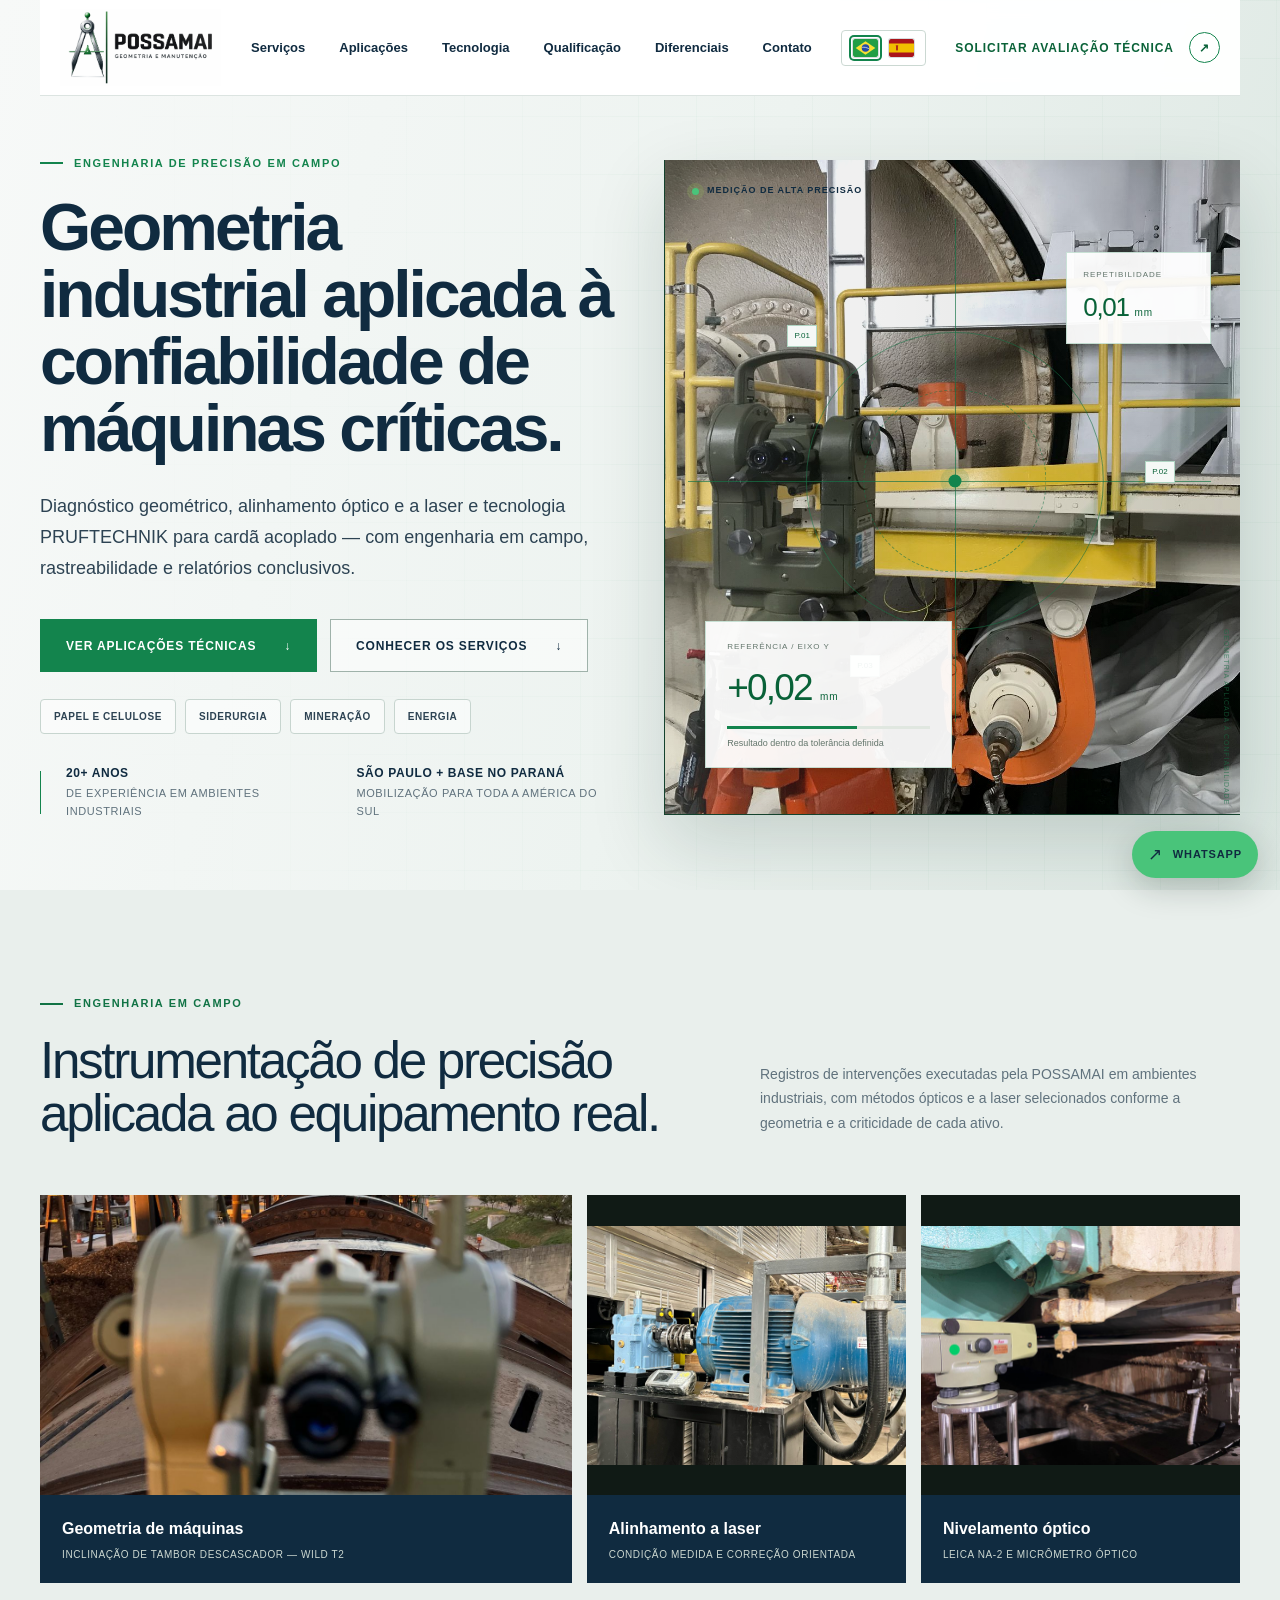
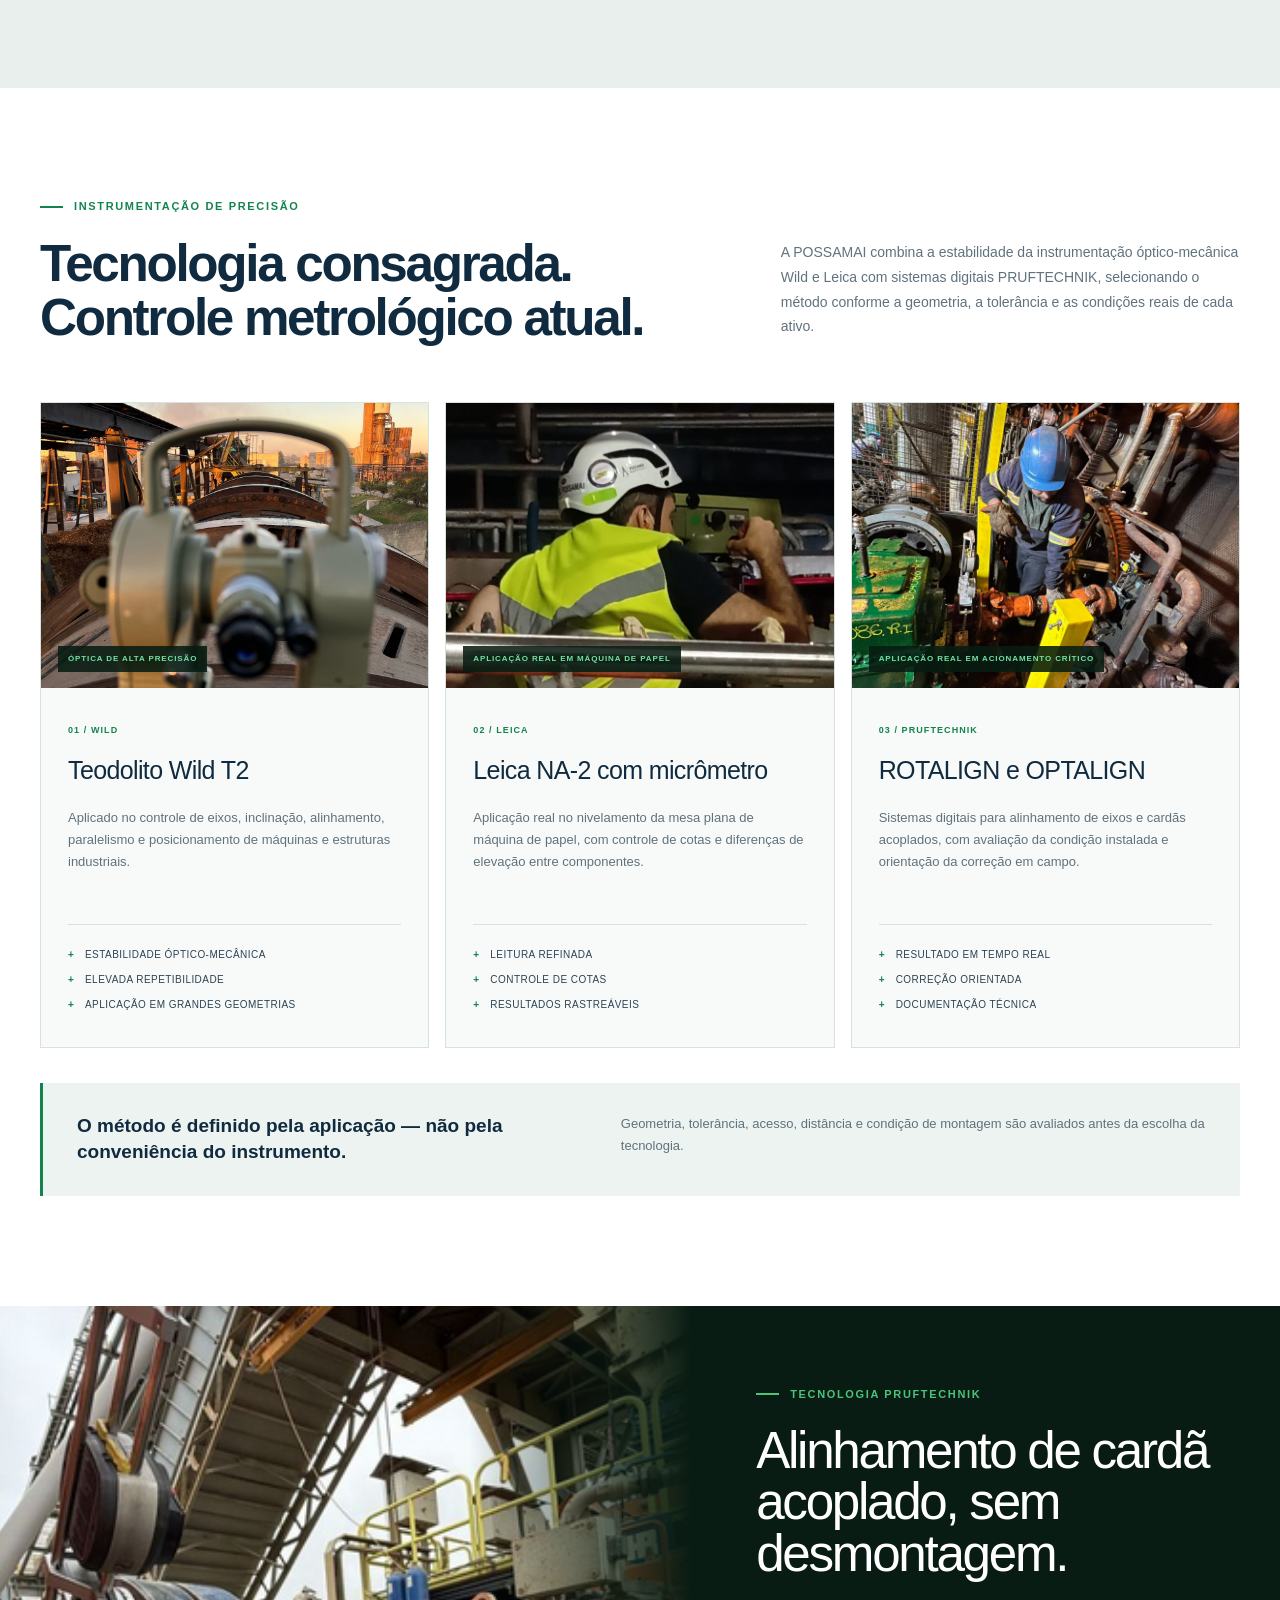
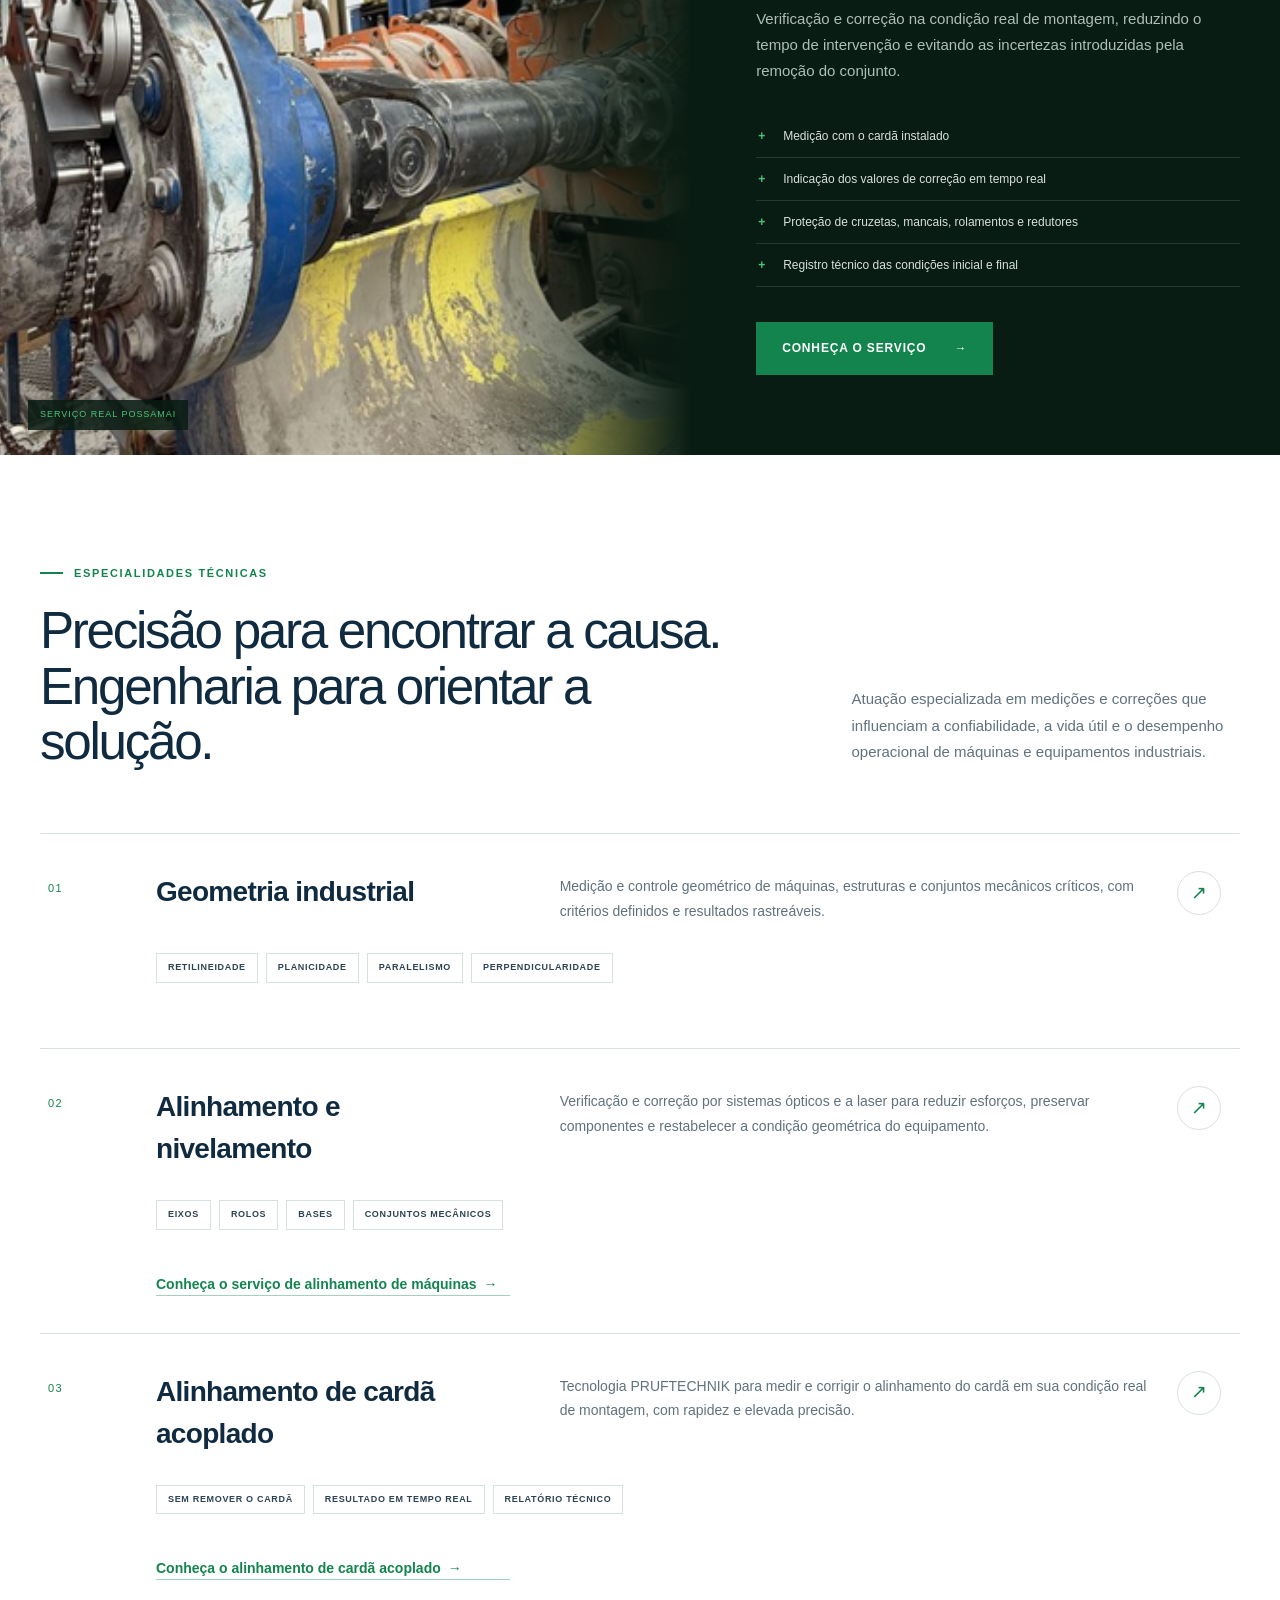
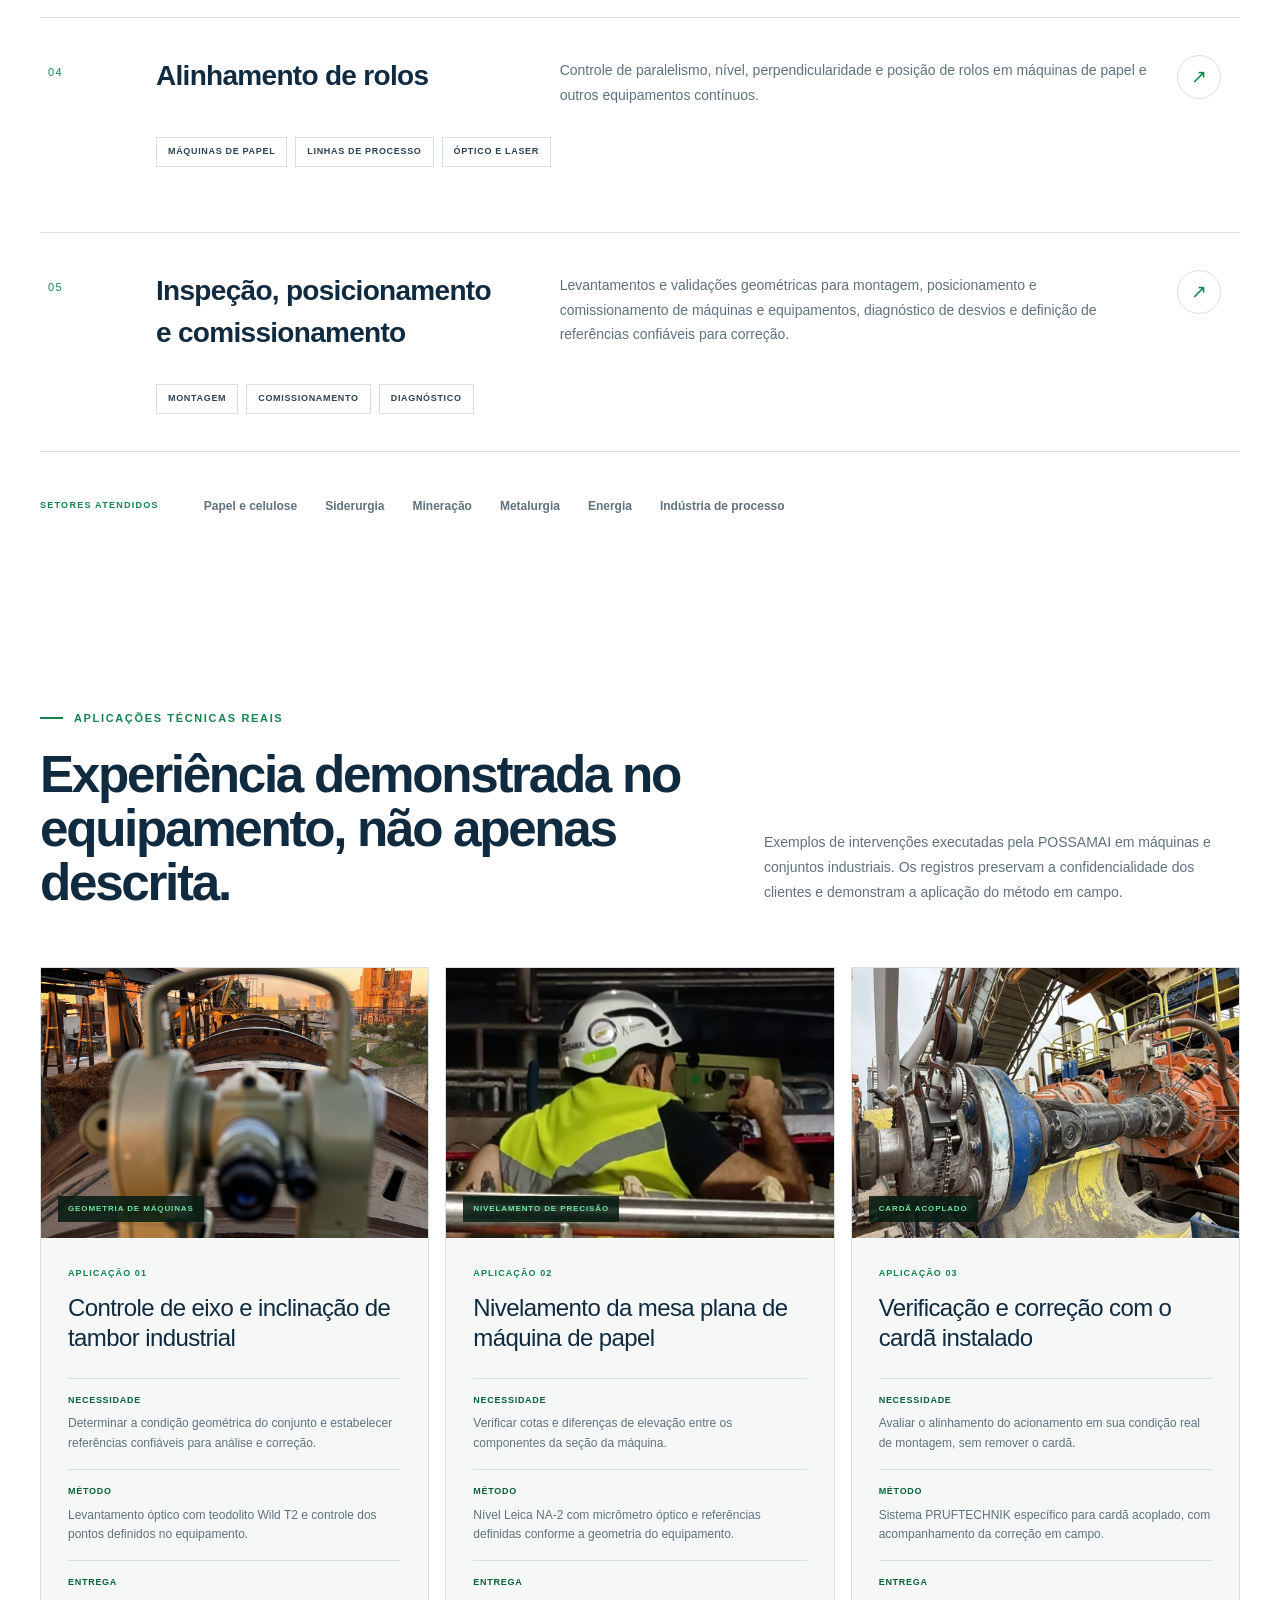
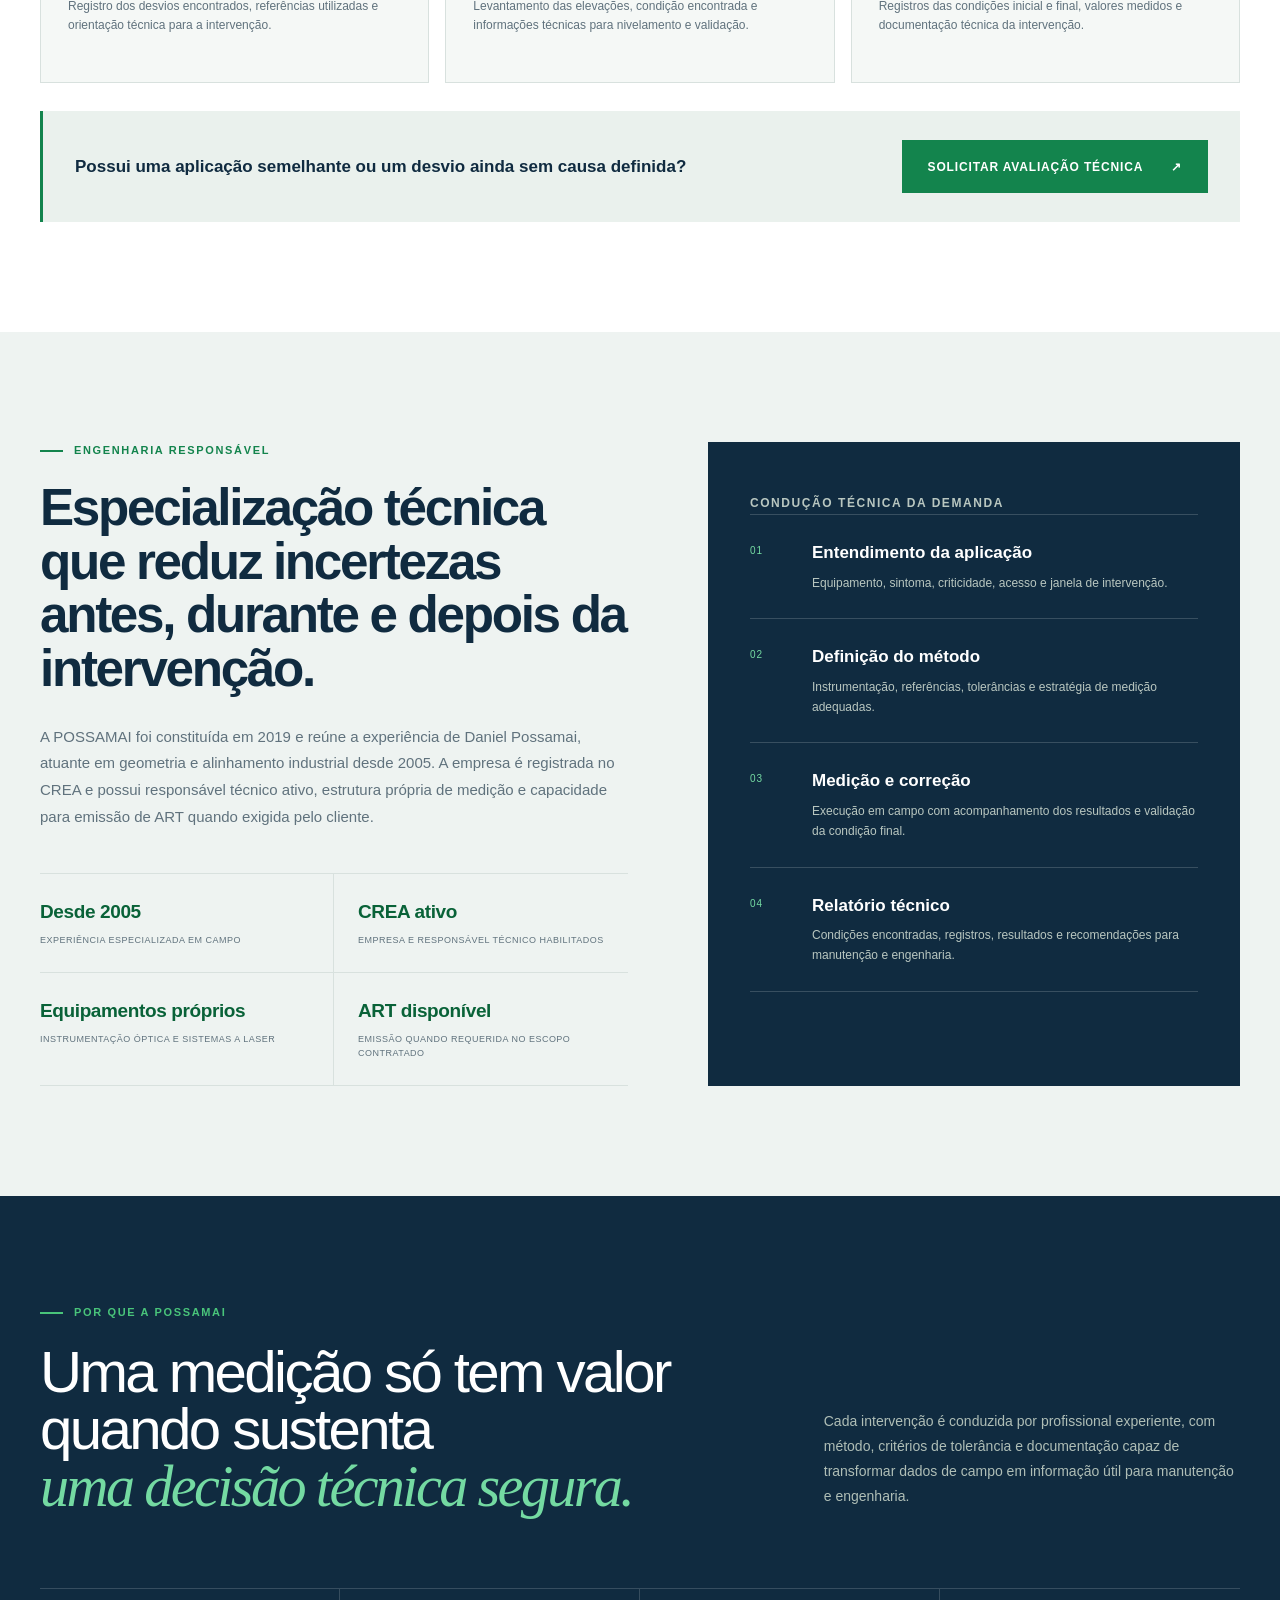
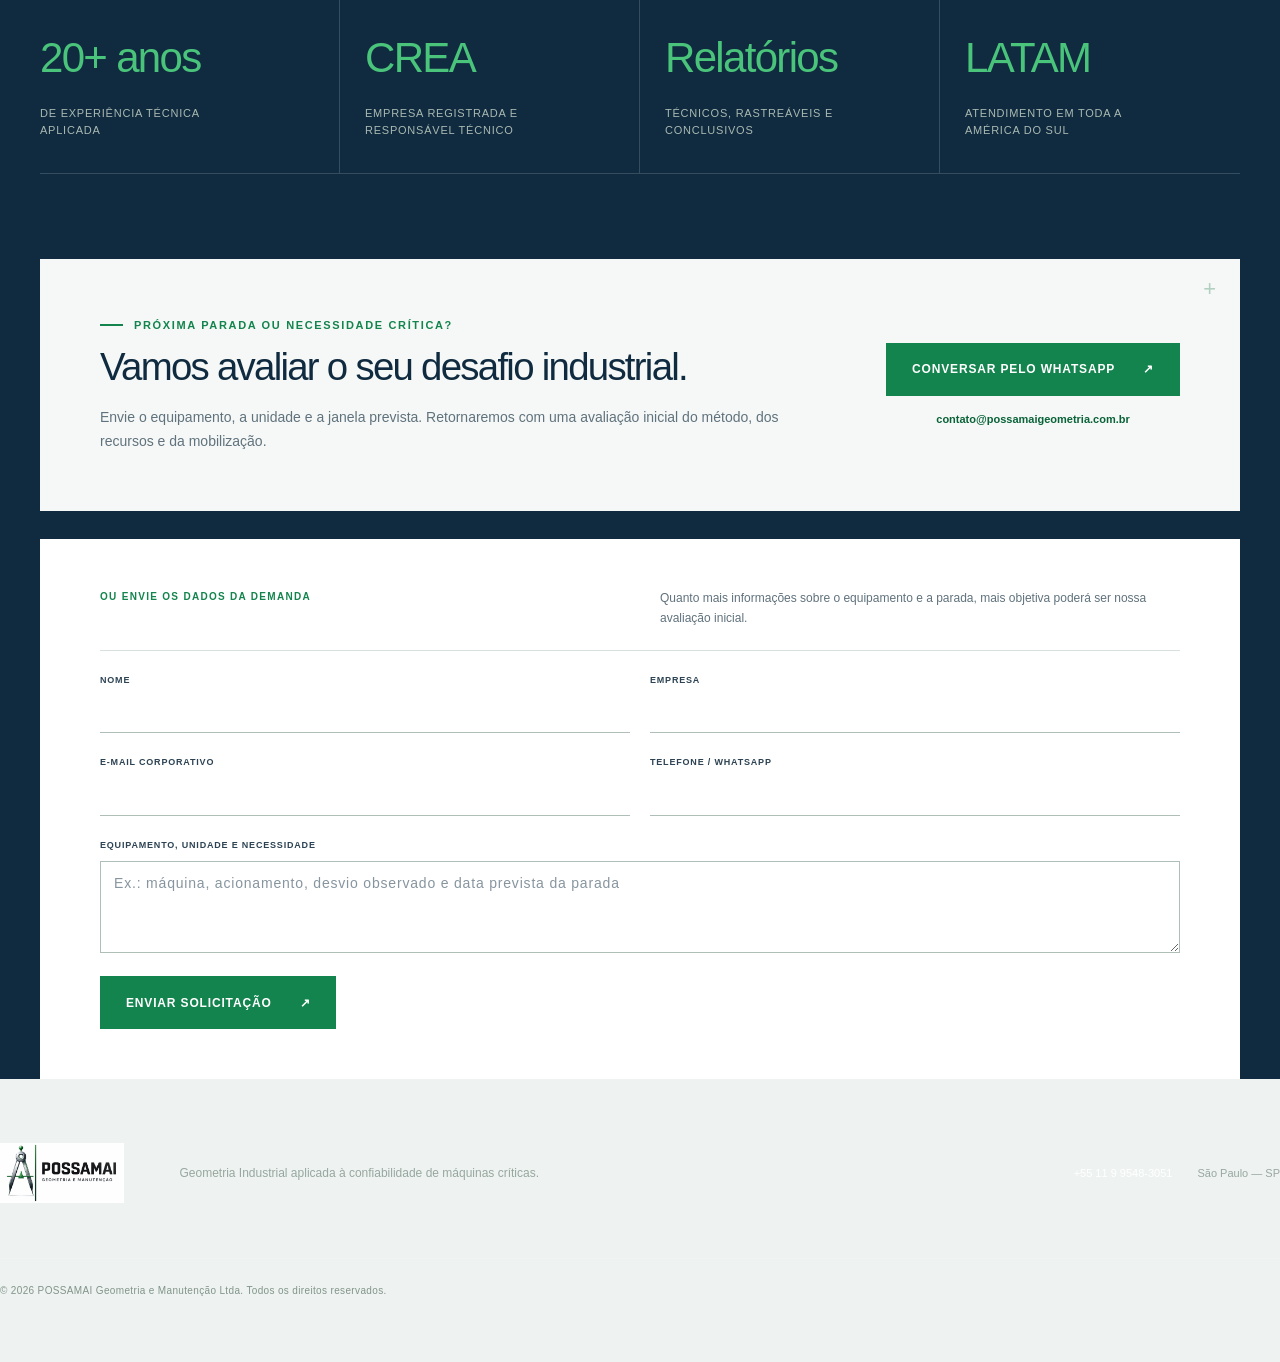
==== index.html @ 249a7a60 "Atualiza navegação e conteúdo bilíngue" ====
<!doctype html>
<html lang="pt-BR">
  <head>
    <meta charset="utf-8" />
    <meta name="viewport" content="width=device-width, initial-scale=1" />
    <link rel="preload" href="/possamai-logo-oficial.png" as="image" />
    <link rel="preload" href="/servico-geometria-teodolito.jpg" as="image" />
    <link rel="stylesheet" href="/assets/index-DDiiaOSm.css" />
    <link rel="stylesheet" href="/assets/qualification.css" />
    <link rel="stylesheet" href="/assets/cases.css" />
    <title>Geometria Industrial e Alinhamento de Máquinas | POSSAMAI</title>
    <meta
      name="description"
      content="Geometria industrial, alinhamento e nivelamento óptico e a laser e alinhamento de cardã acoplado. Engenharia de precisão e atendimento na América do Sul."
    />
    <meta
      name="keywords"
      content="geometria industrial,alinhamento industrial,alinhamento de máquinas,alinhamento de cardã acoplado,alinhamento a laser,nivelamento óptico,metrologia industrial"
    />
    <meta name="robots" content="index, follow" />
    <meta
      property="og:title"
      content="Geometria Industrial e Alinhamento de Máquinas | POSSAMAI"
    />
    <meta
      property="og:description"
      content="Engenharia de precisão para geometria industrial, alinhamento de máquinas e cardã acoplado."
    />
    <meta property="og:url" content="https://possamaigeometria.com.br/" />
    <meta property="og:site_name" content="POSSAMAI Geometria e Manutenção" />
    <meta property="og:type" content="website" />
    <meta property="og:locale" content="pt_BR" />
    <meta
      property="og:image"
      content="https://possamaigeometria.com.br/possamai-logo-oficial.png"
    />
    <meta property="og:image:width" content="886" />
    <meta property="og:image:height" content="443" />
    <meta
      property="og:image:alt"
      content="POSSAMAI Geometria e Manutenção Ltda."
    />
    <meta name="twitter:card" content="summary_large_image" />
    <meta
      name="twitter:title"
      content="Geometria Industrial e Alinhamento de Máquinas | POSSAMAI"
    />
    <meta
      name="twitter:description"
      content="Engenharia de precisão para geometria industrial, alinhamento de máquinas e cardã acoplado."
    />
    <meta
      name="twitter:image"
      content="https://possamaigeometria.com.br/possamai-logo-oficial.png"
    />
    <meta name="twitter:image:width" content="886" />
    <meta name="twitter:image:height" content="443" />
    <meta
      name="twitter:image:alt"
      content="POSSAMAI Geometria e Manutenção Ltda."
    />
    <link
      rel="shortcut icon"
      href="https://possamaigeometria.com.br/favicon.svg"
    />
    <link rel="icon" href="https://possamaigeometria.com.br/favicon.svg" />
    <link rel="canonical" href="https://possamaigeometria.com.br/" />
    <meta name="codex-preview" content="development" />
    <link
      rel="preload"
      href="/assets/_vinext_fonts/geist-8ac0455e797f/geist-ff2310f5.woff2"
      as="font"
      type="font/woff2"
      crossorigin
    />
    <link
      rel="preload"
      href="/assets/_vinext_fonts/geist-8ac0455e797f/geist-875ccdd4.woff2"
      as="font"
      type="font/woff2"
      crossorigin
    />
    <link
      rel="preload"
      href="/assets/_vinext_fonts/geist-8ac0455e797f/geist-52306abf.woff2"
      as="font"
      type="font/woff2"
      crossorigin
    />
    <link
      rel="preload"
      href="/assets/_vinext_fonts/geist-8ac0455e797f/geist-001175b1.woff2"
      as="font"
      type="font/woff2"
      crossorigin
    />
    <link
      rel="preload"
      href="/assets/_vinext_fonts/geist-8ac0455e797f/geist-98bbbccb.woff2"
      as="font"
      type="font/woff2"
      crossorigin
    />
    <link
      rel="preload"
      href="/assets/_vinext_fonts/geist-mono-00e989178794/geist-mono-f6b33328.woff2"
      as="font"
      type="font/woff2"
      crossorigin
    />
    <link
      rel="preload"
      href="/assets/_vinext_fonts/geist-mono-00e989178794/geist-mono-44e03052.woff2"
      as="font"
      type="font/woff2"
      crossorigin
    />
    <link
      rel="preload"
      href="/assets/_vinext_fonts/geist-mono-00e989178794/geist-mono-0638449e.woff2"
      as="font"
      type="font/woff2"
      crossorigin
    />
    <link
      rel="preload"
      href="/assets/_vinext_fonts/geist-mono-00e989178794/geist-mono-971fb274.woff2"
      as="font"
      type="font/woff2"
      crossorigin
    />
    <link
      rel="preload"
      href="/assets/_vinext_fonts/geist-mono-00e989178794/geist-mono-44745446.woff2"
      as="font"
      type="font/woff2"
      crossorigin
    />
    <link
      rel="preload"
      href="/assets/_vinext_fonts/geist-mono-00e989178794/geist-mono-013b2f2f.woff2"
      as="font"
      type="font/woff2"
      crossorigin
    />
    <style data-vinext-fonts>
      /* cyrillic-ext */
      @font-face {
        font-family: "Geist";
        font-style: normal;
        font-weight: 100 900;
        font-display: swap;
        src: url(/assets/_vinext_fonts/geist-8ac0455e797f/geist-ff2310f5.woff2)
          format("woff2");
        unicode-range: U+0460-052F, U+1C80-1C8A, U+20B4, U+2DE0-2DFF,
          U+A640-A69F, U+FE2E-FE2F;
      }
      /* cyrillic */
      @font-face {
        font-family: "Geist";
        font-style: normal;
        font-weight: 100 900;
        font-display: swap;
        src: url(/assets/_vinext_fonts/geist-8ac0455e797f/geist-875ccdd4.woff2)
          format("woff2");
        unicode-range: U+0301, U+0400-045F, U+0490-0491, U+04B0-04B1, U+2116;
      }
      /* vietnamese */
      @font-face {
        font-family: "Geist";
        font-style: normal;
        font-weight: 100 900;
        font-display: swap;
        src: url(/assets/_vinext_fonts/geist-8ac0455e797f/geist-52306abf.woff2)
          format("woff2");
        unicode-range: U+0102-0103, U+0110-0111, U+0128-0129, U+0168-0169,
          U+01A0-01A1, U+01AF-01B0, U+0300-0301, U+0303-0304, U+0308-0309,
          U+0323, U+0329, U+1EA0-1EF9, U+20AB;
      }
      /* latin-ext */
      @font-face {
        font-family: "Geist";
        font-style: normal;
        font-weight: 100 900;
        font-display: swap;
        src: url(/assets/_vinext_fonts/geist-8ac0455e797f/geist-001175b1.woff2)
          format("woff2");
        unicode-range: U+0100-02BA, U+02BD-02C5, U+02C7-02CC, U+02CE-02D7,
          U+02DD-02FF, U+0304, U+0308, U+0329, U+1D00-1DBF, U+1E00-1E9F,
          U+1EF2-1EFF, U+2020, U+20A0-20AB, U+20AD-20C0, U+2113, U+2C60-2C7F,
          U+A720-A7FF;
      }
      /* latin */
      @font-face {
        font-family: "Geist";
        font-style: normal;
        font-weight: 100 900;
        font-display: swap;
        src: url(/assets/_vinext_fonts/geist-8ac0455e797f/geist-98bbbccb.woff2)
          format("woff2");
        unicode-range: U+0000-00FF, U+0131, U+0152-0153, U+02BB-02BC, U+02C6,
          U+02DA, U+02DC, U+0304, U+0308, U+0329, U+2000-206F, U+20AC, U+2122,
          U+2191, U+2193, U+2212, U+2215, U+FEFF, U+FFFD;
      }

      .__font_geist_0tvmz3h {
        font-family: "Geist", sans-serif;
      }

      .__variable_geist_0tvmz3h {
        --font-geist-sans: "Geist", sans-serif;
      }

      /* cyrillic-ext */
      @font-face {
        font-family: "Geist Mono";
        font-style: normal;
        font-weight: 100 900;
        font-display: swap;
        src: url(/assets/_vinext_fonts/geist-mono-00e989178794/geist-mono-f6b33328.woff2)
          format("woff2");
        unicode-range: U+0460-052F, U+1C80-1C8A, U+20B4, U+2DE0-2DFF,
          U+A640-A69F, U+FE2E-FE2F;
      }
      /* cyrillic */
      @font-face {
        font-family: "Geist Mono";
        font-style: normal;
        font-weight: 100 900;
        font-display: swap;
        src: url(/assets/_vinext_fonts/geist-mono-00e989178794/geist-mono-44e03052.woff2)
          format("woff2");
        unicode-range: U+0301, U+0400-045F, U+0490-0491, U+04B0-04B1, U+2116;
      }
      /* symbols2 */
      @font-face {
        font-family: "Geist Mono";
        font-style: normal;
        font-weight: 100 900;
        font-display: swap;
        src: url(/assets/_vinext_fonts/geist-mono-00e989178794/geist-mono-0638449e.woff2)
          format("woff2");
        unicode-range: U+2000-2001, U+2004-2008, U+200A, U+23B8-23BD,
          U+2500-259F;
      }
      /* vietnamese */
      @font-face {
        font-family: "Geist Mono";
        font-style: normal;
        font-weight: 100 900;
        font-display: swap;
        src: url(/assets/_vinext_fonts/geist-mono-00e989178794/geist-mono-971fb274.woff2)
          format("woff2");
        unicode-range: U+0102-0103, U+0110-0111, U+0128-0129, U+0168-0169,
          U+01A0-01A1, U+01AF-01B0, U+0300-0301, U+0303-0304, U+0308-0309,
          U+0323, U+0329, U+1EA0-1EF9, U+20AB;
      }
      /* latin-ext */
      @font-face {
        font-family: "Geist Mono";
        font-style: normal;
        font-weight: 100 900;
        font-display: swap;
        src: url(/assets/_vinext_fonts/geist-mono-00e989178794/geist-mono-44745446.woff2)
          format("woff2");
        unicode-range: U+0100-02BA, U+02BD-02C5, U+02C7-02CC, U+02CE-02D7,
          U+02DD-02FF, U+0304, U+0308, U+0329, U+1D00-1DBF, U+1E00-1E9F,
          U+1EF2-1EFF, U+2020, U+20A0-20AB, U+20AD-20C0, U+2113, U+2C60-2C7F,
          U+A720-A7FF;
      }
      /* latin */
      @font-face {
        font-family: "Geist Mono";
        font-style: normal;
        font-weight: 100 900;
        font-display: swap;
        src: url(/assets/_vinext_fonts/geist-mono-00e989178794/geist-mono-013b2f2f.woff2)
          format("woff2");
        unicode-range: U+0000-00FF, U+0131, U+0152-0153, U+02BB-02BC, U+02C6,
          U+02DA, U+02DC, U+0304, U+0308, U+0329, U+2000-206F, U+20AC, U+2122,
          U+2191, U+2193, U+2212, U+2215, U+FEFF, U+FFFD;
      }

      .__font_geist_mono_1diim1n {
        font-family: "Geist Mono", sans-serif;
      }

      .__variable_geist_mono_1diim1n {
        --font-geist-mono: "Geist Mono", sans-serif;
      }
    </style>
    <link rel="stylesheet" href="/assets/language.css" />
    <link rel="stylesheet" href="/assets/mobile-nav.css" />
    <link
      rel="alternate"
      hreflang="pt-BR"
      href="https://possamaigeometria.com.br/"
    />
    <link
      rel="alternate"
      hreflang="es"
      href="https://possamaigeometria.com.br/es/"
    />
    <link
      rel="alternate"
      hreflang="x-default"
      href="https://possamaigeometria.com.br/"
    />
    <!-- Google tag (gtag.js) -->
    <script
      async
      src="https://www.googletagmanager.com/gtag/js?id=G-YQ3QPMF4WR"
    ></script>
    <script>
      window.dataLayer = window.dataLayer || [];
      function gtag() {
        dataLayer.push(arguments);
      }
      gtag("js", new Date());
      gtag("config", "G-YQ3QPMF4WR");
    </script>
  </head>
  <body class="__variable_geist_0tvmz3h __variable_geist_mono_1diim1n">
    <main>
      <script type="application/ld+json">
        {
          "@context": "https://schema.org",
          "@type": "ProfessionalService",
          "name": "POSSAMAI Geometria e Manutenção Ltda.",
          "url": "https://possamaigeometria.com.br",
          "telephone": "+55 11 99548-3051",
          "email": "contato@possamaigeometria.com.br",
          "description": "Empresa especializada em geometria industrial, alinhamento e nivelamento óptico e a laser e alinhamento de cardã acoplado.",
          "address": {
            "@type": "PostalAddress",
            "addressLocality": "São Paulo",
            "addressRegion": "SP",
            "addressCountry": "BR"
          },
          "areaServed": "South America",
          "knowsAbout": [
            "Geometria industrial",
            "Alinhamento de máquinas",
            "Nivelamento óptico",
            "Alinhamento a laser",
            "Alinhamento de cardã acoplado",
            "Metrologia industrial",
            "Comissionamento geométrico",
            "Posicionamento de máquinas"
          ],
          "logo": "https://possamaigeometria.com.br/possamai-logo-oficial.png"
        }
      </script>
      <header class="site-header">
        <a class="brand" href="#inicio" aria-label="POSSAMAI — início"
          ><img
            class="official-logo header-logo"
            src="/possamai-logo-oficial.png"
            alt="POSSAMAI Geometria e Manutenção Ltda."
        /></a>
        <nav class="main-nav" aria-label="Navegação principal">
          <a href="#servicos">Serviços</a><a href="#aplicacoes">Aplicações</a
          ><a href="#tecnologia">Tecnologia</a
          ><a href="#qualificacao">Qualificação</a
          ><a href="#diferenciais">Diferenciais</a
          ><a href="#contato">Contato</a>
        </nav>
        <div class="lang-switch" aria-label="Selecionar idioma">
          <a href="/" lang="pt-BR" class="active" aria-current="page"
            ><img src="/assets/flag-br.svg" alt="" aria-hidden="true" /><span
              class="visually-hidden"
              >Português do Brasil</span
            ></a
          ><a href="/es/" lang="es"
            ><img src="/assets/flag-es.svg" alt="" aria-hidden="true" /><span
              class="visually-hidden"
              >Español</span
            ></a
          >
        </div>
        <button
          class="mobile-menu-toggle"
          type="button"
          aria-expanded="false"
          aria-controls="mobile-menu"
          aria-label="Abrir menu de navegação"
        >
          <span aria-hidden="true"></span><span aria-hidden="true"></span
          ><span aria-hidden="true"></span>
        </button>
        <a
          class="header-cta"
          href="https://wa.me/5511995483051?text=Ol%C3%A1%2C%20gostaria%20de%20solicitar%20uma%20avalia%C3%A7%C3%A3o%20t%C3%A9cnica%20para%20um%20servi%C3%A7o%20de%20geometria%20ou%20alinhamento%20industrial."
          target="_blank"
          rel="noreferrer"
          >Solicitar avaliação técnica <span aria-hidden="true">↗</span></a
        >
        <nav class="mobile-menu" id="mobile-menu" aria-label="Navegação móvel">
          <a href="#inicio">Início</a><a href="#servicos">Serviços</a
          ><a href="#aplicacoes">Aplicações</a
          ><a href="#tecnologia">Tecnologia</a
          ><a href="#qualificacao">Qualificação</a
          ><a href="#diferenciais">Diferenciais</a
          ><a href="#contato">Contato</a
          ><a
            class="mobile-specialist"
            href="https://wa.me/5511995483051?text=Ol%C3%A1%2C%20gostaria%20de%20solicitar%20uma%20avalia%C3%A7%C3%A3o%20t%C3%A9cnica%20para%20um%20servi%C3%A7o%20de%20geometria%20ou%20alinhamento%20industrial."
            target="_blank"
            rel="noreferrer"
            >Solicitar avaliação técnica ↗</a
          >
        </nav>
      </header>
      <section class="hero" id="inicio">
        <div class="hero-grid" aria-hidden="true"></div>
        <div class="hero-copy">
          <p class="eyebrow"><span></span> Engenharia de precisão em campo</p>
          <h1>
            Geometria industrial aplicada à confiabilidade<em>
              de máquinas críticas.</em
            >
          </h1>
          <p class="hero-lead">
            Diagnóstico geométrico, alinhamento óptico e a laser e tecnologia
            PRUFTECHNIK para cardã acoplado — com engenharia em campo,
            rastreabilidade e relatórios conclusivos.
          </p>
          <div class="hero-actions">
            <a class="button button-primary" href="#aplicacoes"
              >Ver aplicações técnicas <span aria-hidden="true">↓</span></a
            ><a class="button button-secondary" href="#servicos"
              >Conhecer os serviços <span aria-hidden="true">↓</span></a
            >
          </div>
          <div class="hero-sectors" aria-label="Principais setores atendidos">
            <span>Papel e celulose</span><span>Siderurgia</span
            ><span>Mineração</span><span>Energia</span>
          </div>
          <div class="hero-proof">
            <span class="proof-line" aria-hidden="true"></span>
            <p>
              <strong>20+ anos</strong><br />de experiência em ambientes
              industriais
            </p>
            <p>
              <strong>São Paulo + base no Paraná</strong><br />mobilização para
              toda a América do Sul
            </p>
          </div>
        </div>
        <div
          class="hero-visual"
          aria-label="Teodolito Wild utilizado pela POSSAMAI em serviço real de geometria industrial"
        >
          <img
            class="hero-photo"
            src="/servico-geometria-teodolito.jpg"
            alt="Teodolito Wild posicionado diante de equipamento industrial durante serviço real da POSSAMAI"
          />
          <div class="hero-photo-shade"></div>
          <div class="visual-status">
            <span></span> Medição de alta precisão
          </div>
          <div class="crosshair">
            <span class="axis axis-x"></span><span class="axis axis-y"></span
            ><span class="crosshair-ring ring-one"></span
            ><span class="crosshair-ring ring-two"></span
            ><span class="crosshair-center"></span
            ><span class="measure-point point-one">P.01</span
            ><span class="measure-point point-two">P.02</span
            ><span class="measure-point point-three">P.03</span>
          </div>
          <div class="reading-card reading-main">
            <span>REFERÊNCIA / EIXO Y</span
            ><strong>+0,02 <small>mm</small></strong>
            <div class="reading-scale"><i></i></div>
            <p>Resultado dentro da tolerância definida</p>
          </div>
          <div class="reading-card reading-side">
            <span>REPETIBILIDADE</span><strong>0,01 <small>mm</small></strong>
          </div>
          <div class="visual-caption">GEOMETRIA APLICADA À CONFIABILIDADE</div>
        </div>
      </section>
      <section
        class="field-evidence"
        aria-label="Registros reais de serviços POSSAMAI"
      >
        <div class="field-heading">
          <p class="eyebrow"><span></span> Engenharia em campo</p>
          <h2>Instrumentação de precisão aplicada ao equipamento real.</h2>
          <p>
            Registros de intervenções executadas pela POSSAMAI em ambientes
            industriais, com métodos ópticos e a laser selecionados conforme a
            geometria e a criticidade de cada ativo.
          </p>
        </div>
        <div class="field-gallery">
          <figure class="field-main">
            <img
              src="/servico-inclinacao-tambor-wild-t2.jpg"
              alt="Medição da inclinação de tambor descascador de madeira com teodolito Wild T2"
              loading="lazy"
            />
            <figcaption>
              <strong>Geometria de máquinas</strong
              ><span>Inclinação de tambor descascador — Wild T2</span>
            </figcaption>
          </figure>
          <figure>
            <img
              src="/servico-alinhamento-laser.jpg"
              alt="Sistema de alinhamento a laser instalado entre motor e redutor"
              loading="lazy"
            />
            <figcaption>
              <strong>Alinhamento a laser</strong
              ><span>Condição medida e correção orientada</span>
            </figcaption>
          </figure>
          <figure>
            <img
              src="/servico-nivelamento-optico.jpg"
              alt="Nível óptico Leica NA-2 com micrômetro em nivelamento de máquina"
              loading="lazy"
            />
            <figcaption>
              <strong>Nivelamento óptico</strong
              ><span>Leica NA-2 e micrômetro óptico</span>
            </figcaption>
          </figure>
        </div>
      </section>
      <section class="instrumentation" id="tecnologia">
        <div class="instrumentation-heading">
          <div>
            <p class="eyebrow"><span></span> Instrumentação de precisão</p>
            <h2>Tecnologia consagrada.<br />Controle metrológico atual.</h2>
          </div>
          <p>
            A POSSAMAI combina a estabilidade da instrumentação óptico-mecânica
            Wild e Leica com sistemas digitais PRUFTECHNIK, selecionando o
            método conforme a geometria, a tolerância e as condições reais de
            cada ativo.
          </p>
        </div>
        <div class="instrument-grid">
          <article class="instrument-card">
            <div class="instrument-image">
              <img
                src="/servico-inclinacao-tambor-wild-t2.jpg"
                alt="Teodolito Wild T2 utilizado na medição da inclinação de tambor descascador"
                loading="lazy"
              /><span>Óptica de alta precisão</span>
            </div>
            <div class="instrument-copy">
              <span class="instrument-id">01 / WILD</span>
              <h3>Teodolito Wild T2</h3>
              <p>
                Aplicado no controle de eixos, inclinação, alinhamento,
                paralelismo e posicionamento de máquinas e estruturas
                industriais.
              </p>
              <ul>
                <li>Estabilidade óptico-mecânica</li>
                <li>Elevada repetibilidade</li>
                <li>Aplicação em grandes geometrias</li>
              </ul>
            </div>
          </article>
          <article class="instrument-card">
            <div class="instrument-image">
              <img
                src="/nivelamento-mesa-plana-leica-na2.jpeg"
                alt="Daniel Possamai operando o Leica NA-2 no nivelamento da mesa plana de uma máquina de papel"
                loading="lazy"
              /><span>Aplicação real em máquina de papel</span>
            </div>
            <div class="instrument-copy">
              <span class="instrument-id">02 / LEICA</span>
              <h3>Leica NA-2 com micrômetro</h3>
              <p>
                Aplicação real no nivelamento da mesa plana de máquina de papel,
                com controle de cotas e diferenças de elevação entre
                componentes.
              </p>
              <ul>
                <li>Leitura refinada</li>
                <li>Controle de cotas</li>
                <li>Resultados rastreáveis</li>
              </ul>
            </div>
          </article>
          <article class="instrument-card">
            <div class="instrument-image">
              <img
                src="/alinhamento-laser-acionamento-pruftechnik.jpeg"
                alt="Profissional da POSSAMAI utilizando sistema PRUFTECHNIK no alinhamento a laser de acionamento industrial"
                loading="lazy"
              /><span>Aplicação real em acionamento crítico</span>
            </div>
            <div class="instrument-copy">
              <span class="instrument-id">03 / PRUFTECHNIK</span>
              <h3>ROTALIGN e OPTALIGN</h3>
              <p>
                Sistemas digitais para alinhamento de eixos e cardãs acoplados,
                com avaliação da condição instalada e orientação da correção em
                campo.
              </p>
              <ul>
                <li>Resultado em tempo real</li>
                <li>Correção orientada</li>
                <li>Documentação técnica</li>
              </ul>
            </div>
          </article>
        </div>
        <div class="instrumentation-note">
          <strong
            >O método é definido pela aplicação — não pela conveniência do
            instrumento.</strong
          >
          <p>
            Geometria, tolerância, acesso, distância e condição de montagem são
            avaliados antes da escolha da tecnologia.
          </p>
        </div>
      </section>
      <section class="cardan-feature" id="cardan">
        <div class="cardan-photo">
          <img
            src="/servico-cardan-acoplado.png"
            alt="Cardã acoplado em equipamento industrial atendido pela POSSAMAI"
            loading="lazy"
          /><span>Serviço real POSSAMAI</span>
        </div>
        <div class="cardan-copy">
          <p class="eyebrow eyebrow-light">
            <span></span> Tecnologia PRUFTECHNIK
          </p>
          <h2>Alinhamento de cardã acoplado, sem desmontagem.</h2>
          <p>
            Verificação e correção na condição real de montagem, reduzindo o
            tempo de intervenção e evitando as incertezas introduzidas pela
            remoção do conjunto.
          </p>
          <ul>
            <li>Medição com o cardã instalado</li>
            <li>Indicação dos valores de correção em tempo real</li>
            <li>Proteção de cruzetas, mancais, rolamentos e redutores</li>
            <li>Registro técnico das condições inicial e final</li>
          </ul>
          <a
            class="button button-primary"
            href="/alinhamento-de-cardan-acoplado/"
            >Conheça o serviço <span aria-hidden="true">→</span></a
          >
        </div>
      </section>
      <section class="expertise" id="servicos">
        <div class="section-heading">
          <div>
            <p class="eyebrow"><span></span> Especialidades técnicas</p>
            <h2>
              Precisão para encontrar a causa.<br />Engenharia para orientar a
              solução.
            </h2>
          </div>
          <p>
            Atuação especializada em medições e correções que influenciam a
            confiabilidade, a vida útil e o desempenho operacional de máquinas e
            equipamentos industriais.
          </p>
        </div>
        <div class="service-list">
          <article class="service-card">
            <div class="service-number">01</div>
            <div class="service-content">
              <h3>Geometria industrial</h3>
              <p>
                Medição e controle geométrico de máquinas, estruturas e
                conjuntos mecânicos críticos, com critérios definidos e
                resultados rastreáveis.
              </p>
              <div class="tag-list">
                <span>Retilineidade</span><span>Planicidade</span
                ><span>Paralelismo</span><span>Perpendicularidade</span>
              </div>
            </div>
            <a
              href="#contato"
              aria-label="Solicitar avaliação sobre Geometria industrial"
              >↗</a
            >
          </article>
          <article class="service-card">
            <div class="service-number">02</div>
            <div class="service-content">
              <h3>Alinhamento e nivelamento</h3>
              <p>
                Verificação e correção por sistemas ópticos e a laser para
                reduzir esforços, preservar componentes e restabelecer a
                condição geométrica do equipamento.
              </p>
              <div class="tag-list">
                <span>Eixos</span><span>Rolos</span><span>Bases</span
                ><span>Conjuntos mecânicos</span>
              </div>
              <a class="service-detail-link" href="/alinhamento-de-maquinas/"
                >Conheça o serviço de alinhamento de máquinas
                <span aria-hidden="true">→</span></a
              >
            </div>
            <a
              href="/alinhamento-de-maquinas/"
              aria-label="Conhecer o serviço de alinhamento de máquinas industriais"
              >↗</a
            >
          </article>
          <article class="service-card">
            <div class="service-number">03</div>
            <div class="service-content">
              <h3>Alinhamento de cardã acoplado</h3>
              <p>
                Tecnologia PRUFTECHNIK para medir e corrigir o alinhamento do
                cardã em sua condição real de montagem, com rapidez e elevada
                precisão.
              </p>
              <div class="tag-list">
                <span>Sem remover o cardã</span
                ><span>Resultado em tempo real</span
                ><span>Relatório técnico</span>
              </div>
              <a
                class="service-detail-link"
                href="/alinhamento-de-cardan-acoplado/"
                >Conheça o alinhamento de cardã acoplado
                <span aria-hidden="true">→</span></a
              >
            </div>
            <a
              href="/alinhamento-de-cardan-acoplado/"
              aria-label="Conhecer o serviço de alinhamento de cardã acoplado"
              >↗</a
            >
          </article>
          <article class="service-card">
            <div class="service-number">04</div>
            <div class="service-content">
              <h3>Alinhamento de rolos</h3>
              <p>
                Controle de paralelismo, nível, perpendicularidade e posição de
                rolos em máquinas de papel e outros equipamentos contínuos.
              </p>
              <div class="tag-list">
                <span>Máquinas de papel</span><span>Linhas de processo</span
                ><span>Óptico e laser</span>
              </div>
            </div>
            <a
              href="#contato"
              aria-label="Solicitar avaliação sobre Alinhamento de rolos"
              >↗</a
            >
          </article>
          <article class="service-card">
            <div class="service-number">05</div>
            <div class="service-content">
              <h3>Inspeção, posicionamento e comissionamento</h3>
              <p>
                Levantamentos e validações geométricas para montagem,
                posicionamento e comissionamento de máquinas e equipamentos,
                diagnóstico de desvios e definição de referências confiáveis
                para correção.
              </p>
              <div class="tag-list">
                <span>Montagem</span><span>Comissionamento</span
                ><span>Diagnóstico</span>
              </div>
            </div>
            <a
              href="#contato"
              aria-label="Solicitar avaliação sobre Inspeção, posicionamento e comissionamento"
              >↗</a
            >
          </article>
        </div>
        <div class="sector-strip" aria-label="Setores industriais atendidos">
          <span>SETORES ATENDIDOS</span>
          <div>
            <strong>Papel e celulose</strong><strong>Siderurgia</strong
            ><strong>Mineração</strong><strong>Metalurgia</strong
            ><strong>Energia</strong><strong>Indústria de processo</strong>
          </div>
        </div>
      </section>
      <section class="technical-cases" id="aplicacoes">
        <div class="cases-heading">
          <div>
            <p class="eyebrow"><span></span> Aplicações técnicas reais</p>
            <h2>Experiência demonstrada no equipamento, não apenas descrita.</h2>
          </div>
          <p>
            Exemplos de intervenções executadas pela POSSAMAI em máquinas e
            conjuntos industriais. Os registros preservam a confidencialidade
            dos clientes e demonstram a aplicação do método em campo.
          </p>
        </div>
        <div class="cases-grid">
          <article class="case-card">
            <div class="case-image">
              <img
                src="/servico-inclinacao-tambor-wild-t2.jpg"
                alt="Medição geométrica de tambor industrial com teodolito Wild T2"
                loading="lazy"
              />
              <span>Geometria de máquinas</span>
            </div>
            <div class="case-copy">
              <p class="case-id">APLICAÇÃO 01</p>
              <h3>Controle de eixo e inclinação de tambor industrial</h3>
              <dl>
                <div><dt>Necessidade</dt><dd>Determinar a condição geométrica do conjunto e estabelecer referências confiáveis para análise e correção.</dd></div>
                <div><dt>Método</dt><dd>Levantamento óptico com teodolito Wild T2 e controle dos pontos definidos no equipamento.</dd></div>
                <div><dt>Entrega</dt><dd>Registro dos desvios encontrados, referências utilizadas e orientação técnica para a intervenção.</dd></div>
              </dl>
            </div>
          </article>
          <article class="case-card">
            <div class="case-image">
              <img
                src="/nivelamento-mesa-plana-leica-na2.jpeg"
                alt="Nivelamento óptico de mesa plana de máquina de papel com Leica NA-2"
                loading="lazy"
              />
              <span>Nivelamento de precisão</span>
            </div>
            <div class="case-copy">
              <p class="case-id">APLICAÇÃO 02</p>
              <h3>Nivelamento da mesa plana de máquina de papel</h3>
              <dl>
                <div><dt>Necessidade</dt><dd>Verificar cotas e diferenças de elevação entre os componentes da seção da máquina.</dd></div>
                <div><dt>Método</dt><dd>Nível Leica NA-2 com micrômetro óptico e referências definidas conforme a geometria do equipamento.</dd></div>
                <div><dt>Entrega</dt><dd>Levantamento das elevações, condição encontrada e informações técnicas para nivelamento e validação.</dd></div>
              </dl>
            </div>
          </article>
          <article class="case-card">
            <div class="case-image">
              <img
                src="/servico-cardan-acoplado.png"
                alt="Alinhamento de cardã acoplado com tecnologia PRUFTECHNIK"
                loading="lazy"
              />
              <span>Cardã acoplado</span>
            </div>
            <div class="case-copy">
              <p class="case-id">APLICAÇÃO 03</p>
              <h3>Verificação e correção com o cardã instalado</h3>
              <dl>
                <div><dt>Necessidade</dt><dd>Avaliar o alinhamento do acionamento em sua condição real de montagem, sem remover o cardã.</dd></div>
                <div><dt>Método</dt><dd>Sistema PRUFTECHNIK específico para cardã acoplado, com acompanhamento da correção em campo.</dd></div>
                <div><dt>Entrega</dt><dd>Registros das condições inicial e final, valores medidos e documentação técnica da intervenção.</dd></div>
              </dl>
            </div>
          </article>
        </div>
        <div class="cases-cta">
          <p>Possui uma aplicação semelhante ou um desvio ainda sem causa definida?</p>
          <a
            class="button button-primary"
            href="https://wa.me/5511995483051?text=Ol%C3%A1%2C%20gostaria%20de%20avaliar%20uma%20aplica%C3%A7%C3%A3o%20de%20geometria%20ou%20alinhamento%20industrial."
            target="_blank"
            rel="noreferrer"
            >Solicitar avaliação técnica <span aria-hidden="true">↗</span></a
          >
        </div>
      </section>
      <section class="qualification" id="qualificacao">
        <div class="qualification-intro">
          <p class="eyebrow"><span></span> Engenharia responsável</p>
          <h2>Especialização técnica que reduz incertezas antes, durante e depois da intervenção.</h2>
          <p>
            A POSSAMAI foi constituída em 2019 e reúne a experiência de Daniel
            Possamai, atuante em geometria e alinhamento industrial desde 2005.
            A empresa é registrada no CREA e possui responsável técnico ativo,
            estrutura própria de medição e capacidade para emissão de ART quando
            exigida pelo cliente.
          </p>
          <div class="qualification-facts" aria-label="Qualificações da POSSAMAI">
            <div><strong>Desde 2005</strong><span>experiência especializada em campo</span></div>
            <div><strong>CREA ativo</strong><span>empresa e responsável técnico habilitados</span></div>
            <div><strong>Equipamentos próprios</strong><span>instrumentação óptica e sistemas a laser</span></div>
            <div><strong>ART disponível</strong><span>emissão quando requerida no escopo contratado</span></div>
          </div>
        </div>
        <div class="technical-method">
          <p class="method-label">CONDUÇÃO TÉCNICA DA DEMANDA</p>
          <ol>
            <li><span>01</span><div><strong>Entendimento da aplicação</strong><p>Equipamento, sintoma, criticidade, acesso e janela de intervenção.</p></div></li>
            <li><span>02</span><div><strong>Definição do método</strong><p>Instrumentação, referências, tolerâncias e estratégia de medição adequadas.</p></div></li>
            <li><span>03</span><div><strong>Medição e correção</strong><p>Execução em campo com acompanhamento dos resultados e validação da condição final.</p></div></li>
            <li><span>04</span><div><strong>Relatório técnico</strong><p>Condições encontradas, registros, resultados e recomendações para manutenção e engenharia.</p></div></li>
          </ol>
        </div>
      </section>
      <section class="authority" id="diferenciais">
        <div class="authority-top">
          <p class="eyebrow eyebrow-light"><span></span> Por que a POSSAMAI</p>
          <h2>
            Uma medição só tem valor quando sustenta<em>
              uma decisão técnica segura.</em
            >
          </h2>
          <p>
            Cada intervenção é conduzida por profissional experiente, com
            método, critérios de tolerância e documentação capaz de transformar
            dados de campo em informação útil para manutenção e engenharia.
          </p>
        </div>
        <div class="differential-grid">
          <div class="differential">
            <strong>20+ anos</strong
            ><span>de experiência técnica aplicada</span>
          </div>
          <div class="differential">
            <strong>CREA</strong
            ><span>empresa registrada e responsável técnico</span>
          </div>
          <div class="differential">
            <strong>Relatórios</strong
            ><span>técnicos, rastreáveis e conclusivos</span>
          </div>
          <div class="differential">
            <strong>LATAM</strong
            ><span>atendimento em toda a América do Sul</span>
          </div>
        </div>
        <div class="contact-panel" id="contato">
          <div>
            <p class="eyebrow">
              <span></span> Próxima parada ou necessidade crítica?
            </p>
            <h2>Vamos avaliar o seu desafio industrial.</h2>
            <p>
              Envie o equipamento, a unidade e a janela prevista. Retornaremos
              com uma avaliação inicial do método, dos recursos e da
              mobilização.
            </p>
          </div>
          <div class="contact-actions">
            <a
              class="button button-primary"
              href="https://wa.me/5511995483051?text=Ol%C3%A1%2C%20gostaria%20de%20solicitar%20uma%20avalia%C3%A7%C3%A3o%20t%C3%A9cnica%20para%20um%20servi%C3%A7o%20de%20geometria%20ou%20alinhamento%20industrial."
              target="_blank"
              rel="noreferrer"
              >Conversar pelo WhatsApp <span aria-hidden="true">↗</span></a
            ><a
              class="email-link"
              href="mailto:contato@possamaigeometria.com.br"
              >contato@possamaigeometria.com.br</a
            >
          </div>
        </div>
        <form
          class="lead-form"
          action="https://formsubmit.co/contato@possamaigeometria.com.br"
          method="POST"
        >
          <input
            type="hidden"
            name="_subject"
            value="Novo contato pelo site POSSAMAI"
          /><input type="hidden" name="_captcha" value="false" />
          <div class="form-intro">
            <span>OU ENVIE OS DADOS DA DEMANDA</span>
            <p>
              Quanto mais informações sobre o equipamento e a parada, mais
              objetiva poderá ser nossa avaliação inicial.
            </p>
          </div>
          <label
            >Nome<input required="" autocomplete="name" name="nome" /></label
          ><label
            >Empresa<input
              required=""
              autocomplete="organization"
              name="empresa" /></label
          ><label
            >E-mail corporativo<input
              type="email"
              required=""
              autocomplete="email"
              name="email" /></label
          ><label
            >Telefone / WhatsApp<input
              required=""
              autocomplete="tel"
              name="telefone" /></label
          ><label class="form-wide"
            >Equipamento, unidade e necessidade<textarea
              name="demanda"
              required=""
              rows="4"
              placeholder="Ex.: máquina, acionamento, desvio observado e data prevista da parada"
            ></textarea></label
          ><button class="button button-primary" type="submit">
            Enviar solicitação <span aria-hidden="true">↗</span>
          </button>
        </form>
      </section>
      <footer>
        <a
          class="brand brand-footer"
          href="#inicio"
          aria-label="POSSAMAI — voltar ao início"
          ><img
            class="official-logo footer-logo"
            src="/possamai-logo-oficial.png"
            alt="POSSAMAI Geometria e Manutenção Ltda."
        /></a>
        <p>
          Geometria Industrial aplicada à confiabilidade de máquinas críticas.
        </p>
        <div>
          <a href="tel:+5511995483051">+55 11 9 9548-3051</a
          ><span>São Paulo — SP</span>
        </div>
        <p class="footer-legal">
          © 2026 POSSAMAI Geometria e Manutenção Ltda. Todos os direitos
          reservados.
        </p>
      </footer>
      <a
        class="floating-contact"
        href="https://wa.me/5511995483051?text=Ol%C3%A1%2C%20gostaria%20de%20solicitar%20uma%20avalia%C3%A7%C3%A3o%20t%C3%A9cnica%20para%20um%20servi%C3%A7o%20de%20geometria%20ou%20alinhamento%20industrial."
        target="_blank"
        rel="noreferrer"
        aria-label="Falar com a POSSAMAI pelo WhatsApp"
        ><span aria-hidden="true">↗</span><b>WhatsApp</b></a
      >
    </main>
    <script src="/assets/mobile-nav.js" defer></script>
  </body>
</html>
---- assets/index-DDiiaOSm.css ----
/*! tailwindcss v4.2.1 | MIT License | https://tailwindcss.com */
@layer theme{:root,:host{--font-sans:ui-sans-serif, system-ui, sans-serif, "Apple Color Emoji", "Segoe UI Emoji", "Segoe UI Symbol", "Noto Color Emoji";--font-mono:ui-monospace, SFMono-Regular, Menlo, Monaco, Consolas, "Liberation Mono", "Courier New", monospace;--spacing:.25rem;--default-font-family:var(--font-sans);--default-mono-font-family:var(--font-mono)}}@layer base{*,:after,:before,::backdrop{box-sizing:border-box;border:0 solid;margin:0;padding:0}::file-selector-button{box-sizing:border-box;border:0 solid;margin:0;padding:0}html,:host{-webkit-text-size-adjust:100%;tab-size:4;line-height:1.5;font-family:var(--default-font-family,ui-sans-serif, system-ui, sans-serif, "Apple Color Emoji", "Segoe UI Emoji", "Segoe UI Symbol", "Noto Color Emoji");font-feature-settings:var(--default-font-feature-settings,normal);font-variation-settings:var(--default-font-variation-settings,normal);-webkit-tap-highlight-color:transparent}hr{height:0;color:inherit;border-top-width:1px}abbr:where([title]){-webkit-text-decoration:underline dotted;text-decoration:underline dotted}h1,h2,h3,h4,h5,h6{font-size:inherit;font-weight:inherit}a{color:inherit;-webkit-text-decoration:inherit;-webkit-text-decoration:inherit;-webkit-text-decoration:inherit;-webkit-text-decoration:inherit;text-decoration:inherit}b,strong{font-weight:bolder}code,kbd,samp,pre{font-family:var(--default-mono-font-family,ui-monospace, SFMono-Regular, Menlo, Monaco, Consolas, "Liberation Mono", "Courier New", monospace);font-feature-settings:var(--default-mono-font-feature-settings,normal);font-variation-settings:var(--default-mono-font-variation-settings,normal);font-size:1em}small{font-size:80%}sub,sup{vertical-align:baseline;font-size:75%;line-height:0;position:relative}sub{bottom:-.25em}sup{top:-.5em}table{text-indent:0;border-color:inherit;border-collapse:collapse}:-moz-focusring{outline:auto}progress{vertical-align:baseline}summary{display:list-item}ol,ul,menu{list-style:none}img,svg,video,canvas,audio,iframe,embed,object{vertical-align:middle;display:block}img,video{max-width:100%;height:auto}button,input,select,optgroup,textarea{font:inherit;font-feature-settings:inherit;font-variation-settings:inherit;letter-spacing:inherit;color:inherit;opacity:1;background-color:#0000;border-radius:0}::file-selector-button{font:inherit;font-feature-settings:inherit;font-variation-settings:inherit;letter-spacing:inherit;color:inherit;opacity:1;background-color:#0000;border-radius:0}:where(select:is([multiple],[size])) optgroup{font-weight:bolder}:where(select:is([multiple],[size])) optgroup option{padding-inline-start:20px}::file-selector-button{margin-inline-end:4px}::placeholder{opacity:1}@supports (not ((-webkit-appearance:-apple-pay-button))) or (contain-intrinsic-size:1px){::placeholder{color:currentColor}@supports (color:color-mix(in lab, red, red)){::placeholder{color:color-mix(in oklab, currentcolor 50%, transparent)}}}textarea{resize:vertical}::-webkit-search-decoration{-webkit-appearance:none}::-webkit-date-and-time-value{min-height:1lh;text-align:inherit}::-webkit-datetime-edit{display:inline-flex}::-webkit-datetime-edit-fields-wrapper{padding:0}::-webkit-datetime-edit{padding-block:0}::-webkit-datetime-edit-year-field{padding-block:0}::-webkit-datetime-edit-month-field{padding-block:0}::-webkit-datetime-edit-day-field{padding-block:0}::-webkit-datetime-edit-hour-field{padding-block:0}::-webkit-datetime-edit-minute-field{padding-block:0}::-webkit-datetime-edit-second-field{padding-block:0}::-webkit-datetime-edit-millisecond-field{padding-block:0}::-webkit-datetime-edit-meridiem-field{padding-block:0}::-webkit-calendar-picker-indicator{line-height:1}:-moz-ui-invalid{box-shadow:none}button,input:where([type=button],[type=reset],[type=submit]){appearance:button}::file-selector-button{appearance:button}::-webkit-inner-spin-button{height:auto}::-webkit-outer-spin-button{height:auto}[hidden]:where(:not([hidden=until-found])){display:none!important}}@layer components;@layer utilities{.visible{visibility:visible}.relative{position:relative}.start{inset-inline-start:var(--spacing)}.hidden{display:none}.table{display:table}}:root{--ink:#12241c;--ink-2:#253d32;--green:#177347;--green-dark:#0b4d30;--lime:#a6d95d;--paper:#f4f5ef;--white:#fff;--line:#d8ded7;--muted:#66756d}*{box-sizing:border-box}html{scroll-behavior:smooth}body{background:var(--paper);color:var(--ink);-webkit-font-smoothing:antialiased;margin:0;font-family:Arial,Helvetica,sans-serif}a{color:inherit;text-decoration:none}button,a{-webkit-tap-highlight-color:transparent}.site-header{z-index:20;border-bottom:1px solid #12241c29;justify-content:space-between;align-items:center;width:min(100% - 80px,1440px);height:96px;display:flex;position:absolute;top:0;left:50%;transform:translate(-50%)}.brand{align-items:center;display:inline-flex}.official-logo{object-fit:contain;width:auto;display:block}.main-nav{align-items:center;gap:34px;font-size:13px;font-weight:700;display:flex}.main-nav a{position:relative}.main-nav a:after{content:"";background:var(--green);width:0;height:2px;transition:width .22s;position:absolute;bottom:-8px;left:0}.main-nav a:hover:after,.main-nav a:focus-visible:after{width:100%}.header-cta{color:var(--green-dark);text-transform:uppercase;letter-spacing:.08em;align-items:center;gap:15px;font-size:12px;font-weight:800;display:flex}.header-cta span{border:1px solid var(--green);border-radius:50%;place-items:center;width:31px;height:31px;display:grid}.hero{background:linear-gradient(110deg,#f7f8f3 0%,#f1f3ec 55%,#e9eee6 100%);grid-template-columns:minmax(0,1.08fr) minmax(480px,.92fr);min-height:780px;padding:155px max(40px,50vw - 720px) 70px;display:grid;position:relative;overflow:hidden}.hero-grid{background-image:linear-gradient(#1773470e 1px,#0000 1px),linear-gradient(90deg,#1773470e 1px,#0000 1px);background-size:58px 58px;position:absolute;inset:0;-webkit-mask-image:linear-gradient(90deg,#0000 5%,#000 58% 100%);mask-image:linear-gradient(90deg,#0000 5%,#000 58% 100%)}.hero-copy{z-index:2;align-self:center;padding-right:48px;position:relative}.eyebrow{color:var(--green);letter-spacing:.15em;text-transform:uppercase;align-items:center;gap:11px;margin:0 0 22px;font-size:11px;font-weight:800;display:flex}.eyebrow>span{background:var(--green);width:23px;height:2px;display:inline-block}.hero h1,.section-heading h2,.authority h2{letter-spacing:-.045em;margin:0;font-weight:500;line-height:.99}.hero h1{max-width:795px;font-size:clamp(53px,5.25vw,81px)}.hero h1 em,.authority h2 em{color:var(--green);font-family:Georgia,Times New Roman,serif;font-weight:400;display:block}.hero-lead{max-width:700px;color:var(--ink-2);margin:29px 0 0;font-size:18px;line-height:1.72}.hero-actions{gap:13px;margin-top:35px;display:flex}.button{letter-spacing:.07em;text-transform:uppercase;border:1px solid #0000;justify-content:center;align-items:center;gap:28px;min-height:53px;padding:0 25px;font-size:12px;font-weight:800;transition:transform .18s,background .18s,color .18s;display:inline-flex}.button:hover{transform:translateY(-2px)}.button-primary{background:var(--green);color:#fff}.button-primary:hover{background:var(--green-dark)}.button-secondary:hover{border-color:var(--green);color:var(--green)}.hero-proof{align-items:center;gap:25px;margin-top:50px;display:flex}.hero-proof p{color:var(--muted);text-transform:uppercase;letter-spacing:.055em;margin:0;font-size:11px;line-height:1.65}.hero-proof strong{color:var(--ink);font-size:12px}.proof-line{background:var(--green);width:1px;height:43px}.hero-visual{z-index:1;aspect-ratio:.88;background:#16251f;border-bottom:1px solid #17734740;border-left:1px solid #17734740;place-self:center end;width:min(100%,610px);position:relative;overflow:hidden}.hero-photo{object-fit:cover;object-position:44% center;width:100%;height:100%;position:absolute;inset:0}.hero-photo-shade{z-index:1;background:linear-gradient(#03130c0d,#03130c57);position:absolute;inset:0}.hero-visual:before{content:"";border:1px solid #1773472b;position:absolute;inset:12%;transform:rotate(6deg)}.hero-visual:after{content:"";background:linear-gradient(135deg,#0000 47%,#17734717 48% 52%,#0000 53%);width:60%;height:70%;position:absolute;top:10%;right:-16%}.visual-status{z-index:4;font-family:var(--font-geist-mono), monospace;letter-spacing:.11em;text-transform:uppercase;align-items:center;gap:8px;font-size:9px;font-weight:700;display:flex;position:absolute;top:24px;left:27px}.visual-status span{background:var(--lime);border-radius:50%;width:7px;height:7px;box-shadow:0 0 0 5px #a6d95d2b}.crosshair{width:91%;height:77%;position:absolute;top:9%;left:4%}.axis{z-index:2;background:#177347ad;position:absolute}.axis-x{width:100%;height:1px;top:52%;left:0}.axis-y{width:1px;height:100%;top:0;left:51%}.crosshair-ring{border:1px solid #1773478f;border-radius:50%;position:absolute;top:52%;left:51%;transform:translate(-50%,-50%)}.ring-one{aspect-ratio:1;width:57%}.ring-two{aspect-ratio:1;border-style:dashed;width:35%}.crosshair-center{z-index:3;background:var(--green);border-radius:50%;width:13px;height:13px;position:absolute;top:52%;left:51%;transform:translate(-50%,-50%);box-shadow:0 0 0 8px #17734721}.measure-point{z-index:4;background:var(--paper);color:var(--green-dark);font-family:var(--font-geist-mono), monospace;border:1px solid #1773474d;padding:4px 6px;font-size:8px;position:absolute}.point-one{top:21%;left:19%}.point-two{top:48%;right:7%}.point-three{bottom:9%;left:31%}.reading-card{z-index:5;background:#ffffffed;position:absolute;box-shadow:0 20px 50px #12241c17}.reading-card>span{color:var(--muted);font-family:var(--font-geist-mono), monospace;letter-spacing:.12em;font-size:8px;display:block}.reading-card strong{color:var(--green-dark);letter-spacing:-.05em;margin-top:7px;font-size:37px;font-weight:500;display:block}.reading-card strong small{letter-spacing:.08em;font-size:10px}.reading-main{width:247px;padding:19px 21px 17px;bottom:7%;left:7%}.reading-main p{color:var(--muted);margin:8px 0 0;font-size:9px}.reading-scale{background:#e0e7e0;height:3px;margin-top:10px;position:relative}.reading-scale i{background:var(--green);width:64%;height:100%;display:block}.reading-side{width:145px;padding:16px;top:14%;right:5%}.reading-side strong{font-size:26px}.visual-caption{color:#177347a3;font-family:var(--font-geist-mono), monospace;letter-spacing:.13em;writing-mode:vertical-rl;font-size:7px;position:absolute;bottom:9px;right:9px}.field-evidence{background:#edf1eb;padding:105px max(40px,50vw - 670px)}.field-heading{grid-template-columns:1fr .75fr;align-items:end;gap:0 80px;display:grid}.field-heading .eyebrow{grid-column:1/-1}.field-heading h2{letter-spacing:-.045em;max-width:780px;margin:0;font-size:clamp(40px,4vw,60px);font-weight:500;line-height:1.04}.field-heading>p:last-child{color:var(--muted);margin:0 0 5px;font-size:14px;line-height:1.75}.field-gallery{grid-template-columns:1.25fr .75fr .75fr;gap:15px;margin-top:55px;display:grid}.field-gallery figure{background:#16241d;min-height:430px;margin:0;position:relative;overflow:hidden}.field-gallery img{object-fit:cover;width:100%;height:100%;transition:transform .7s}.field-gallery figure:hover img{transform:scale(1.025)}.field-gallery figcaption{color:#fff;background:linear-gradient(#0000,#04120beb);flex-direction:column;gap:6px;padding:45px 25px 24px;display:flex;position:absolute;inset:auto 0 0}.field-gallery figcaption span{color:#cbd7d0;letter-spacing:.06em;text-transform:uppercase;font-size:10px}.field-gallery figure{background:#101a15;flex-direction:column;min-height:0;display:flex}.field-gallery img{object-fit:contain;object-position:center;background:#101a15;flex:0 0 300px;height:300px;display:block}.field-gallery .field-main img{object-fit:cover;object-position:center 68%}.field-gallery figure:nth-child(2) img{object-position:center}.field-gallery figcaption{background:#102b40;justify-content:center;min-height:88px;padding:19px 22px;position:static;inset:auto}.field-gallery figcaption strong{font-size:16px}.cardan-feature{color:#fff;background:#091c13;grid-template-columns:1.08fr .92fr;min-height:690px;display:grid}.cardan-photo{min-height:560px;position:relative;overflow:hidden}.cardan-photo:after{content:"";background:linear-gradient(90deg,#0000 68%,#091c13 100%);position:absolute;inset:0}.cardan-photo img{object-fit:cover;width:100%;height:100%}.cardan-photo>span{z-index:2;color:var(--lime);letter-spacing:.11em;text-transform:uppercase;background:#091c13d9;padding:8px 12px;font-size:9px;position:absolute;bottom:25px;left:28px}.cardan-copy{align-self:center;padding:80px max(40px,50vw - 670px) 80px 65px}.cardan-copy h2{letter-spacing:-.045em;max-width:620px;margin:0;font-size:clamp(42px,4vw,65px);font-weight:500;line-height:1.01}.cardan-copy>p:not(.eyebrow){color:#afbeb6;max-width:620px;margin:26px 0 0;font-size:15px;line-height:1.76}.cardan-copy ul{margin:30px 0 35px;padding:0;list-style:none}.cardan-copy li{color:#d8e0db;border-bottom:1px solid #ffffff1f;padding:12px 0 12px 27px;font-size:12px;position:relative}.cardan-copy li:before{content:"+";color:var(--lime);font-weight:700;position:absolute;left:2px}.expertise{background:#fff;padding:110px max(40px,50vw - 670px) 85px}.section-heading{grid-template-columns:1.3fr .7fr;align-items:end;gap:90px;display:grid}.section-heading h2{font-size:clamp(39px,4vw,59px);line-height:1.08}.section-heading>p{color:var(--muted);margin:0 0 4px;font-size:15px;line-height:1.75}.service-list{border-top:1px solid var(--line);margin-top:64px}.service-card{border-bottom:1px solid var(--line);grid-template-columns:80px 1fr 55px;align-items:start;gap:28px;min-height:215px;padding:37px 8px;transition:background .22s,padding .22s;display:grid}.service-card:hover{background:#f7f8f4;padding-left:20px;padding-right:20px}.service-number{color:var(--green);font-family:var(--font-geist-mono), monospace;letter-spacing:.12em;padding-top:9px;font-size:11px}.service-content{grid-template-columns:.75fr 1.25fr;gap:30px 50px;display:grid}.service-content h3{letter-spacing:-.025em;max-width:340px;margin:0;font-size:28px;font-weight:600}.service-content p{color:var(--muted);margin:3px 0 0;font-size:14px;line-height:1.75}.service-card>a{border:1px solid var(--line);width:44px;height:44px;color:var(--green);border-radius:50%;place-items:center;font-size:19px;transition:background .18s,color .18s;display:grid}.service-card>a:hover{background:var(--green);color:#fff}.tag-list{flex-wrap:wrap;grid-column:1/-1;gap:8px;display:flex}.tag-list span{color:var(--ink-2);letter-spacing:.075em;text-transform:uppercase;border:1px solid #dce3dc;padding:7px 11px;font-size:9px;font-weight:700}.sector-strip{align-items:center;gap:45px;padding-top:45px;display:flex}.sector-strip>span{color:var(--green);letter-spacing:.14em;flex:none;font-size:9px;font-weight:800}.sector-strip>div{flex-wrap:wrap;gap:12px 28px;display:flex}.sector-strip strong{color:var(--muted);font-size:12px;font-weight:600}.authority{background:var(--ink);color:#fff;padding:108px max(40px,50vw - 670px) 0;overflow:hidden}.authority-top{grid-template-columns:1.25fr .75fr;align-items:end;gap:0 90px;display:grid}.authority-top .eyebrow{grid-column:1/-1}.eyebrow-light{color:var(--lime)}.eyebrow-light>span{background:var(--lime)}.authority h2{max-width:840px;font-size:clamp(43px,4.55vw,68px)}.authority h2 em{color:var(--lime)}.authority-top>p:last-child{color:#afbeb6;margin:0 0 7px;font-size:14px;line-height:1.78}.differential-grid{border-top:1px solid #ffffff29;border-bottom:1px solid #ffffff29;grid-template-columns:repeat(4,1fr);margin-top:72px;display:grid}.differential{border-right:1px solid #ffffff29;min-height:184px;padding:37px 25px 30px}.differential:first-child{padding-left:0}.differential:last-child{border-right:0}.differential strong{color:var(--lime);letter-spacing:-.04em;font-size:42px;font-weight:500;display:block}.differential span{color:#aab9b1;text-transform:uppercase;letter-spacing:.07em;max-width:180px;margin-top:16px;font-size:11px;line-height:1.55;display:block}.contact-panel{background:var(--paper);color:var(--ink);grid-template-columns:1fr auto;align-items:center;gap:60px;margin-top:85px;padding:58px 60px;display:grid;position:relative}.contact-panel:after{content:"+";color:#1773474d;font-size:22px;position:absolute;top:13px;right:24px}.contact-panel .eyebrow{margin-bottom:15px}.contact-panel h2{font-size:clamp(35px,3vw,50px)}.contact-panel>div:first-child>p:last-child{max-width:770px;color:var(--muted);margin:19px 0 0;font-size:14px;line-height:1.72}.contact-actions{flex-direction:column;align-items:stretch;gap:15px;display:flex}.email-link{text-align:center;color:var(--green-dark);font-size:11px;font-weight:700}.lead-form{color:var(--ink);background:#f9faf6;grid-template-columns:1fr 1fr;gap:23px 20px;margin:28px 0 0;padding:50px 60px;display:grid}.form-intro{border-bottom:1px solid var(--line);grid-column:1/-1;justify-content:space-between;gap:30px;padding-bottom:22px;display:flex}.form-intro span{color:var(--green);letter-spacing:.13em;font-size:10px;font-weight:800}.form-intro p{max-width:520px;color:var(--muted);margin:0;font-size:12px;line-height:1.6}.lead-form label{color:var(--ink-2);letter-spacing:.09em;text-transform:uppercase;flex-direction:column;gap:9px;font-size:9px;font-weight:800;display:flex}.lead-form input,.lead-form textarea{width:100%;color:var(--ink);font:14px var(--font-geist-sans), sans-serif;text-transform:none;background:0 0;border:0;border-bottom:1px solid #b8c3bb;border-radius:0;outline:none;padding:10px 2px}.lead-form textarea{resize:vertical;border:1px solid #b8c3bb;padding:13px}.lead-form input:focus,.lead-form textarea:focus{border-color:var(--green);box-shadow:0 1px 0 var(--green)}.form-wide{grid-column:1/-1}.lead-form button{cursor:pointer;justify-self:start}footer{color:#97a79f;grid-template-columns:auto 1fr auto;align-items:center;gap:55px;padding:64px 0;display:grid}.brand-footer{background:#fff;padding:5px 10px}.footer-logo{max-width:190px;height:60px}footer>p{margin:0;font-size:12px}footer>div{gap:25px;font-size:11px;display:flex}footer>div a{color:#fff}.footer-legal{color:#81948a;letter-spacing:.035em;border-top:1px solid #ffffff21;grid-column:1/-1;width:100%;padding-top:24px;font-size:10px}.floating-contact{z-index:30;background:var(--lime);min-height:47px;color:var(--ink);text-transform:uppercase;letter-spacing:.08em;border-radius:28px;align-items:center;gap:10px;padding:0 16px;font-size:11px;display:flex;position:fixed;bottom:22px;right:22px;box-shadow:0 10px 32px #12241c38}.floating-contact span{font-size:17px}@media (width<=1100px){.site-header{width:calc(100% - 40px)}.main-nav{display:none}.hero{grid-template-columns:1fr .72fr;padding-left:30px;padding-right:30px}.hero-copy{padding-right:25px}.hero h1{font-size:57px}.section-heading,.authority-top{gap:45px}.contact-panel{grid-template-columns:1fr;padding:48px}.contact-actions{align-items:flex-start}footer{grid-template-columns:1fr auto}footer>p{display:none}footer>.footer-legal{display:block}.field-gallery{grid-template-columns:1fr 1fr}.field-main{grid-column:1/-1}.cardan-feature{grid-template-columns:1fr}.cardan-photo:after{background:linear-gradient(#0000 70%,#091c13 100%)}.cardan-copy{padding:65px 40px 80px}}@media (width<=820px){.site-header{height:82px}.header-cta{gap:0;font-size:0}.header-cta span{font-size:15px}.hero{min-height:auto;padding:128px 22px 55px;display:block}.hero-copy{padding:0}.hero h1{font-size:clamp(43px,12vw,63px)}.hero-lead{font-size:16px}.hero-actions{flex-direction:column;align-items:stretch;max-width:430px}.hero-proof{align-items:flex-start;gap:14px}.hero-proof .proof-line{display:none}.hero-proof p{width:50%}.hero-visual{width:100%;max-height:570px;margin-top:55px}.expertise,.authority{padding-left:22px;padding-right:22px}.section-heading,.authority-top{display:block}.section-heading>p,.authority-top>p:last-child{margin-top:25px}.service-card{grid-template-columns:40px 1fr 44px;gap:12px}.service-content{display:block}.service-content p{margin-top:15px}.tag-list{margin-top:20px}.differential-grid{grid-template-columns:repeat(2,1fr)}.differential:nth-child(2){border-right:0}.differential:nth-child(-n+2){border-bottom:1px solid #ffffff29}.contact-panel{margin-left:-22px;margin-right:-22px;padding:38px 26px}.field-evidence{padding:75px 22px}.field-heading{display:block}.field-heading>p:last-child{margin-top:24px}.field-gallery{grid-template-columns:1fr}.field-main{grid-column:auto}.field-gallery figure{min-height:400px}.cardan-photo{min-height:430px}.cardan-copy{padding:55px 22px 70px}.lead-form{grid-template-columns:1fr;margin-left:-22px;margin-right:-22px;padding:38px 26px}.form-intro{display:block}.form-intro p{margin-top:12px}.form-wide{grid-column:auto}footer{flex-direction:column;align-items:flex-start;gap:30px;padding-bottom:100px;display:flex}footer>div{flex-direction:column;gap:8px}}@media (width<=520px){.header-logo{max-width:183px;height:66px}.hero-actions .button{width:100%}.hero-proof{flex-direction:column}.hero-proof p{width:100%}.hero-visual{aspect-ratio:.85}.reading-main{width:205px;left:4%}.reading-side{width:125px;right:3%}.service-card{grid-template-columns:34px 1fr;padding:30px 0}.service-card>a{display:none}.section-heading h2{font-size:37px}.sector-strip{display:block}.sector-strip>div{margin-top:20px}.authority h2{font-size:40px}.differential{min-height:160px;padding:29px 15px}.differential:first-child{padding-left:0}.differential strong{font-size:33px}.contact-panel .button{gap:13px;padding:0 16px}.email-link{font-size:9px}.floating-contact b{display:none}.floating-contact{justify-content:center;width:47px;padding:0}.field-gallery figure{min-height:330px}}@media (width<=820px){.field-gallery figure{min-height:0}.field-gallery img{flex-basis:285px;height:285px}}@media (prefers-reduced-motion:reduce){html{scroll-behavior:auto}*,:before,:after{transition-duration:.01ms!important}}body{background:#080d0b}.site-header{border-bottom-color:#ffffff21}.header-logo{mix-blend-mode:normal;max-width:220px;height:70px}.hero{background:linear-gradient(110deg,#080d0b 0%,#0a110e 55%,#101914 100%)}.hero-grid{background-image:linear-gradient(#34cb7d0f 1px,#0000 1px),linear-gradient(90deg,#34cb7d0f 1px,#0000 1px)}.hero h1{max-width:795px;font-family:Arial Narrow,Roboto Condensed,Arial,sans-serif;font-size:clamp(62px,6vw,94px);font-stretch:75%}.hero h1 em,.authority h2 em{color:var(--lime);font-family:inherit;font-style:normal;font-weight:500}.button-secondary{color:var(--ink);border-color:#ffffff52}.hero-visual{border-color:#2ac47759}.expertise{background:#111814}.tag-list span{border-color:#ffffff29}.field-evidence .eyebrow{color:#117345}.field-evidence .eyebrow>span{background:#117345}.field-main img{object-position:center 68%}@media (width<=820px){.hero h1{font-size:clamp(51px,14vw,72px)}}:root{--ink:#102b40;--ink-2:#2d4353;--green:#13844d;--green-dark:#096238;--lime:#49c47a;--paper:#f4f7f6;--line:#d8e1de;--muted:#60727d}body{color:var(--ink);background:#eef3f1}.site-header{background:#fffffff5;border-bottom-color:#dce4e1;padding:0 20px}.brand{background:0 0;padding:0}.header-logo{max-width:225px;height:78px}.main-nav{color:var(--ink)}.header-cta{color:var(--green-dark)}.hero{background:linear-gradient(105deg,#f7f9f8 0%,#edf3f0 54%,#dce7e2 100%);grid-template-columns:minmax(0,1.04fr) minmax(480px,.96fr)}.hero-grid{opacity:.55;background-image:linear-gradient(#13844d0d 1px,#0000 1px),linear-gradient(90deg,#13844d0d 1px,#0000 1px)}.hero h1{max-width:830px;color:var(--ink);font-family:var(--font-geist-sans), Arial, sans-serif;font-size:clamp(53px,5.15vw,79px);font-weight:610;line-height:1.02}.hero h1 em{color:var(--ink);font-style:normal;font-weight:610;display:inline}.hero-lead{color:var(--ink-2)}.button-secondary{color:var(--ink);background:#ffffff8c;border-color:#9fb2aa}.hero-proof strong{color:var(--ink)}.hero-sectors{flex-wrap:wrap;gap:9px;margin-top:27px;display:flex}.hero-sectors span{color:var(--ink-2);text-transform:uppercase;letter-spacing:.055em;background:#ffffff8c;border:1px solid #c7d5cf;border-radius:4px;padding:9px 13px;font-size:10px;font-weight:700}.hero-proof{margin-top:30px}.hero-visual{border-color:#13844d4d;box-shadow:0 28px 70px #0f2f2329}.hero-photo{filter:saturate(.86)contrast(1.04)brightness(.94)}.hero-photo-shade{background:linear-gradient(90deg,#edf3f02e,#0000 35%,#07191114)}.reading-card{background:#fffffff0;border:1px solid #13844d38}.reading-card>span,.reading-main p{color:#63766c}.reading-card strong{color:var(--green-dark)}.measure-point{color:var(--green-dark);background:#f5f8f6;border-color:#13844d4d}.expertise{color:var(--ink);background:#fff}.service-card:hover{background:#f3f7f5}.tag-list span{color:var(--ink-2);border-color:#d8e2dd}.field-evidence{color:var(--ink);background:#e9efec}.field-evidence .field-heading>p:last-child{color:var(--muted)}.authority{background:#102b40}.authority h2{color:#fff}.authority h2 em{color:#74daa2;font-family:Georgia,Times New Roman,serif;font-style:italic;font-weight:400}.contact-panel{color:var(--ink);background:#f5f8f6;border:0}.contact-panel h2{color:var(--ink)}.email-link{color:var(--green-dark)}.lead-form{color:var(--ink);background:#fff;border:0}.lead-form input,.lead-form textarea{color:var(--ink);border-color:#afbeb7}.brand-footer{background:#fff}@media (width<=820px){.site-header{background:#fffffff7;padding:0}.hero h1{font-size:clamp(43px,11.5vw,62px)}.hero-sectors{margin-top:22px}}.instrumentation{color:var(--ink);background:#fff;padding:110px max(40px,50vw - 670px)}.instrumentation-heading{grid-template-columns:1.18fr .82fr;align-items:end;gap:80px;display:grid}.instrumentation-heading h2{letter-spacing:-.045em;margin:0;font-size:clamp(40px,4vw,60px);font-weight:570;line-height:1.05}.instrumentation-heading>p{color:var(--muted);margin:0 0 5px;font-size:14px;line-height:1.78}.instrument-grid{grid-template-columns:repeat(3,1fr);gap:16px;margin-top:58px;display:grid}.instrument-card{background:#f8faf9;border:1px solid #d8e2dd}.instrument-image{background:#18251f;height:285px;position:relative;overflow:hidden}.instrument-image img{object-fit:cover;width:100%;height:100%;transition:transform .65s}.instrument-card:first-child .instrument-image img{object-position:center 52%}.instrument-card:nth-child(2) .instrument-image img{object-position:center 43%}.instrument-card:nth-child(3) .instrument-image img{object-position:center 58%}.instrument-card:hover .instrument-image img{transform:scale(1.025)}.instrument-image>span{color:#71e2a2;letter-spacing:.11em;text-transform:uppercase;background:#081c12de;padding:7px 10px;font-size:8px;font-weight:800;position:absolute;bottom:16px;left:17px}.instrument-copy{padding:28px 27px 30px}.instrument-id{color:var(--green);font-family:var(--font-geist-mono), monospace;letter-spacing:.12em;font-size:9px;font-weight:700}.instrument-copy h3{letter-spacing:-.025em;margin:12px 0 0;font-size:25px}.instrument-copy>p{min-height:98px;color:var(--muted);margin:17px 0 0;font-size:13px;line-height:1.68}.instrument-copy ul{border-top:1px solid #d8e2dd;margin:19px 0 0;padding:17px 0 0;list-style:none}.instrument-copy li{color:var(--ink-2);text-transform:uppercase;letter-spacing:.045em;padding:5px 0 5px 17px;font-size:10px;position:relative}.instrument-copy li:before{content:"+";color:var(--green);font-weight:800;position:absolute;left:0}.instrumentation-note{border-left:3px solid var(--green);background:#edf3f0;grid-template-columns:.9fr 1.1fr;gap:65px;margin-top:35px;padding:30px 34px;display:grid}.instrumentation-note strong{font-size:19px;line-height:1.4}.instrumentation-note p{color:var(--muted);margin:0;font-size:13px;line-height:1.7}@media (width<=1000px){.instrument-grid{grid-template-columns:1fr 1fr}.instrument-card:last-child{grid-column:1/-1;grid-template-columns:1fr 1fr;display:grid}.instrument-card:last-child .instrument-image{height:100%;min-height:320px}}@media (width<=820px){.instrumentation{padding:75px 22px}.instrumentation-heading{display:block}.instrumentation-heading>p{margin-top:24px}.instrument-grid{grid-template-columns:1fr}.instrument-card:last-child{grid-column:auto;display:block}.instrument-card:last-child .instrument-image{height:285px;min-height:0}.instrument-copy>p{min-height:0}.instrumentation-note{grid-template-columns:1fr;gap:13px;padding:27px 24px}}
---- assets/qualification.css ----
/* Qualificação institucional e método de trabalho */
.qualification {
  background: #eef3f1;
  color: var(--ink);
  display: grid;
  grid-template-columns: 1.05fr 0.95fr;
  gap: 80px;
  padding: 110px max(40px, 50vw - 670px);
}

.qualification-intro h2 {
  max-width: 760px;
  margin: 0;
  font-size: clamp(40px, 4vw, 60px);
  font-weight: 570;
  line-height: 1.05;
  letter-spacing: -0.045em;
}

.qualification-intro > p:not(.eyebrow) {
  max-width: 790px;
  margin: 28px 0 0;
  color: var(--muted);
  font-size: 15px;
  line-height: 1.78;
}

.qualification-facts {
  display: grid;
  grid-template-columns: 1fr 1fr;
  margin-top: 42px;
  border-top: 1px solid var(--line);
}

.qualification-facts > div {
  padding: 24px 20px 24px 0;
  border-bottom: 1px solid var(--line);
}

.qualification-facts > div:nth-child(odd) {
  border-right: 1px solid var(--line);
}

.qualification-facts > div:nth-child(even) {
  padding-left: 24px;
}

.qualification-facts strong {
  display: block;
  color: var(--green-dark);
  font-size: 19px;
  letter-spacing: -0.02em;
}

.qualification-facts span {
  display: block;
  margin-top: 8px;
  color: var(--muted);
  font-size: 9px;
  line-height: 1.55;
  letter-spacing: 0.055em;
  text-transform: uppercase;
}

.technical-method {
  align-self: stretch;
  padding: 44px 42px;
  background: #102b40;
  color: #fff;
}

.method-label {
  margin: 0 0 24px;
  color: #74daa2;
  font-size: 9px;
  font-weight: 800;
  letter-spacing: 0.13em;
}

.technical-method ol {
  margin: 0;
  padding: 0;
  border-top: 1px solid #ffffff2b;
  list-style: none;
}

.technical-method li {
  display: grid;
  grid-template-columns: 44px 1fr;
  gap: 18px;
  padding: 25px 0;
  border-bottom: 1px solid #ffffff2b;
}

.technical-method li > span {
  padding-top: 3px;
  color: #74daa2;
  font-family: var(--font-geist-mono), monospace;
  font-size: 10px;
  letter-spacing: 0.1em;
}

.technical-method strong {
  font-size: 17px;
  font-weight: 650;
}

.technical-method p {
  margin: 8px 0 0;
  color: #b9c7c0;
  font-size: 12px;
  line-height: 1.65;
}

@media (width <= 1000px) {
  .qualification {
    grid-template-columns: 1fr;
    gap: 45px;
  }
}

@media (width <= 820px) {
  .qualification {
    padding: 75px 22px;
  }

  .qualification-intro h2 {
    font-size: 37px;
  }

  .qualification-facts {
    grid-template-columns: 1fr;
  }

  .qualification-facts > div:nth-child(odd) {
    border-right: 0;
  }

  .qualification-facts > div:nth-child(even) {
    padding-left: 0;
  }

  .technical-method {
    padding: 35px 26px;
  }
}

@media (width <= 520px) {
  .technical-method li {
    grid-template-columns: 34px 1fr;
    gap: 10px;
  }

  .qualification-intro h2 {
    font-size: 35px;
  }
}
---- assets/cases.css ----
.technical-cases {
  background: #fff;
  color: var(--ink);
  padding: 110px max(40px, 50vw - 670px);
}

.cases-heading {
  display: grid;
  grid-template-columns: 1.15fr 0.85fr;
  align-items: end;
  gap: 80px;
}

.cases-heading h2 {
  max-width: 800px;
  margin: 0;
  font-size: clamp(40px, 4vw, 60px);
  font-weight: 570;
  line-height: 1.05;
  letter-spacing: -0.045em;
}

.cases-heading > p {
  margin: 0 0 5px;
  color: var(--muted);
  font-size: 14px;
  line-height: 1.78;
}

.cases-grid {
  display: grid;
  grid-template-columns: repeat(3, 1fr);
  gap: 16px;
  margin-top: 58px;
}

.case-card {
  display: flex;
  flex-direction: column;
  background: #f5f8f6;
  border: 1px solid var(--line);
}

.case-image {
  position: relative;
  height: 270px;
  overflow: hidden;
  background: #12241c;
}

.case-image img {
  width: 100%;
  height: 100%;
  object-fit: cover;
  transition: transform 0.65s;
}

.case-card:first-child .case-image img {
  object-position: center 58%;
}

.case-card:nth-child(2) .case-image img {
  object-position: center 43%;
}

.case-card:nth-child(3) .case-image img {
  object-position: center;
}

.case-card:hover .case-image img {
  transform: scale(1.025);
}

.case-image span {
  position: absolute;
  bottom: 16px;
  left: 17px;
  padding: 7px 10px;
  background: #081c12de;
  color: #71e2a2;
  font-size: 8px;
  font-weight: 800;
  letter-spacing: 0.11em;
  text-transform: uppercase;
}

.case-copy {
  flex: 1;
  padding: 29px 27px 31px;
}

.case-id {
  margin: 0;
  color: var(--green);
  font-family: var(--font-geist-mono), monospace;
  font-size: 9px;
  font-weight: 700;
  letter-spacing: 0.12em;
}

.case-copy h3 {
  min-height: 62px;
  margin: 12px 0 23px;
  font-size: 24px;
  line-height: 1.25;
  letter-spacing: -0.025em;
}

.case-copy dl,
.case-copy dd {
  margin: 0;
}

.case-copy dl > div {
  padding: 15px 0;
  border-top: 1px solid var(--line);
}

.case-copy dt {
  color: var(--green-dark);
  font-size: 9px;
  font-weight: 800;
  letter-spacing: 0.08em;
  text-transform: uppercase;
}

.case-copy dd {
  margin-top: 7px;
  color: var(--muted);
  font-size: 12px;
  line-height: 1.65;
}

.cases-cta {
  display: flex;
  align-items: center;
  justify-content: space-between;
  gap: 35px;
  margin-top: 28px;
  padding: 29px 32px;
  background: #eaf1ed;
  border-left: 3px solid var(--green);
}

.cases-cta p {
  margin: 0;
  font-size: 17px;
  font-weight: 650;
}

@media (width <= 1050px) {
  .cases-grid {
    grid-template-columns: 1fr 1fr;
  }

  .case-card:last-child {
    grid-column: 1 / -1;
  }
}

@media (width <= 820px) {
  .technical-cases {
    padding: 75px 22px;
  }

  .cases-heading {
    display: block;
  }

  .cases-heading h2 {
    font-size: 37px;
  }

  .cases-heading > p {
    margin-top: 24px;
  }

  .cases-grid {
    grid-template-columns: 1fr;
  }

  .case-card:last-child {
    grid-column: auto;
  }

  .case-copy h3 {
    min-height: 0;
  }

  .cases-cta {
    align-items: stretch;
    flex-direction: column;
  }
}

@media (width <= 520px) {
  .cases-heading h2 {
    font-size: 35px;
  }

  .case-image {
    height: 235px;
  }

  .cases-cta {
    padding: 25px 22px;
  }
}
---- assets/language.css ----
.lang-switch {
  display: flex;
  align-items: center;
  gap: 7px;
  padding: 6px 9px;
  border: 1px solid #cbd8d2;
  border-radius: 4px;
  background: rgba(255, 255, 255, 0.72);
  font-size: 10px;
  font-weight: 800;
  letter-spacing: 0.08em;
}

.lang-switch a { color: #65776e; transition: color 0.18s ease; }
.lang-switch a:hover, .lang-switch a.active { color: #13844d; }
.lang-switch span { color: #afbeb7; }

.service-detail-link {
  display: inline-flex;
  align-items: center;
  gap: 7px;
  margin-top: 14px;
  color: #13844d;
  font-size: 14px;
  font-weight: 800;
  text-decoration: none;
  border-bottom: 1px solid rgba(19, 132, 77, 0.38);
}

.service-detail-link:hover {
  color: #0d5632;
  border-bottom-color: #0d5632;
}

@media (max-width: 820px) {
  .lang-switch { margin-left: auto; margin-right: 10px; padding: 5px 7px; }
  .site-header { gap: 6px; }
  .header-logo { max-width: 165px; }
}
---- assets/mobile-nav.css ----
.mobile-menu-toggle,
.mobile-menu {
  display: none;
}

html {
  scroll-padding-top: 112px;
}

.site-header {
  position: fixed;
  z-index: 100;
  background: rgba(255, 255, 255, 0.96);
  transition: box-shadow 0.22s ease, background-color 0.22s ease;
  backdrop-filter: blur(10px);
  -webkit-backdrop-filter: blur(10px);
}

.site-header.is-scrolled {
  background: rgba(255, 255, 255, 0.985);
  box-shadow: 0 8px 28px rgba(16, 43, 64, 0.14);
}

.lang-switch a {
  display: inline-flex;
  align-items: center;
  justify-content: center;
  padding: 2px;
  border-radius: 3px;
}

.lang-switch a img {
  width: 25px;
  height: 18px;
  border-radius: 2px;
  box-shadow: 0 0 0 1px rgba(16, 43, 64, 0.16);
}

.lang-switch a.active {
  box-shadow: 0 0 0 2px #13844d;
}

.visually-hidden {
  position: absolute;
  width: 1px;
  height: 1px;
  padding: 0;
  margin: -1px;
  overflow: hidden;
  clip: rect(0, 0, 0, 0);
  white-space: nowrap;
  border: 0;
}

@media (max-width: 1100px) {
  .site-header {
    position: fixed;
    display: grid;
    grid-template-columns: minmax(0, 1fr) auto auto;
    gap: 10px;
  }

  .site-header > .header-cta {
    display: none;
  }

  .site-header > .lang-switch {
    margin: 0;
  }

  .mobile-menu-toggle {
    display: inline-flex;
    flex-direction: column;
    justify-content: center;
    align-items: center;
    gap: 5px;
    width: 44px;
    height: 44px;
    border: 1px solid #cbd8d2;
    border-radius: 50%;
    background: rgba(255, 255, 255, 0.9);
    cursor: pointer;
  }

  .mobile-menu-toggle span {
    width: 19px;
    height: 2px;
    background: #102b40;
    transition: transform 0.2s ease, opacity 0.2s ease;
  }

  .mobile-menu-toggle[aria-expanded="true"] span:nth-child(1) {
    transform: translateY(7px) rotate(45deg);
  }

  .mobile-menu-toggle[aria-expanded="true"] span:nth-child(2) {
    opacity: 0;
  }

  .mobile-menu-toggle[aria-expanded="true"] span:nth-child(3) {
    transform: translateY(-7px) rotate(-45deg);
  }

  .mobile-menu {
    position: absolute;
    top: 82px;
    right: 0;
    left: 0;
    display: grid;
    visibility: hidden;
    opacity: 0;
    transform: translateY(-8px);
    background: rgba(255, 255, 255, 0.98);
    border: 1px solid #d8e1de;
    box-shadow: 0 18px 40px rgba(16, 43, 64, 0.16);
    pointer-events: none;
    transition: opacity 0.2s ease, transform 0.2s ease, visibility 0.2s;
  }

  .mobile-menu.is-open {
    visibility: visible;
    opacity: 1;
    transform: translateY(0);
    pointer-events: auto;
  }

  .mobile-menu a {
    padding: 16px 20px;
    color: #102b40;
    border-bottom: 1px solid #e3e9e6;
    font-size: 14px;
    font-weight: 700;
  }

  .mobile-menu .mobile-specialist {
    color: #fff;
    background: #13844d;
    border-bottom: 0;
    text-align: center;
    text-transform: uppercase;
    letter-spacing: 0.06em;
    font-size: 11px;
  }
}

@media (max-width: 520px) {
  html {
    scroll-padding-top: 90px;
  }

  .site-header {
    width: calc(100% - 24px);
    height: 76px;
    padding: 0 10px;
  }

  .header-logo {
    max-width: 145px;
    height: 58px;
  }

  .lang-switch {
    gap: 5px;
    padding: 4px 5px;
  }

  .lang-switch a img {
    width: 23px;
    height: 16px;
  }

  .mobile-menu-toggle {
    width: 40px;
    height: 40px;
  }

  .mobile-menu {
    top: 76px;
  }
}
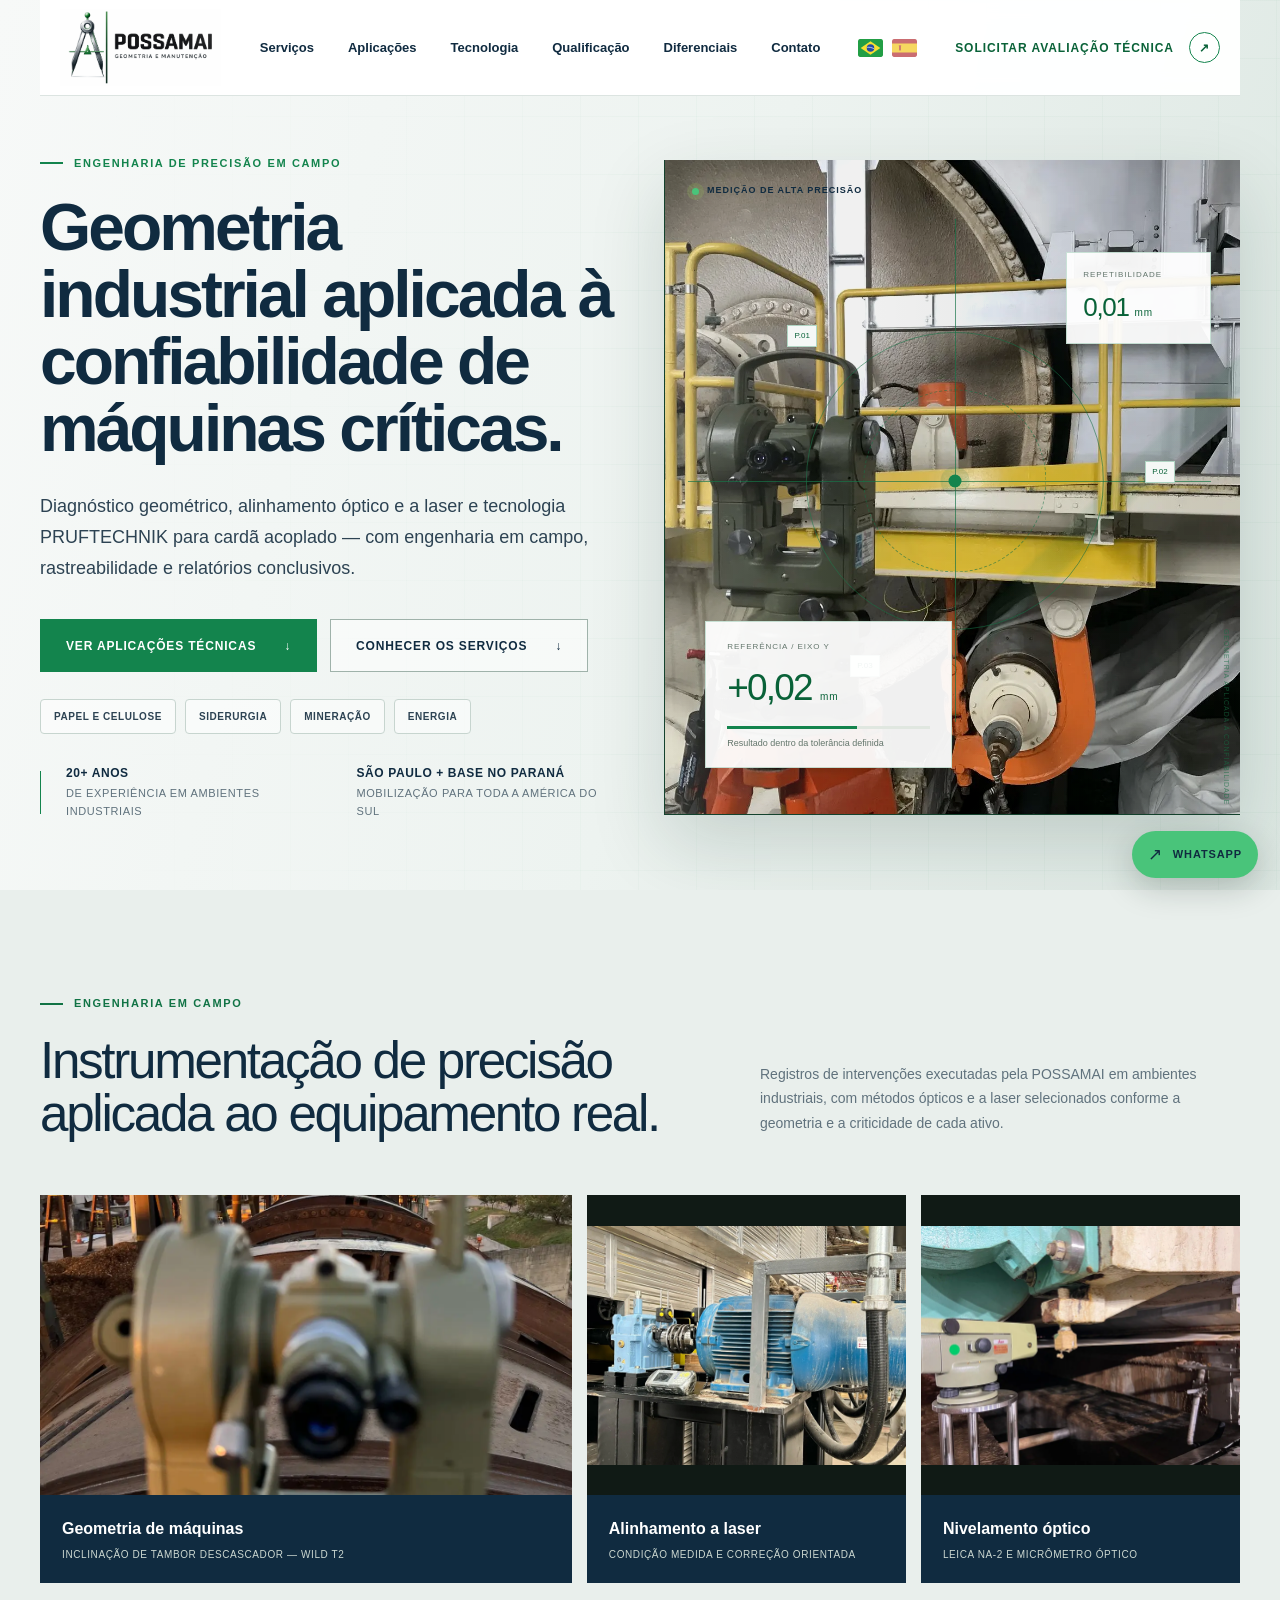
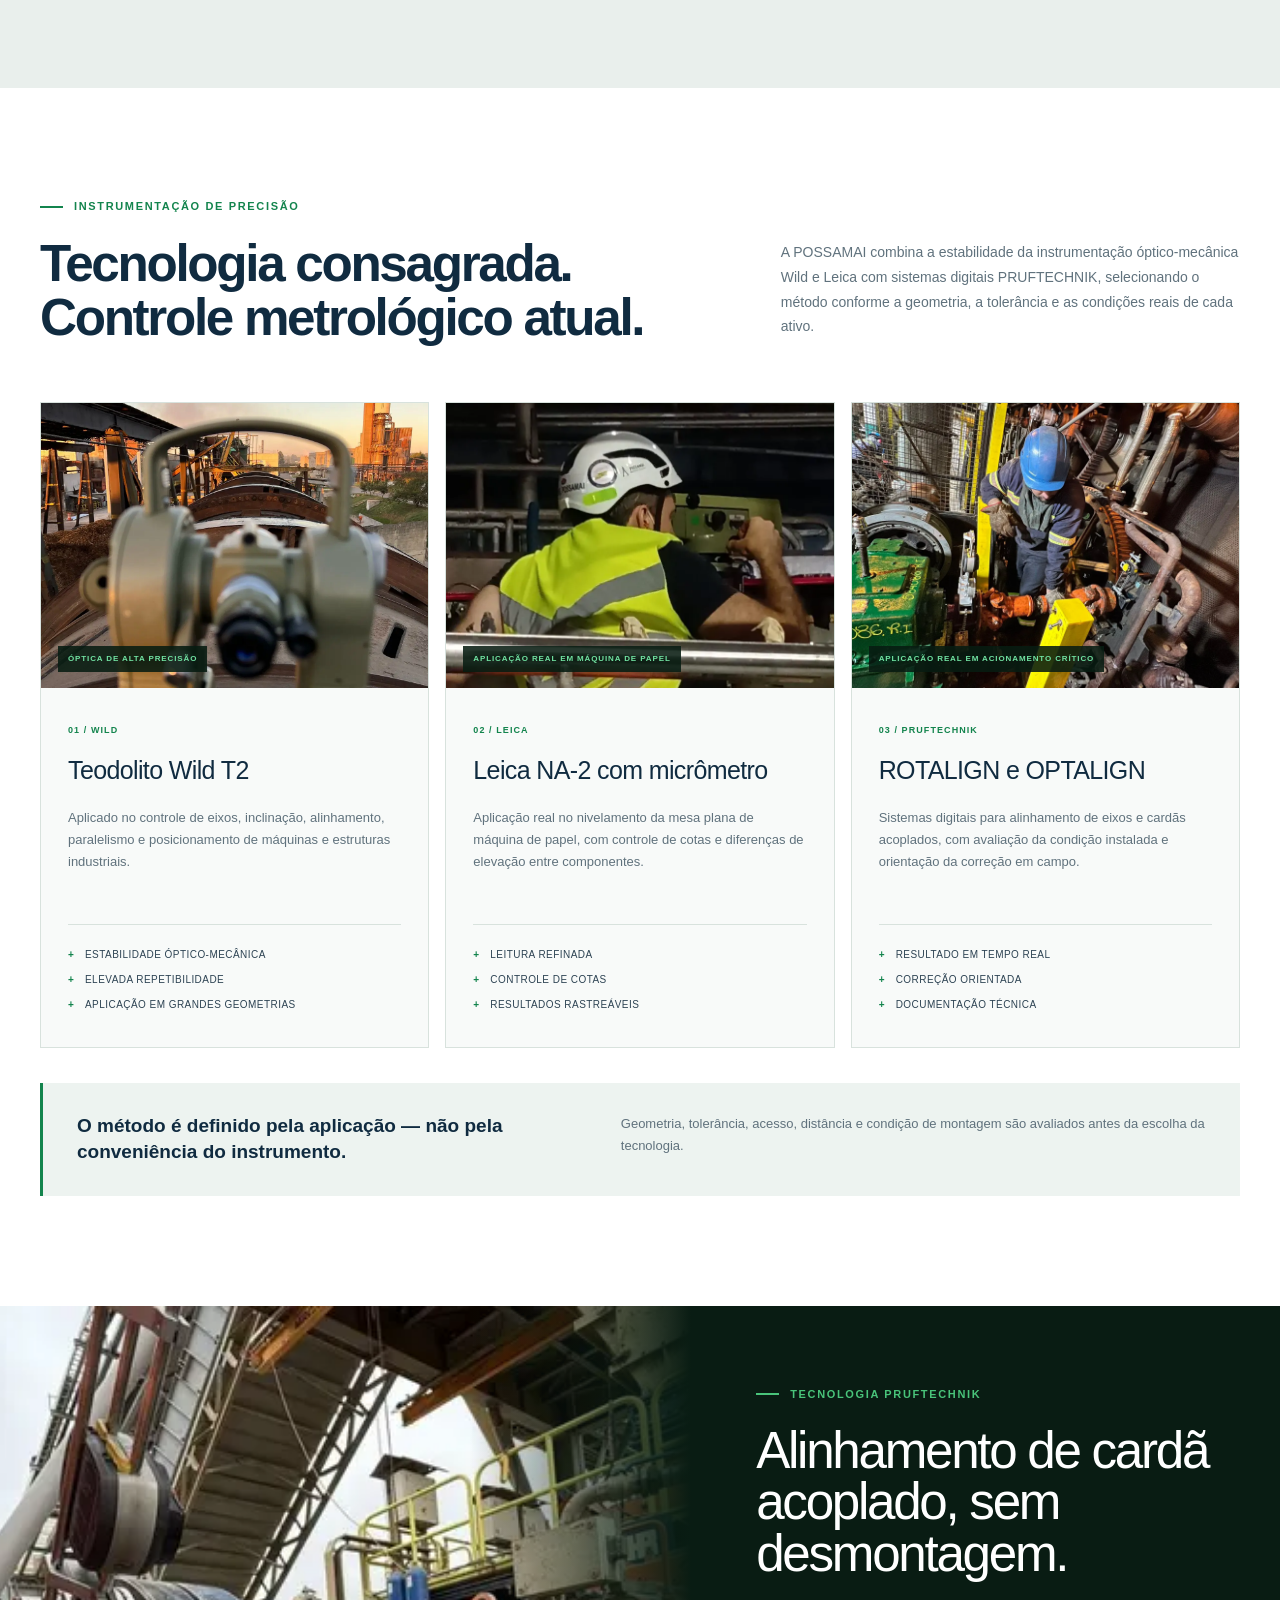
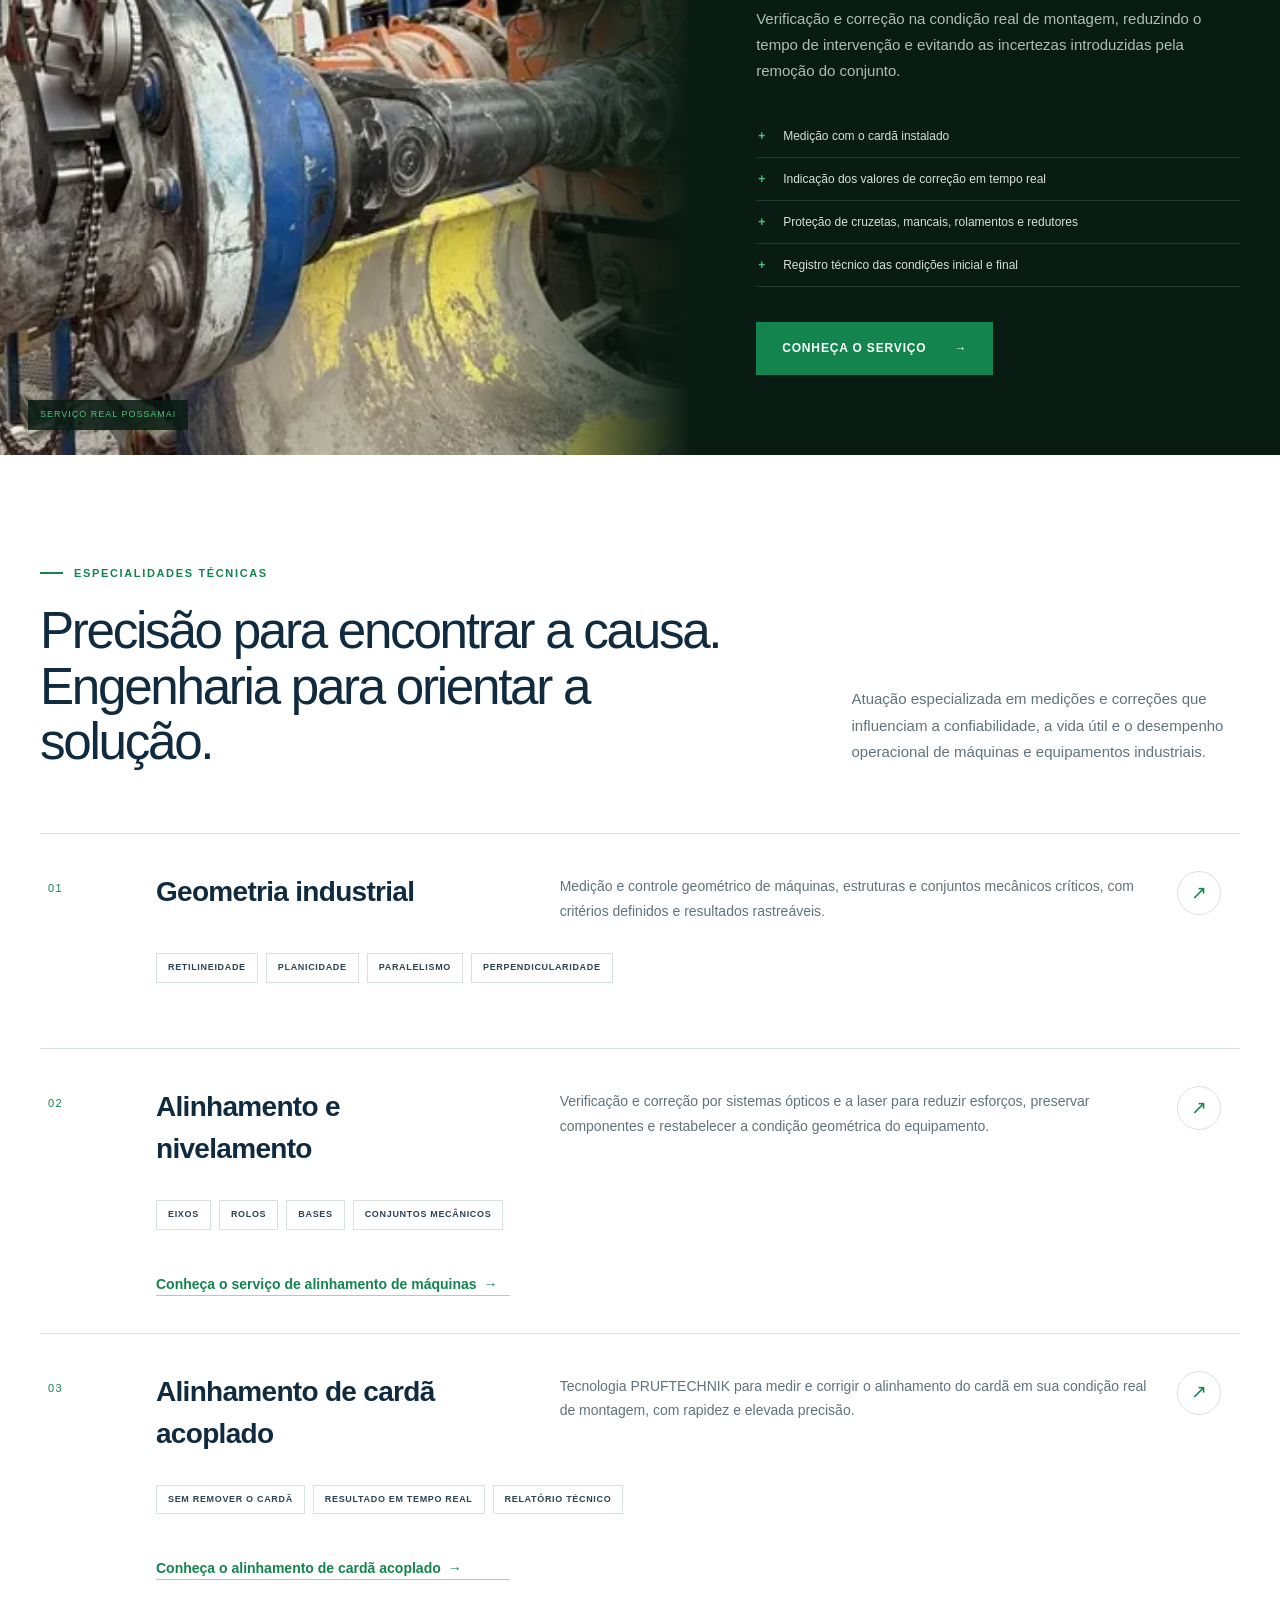
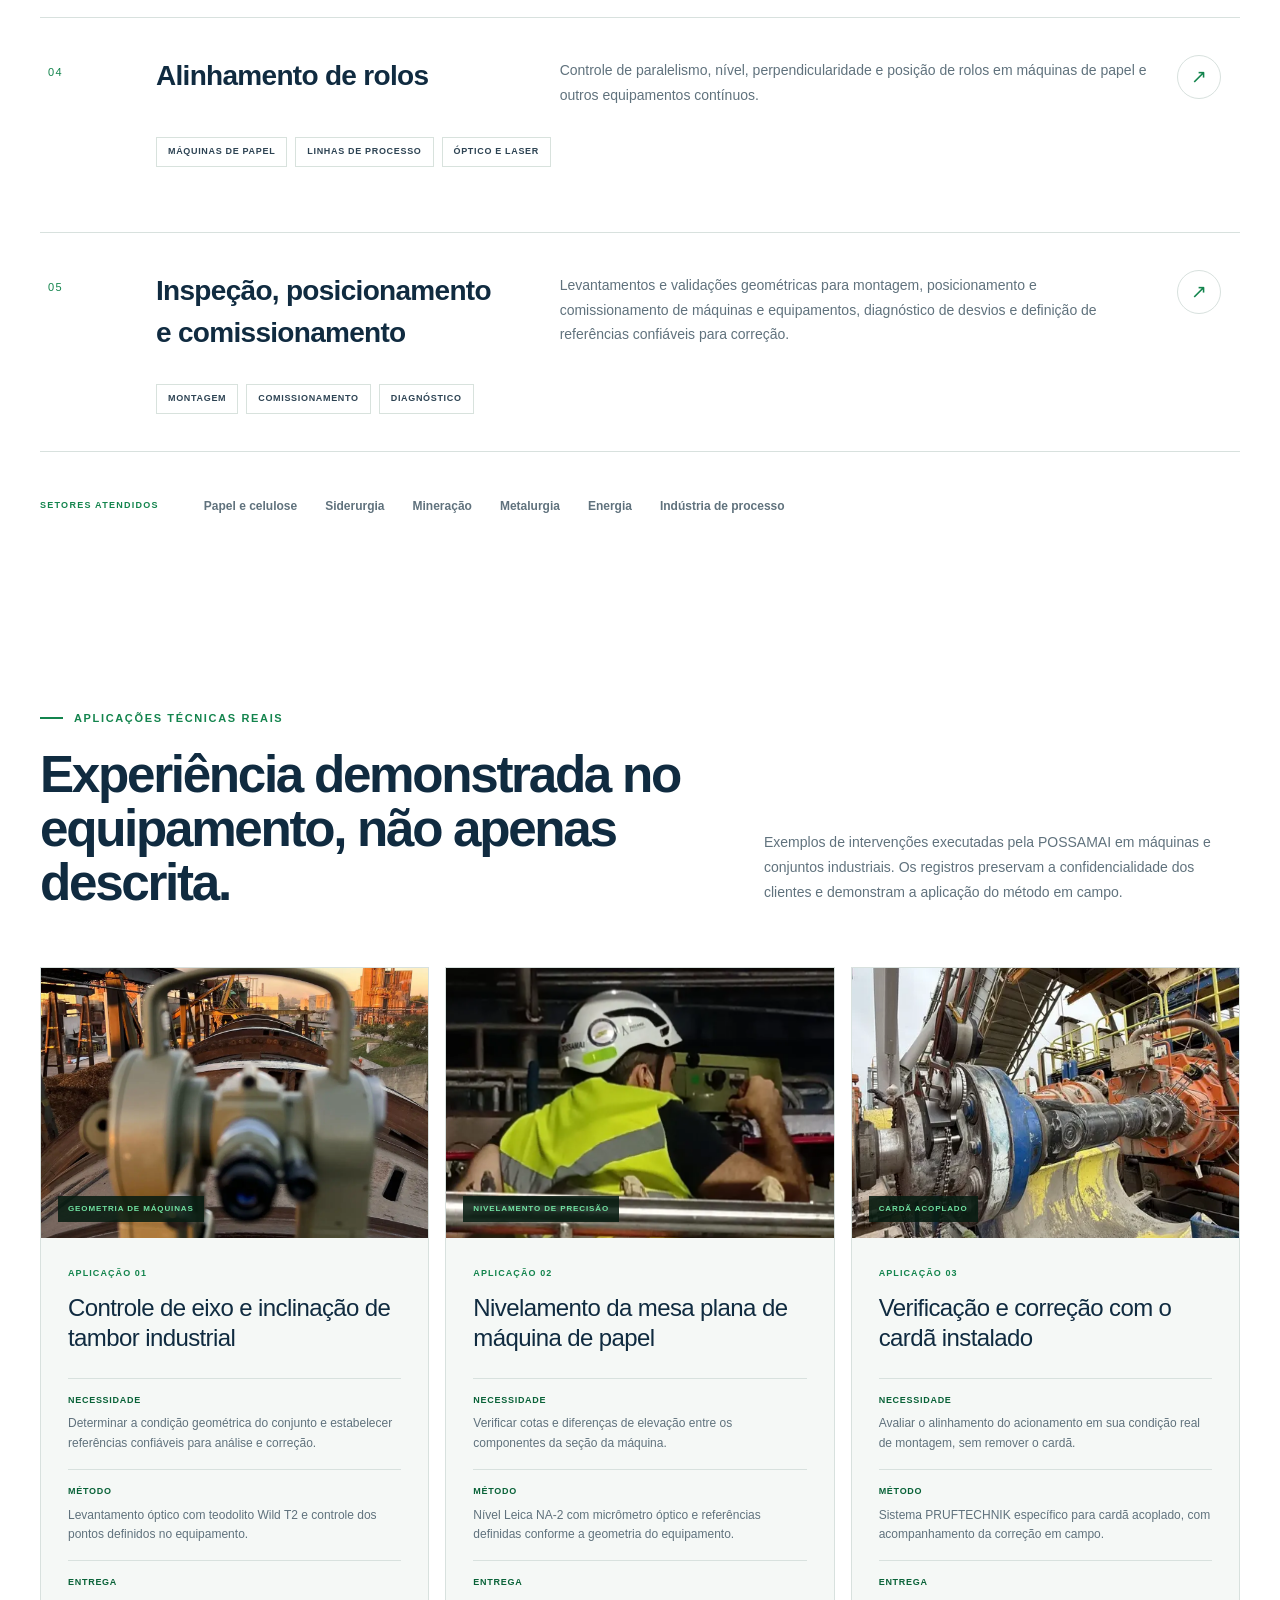
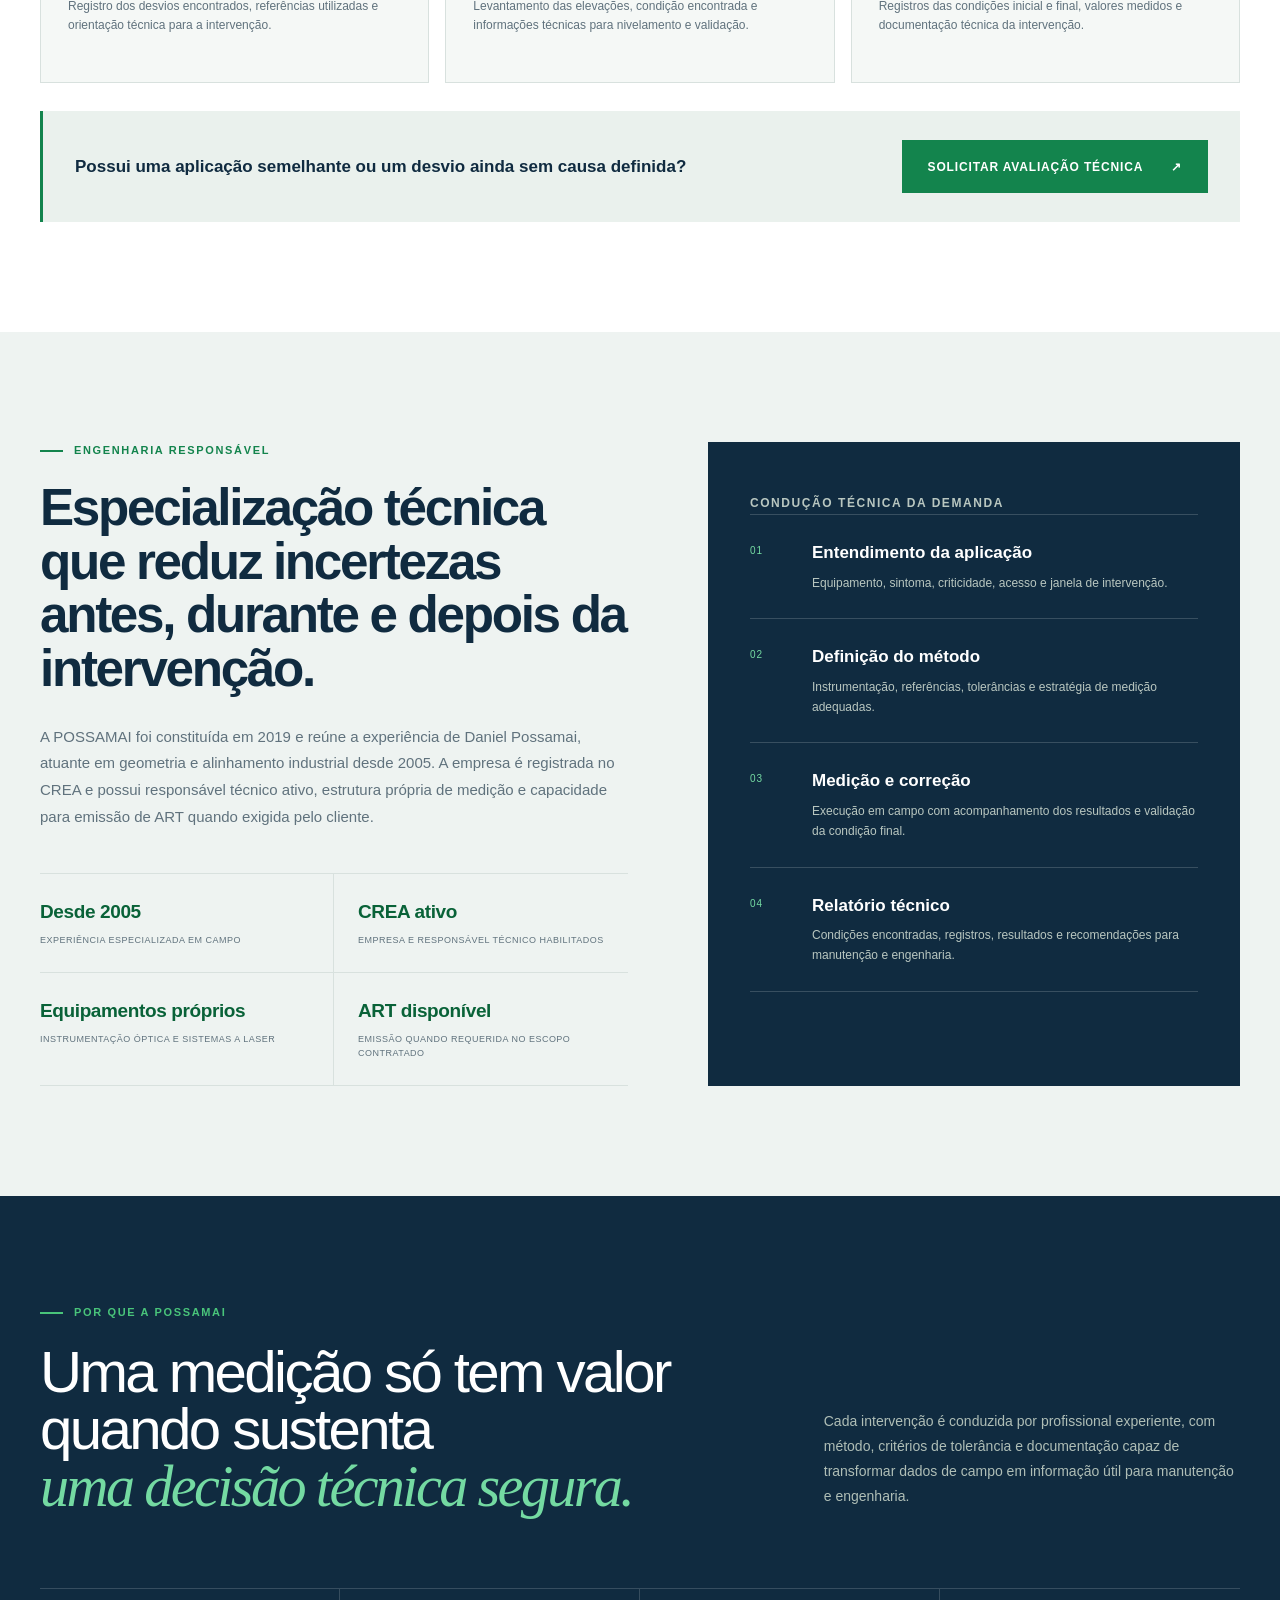
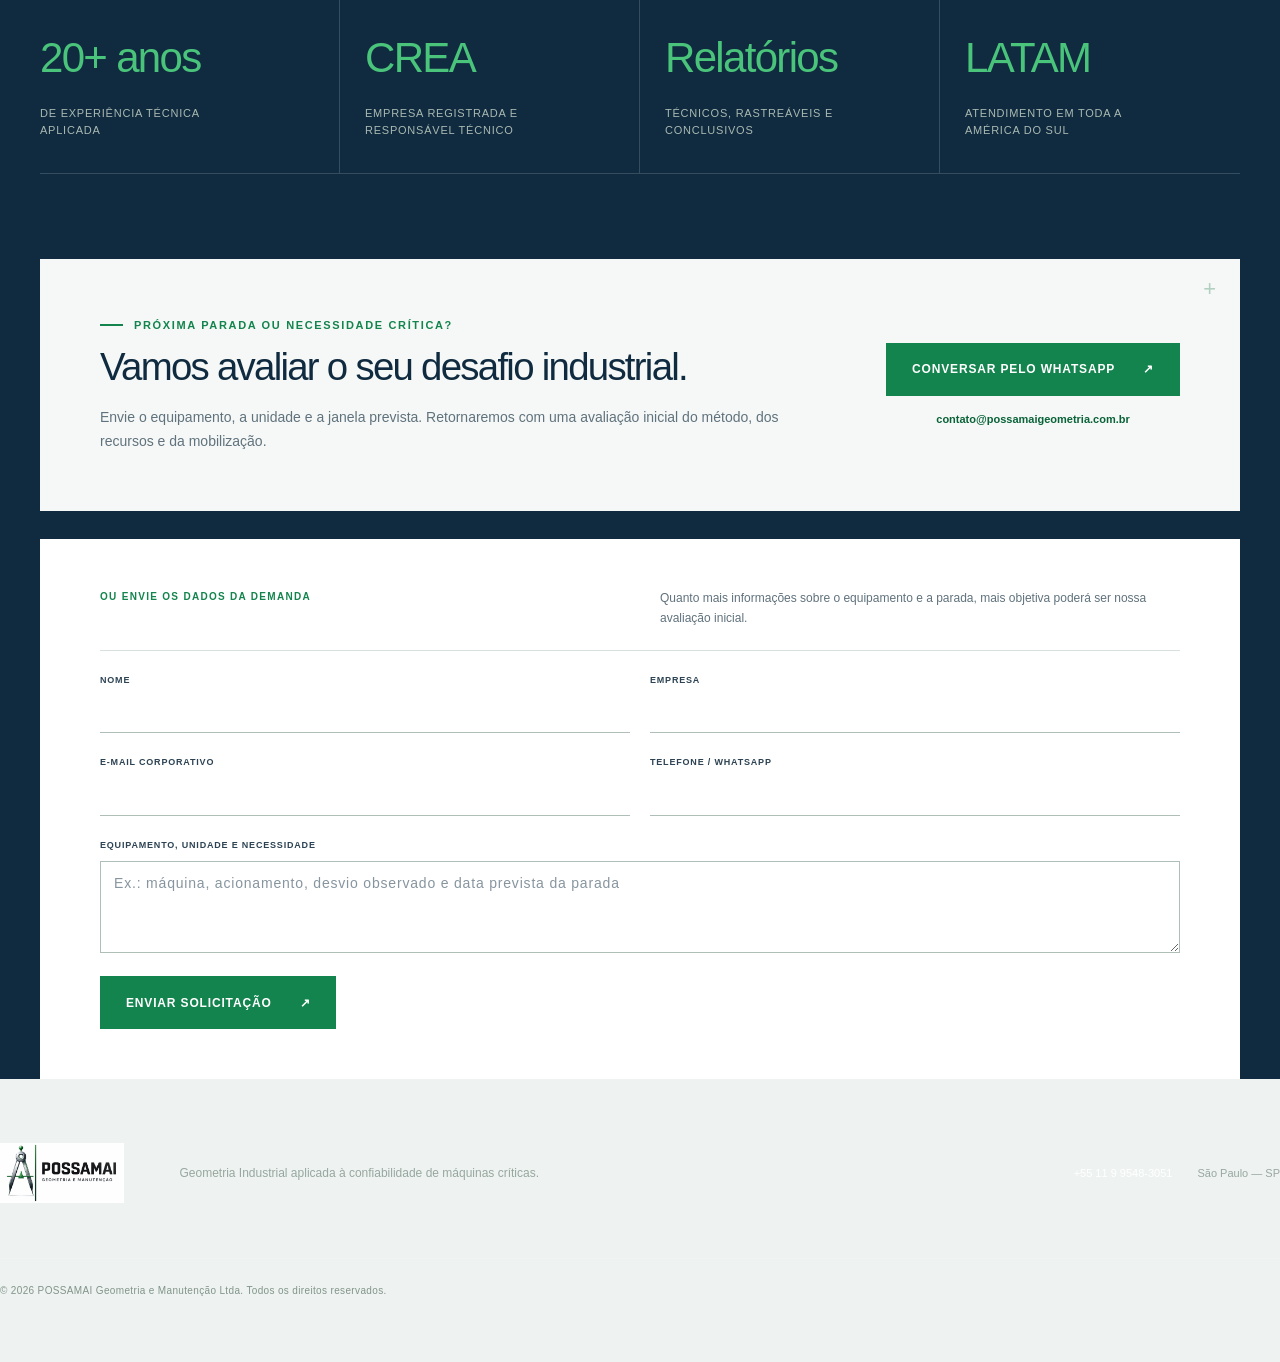
==== commit 9b881e8b: "Refina seletor de idiomas" ====
--- a/index.html
+++ b/index.html
@@ -1,10 +1,10 @@
-<!doctype html>
+<!DOCTYPE html>
 <html lang="pt-BR">
   <head>
     <meta charset="utf-8" />
     <meta name="viewport" content="width=device-width, initial-scale=1" />
     <link rel="preload" href="/possamai-logo-oficial.png" as="image" />
-    <link rel="preload" href="/servico-geometria-teodolito.jpg" as="image" />
+    <link rel="preload" href="/servico-geometria-teodolito.webp" as="image" fetchpriority="high" />
     <link rel="stylesheet" href="/assets/index-DDiiaOSm.css" />
     <link rel="stylesheet" href="/assets/qualification.css" />
     <link rel="stylesheet" href="/assets/cases.css" />
@@ -17,7 +17,8 @@
       name="keywords"
       content="geometria industrial,alinhamento industrial,alinhamento de máquinas,alinhamento de cardã acoplado,alinhamento a laser,nivelamento óptico,metrologia industrial"
     />
-    <meta name="robots" content="index, follow" />
+    <meta name="robots" content="index, follow, max-image-preview:large" />
+    <meta name="theme-color" content="#0b6846" />
     <meta
       property="og:title"
       content="Geometria Industrial e Alinhamento de Máquinas | POSSAMAI"
@@ -32,13 +33,13 @@
     <meta property="og:locale" content="pt_BR" />
     <meta
       property="og:image"
-      content="https://possamaigeometria.com.br/possamai-logo-oficial.png"
-    />
-    <meta property="og:image:width" content="886" />
-    <meta property="og:image:height" content="443" />
+      content="https://possamaigeometria.com.br/servico-geometria-teodolito.jpg"
+    />
+    <meta property="og:image:width" content="1600" />
+    <meta property="og:image:height" content="1200" />
     <meta
       property="og:image:alt"
-      content="POSSAMAI Geometria e Manutenção Ltda."
+      content="Teodolito Wild em serviço real de geometria industrial da POSSAMAI"
     />
     <meta name="twitter:card" content="summary_large_image" />
     <meta
@@ -51,13 +52,13 @@
     />
     <meta
       name="twitter:image"
-      content="https://possamaigeometria.com.br/possamai-logo-oficial.png"
-    />
-    <meta name="twitter:image:width" content="886" />
-    <meta name="twitter:image:height" content="443" />
+      content="https://possamaigeometria.com.br/servico-geometria-teodolito.jpg"
+    />
+    <meta name="twitter:image:width" content="1600" />
+    <meta name="twitter:image:height" content="1200" />
     <meta
       name="twitter:image:alt"
-      content="POSSAMAI Geometria e Manutenção Ltda."
+      content="Teodolito Wild em serviço real de geometria industrial da POSSAMAI"
     />
     <link
       rel="shortcut icon"
@@ -65,84 +66,6 @@
     />
     <link rel="icon" href="https://possamaigeometria.com.br/favicon.svg" />
     <link rel="canonical" href="https://possamaigeometria.com.br/" />
-    <meta name="codex-preview" content="development" />
-    <link
-      rel="preload"
-      href="/assets/_vinext_fonts/geist-8ac0455e797f/geist-ff2310f5.woff2"
-      as="font"
-      type="font/woff2"
-      crossorigin
-    />
-    <link
-      rel="preload"
-      href="/assets/_vinext_fonts/geist-8ac0455e797f/geist-875ccdd4.woff2"
-      as="font"
-      type="font/woff2"
-      crossorigin
-    />
-    <link
-      rel="preload"
-      href="/assets/_vinext_fonts/geist-8ac0455e797f/geist-52306abf.woff2"
-      as="font"
-      type="font/woff2"
-      crossorigin
-    />
-    <link
-      rel="preload"
-      href="/assets/_vinext_fonts/geist-8ac0455e797f/geist-001175b1.woff2"
-      as="font"
-      type="font/woff2"
-      crossorigin
-    />
-    <link
-      rel="preload"
-      href="/assets/_vinext_fonts/geist-8ac0455e797f/geist-98bbbccb.woff2"
-      as="font"
-      type="font/woff2"
-      crossorigin
-    />
-    <link
-      rel="preload"
-      href="/assets/_vinext_fonts/geist-mono-00e989178794/geist-mono-f6b33328.woff2"
-      as="font"
-      type="font/woff2"
-      crossorigin
-    />
-    <link
-      rel="preload"
-      href="/assets/_vinext_fonts/geist-mono-00e989178794/geist-mono-44e03052.woff2"
-      as="font"
-      type="font/woff2"
-      crossorigin
-    />
-    <link
-      rel="preload"
-      href="/assets/_vinext_fonts/geist-mono-00e989178794/geist-mono-0638449e.woff2"
-      as="font"
-      type="font/woff2"
-      crossorigin
-    />
-    <link
-      rel="preload"
-      href="/assets/_vinext_fonts/geist-mono-00e989178794/geist-mono-971fb274.woff2"
-      as="font"
-      type="font/woff2"
-      crossorigin
-    />
-    <link
-      rel="preload"
-      href="/assets/_vinext_fonts/geist-mono-00e989178794/geist-mono-44745446.woff2"
-      as="font"
-      type="font/woff2"
-      crossorigin
-    />
-    <link
-      rel="preload"
-      href="/assets/_vinext_fonts/geist-mono-00e989178794/geist-mono-013b2f2f.woff2"
-      as="font"
-      type="font/woff2"
-      crossorigin
-    />
     <style data-vinext-fonts>
       /* cyrillic-ext */
       @font-face {
@@ -365,7 +288,7 @@
           ><a href="#diferenciais">Diferenciais</a
           ><a href="#contato">Contato</a>
         </nav>
-        <div class="lang-switch" aria-label="Selecionar idioma">
+        <div class="lang-switch" role="group" aria-label="Selecionar idioma">
           <a href="/" lang="pt-BR" class="active" aria-current="page"
             ><img src="/assets/flag-br.svg" alt="" aria-hidden="true" /><span
               class="visually-hidden"
@@ -432,7 +355,7 @@
               >Conhecer os serviços <span aria-hidden="true">↓</span></a
             >
           </div>
-          <div class="hero-sectors" aria-label="Principais setores atendidos">
+          <div class="hero-sectors" role="list" aria-label="Principais setores atendidos">
             <span>Papel e celulose</span><span>Siderurgia</span
             ><span>Mineração</span><span>Energia</span>
           </div>
@@ -450,11 +373,15 @@
         </div>
         <div
           class="hero-visual"
+          role="img"
           aria-label="Teodolito Wild utilizado pela POSSAMAI em serviço real de geometria industrial"
         >
           <img
             class="hero-photo"
-            src="/servico-geometria-teodolito.jpg"
+            src="/servico-geometria-teodolito.webp"
+            width="1600"
+            height="1200"
+            fetchpriority="high"
             alt="Teodolito Wild posicionado diante de equipamento industrial durante serviço real da POSSAMAI"
           />
           <div class="hero-photo-shade"></div>
@@ -498,7 +425,9 @@
         <div class="field-gallery">
           <figure class="field-main">
             <img
-              src="/servico-inclinacao-tambor-wild-t2.jpg"
+              src="/servico-inclinacao-tambor-wild-t2.webp"
+              width="1200"
+              height="1600"
               alt="Medição da inclinação de tambor descascador de madeira com teodolito Wild T2"
               loading="lazy"
             />
@@ -509,7 +438,9 @@
           </figure>
           <figure>
             <img
-              src="/servico-alinhamento-laser.jpg"
+              src="/servico-alinhamento-laser.webp"
+              width="1600"
+              height="1200"
               alt="Sistema de alinhamento a laser instalado entre motor e redutor"
               loading="lazy"
             />
@@ -520,7 +451,9 @@
           </figure>
           <figure>
             <img
-              src="/servico-nivelamento-optico.jpg"
+              src="/servico-nivelamento-optico.webp"
+              width="1280"
+              height="960"
               alt="Nível óptico Leica NA-2 com micrômetro em nivelamento de máquina"
               loading="lazy"
             />
@@ -548,7 +481,9 @@
           <article class="instrument-card">
             <div class="instrument-image">
               <img
-                src="/servico-inclinacao-tambor-wild-t2.jpg"
+                src="/servico-inclinacao-tambor-wild-t2.webp"
+                width="1200"
+                height="1600"
                 alt="Teodolito Wild T2 utilizado na medição da inclinação de tambor descascador"
                 loading="lazy"
               /><span>Óptica de alta precisão</span>
@@ -571,7 +506,9 @@
           <article class="instrument-card">
             <div class="instrument-image">
               <img
-                src="/nivelamento-mesa-plana-leica-na2.jpeg"
+                src="/nivelamento-mesa-plana-leica-na2.webp"
+                width="780"
+                height="1040"
                 alt="Daniel Possamai operando o Leica NA-2 no nivelamento da mesa plana de uma máquina de papel"
                 loading="lazy"
               /><span>Aplicação real em máquina de papel</span>
@@ -594,7 +531,9 @@
           <article class="instrument-card">
             <div class="instrument-image">
               <img
-                src="/alinhamento-laser-acionamento-pruftechnik.jpeg"
+                src="/alinhamento-laser-acionamento-pruftechnik.webp"
+                width="1600"
+                height="1600"
                 alt="Profissional da POSSAMAI utilizando sistema PRUFTECHNIK no alinhamento a laser de acionamento industrial"
                 loading="lazy"
               /><span>Aplicação real em acionamento crítico</span>
@@ -629,7 +568,9 @@
       <section class="cardan-feature" id="cardan">
         <div class="cardan-photo">
           <img
-            src="/servico-cardan-acoplado.png"
+            src="/servico-cardan-acoplado.webp"
+            width="523"
+            height="392"
             alt="Cardã acoplado em equipamento industrial atendido pela POSSAMAI"
             loading="lazy"
           /><span>Serviço real POSSAMAI</span>
@@ -785,7 +726,7 @@
             >
           </article>
         </div>
-        <div class="sector-strip" aria-label="Setores industriais atendidos">
+        <div class="sector-strip" role="list" aria-label="Setores industriais atendidos">
           <span>SETORES ATENDIDOS</span>
           <div>
             <strong>Papel e celulose</strong><strong>Siderurgia</strong
@@ -810,7 +751,9 @@
           <article class="case-card">
             <div class="case-image">
               <img
-                src="/servico-inclinacao-tambor-wild-t2.jpg"
+                src="/servico-inclinacao-tambor-wild-t2.webp"
+                width="1200"
+                height="1600"
                 alt="Medição geométrica de tambor industrial com teodolito Wild T2"
                 loading="lazy"
               />
@@ -829,7 +772,9 @@
           <article class="case-card">
             <div class="case-image">
               <img
-                src="/nivelamento-mesa-plana-leica-na2.jpeg"
+                src="/nivelamento-mesa-plana-leica-na2.webp"
+                width="780"
+                height="1040"
                 alt="Nivelamento óptico de mesa plana de máquina de papel com Leica NA-2"
                 loading="lazy"
               />
@@ -848,7 +793,9 @@
           <article class="case-card">
             <div class="case-image">
               <img
-                src="/servico-cardan-acoplado.png"
+                src="/servico-cardan-acoplado.webp"
+                width="523"
+                height="392"
                 alt="Alinhamento de cardã acoplado com tecnologia PRUFTECHNIK"
                 loading="lazy"
               />
@@ -887,7 +834,7 @@
             estrutura própria de medição e capacidade para emissão de ART quando
             exigida pelo cliente.
           </p>
-          <div class="qualification-facts" aria-label="Qualificações da POSSAMAI">
+          <div class="qualification-facts" role="list" aria-label="Qualificações da POSSAMAI">
             <div><strong>Desde 2005</strong><span>experiência especializada em campo</span></div>
             <div><strong>CREA ativo</strong><span>empresa e responsável técnico habilitados</span></div>
             <div><strong>Equipamentos próprios</strong><span>instrumentação óptica e sistemas a laser</span></div>
@@ -972,6 +919,8 @@
             name="_subject"
             value="Novo contato pelo site POSSAMAI"
           /><input type="hidden" name="_captcha" value="false" />
+          <input type="hidden" name="_next" value="https://possamaigeometria.com.br/obrigado/" />
+          <input class="form-trap" type="text" name="_honey" tabindex="-1" autocomplete="off" aria-hidden="true" />
           <div class="form-intro">
             <span>OU ENVIE OS DADOS DA DEMANDA</span>
             <p>
@@ -980,27 +929,29 @@
             </p>
           </div>
           <label
-            >Nome<input required="" autocomplete="name" name="nome" /></label
+            >Nome<input type="text" required autocomplete="name" name="nome" /></label
           ><label
             >Empresa<input
-              required=""
+              type="text"
+              required
               autocomplete="organization"
               name="empresa" /></label
           ><label
             >E-mail corporativo<input
               type="email"
-              required=""
+              required
               autocomplete="email"
               name="email" /></label
           ><label
             >Telefone / WhatsApp<input
-              required=""
+              type="tel"
+              required
               autocomplete="tel"
               name="telefone" /></label
           ><label class="form-wide"
             >Equipamento, unidade e necessidade<textarea
               name="demanda"
-              required=""
+              required
               rows="4"
               placeholder="Ex.: máquina, acionamento, desvio observado e data prevista da parada"
             ></textarea></label
@@ -1041,5 +992,6 @@
       >
     </main>
     <script src="/assets/mobile-nav.js" defer></script>
+    <script src="/assets/conversion-tracking.js" defer></script>
   </body>
 </html>
--- a/assets/cases.css
+++ b/assets/cases.css
@@ -206,3 +206,13 @@
     padding: 25px 22px;
   }
 }
+
+.form-trap {
+  position: absolute !important;
+  left: -10000px !important;
+  width: 1px !important;
+  height: 1px !important;
+  overflow: hidden !important;
+  opacity: 0 !important;
+  pointer-events: none !important;
+}
--- a/assets/language.css
+++ b/assets/language.css
@@ -1,11 +1,10 @@
 .lang-switch {
   display: flex;
   align-items: center;
-  gap: 7px;
-  padding: 6px 9px;
-  border: 1px solid #cbd8d2;
-  border-radius: 4px;
-  background: rgba(255, 255, 255, 0.72);
+  gap: 9px;
+  padding: 0;
+  border: 0;
+  background: transparent;
   font-size: 10px;
   font-weight: 800;
   letter-spacing: 0.08em;
@@ -33,7 +32,7 @@
 }
 
 @media (max-width: 820px) {
-  .lang-switch { margin-left: auto; margin-right: 10px; padding: 5px 7px; }
+  .lang-switch { margin-left: auto; margin-right: 10px; padding: 0; }
   .site-header { gap: 6px; }
   .header-logo { max-width: 165px; }
 }
--- a/assets/mobile-nav.css
+++ b/assets/mobile-nav.css
@@ -25,19 +25,32 @@
   display: inline-flex;
   align-items: center;
   justify-content: center;
-  padding: 2px;
-  border-radius: 3px;
+  padding: 0;
+  border: 0;
+  border-radius: 2px;
+  opacity: 0.62;
+  transition: opacity 0.18s ease, transform 0.18s ease;
+}
+
+.lang-switch a:hover,
+.lang-switch a:focus-visible,
+.lang-switch a.active {
+  opacity: 1;
+}
+
+.lang-switch a:hover {
+  transform: translateY(-1px);
 }
 
 .lang-switch a img {
   width: 25px;
   height: 18px;
   border-radius: 2px;
-  box-shadow: 0 0 0 1px rgba(16, 43, 64, 0.16);
+  box-shadow: none;
 }
 
 .lang-switch a.active {
-  box-shadow: 0 0 0 2px #13844d;
+  box-shadow: none;
 }
 
 .visually-hidden {
@@ -161,7 +174,7 @@
 
   .lang-switch {
     gap: 5px;
-    padding: 4px 5px;
+    padding: 0;
   }
 
   .lang-switch a img {
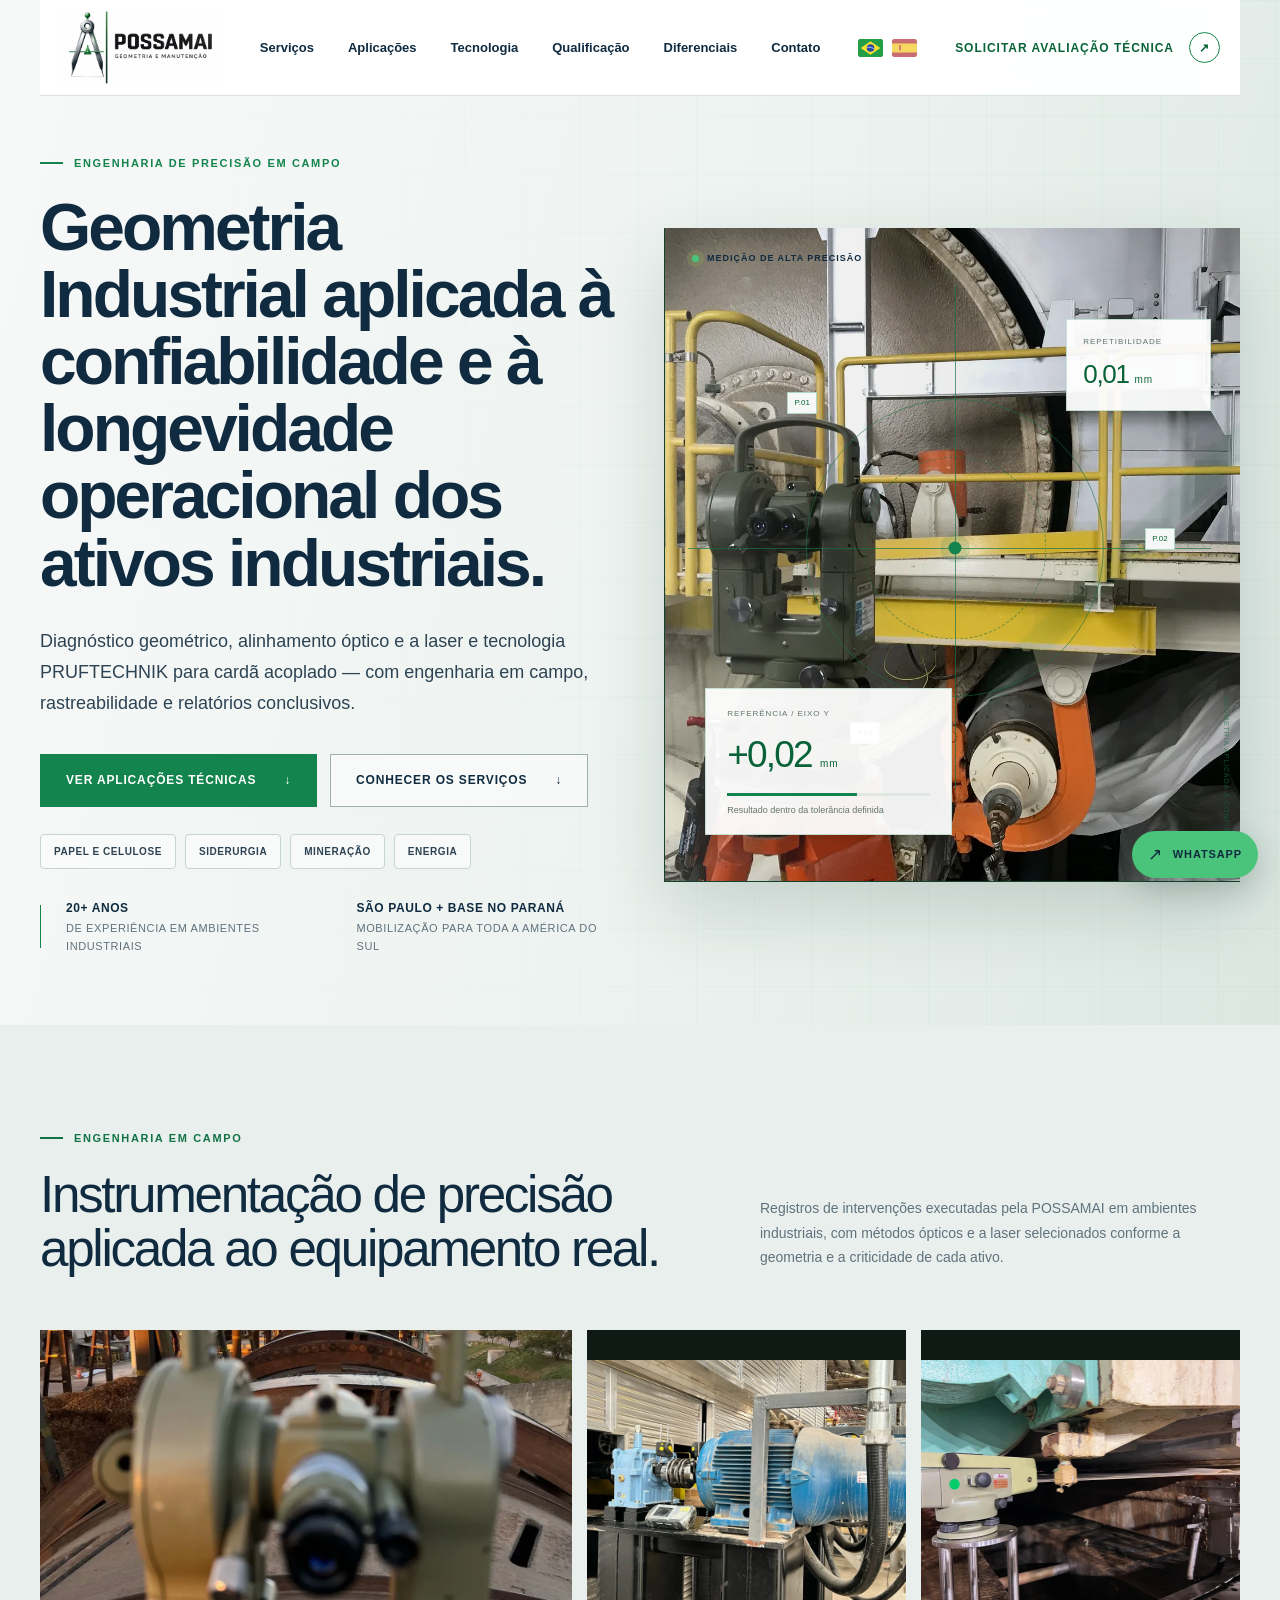
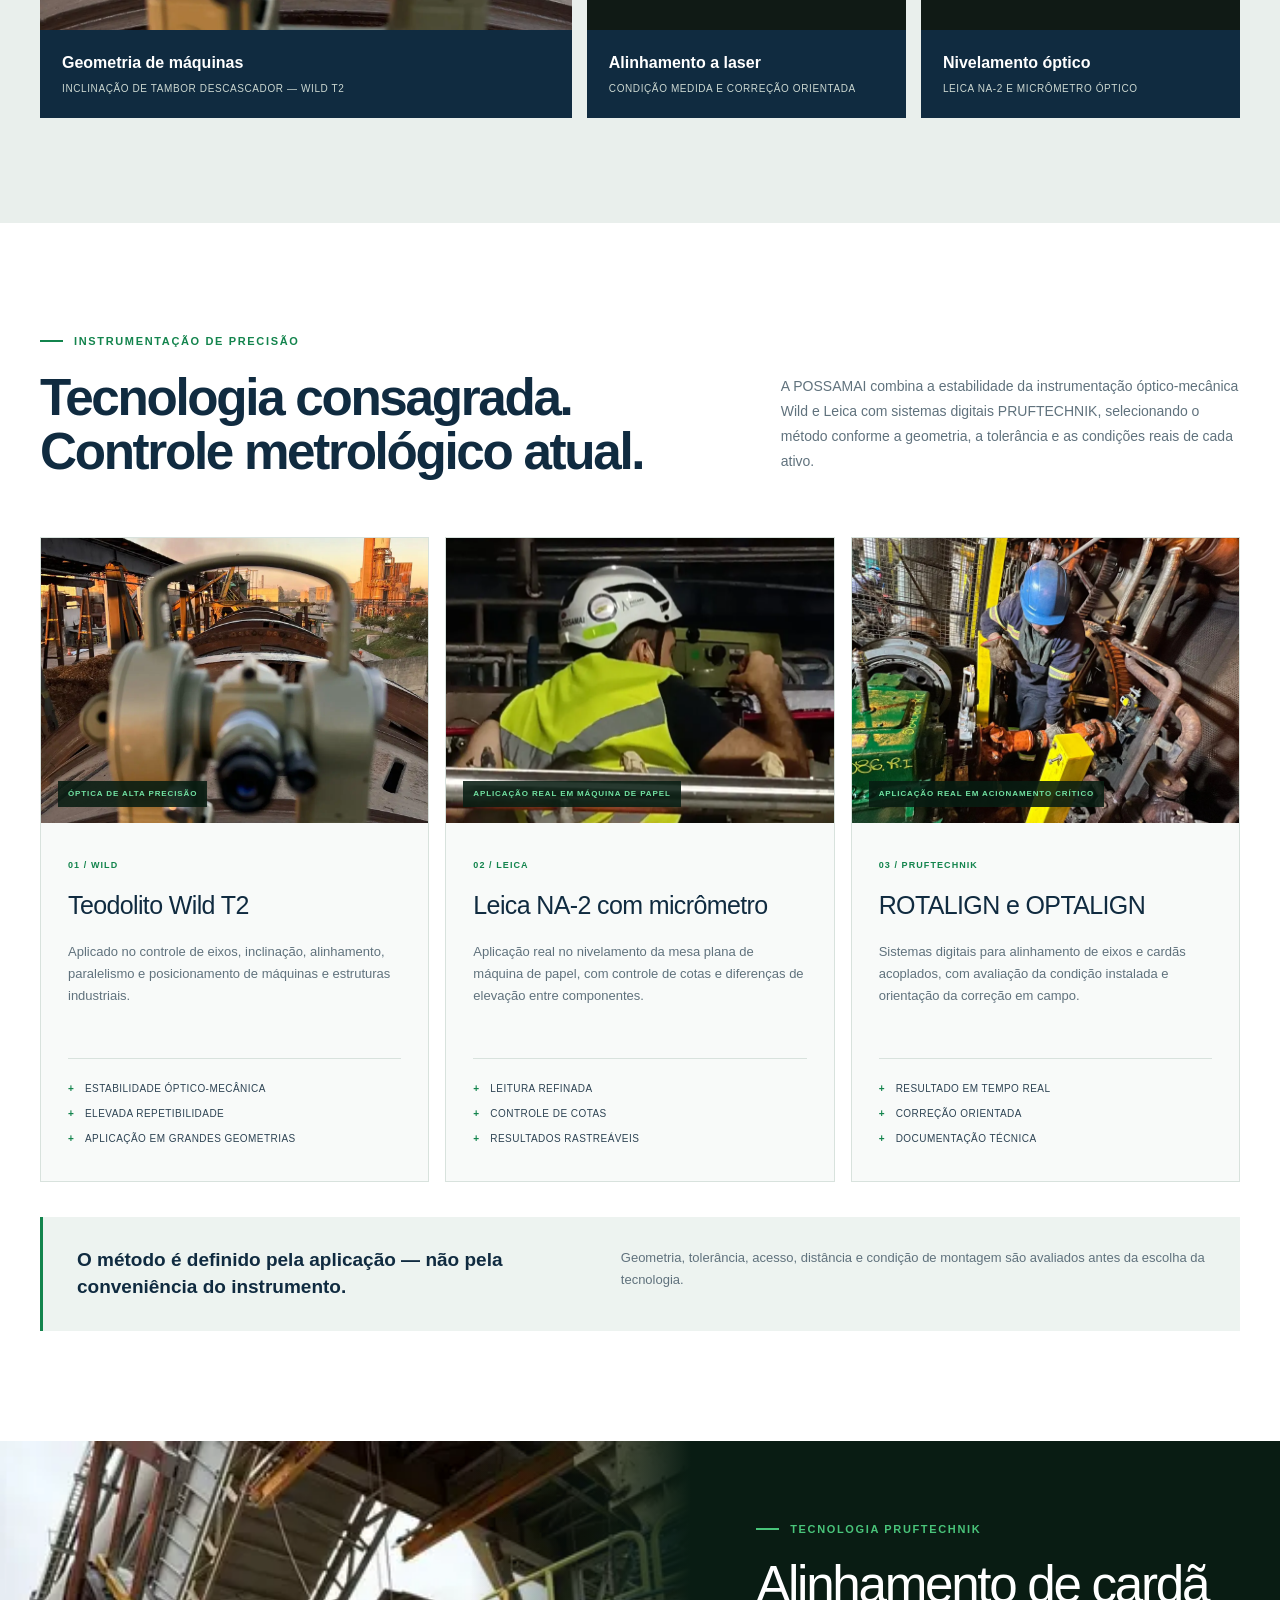
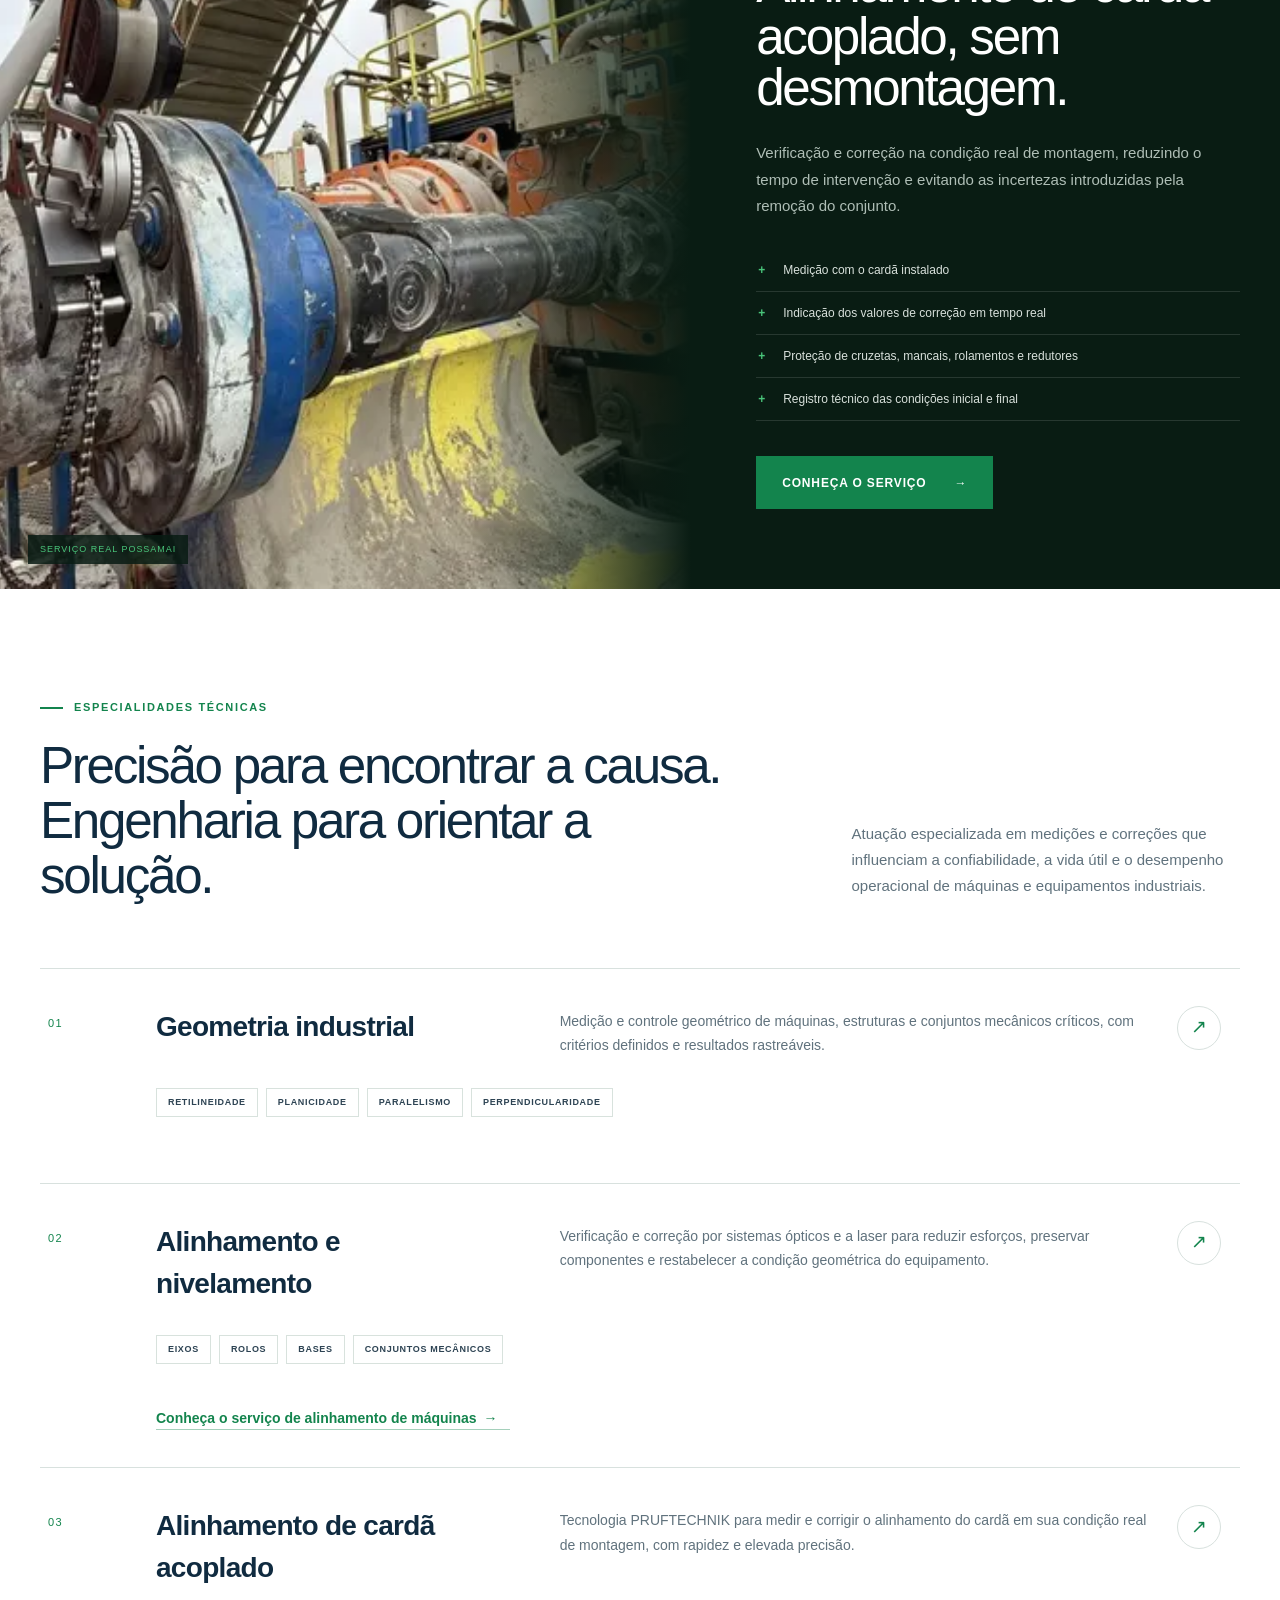
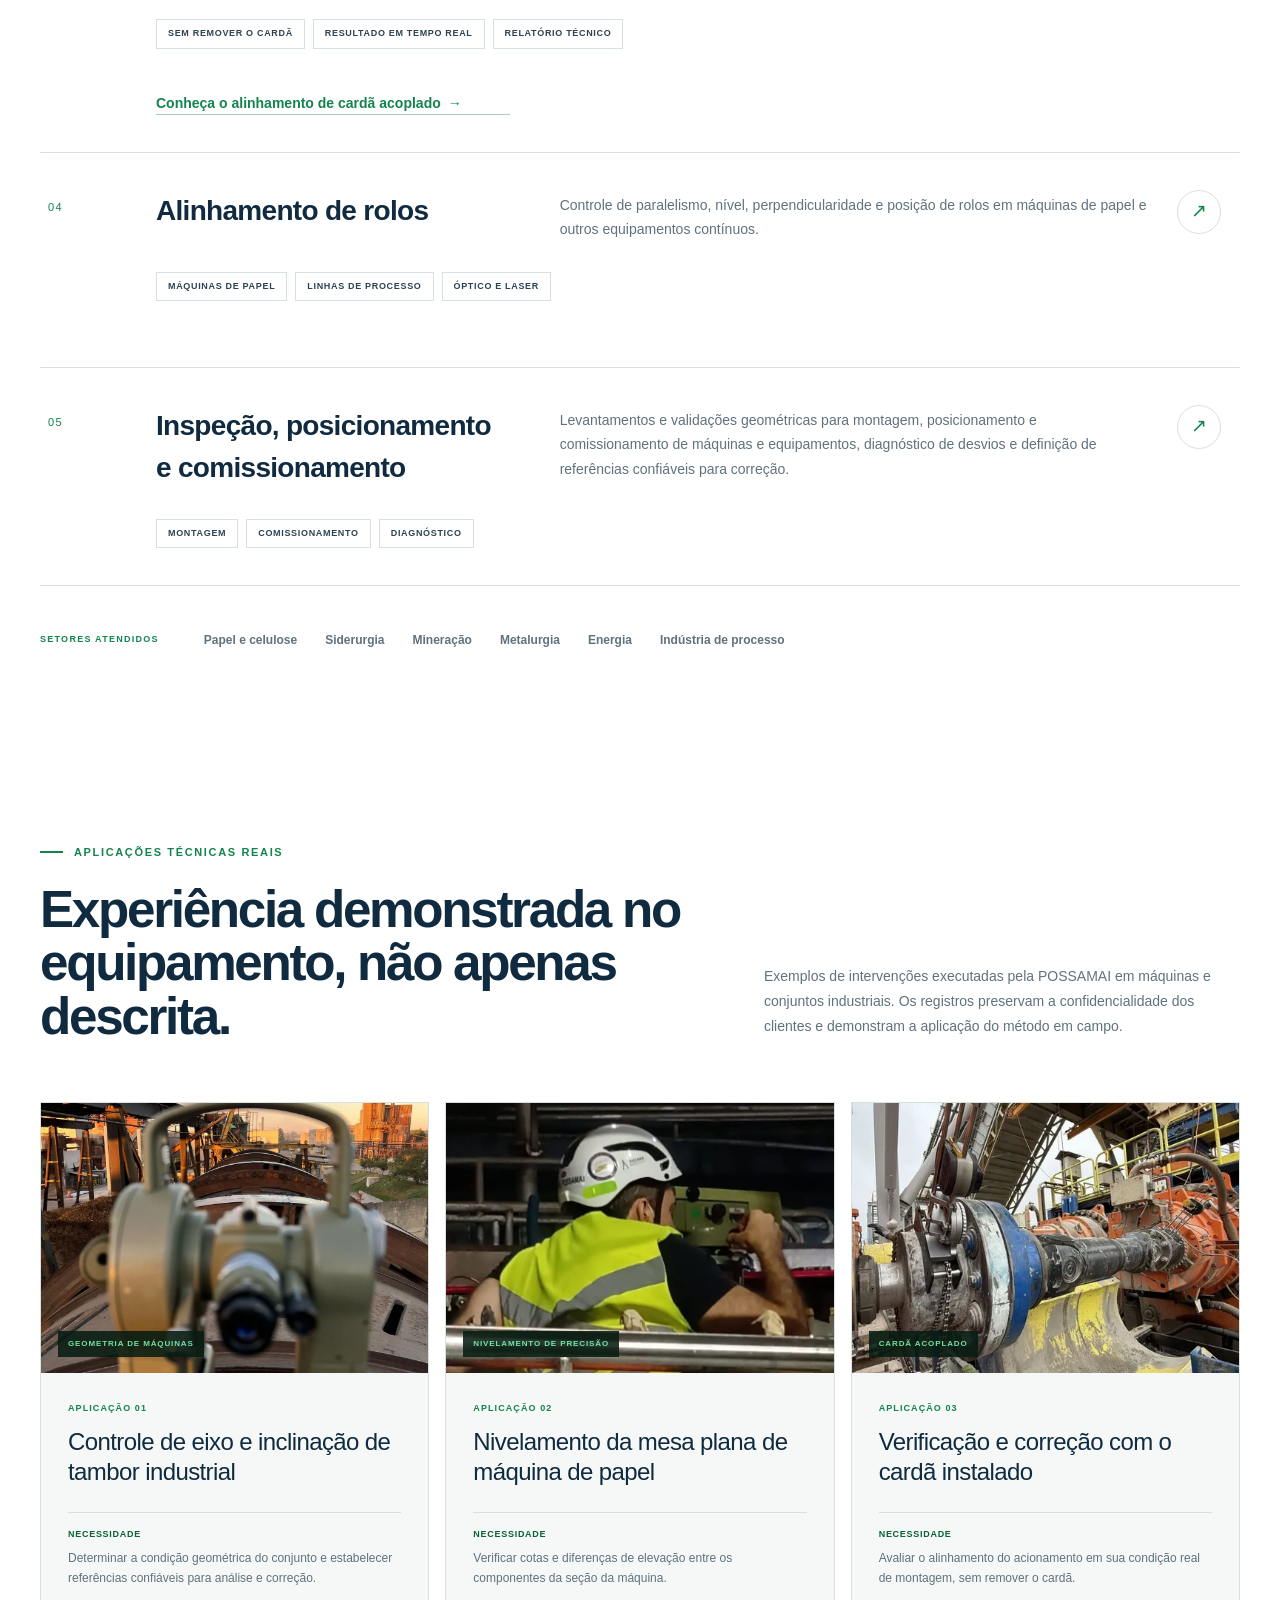
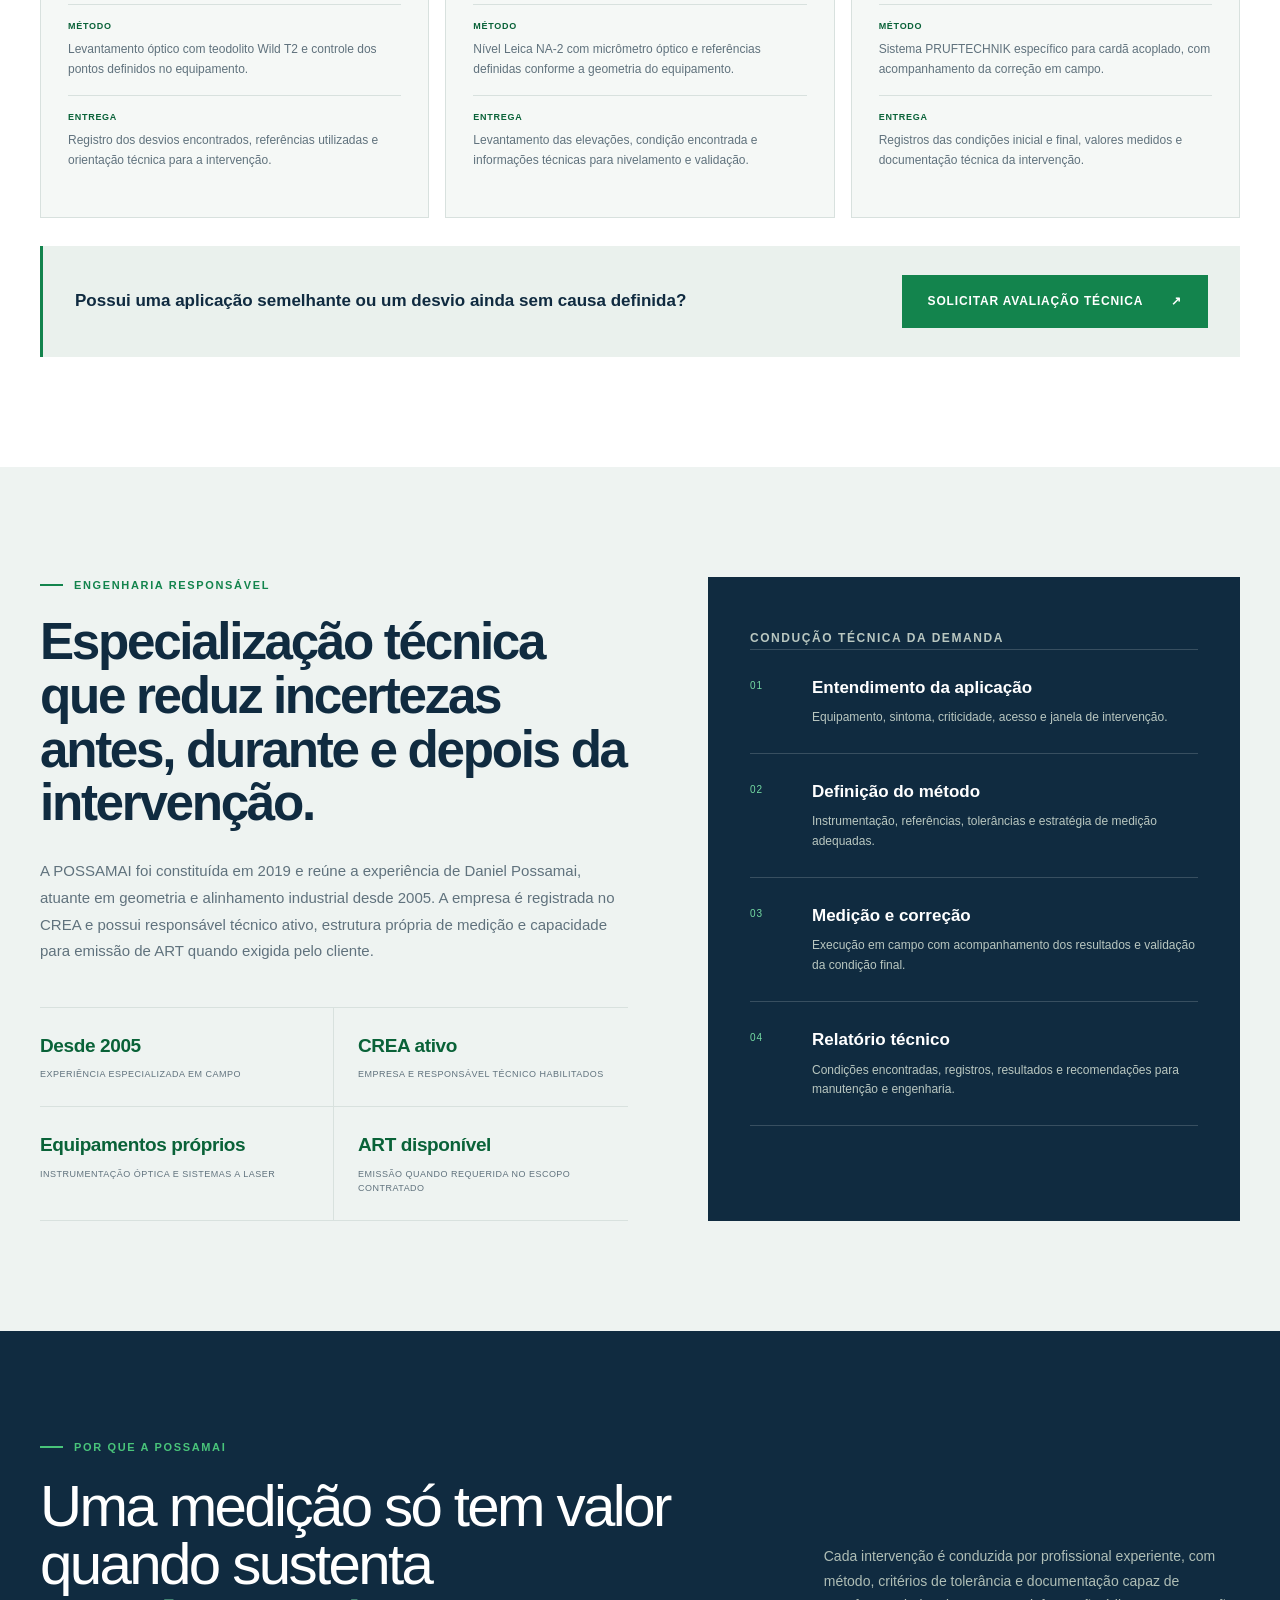
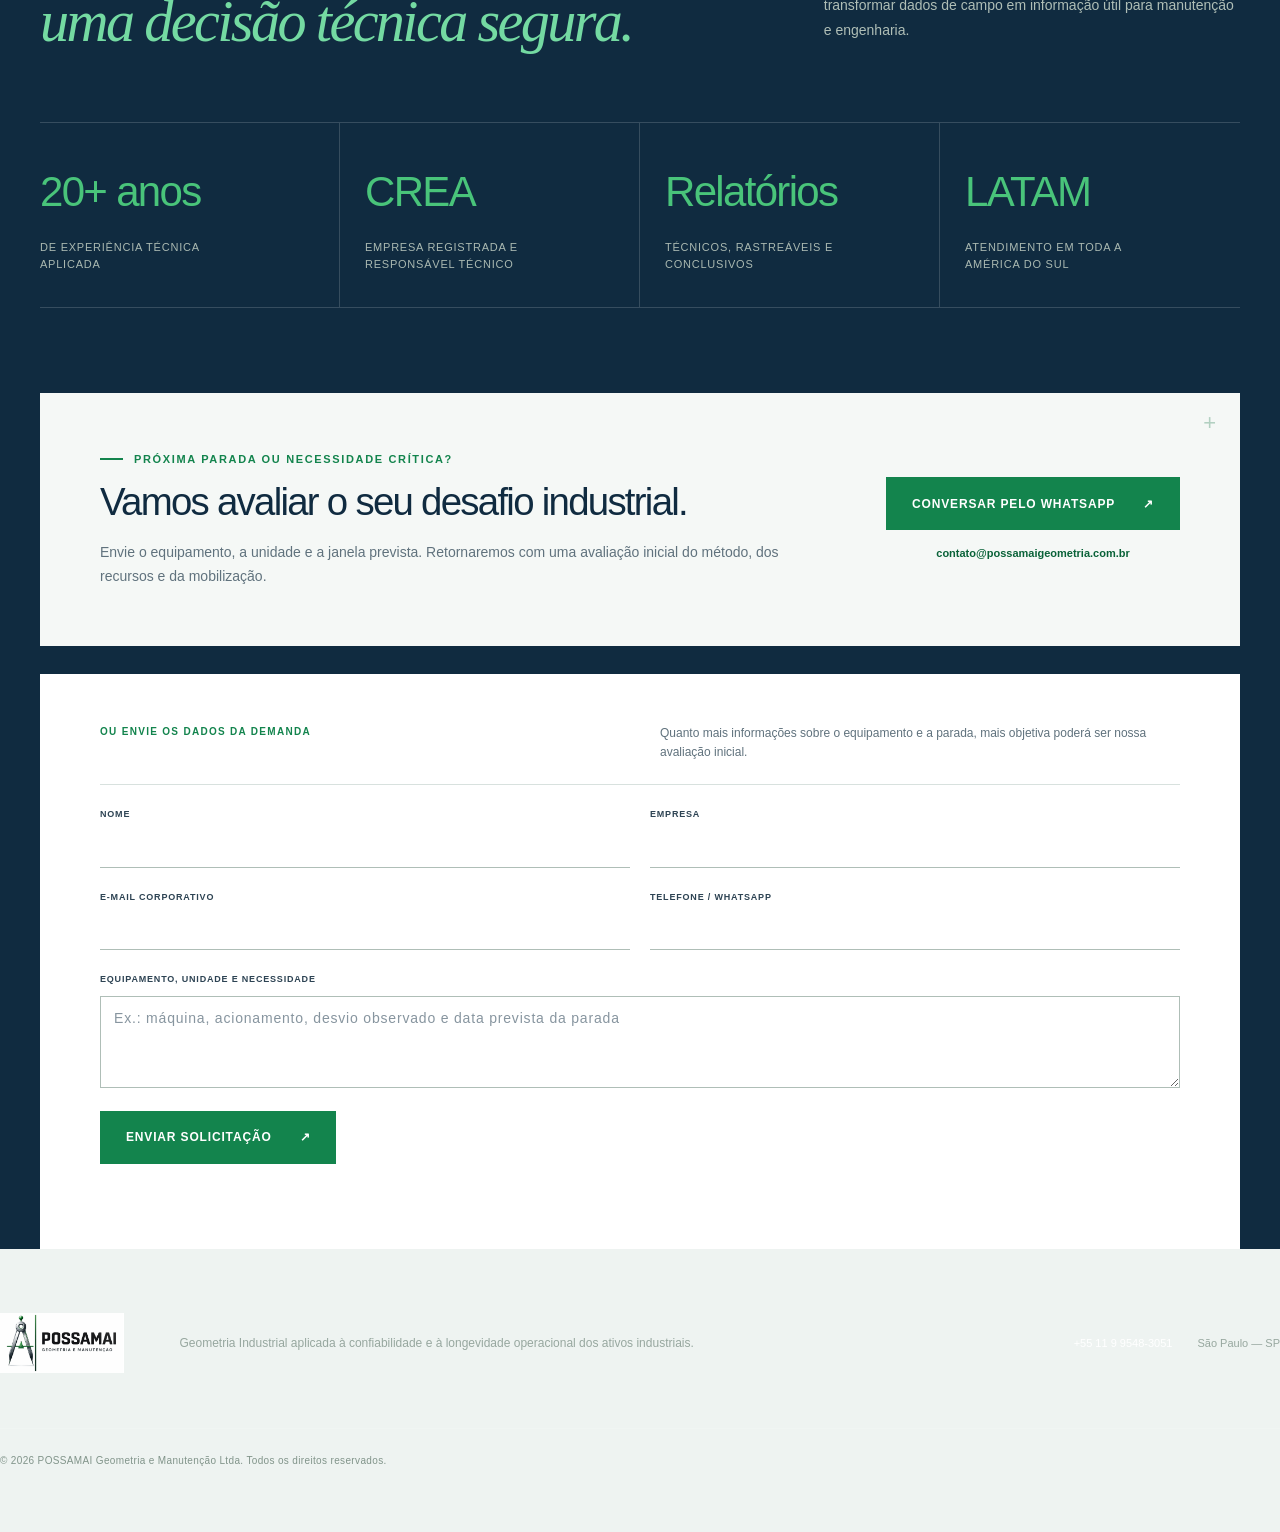
==== commit 73fa5f4a: "Atualização do slogan institucional" ====
--- a/index.html
+++ b/index.html
@@ -339,8 +339,8 @@
         <div class="hero-copy">
           <p class="eyebrow"><span></span> Engenharia de precisão em campo</p>
           <h1>
-            Geometria industrial aplicada à confiabilidade<em>
-              de máquinas críticas.</em
+            Geometria Industrial aplicada à confiabilidade e à longevidade operacional<em>
+              dos ativos industriais.</em
             >
           </h1>
           <p class="hero-lead">
@@ -971,7 +971,7 @@
             alt="POSSAMAI Geometria e Manutenção Ltda."
         /></a>
         <p>
-          Geometria Industrial aplicada à confiabilidade de máquinas críticas.
+          Geometria Industrial aplicada à confiabilidade e à longevidade operacional dos ativos industriais.
         </p>
         <div>
           <a href="tel:+5511995483051">+55 11 9 9548-3051</a
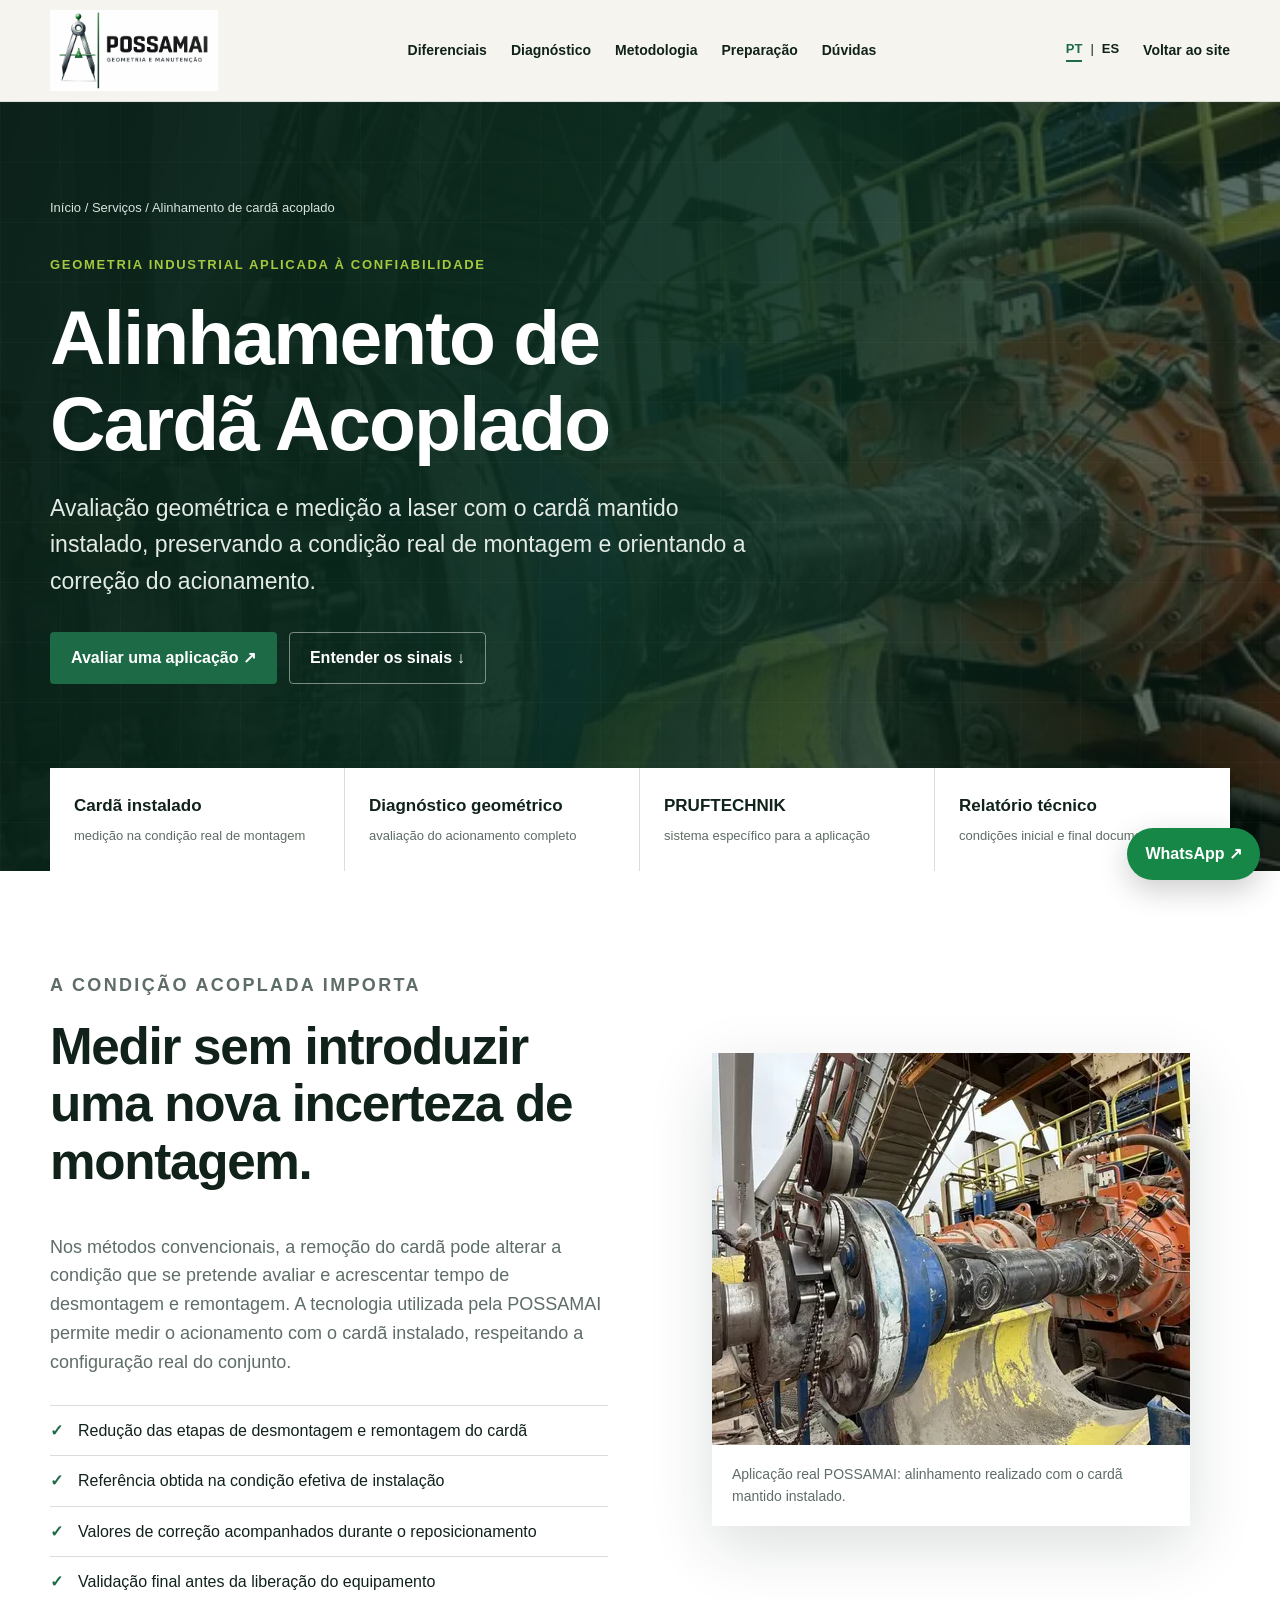
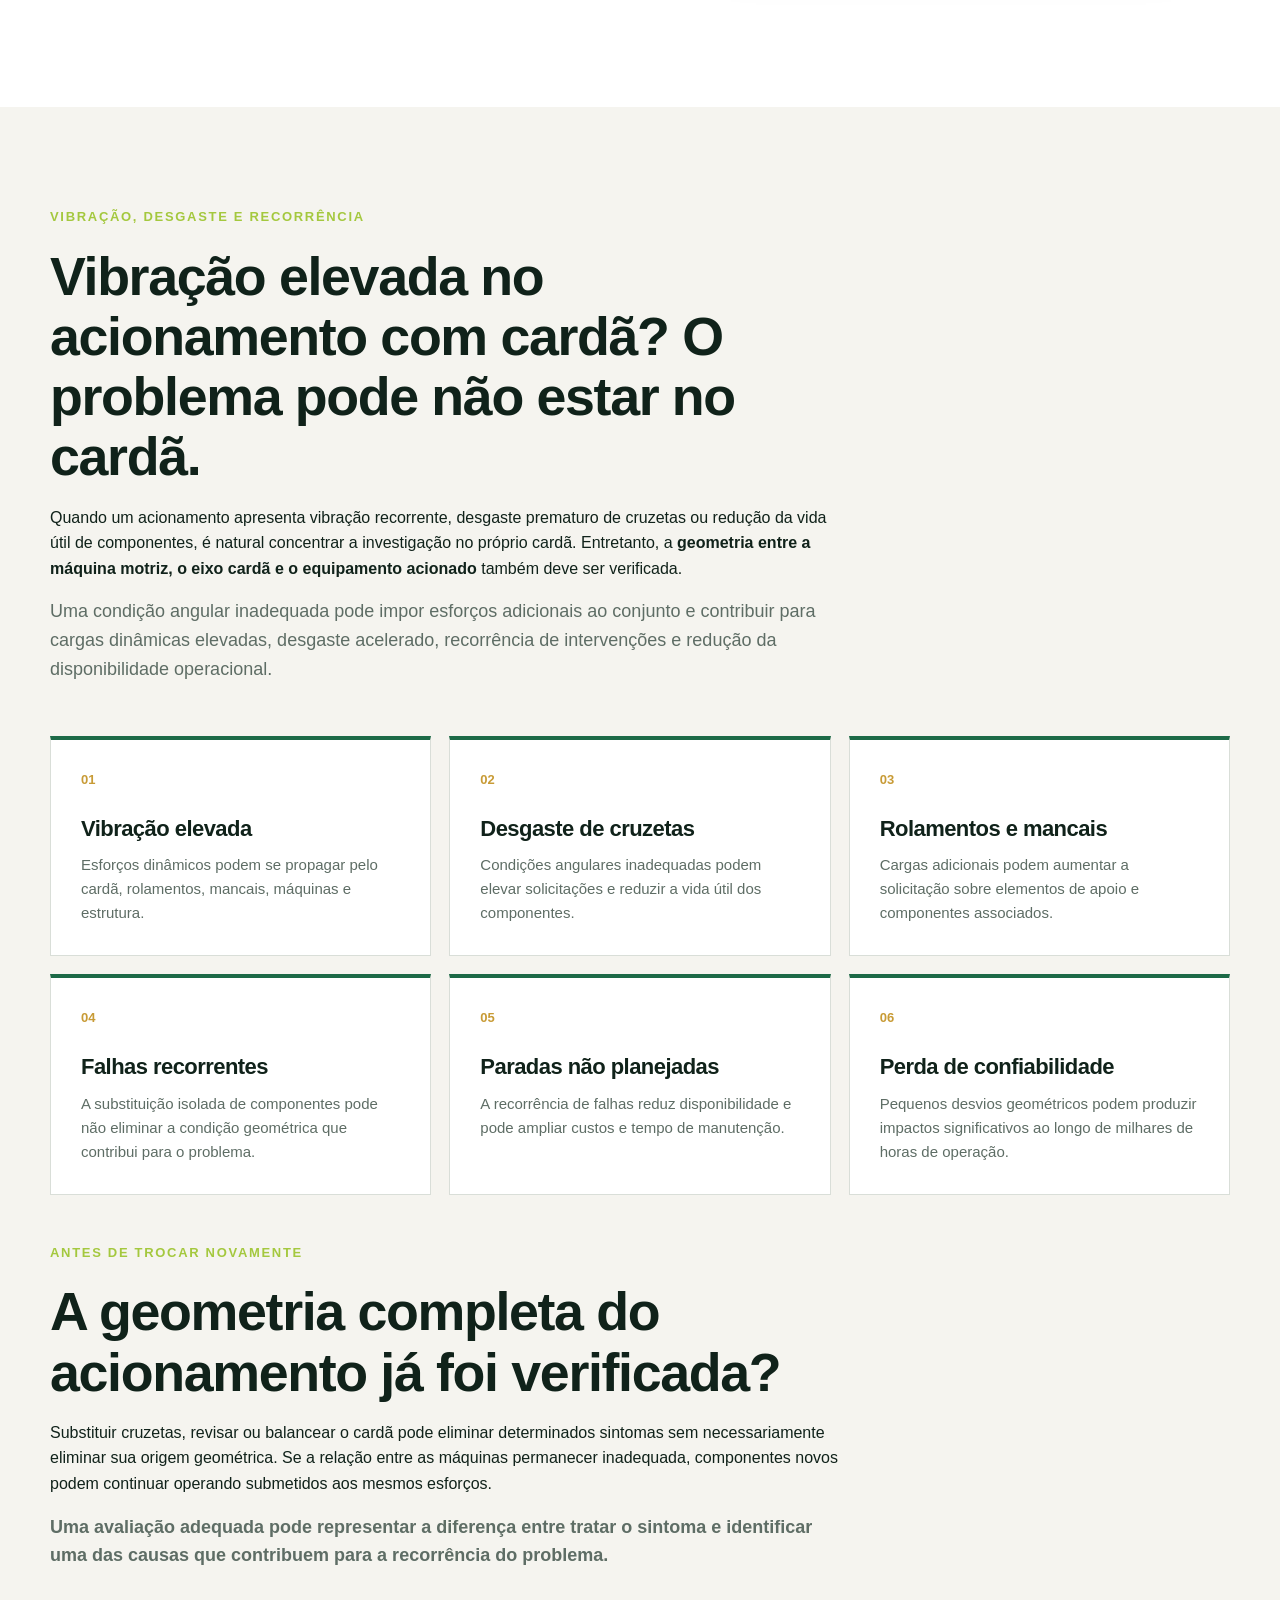
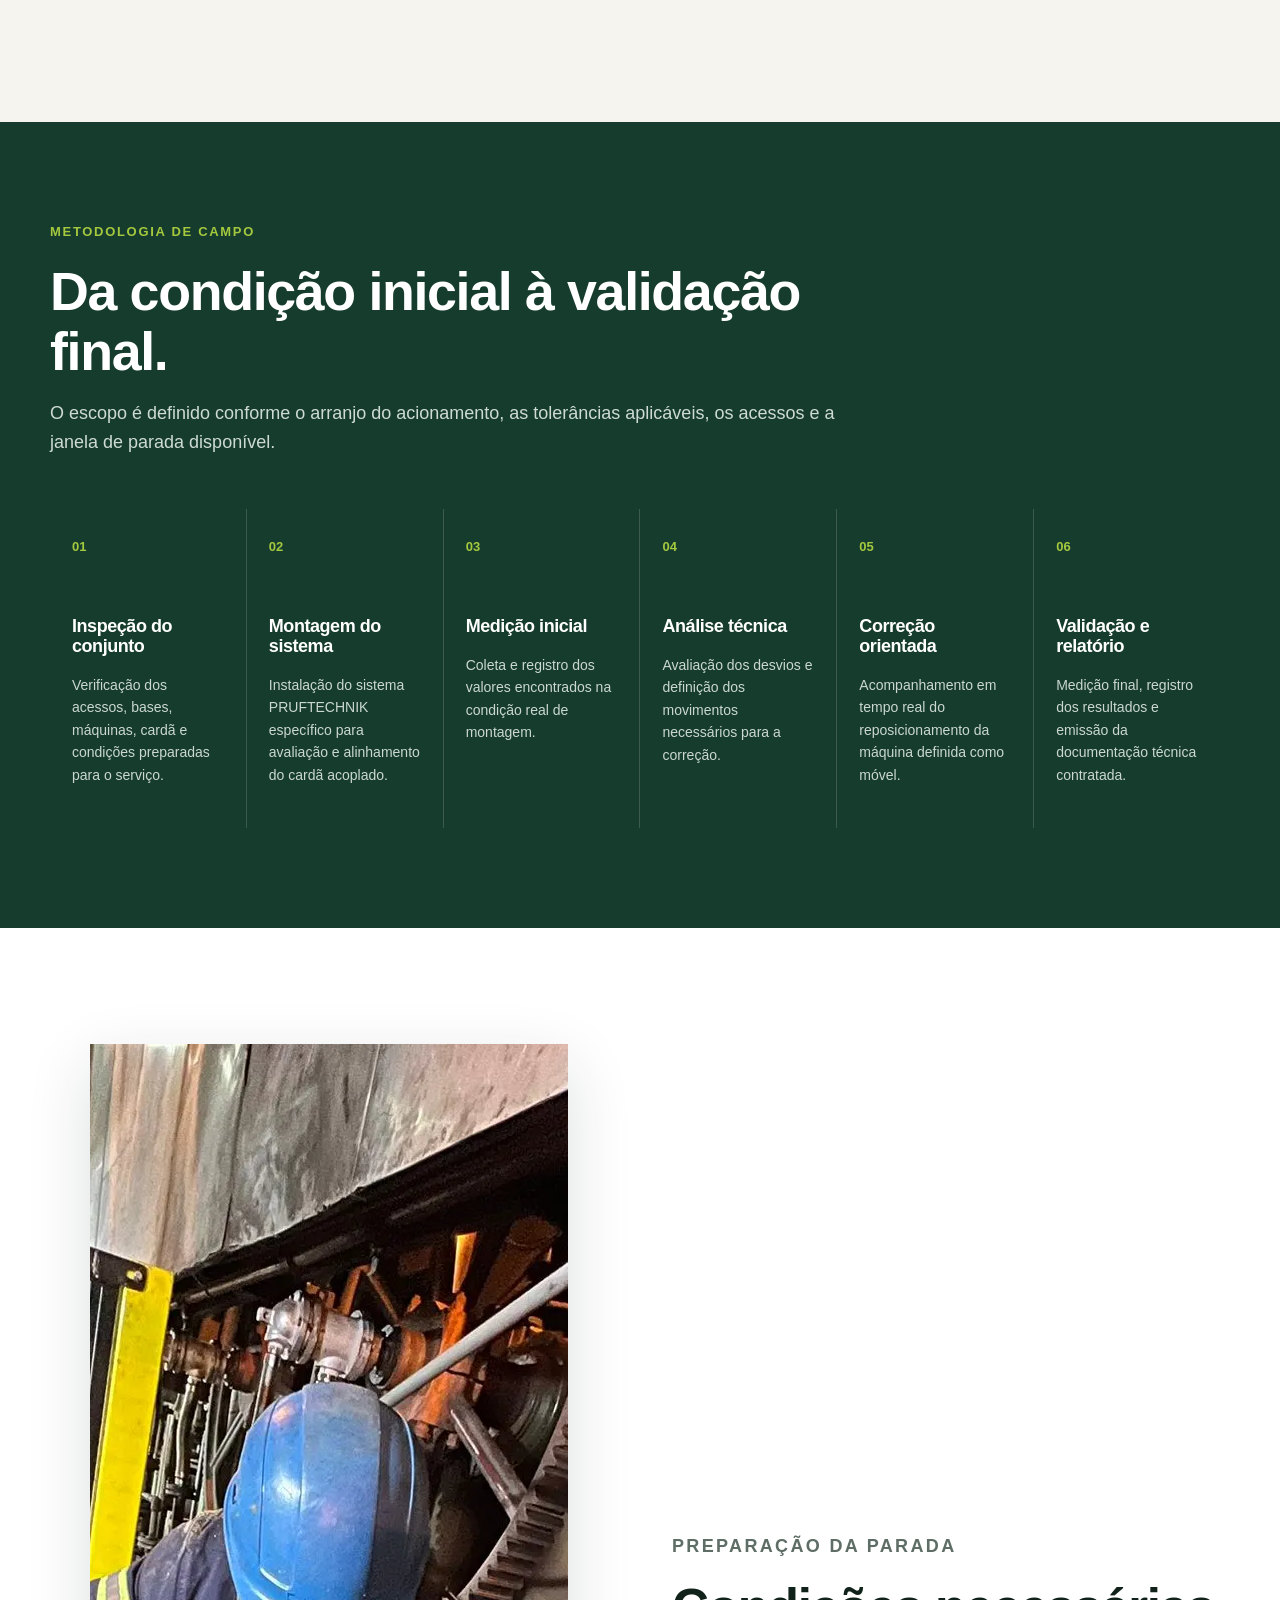
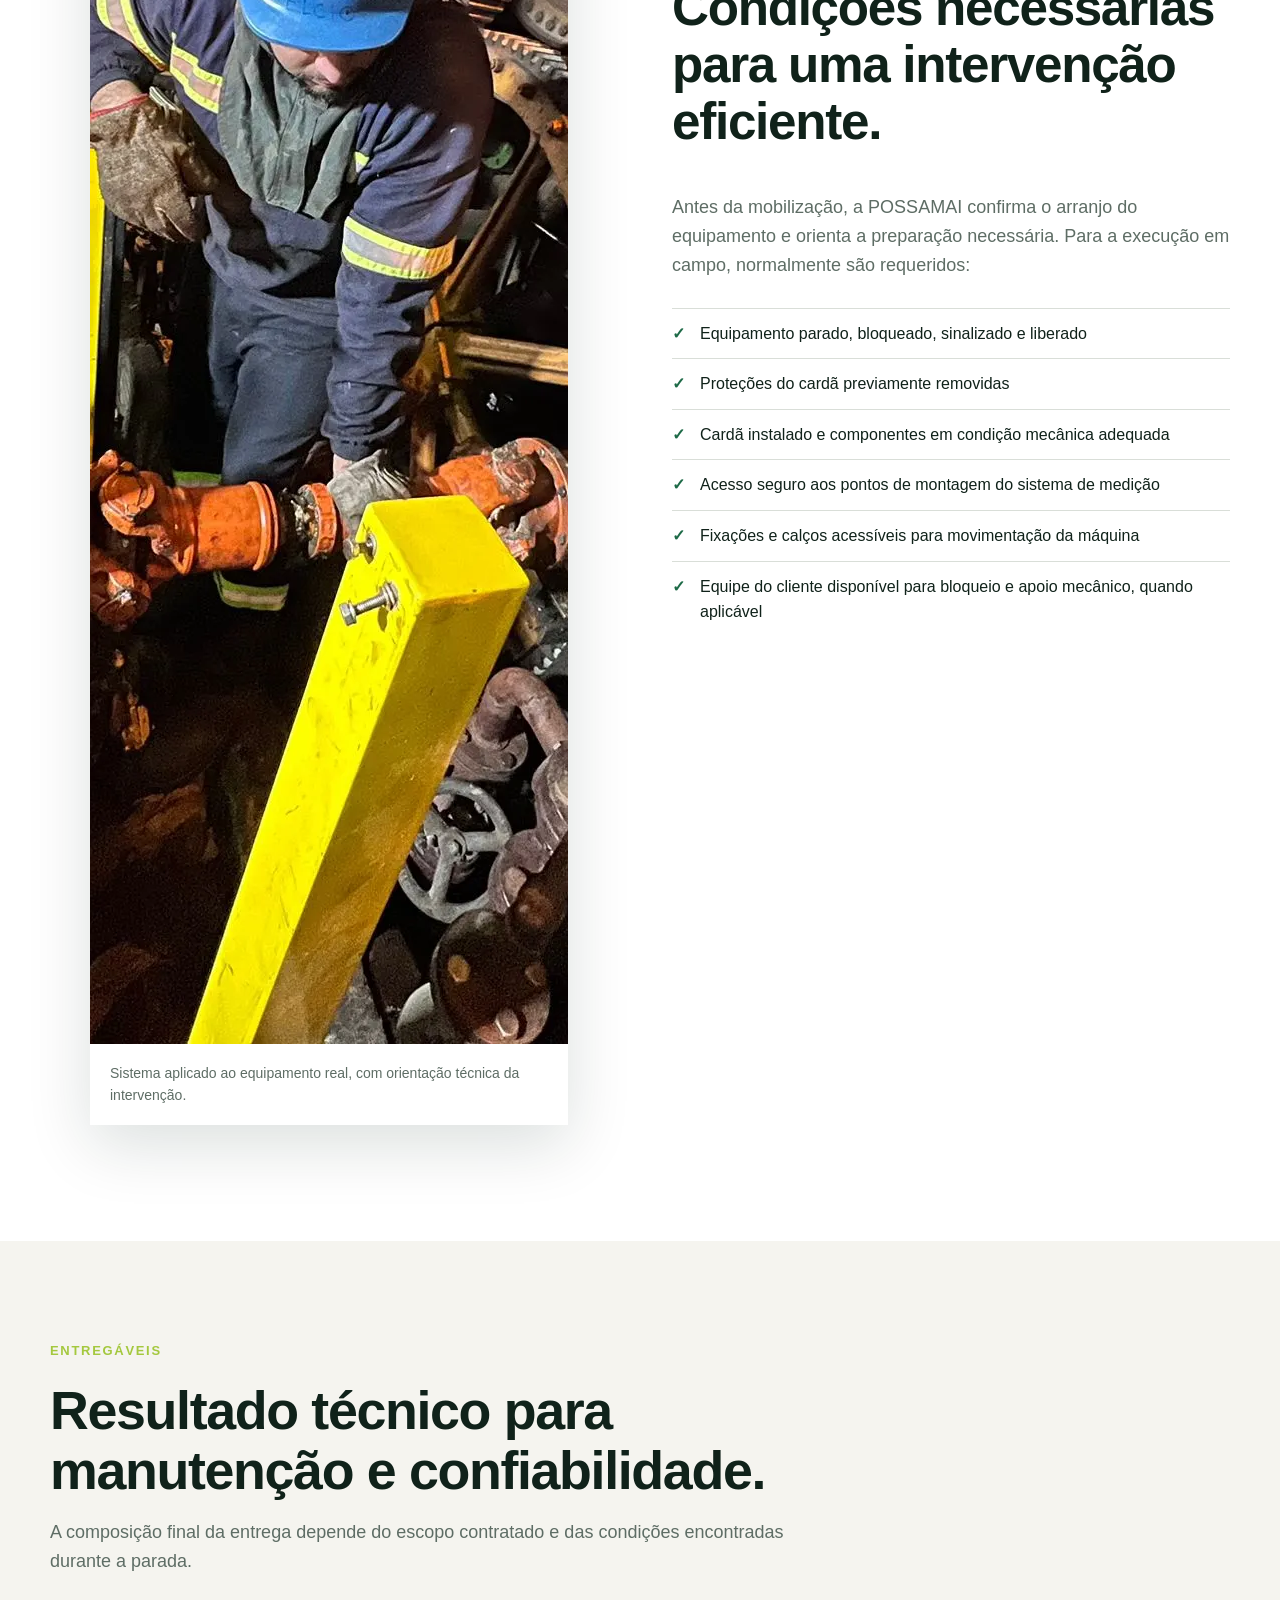
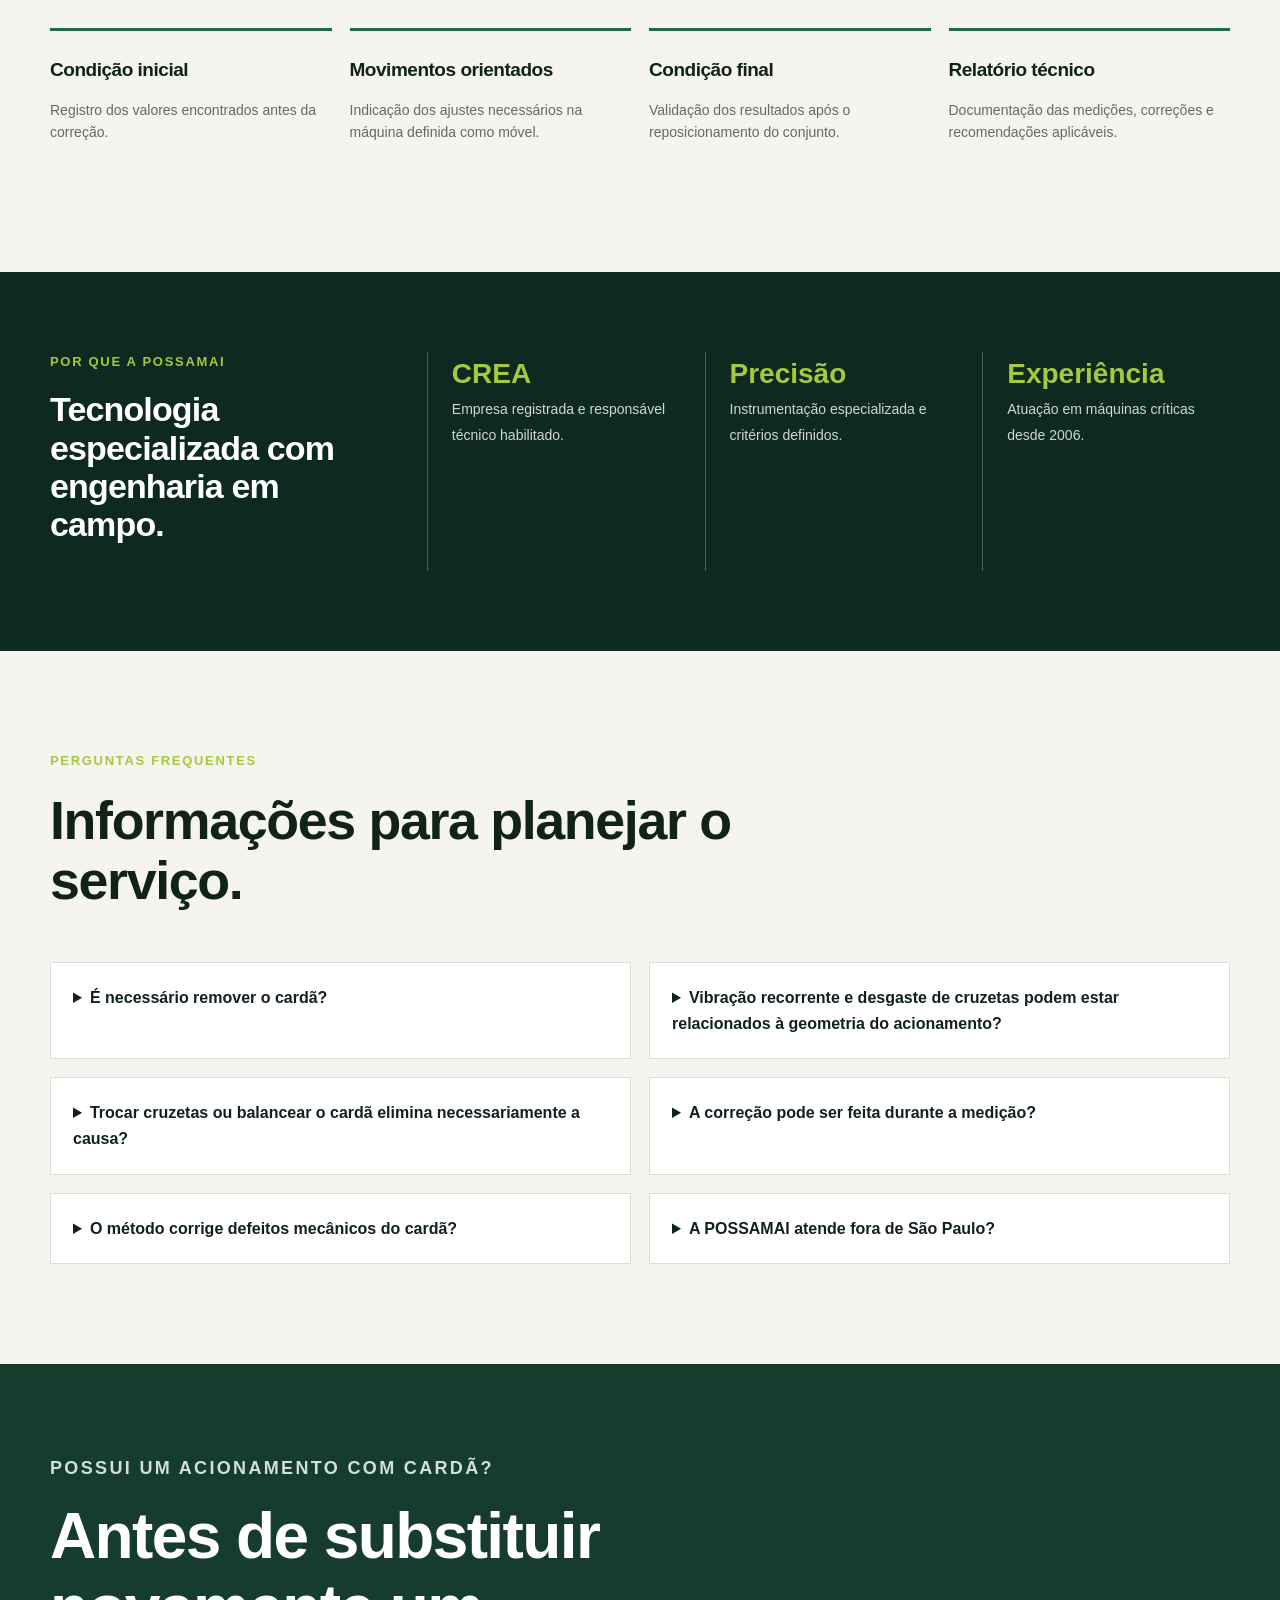
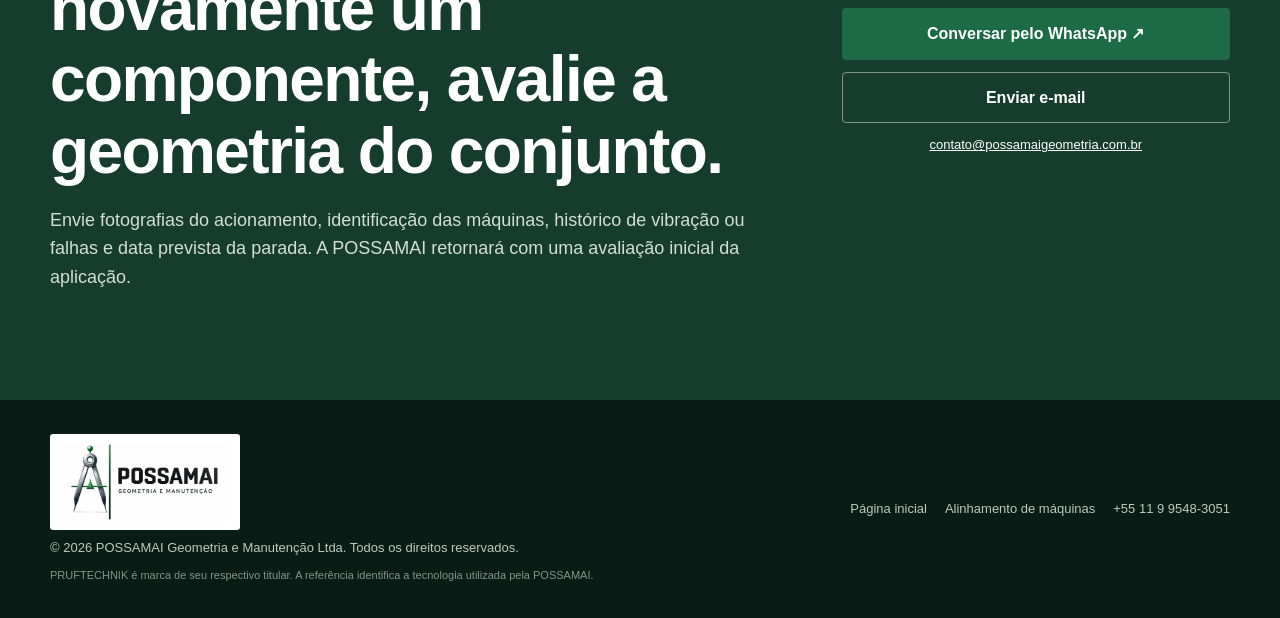
==== commit 632af5ec: "Atualiza página de cardã acoplado Atualização de conteúdo técnico, SEO e versão PT-BR da página de a" ====
--- a/index.html
+++ b/index.html
@@ -1,997 +1,247 @@
 <!DOCTYPE html>
 <html lang="pt-BR">
-  <head>
-    <meta charset="utf-8" />
-    <meta name="viewport" content="width=device-width, initial-scale=1" />
-    <link rel="preload" href="/possamai-logo-oficial.png" as="image" />
-    <link rel="preload" href="/servico-geometria-teodolito.webp" as="image" fetchpriority="high" />
-    <link rel="stylesheet" href="/assets/index-DDiiaOSm.css" />
-    <link rel="stylesheet" href="/assets/qualification.css" />
-    <link rel="stylesheet" href="/assets/cases.css" />
-    <title>Geometria Industrial e Alinhamento de Máquinas | POSSAMAI</title>
-    <meta
-      name="description"
-      content="Geometria industrial, alinhamento e nivelamento óptico e a laser e alinhamento de cardã acoplado. Engenharia de precisão e atendimento na América do Sul."
-    />
-    <meta
-      name="keywords"
-      content="geometria industrial,alinhamento industrial,alinhamento de máquinas,alinhamento de cardã acoplado,alinhamento a laser,nivelamento óptico,metrologia industrial"
-    />
-    <meta name="robots" content="index, follow, max-image-preview:large" />
-    <meta name="theme-color" content="#0b6846" />
-    <meta
-      property="og:title"
-      content="Geometria Industrial e Alinhamento de Máquinas | POSSAMAI"
-    />
-    <meta
-      property="og:description"
-      content="Engenharia de precisão para geometria industrial, alinhamento de máquinas e cardã acoplado."
-    />
-    <meta property="og:url" content="https://possamaigeometria.com.br/" />
-    <meta property="og:site_name" content="POSSAMAI Geometria e Manutenção" />
-    <meta property="og:type" content="website" />
-    <meta property="og:locale" content="pt_BR" />
-    <meta
-      property="og:image"
-      content="https://possamaigeometria.com.br/servico-geometria-teodolito.jpg"
-    />
-    <meta property="og:image:width" content="1600" />
-    <meta property="og:image:height" content="1200" />
-    <meta
-      property="og:image:alt"
-      content="Teodolito Wild em serviço real de geometria industrial da POSSAMAI"
-    />
-    <meta name="twitter:card" content="summary_large_image" />
-    <meta
-      name="twitter:title"
-      content="Geometria Industrial e Alinhamento de Máquinas | POSSAMAI"
-    />
-    <meta
-      name="twitter:description"
-      content="Engenharia de precisão para geometria industrial, alinhamento de máquinas e cardã acoplado."
-    />
-    <meta
-      name="twitter:image"
-      content="https://possamaigeometria.com.br/servico-geometria-teodolito.jpg"
-    />
-    <meta name="twitter:image:width" content="1600" />
-    <meta name="twitter:image:height" content="1200" />
-    <meta
-      name="twitter:image:alt"
-      content="Teodolito Wild em serviço real de geometria industrial da POSSAMAI"
-    />
-    <link
-      rel="shortcut icon"
-      href="https://possamaigeometria.com.br/favicon.svg"
-    />
-    <link rel="icon" href="https://possamaigeometria.com.br/favicon.svg" />
-    <link rel="canonical" href="https://possamaigeometria.com.br/" />
-    <style data-vinext-fonts>
-      /* cyrillic-ext */
-      @font-face {
-        font-family: "Geist";
-        font-style: normal;
-        font-weight: 100 900;
-        font-display: swap;
-        src: url(/assets/_vinext_fonts/geist-8ac0455e797f/geist-ff2310f5.woff2)
-          format("woff2");
-        unicode-range: U+0460-052F, U+1C80-1C8A, U+20B4, U+2DE0-2DFF,
-          U+A640-A69F, U+FE2E-FE2F;
+<head>
+  <meta charset="utf-8">
+  <meta name="viewport" content="width=device-width, initial-scale=1">
+  <title>Alinhamento de Cardã Acoplado | Vibração e Confiabilidade | POSSAMAI</title>
+  <meta name="description" content="Avaliação e alinhamento de acionamentos com cardã montado. Investigue vibração, desgaste de cruzetas e falhas recorrentes preservando a condição real de instalação.">
+  <meta name="robots" content="index,follow,max-image-preview:large">
+  <meta name="theme-color" content="#0b6846">
+  <link rel="canonical" href="https://possamaigeometria.com.br/alinhamento-de-cardan-acoplado/">
+  <link rel="alternate" hreflang="pt-BR" href="https://possamaigeometria.com.br/alinhamento-de-cardan-acoplado/">
+  <link rel="alternate" hreflang="es" href="https://possamaigeometria.com.br/es/alineacion-de-cardan-acoplado/">
+  <link rel="alternate" hreflang="x-default" href="https://possamaigeometria.com.br/alinhamento-de-cardan-acoplado/">
+  <meta property="og:type" content="website">
+  <meta property="og:title" content="Alinhamento de Cardã Acoplado | Vibração e Confiabilidade | POSSAMAI">
+  <meta property="og:description" content="Vibração recorrente e desgaste de cruzetas podem estar associados à geometria do acionamento. Avaliação com o cardã montado e tecnologia PRUFTECHNIK.">
+  <meta property="og:url" content="https://possamaigeometria.com.br/alinhamento-de-cardan-acoplado/">
+  <meta property="og:image" content="https://possamaigeometria.com.br/servico-cardan-acoplado.png">
+  <meta property="og:image:width" content="523">
+  <meta property="og:image:height" content="392">
+  <meta property="og:image:alt" content="Cardã acoplado em equipamento industrial atendido pela POSSAMAI">
+  <meta property="og:locale" content="pt_BR">
+  <link rel="icon" href="/favicon.svg">
+  <link rel="stylesheet" href="/assets/service-page.css">
+  <script async src="https://www.googletagmanager.com/gtag/js?id=G-YQ3QPMF4WR"></script>
+  <script>
+    window.dataLayer=window.dataLayer||[];
+    function gtag(){dataLayer.push(arguments)}
+    gtag("js",new Date());
+    gtag("config","G-YQ3QPMF4WR");
+    function registrarLead(metodo){
+      gtag("event","generate_lead",{method:metodo,service:"cardan_acoplado"});
+    }
+  </script>
+  <script type="application/ld+json">
+  {
+    "@context":"https://schema.org",
+    "@graph":[
+      {
+        "@type":"Service",
+        "name":"Alinhamento de Cardã Acoplado",
+        "serviceType":"Avaliação geométrica e alinhamento a laser de acionamentos com cardã acoplado",
+        "url":"https://possamaigeometria.com.br/alinhamento-de-cardan-acoplado/",
+        "description":"Avaliação geométrica e alinhamento de acionamentos com cardã mantido instalado, com tecnologia PRUFTECHNIK, correção orientada, validação final e relatório técnico.",
+        "provider":{"@type":"ProfessionalService","name":"POSSAMAI Geometria e Manutenção Ltda.","url":"https://possamaigeometria.com.br/","telephone":"+55 11 99548-3051","address":{"@type":"PostalAddress","addressLocality":"São Paulo","addressRegion":"SP","addressCountry":"BR"}},
+        "areaServed":["Brasil","América do Sul"]
+      },
+      {
+        "@type":"BreadcrumbList",
+        "itemListElement":[
+          {"@type":"ListItem","position":1,"name":"Início","item":"https://possamaigeometria.com.br/"},
+          {"@type":"ListItem","position":2,"name":"Alinhamento de cardã acoplado","item":"https://possamaigeometria.com.br/alinhamento-de-cardan-acoplado/"}
+        ]
+      },
+      {
+        "@type":"FAQPage",
+        "mainEntity":[
+          {"@type":"Question","name":"É necessário remover o cardã para realizar o alinhamento?","acceptedAnswer":{"@type":"Answer","text":"Não. A medição é realizada com o cardã mantido instalado entre as máquinas, preservando a condição real de montagem. As proteções devem ser removidas e o equipamento deve estar parado e bloqueado."}},
+          {"@type":"Question","name":"Vibração recorrente e desgaste de cruzetas podem estar relacionados ao desalinhamento?","acceptedAnswer":{"@type":"Answer","text":"Podem. Uma condição geométrica inadequada entre a máquina motriz, o cardã e o equipamento acionado pode contribuir para esforços adicionais, vibração, desgaste prematuro e redução da confiabilidade. A avaliação deve considerar também outras possíveis causas mecânicas."}},
+          {"@type":"Question","name":"Trocar cruzetas ou balancear o cardã elimina necessariamente a causa do problema?","acceptedAnswer":{"@type":"Answer","text":"Não necessariamente. A substituição ou o balanceamento podem tratar sintomas ou componentes específicos. Se a condição geométrica do acionamento permanecer inadequada, componentes novos podem continuar submetidos aos mesmos esforços."}},
+          {"@type":"Question","name":"O serviço contempla somente a verificação?","acceptedAnswer":{"@type":"Answer","text":"O escopo pode incluir verificação inicial, orientação ou execução das correções, acompanhamento dos movimentos em tempo real, validação final e relatório técnico."}},
+          {"@type":"Question","name":"Quais condições devem ser preparadas antes do serviço?","acceptedAnswer":{"@type":"Answer","text":"O acionamento deve estar parado, bloqueado e liberado, com proteções removidas, acesso seguro, cardã instalado e possibilidade de movimentação da máquina definida para correção."}},
+          {"@type":"Question","name":"A POSSAMAI atende fora de São Paulo?","acceptedAnswer":{"@type":"Answer","text":"Sim. A POSSAMAI mobiliza sua equipe para serviços industriais no Brasil e em outros países da América do Sul."}}
+        ]
       }
-      /* cyrillic */
-      @font-face {
-        font-family: "Geist";
-        font-style: normal;
-        font-weight: 100 900;
-        font-display: swap;
-        src: url(/assets/_vinext_fonts/geist-8ac0455e797f/geist-875ccdd4.woff2)
-          format("woff2");
-        unicode-range: U+0301, U+0400-045F, U+0490-0491, U+04B0-04B1, U+2116;
-      }
-      /* vietnamese */
-      @font-face {
-        font-family: "Geist";
-        font-style: normal;
-        font-weight: 100 900;
-        font-display: swap;
-        src: url(/assets/_vinext_fonts/geist-8ac0455e797f/geist-52306abf.woff2)
-          format("woff2");
-        unicode-range: U+0102-0103, U+0110-0111, U+0128-0129, U+0168-0169,
-          U+01A0-01A1, U+01AF-01B0, U+0300-0301, U+0303-0304, U+0308-0309,
-          U+0323, U+0329, U+1EA0-1EF9, U+20AB;
-      }
-      /* latin-ext */
-      @font-face {
-        font-family: "Geist";
-        font-style: normal;
-        font-weight: 100 900;
-        font-display: swap;
-        src: url(/assets/_vinext_fonts/geist-8ac0455e797f/geist-001175b1.woff2)
-          format("woff2");
-        unicode-range: U+0100-02BA, U+02BD-02C5, U+02C7-02CC, U+02CE-02D7,
-          U+02DD-02FF, U+0304, U+0308, U+0329, U+1D00-1DBF, U+1E00-1E9F,
-          U+1EF2-1EFF, U+2020, U+20A0-20AB, U+20AD-20C0, U+2113, U+2C60-2C7F,
-          U+A720-A7FF;
-      }
-      /* latin */
-      @font-face {
-        font-family: "Geist";
-        font-style: normal;
-        font-weight: 100 900;
-        font-display: swap;
-        src: url(/assets/_vinext_fonts/geist-8ac0455e797f/geist-98bbbccb.woff2)
-          format("woff2");
-        unicode-range: U+0000-00FF, U+0131, U+0152-0153, U+02BB-02BC, U+02C6,
-          U+02DA, U+02DC, U+0304, U+0308, U+0329, U+2000-206F, U+20AC, U+2122,
-          U+2191, U+2193, U+2212, U+2215, U+FEFF, U+FFFD;
-      }
-
-      .__font_geist_0tvmz3h {
-        font-family: "Geist", sans-serif;
-      }
-
-      .__variable_geist_0tvmz3h {
-        --font-geist-sans: "Geist", sans-serif;
-      }
-
-      /* cyrillic-ext */
-      @font-face {
-        font-family: "Geist Mono";
-        font-style: normal;
-        font-weight: 100 900;
-        font-display: swap;
-        src: url(/assets/_vinext_fonts/geist-mono-00e989178794/geist-mono-f6b33328.woff2)
-          format("woff2");
-        unicode-range: U+0460-052F, U+1C80-1C8A, U+20B4, U+2DE0-2DFF,
-          U+A640-A69F, U+FE2E-FE2F;
-      }
-      /* cyrillic */
-      @font-face {
-        font-family: "Geist Mono";
-        font-style: normal;
-        font-weight: 100 900;
-        font-display: swap;
-        src: url(/assets/_vinext_fonts/geist-mono-00e989178794/geist-mono-44e03052.woff2)
-          format("woff2");
-        unicode-range: U+0301, U+0400-045F, U+0490-0491, U+04B0-04B1, U+2116;
-      }
-      /* symbols2 */
-      @font-face {
-        font-family: "Geist Mono";
-        font-style: normal;
-        font-weight: 100 900;
-        font-display: swap;
-        src: url(/assets/_vinext_fonts/geist-mono-00e989178794/geist-mono-0638449e.woff2)
-          format("woff2");
-        unicode-range: U+2000-2001, U+2004-2008, U+200A, U+23B8-23BD,
-          U+2500-259F;
-      }
-      /* vietnamese */
-      @font-face {
-        font-family: "Geist Mono";
-        font-style: normal;
-        font-weight: 100 900;
-        font-display: swap;
-        src: url(/assets/_vinext_fonts/geist-mono-00e989178794/geist-mono-971fb274.woff2)
-          format("woff2");
-        unicode-range: U+0102-0103, U+0110-0111, U+0128-0129, U+0168-0169,
-          U+01A0-01A1, U+01AF-01B0, U+0300-0301, U+0303-0304, U+0308-0309,
-          U+0323, U+0329, U+1EA0-1EF9, U+20AB;
-      }
-      /* latin-ext */
-      @font-face {
-        font-family: "Geist Mono";
-        font-style: normal;
-        font-weight: 100 900;
-        font-display: swap;
-        src: url(/assets/_vinext_fonts/geist-mono-00e989178794/geist-mono-44745446.woff2)
-          format("woff2");
-        unicode-range: U+0100-02BA, U+02BD-02C5, U+02C7-02CC, U+02CE-02D7,
-          U+02DD-02FF, U+0304, U+0308, U+0329, U+1D00-1DBF, U+1E00-1E9F,
-          U+1EF2-1EFF, U+2020, U+20A0-20AB, U+20AD-20C0, U+2113, U+2C60-2C7F,
-          U+A720-A7FF;
-      }
-      /* latin */
-      @font-face {
-        font-family: "Geist Mono";
-        font-style: normal;
-        font-weight: 100 900;
-        font-display: swap;
-        src: url(/assets/_vinext_fonts/geist-mono-00e989178794/geist-mono-013b2f2f.woff2)
-          format("woff2");
-        unicode-range: U+0000-00FF, U+0131, U+0152-0153, U+02BB-02BC, U+02C6,
-          U+02DA, U+02DC, U+0304, U+0308, U+0329, U+2000-206F, U+20AC, U+2122,
-          U+2191, U+2193, U+2212, U+2215, U+FEFF, U+FFFD;
-      }
-
-      .__font_geist_mono_1diim1n {
-        font-family: "Geist Mono", sans-serif;
-      }
-
-      .__variable_geist_mono_1diim1n {
-        --font-geist-mono: "Geist Mono", sans-serif;
-      }
-    </style>
-    <link rel="stylesheet" href="/assets/language.css" />
-    <link rel="stylesheet" href="/assets/mobile-nav.css" />
-    <link
-      rel="alternate"
-      hreflang="pt-BR"
-      href="https://possamaigeometria.com.br/"
-    />
-    <link
-      rel="alternate"
-      hreflang="es"
-      href="https://possamaigeometria.com.br/es/"
-    />
-    <link
-      rel="alternate"
-      hreflang="x-default"
-      href="https://possamaigeometria.com.br/"
-    />
-    <!-- Google tag (gtag.js) -->
-    <script
-      async
-      src="https://www.googletagmanager.com/gtag/js?id=G-YQ3QPMF4WR"
-    ></script>
-    <script>
-      window.dataLayer = window.dataLayer || [];
-      function gtag() {
-        dataLayer.push(arguments);
-      }
-      gtag("js", new Date());
-      gtag("config", "G-YQ3QPMF4WR");
-    </script>
-  </head>
-  <body class="__variable_geist_0tvmz3h __variable_geist_mono_1diim1n">
-    <main>
-      <script type="application/ld+json">
-        {
-          "@context": "https://schema.org",
-          "@type": "ProfessionalService",
-          "name": "POSSAMAI Geometria e Manutenção Ltda.",
-          "url": "https://possamaigeometria.com.br",
-          "telephone": "+55 11 99548-3051",
-          "email": "contato@possamaigeometria.com.br",
-          "description": "Empresa especializada em geometria industrial, alinhamento e nivelamento óptico e a laser e alinhamento de cardã acoplado.",
-          "address": {
-            "@type": "PostalAddress",
-            "addressLocality": "São Paulo",
-            "addressRegion": "SP",
-            "addressCountry": "BR"
-          },
-          "areaServed": "South America",
-          "knowsAbout": [
-            "Geometria industrial",
-            "Alinhamento de máquinas",
-            "Nivelamento óptico",
-            "Alinhamento a laser",
-            "Alinhamento de cardã acoplado",
-            "Metrologia industrial",
-            "Comissionamento geométrico",
-            "Posicionamento de máquinas"
-          ],
-          "logo": "https://possamaigeometria.com.br/possamai-logo-oficial.png"
-        }
-      </script>
-      <header class="site-header">
-        <a class="brand" href="#inicio" aria-label="POSSAMAI — início"
-          ><img
-            class="official-logo header-logo"
-            src="/possamai-logo-oficial.png"
-            alt="POSSAMAI Geometria e Manutenção Ltda."
-        /></a>
-        <nav class="main-nav" aria-label="Navegação principal">
-          <a href="#servicos">Serviços</a><a href="#aplicacoes">Aplicações</a
-          ><a href="#tecnologia">Tecnologia</a
-          ><a href="#qualificacao">Qualificação</a
-          ><a href="#diferenciais">Diferenciais</a
-          ><a href="#contato">Contato</a>
-        </nav>
-        <div class="lang-switch" role="group" aria-label="Selecionar idioma">
-          <a href="/" lang="pt-BR" class="active" aria-current="page"
-            ><img src="/assets/flag-br.svg" alt="" aria-hidden="true" /><span
-              class="visually-hidden"
-              >Português do Brasil</span
-            ></a
-          ><a href="/es/" lang="es"
-            ><img src="/assets/flag-es.svg" alt="" aria-hidden="true" /><span
-              class="visually-hidden"
-              >Español</span
-            ></a
-          >
-        </div>
-        <button
-          class="mobile-menu-toggle"
-          type="button"
-          aria-expanded="false"
-          aria-controls="mobile-menu"
-          aria-label="Abrir menu de navegação"
-        >
-          <span aria-hidden="true"></span><span aria-hidden="true"></span
-          ><span aria-hidden="true"></span>
-        </button>
-        <a
-          class="header-cta"
-          href="https://wa.me/5511995483051?text=Ol%C3%A1%2C%20gostaria%20de%20solicitar%20uma%20avalia%C3%A7%C3%A3o%20t%C3%A9cnica%20para%20um%20servi%C3%A7o%20de%20geometria%20ou%20alinhamento%20industrial."
-          target="_blank"
-          rel="noreferrer"
-          >Solicitar avaliação técnica <span aria-hidden="true">↗</span></a
-        >
-        <nav class="mobile-menu" id="mobile-menu" aria-label="Navegação móvel">
-          <a href="#inicio">Início</a><a href="#servicos">Serviços</a
-          ><a href="#aplicacoes">Aplicações</a
-          ><a href="#tecnologia">Tecnologia</a
-          ><a href="#qualificacao">Qualificação</a
-          ><a href="#diferenciais">Diferenciais</a
-          ><a href="#contato">Contato</a
-          ><a
-            class="mobile-specialist"
-            href="https://wa.me/5511995483051?text=Ol%C3%A1%2C%20gostaria%20de%20solicitar%20uma%20avalia%C3%A7%C3%A3o%20t%C3%A9cnica%20para%20um%20servi%C3%A7o%20de%20geometria%20ou%20alinhamento%20industrial."
-            target="_blank"
-            rel="noreferrer"
-            >Solicitar avaliação técnica ↗</a
-          >
-        </nav>
-      </header>
-      <section class="hero" id="inicio">
-        <div class="hero-grid" aria-hidden="true"></div>
+    ]
+  }
+  </script>
+</head>
+<body class="cardan-page">
+  <a class="skip-link" href="#conteudo">Ir para o conteúdo</a>
+  <header class="service-header">
+    <a href="/" aria-label="Página inicial da POSSAMAI"><img src="/possamai-logo-oficial.png" alt="POSSAMAI Geometria e Manutenção Ltda."></a>
+    <nav class="service-nav" aria-label="Navegação da página">
+      <a href="#diferenciais">Diferenciais</a><a href="#diagnostico">Diagnóstico</a><a href="#metodologia">Metodologia</a><a href="#preparacao">Preparação</a><a href="#duvidas">Dúvidas</a>
+    </nav>
+    <div class="language"><a class="active" href="/alinhamento-de-cardan-acoplado/" lang="pt-BR">PT</a><span>|</span><a href="/es/alineacion-de-cardan-acoplado/" lang="es">ES</a></div>
+    <a class="back-home" href="/">Voltar ao site</a>
+  </header>
+
+  <main id="conteudo">
+    <section class="service-hero">
+      <div class="wrap hero-inner">
         <div class="hero-copy">
-          <p class="eyebrow"><span></span> Engenharia de precisão em campo</p>
-          <h1>
-            Geometria Industrial aplicada à confiabilidade e à longevidade operacional<em>
-              dos ativos industriais.</em
-            >
-          </h1>
-          <p class="hero-lead">
-            Diagnóstico geométrico, alinhamento óptico e a laser e tecnologia
-            PRUFTECHNIK para cardã acoplado — com engenharia em campo,
-            rastreabilidade e relatórios conclusivos.
-          </p>
+          <div class="breadcrumb"><a href="/">Início</a> / Serviços / Alinhamento de cardã acoplado</div>
+          <p class="eyebrow">Geometria industrial aplicada à confiabilidade</p>
+          <h1>Alinhamento de Cardã Acoplado</h1>
+          <p class="hero-lead">Avaliação geométrica e medição a laser com o cardã mantido instalado, preservando a condição real de montagem e orientando a correção do acionamento.</p>
           <div class="hero-actions">
-            <a class="button button-primary" href="#aplicacoes"
-              >Ver aplicações técnicas <span aria-hidden="true">↓</span></a
-            ><a class="button button-secondary" href="#servicos"
-              >Conhecer os serviços <span aria-hidden="true">↓</span></a
-            >
+            <a class="button button-primary" href="https://wa.me/5511995483051?text=Ol%C3%A1%2C%20gostaria%20de%20avaliar%20uma%20aplica%C3%A7%C3%A3o%20de%20alinhamento%20de%20card%C3%A3%20acoplado." target="_blank" rel="noreferrer" onclick="registrarLead('whatsapp')">Avaliar uma aplicação ↗</a>
+            <a class="button button-secondary" href="#diagnostico">Entender os sinais ↓</a>
           </div>
-          <div class="hero-sectors" role="list" aria-label="Principais setores atendidos">
-            <span>Papel e celulose</span><span>Siderurgia</span
-            ><span>Mineração</span><span>Energia</span>
-          </div>
-          <div class="hero-proof">
-            <span class="proof-line" aria-hidden="true"></span>
-            <p>
-              <strong>20+ anos</strong><br />de experiência em ambientes
-              industriais
-            </p>
-            <p>
-              <strong>São Paulo + base no Paraná</strong><br />mobilização para
-              toda a América do Sul
-            </p>
-          </div>
-        </div>
-        <div
-          class="hero-visual"
-          role="img"
-          aria-label="Teodolito Wild utilizado pela POSSAMAI em serviço real de geometria industrial"
-        >
-          <img
-            class="hero-photo"
-            src="/servico-geometria-teodolito.webp"
-            width="1600"
-            height="1200"
-            fetchpriority="high"
-            alt="Teodolito Wild posicionado diante de equipamento industrial durante serviço real da POSSAMAI"
-          />
-          <div class="hero-photo-shade"></div>
-          <div class="visual-status">
-            <span></span> Medição de alta precisão
-          </div>
-          <div class="crosshair">
-            <span class="axis axis-x"></span><span class="axis axis-y"></span
-            ><span class="crosshair-ring ring-one"></span
-            ><span class="crosshair-ring ring-two"></span
-            ><span class="crosshair-center"></span
-            ><span class="measure-point point-one">P.01</span
-            ><span class="measure-point point-two">P.02</span
-            ><span class="measure-point point-three">P.03</span>
-          </div>
-          <div class="reading-card reading-main">
-            <span>REFERÊNCIA / EIXO Y</span
-            ><strong>+0,02 <small>mm</small></strong>
-            <div class="reading-scale"><i></i></div>
-            <p>Resultado dentro da tolerância definida</p>
-          </div>
-          <div class="reading-card reading-side">
-            <span>REPETIBILIDADE</span><strong>0,01 <small>mm</small></strong>
-          </div>
-          <div class="visual-caption">GEOMETRIA APLICADA À CONFIABILIDADE</div>
-        </div>
-      </section>
-      <section
-        class="field-evidence"
-        aria-label="Registros reais de serviços POSSAMAI"
-      >
-        <div class="field-heading">
-          <p class="eyebrow"><span></span> Engenharia em campo</p>
-          <h2>Instrumentação de precisão aplicada ao equipamento real.</h2>
-          <p>
-            Registros de intervenções executadas pela POSSAMAI em ambientes
-            industriais, com métodos ópticos e a laser selecionados conforme a
-            geometria e a criticidade de cada ativo.
-          </p>
-        </div>
-        <div class="field-gallery">
-          <figure class="field-main">
-            <img
-              src="/servico-inclinacao-tambor-wild-t2.webp"
-              width="1200"
-              height="1600"
-              alt="Medição da inclinação de tambor descascador de madeira com teodolito Wild T2"
-              loading="lazy"
-            />
-            <figcaption>
-              <strong>Geometria de máquinas</strong
-              ><span>Inclinação de tambor descascador — Wild T2</span>
-            </figcaption>
-          </figure>
-          <figure>
-            <img
-              src="/servico-alinhamento-laser.webp"
-              width="1600"
-              height="1200"
-              alt="Sistema de alinhamento a laser instalado entre motor e redutor"
-              loading="lazy"
-            />
-            <figcaption>
-              <strong>Alinhamento a laser</strong
-              ><span>Condição medida e correção orientada</span>
-            </figcaption>
-          </figure>
-          <figure>
-            <img
-              src="/servico-nivelamento-optico.webp"
-              width="1280"
-              height="960"
-              alt="Nível óptico Leica NA-2 com micrômetro em nivelamento de máquina"
-              loading="lazy"
-            />
-            <figcaption>
-              <strong>Nivelamento óptico</strong
-              ><span>Leica NA-2 e micrômetro óptico</span>
-            </figcaption>
-          </figure>
-        </div>
-      </section>
-      <section class="instrumentation" id="tecnologia">
-        <div class="instrumentation-heading">
-          <div>
-            <p class="eyebrow"><span></span> Instrumentação de precisão</p>
-            <h2>Tecnologia consagrada.<br />Controle metrológico atual.</h2>
-          </div>
-          <p>
-            A POSSAMAI combina a estabilidade da instrumentação óptico-mecânica
-            Wild e Leica com sistemas digitais PRUFTECHNIK, selecionando o
-            método conforme a geometria, a tolerância e as condições reais de
-            cada ativo.
-          </p>
-        </div>
-        <div class="instrument-grid">
-          <article class="instrument-card">
-            <div class="instrument-image">
-              <img
-                src="/servico-inclinacao-tambor-wild-t2.webp"
-                width="1200"
-                height="1600"
-                alt="Teodolito Wild T2 utilizado na medição da inclinação de tambor descascador"
-                loading="lazy"
-              /><span>Óptica de alta precisão</span>
-            </div>
-            <div class="instrument-copy">
-              <span class="instrument-id">01 / WILD</span>
-              <h3>Teodolito Wild T2</h3>
-              <p>
-                Aplicado no controle de eixos, inclinação, alinhamento,
-                paralelismo e posicionamento de máquinas e estruturas
-                industriais.
-              </p>
-              <ul>
-                <li>Estabilidade óptico-mecânica</li>
-                <li>Elevada repetibilidade</li>
-                <li>Aplicação em grandes geometrias</li>
-              </ul>
-            </div>
-          </article>
-          <article class="instrument-card">
-            <div class="instrument-image">
-              <img
-                src="/nivelamento-mesa-plana-leica-na2.webp"
-                width="780"
-                height="1040"
-                alt="Daniel Possamai operando o Leica NA-2 no nivelamento da mesa plana de uma máquina de papel"
-                loading="lazy"
-              /><span>Aplicação real em máquina de papel</span>
-            </div>
-            <div class="instrument-copy">
-              <span class="instrument-id">02 / LEICA</span>
-              <h3>Leica NA-2 com micrômetro</h3>
-              <p>
-                Aplicação real no nivelamento da mesa plana de máquina de papel,
-                com controle de cotas e diferenças de elevação entre
-                componentes.
-              </p>
-              <ul>
-                <li>Leitura refinada</li>
-                <li>Controle de cotas</li>
-                <li>Resultados rastreáveis</li>
-              </ul>
-            </div>
-          </article>
-          <article class="instrument-card">
-            <div class="instrument-image">
-              <img
-                src="/alinhamento-laser-acionamento-pruftechnik.webp"
-                width="1600"
-                height="1600"
-                alt="Profissional da POSSAMAI utilizando sistema PRUFTECHNIK no alinhamento a laser de acionamento industrial"
-                loading="lazy"
-              /><span>Aplicação real em acionamento crítico</span>
-            </div>
-            <div class="instrument-copy">
-              <span class="instrument-id">03 / PRUFTECHNIK</span>
-              <h3>ROTALIGN e OPTALIGN</h3>
-              <p>
-                Sistemas digitais para alinhamento de eixos e cardãs acoplados,
-                com avaliação da condição instalada e orientação da correção em
-                campo.
-              </p>
-              <ul>
-                <li>Resultado em tempo real</li>
-                <li>Correção orientada</li>
-                <li>Documentação técnica</li>
-              </ul>
-            </div>
-          </article>
-        </div>
-        <div class="instrumentation-note">
-          <strong
-            >O método é definido pela aplicação — não pela conveniência do
-            instrumento.</strong
-          >
-          <p>
-            Geometria, tolerância, acesso, distância e condição de montagem são
-            avaliados antes da escolha da tecnologia.
-          </p>
-        </div>
-      </section>
-      <section class="cardan-feature" id="cardan">
-        <div class="cardan-photo">
-          <img
-            src="/servico-cardan-acoplado.webp"
-            width="523"
-            height="392"
-            alt="Cardã acoplado em equipamento industrial atendido pela POSSAMAI"
-            loading="lazy"
-          /><span>Serviço real POSSAMAI</span>
-        </div>
-        <div class="cardan-copy">
-          <p class="eyebrow eyebrow-light">
-            <span></span> Tecnologia PRUFTECHNIK
-          </p>
-          <h2>Alinhamento de cardã acoplado, sem desmontagem.</h2>
-          <p>
-            Verificação e correção na condição real de montagem, reduzindo o
-            tempo de intervenção e evitando as incertezas introduzidas pela
-            remoção do conjunto.
-          </p>
+        </div>
+      </div>
+      <div class="wrap proof-bar">
+        <div><strong>Cardã instalado</strong><span>medição na condição real de montagem</span></div>
+        <div><strong>Diagnóstico geométrico</strong><span>avaliação do acionamento completo</span></div>
+        <div><strong>PRUFTECHNIK</strong><span>sistema específico para a aplicação</span></div>
+        <div><strong>Relatório técnico</strong><span>condições inicial e final documentadas</span></div>
+      </div>
+    </section>
+
+    <section class="section section-white" id="diferenciais">
+      <div class="wrap grid-2">
+        <div class="content-copy">
+          <p class="eyebrow">A condição acoplada importa</p>
+          <h2>Medir sem introduzir uma nova incerteza de montagem.</h2>
+          <p>Nos métodos convencionais, a remoção do cardã pode alterar a condição que se pretende avaliar e acrescentar tempo de desmontagem e remontagem. A tecnologia utilizada pela POSSAMAI permite medir o acionamento com o cardã instalado, respeitando a configuração real do conjunto.</p>
           <ul>
-            <li>Medição com o cardã instalado</li>
-            <li>Indicação dos valores de correção em tempo real</li>
-            <li>Proteção de cruzetas, mancais, rolamentos e redutores</li>
-            <li>Registro técnico das condições inicial e final</li>
+            <li>Redução das etapas de desmontagem e remontagem do cardã</li>
+            <li>Referência obtida na condição efetiva de instalação</li>
+            <li>Valores de correção acompanhados durante o reposicionamento</li>
+            <li>Validação final antes da liberação do equipamento</li>
           </ul>
-          <a
-            class="button button-primary"
-            href="/alinhamento-de-cardan-acoplado/"
-            >Conheça o serviço <span aria-hidden="true">→</span></a
-          >
-        </div>
-      </section>
-      <section class="expertise" id="servicos">
+        </div>
+        <figure class="image-card">
+          <img src="/servico-cardan-acoplado.webp" width="523" height="392" fetchpriority="high" alt="Cardã acoplado entre acionamentos industriais atendido pela POSSAMAI">
+          <figcaption>Aplicação real POSSAMAI: alinhamento realizado com o cardã mantido instalado.</figcaption>
+        </figure>
+      </div>
+    </section>
+
+    <section class="section" id="diagnostico">
+      <div class="wrap">
         <div class="section-heading">
-          <div>
-            <p class="eyebrow"><span></span> Especialidades técnicas</p>
-            <h2>
-              Precisão para encontrar a causa.<br />Engenharia para orientar a
-              solução.
-            </h2>
-          </div>
-          <p>
-            Atuação especializada em medições e correções que influenciam a
-            confiabilidade, a vida útil e o desempenho operacional de máquinas e
-            equipamentos industriais.
-          </p>
-        </div>
-        <div class="service-list">
-          <article class="service-card">
-            <div class="service-number">01</div>
-            <div class="service-content">
-              <h3>Geometria industrial</h3>
-              <p>
-                Medição e controle geométrico de máquinas, estruturas e
-                conjuntos mecânicos críticos, com critérios definidos e
-                resultados rastreáveis.
-              </p>
-              <div class="tag-list">
-                <span>Retilineidade</span><span>Planicidade</span
-                ><span>Paralelismo</span><span>Perpendicularidade</span>
-              </div>
-            </div>
-            <a
-              href="#contato"
-              aria-label="Solicitar avaliação sobre Geometria industrial"
-              >↗</a
-            >
-          </article>
-          <article class="service-card">
-            <div class="service-number">02</div>
-            <div class="service-content">
-              <h3>Alinhamento e nivelamento</h3>
-              <p>
-                Verificação e correção por sistemas ópticos e a laser para
-                reduzir esforços, preservar componentes e restabelecer a
-                condição geométrica do equipamento.
-              </p>
-              <div class="tag-list">
-                <span>Eixos</span><span>Rolos</span><span>Bases</span
-                ><span>Conjuntos mecânicos</span>
-              </div>
-              <a class="service-detail-link" href="/alinhamento-de-maquinas/"
-                >Conheça o serviço de alinhamento de máquinas
-                <span aria-hidden="true">→</span></a
-              >
-            </div>
-            <a
-              href="/alinhamento-de-maquinas/"
-              aria-label="Conhecer o serviço de alinhamento de máquinas industriais"
-              >↗</a
-            >
-          </article>
-          <article class="service-card">
-            <div class="service-number">03</div>
-            <div class="service-content">
-              <h3>Alinhamento de cardã acoplado</h3>
-              <p>
-                Tecnologia PRUFTECHNIK para medir e corrigir o alinhamento do
-                cardã em sua condição real de montagem, com rapidez e elevada
-                precisão.
-              </p>
-              <div class="tag-list">
-                <span>Sem remover o cardã</span
-                ><span>Resultado em tempo real</span
-                ><span>Relatório técnico</span>
-              </div>
-              <a
-                class="service-detail-link"
-                href="/alinhamento-de-cardan-acoplado/"
-                >Conheça o alinhamento de cardã acoplado
-                <span aria-hidden="true">→</span></a
-              >
-            </div>
-            <a
-              href="/alinhamento-de-cardan-acoplado/"
-              aria-label="Conhecer o serviço de alinhamento de cardã acoplado"
-              >↗</a
-            >
-          </article>
-          <article class="service-card">
-            <div class="service-number">04</div>
-            <div class="service-content">
-              <h3>Alinhamento de rolos</h3>
-              <p>
-                Controle de paralelismo, nível, perpendicularidade e posição de
-                rolos em máquinas de papel e outros equipamentos contínuos.
-              </p>
-              <div class="tag-list">
-                <span>Máquinas de papel</span><span>Linhas de processo</span
-                ><span>Óptico e laser</span>
-              </div>
-            </div>
-            <a
-              href="#contato"
-              aria-label="Solicitar avaliação sobre Alinhamento de rolos"
-              >↗</a
-            >
-          </article>
-          <article class="service-card">
-            <div class="service-number">05</div>
-            <div class="service-content">
-              <h3>Inspeção, posicionamento e comissionamento</h3>
-              <p>
-                Levantamentos e validações geométricas para montagem,
-                posicionamento e comissionamento de máquinas e equipamentos,
-                diagnóstico de desvios e definição de referências confiáveis
-                para correção.
-              </p>
-              <div class="tag-list">
-                <span>Montagem</span><span>Comissionamento</span
-                ><span>Diagnóstico</span>
-              </div>
-            </div>
-            <a
-              href="#contato"
-              aria-label="Solicitar avaliação sobre Inspeção, posicionamento e comissionamento"
-              >↗</a
-            >
-          </article>
-        </div>
-        <div class="sector-strip" role="list" aria-label="Setores industriais atendidos">
-          <span>SETORES ATENDIDOS</span>
-          <div>
-            <strong>Papel e celulose</strong><strong>Siderurgia</strong
-            ><strong>Mineração</strong><strong>Metalurgia</strong
-            ><strong>Energia</strong><strong>Indústria de processo</strong>
-          </div>
-        </div>
-      </section>
-      <section class="technical-cases" id="aplicacoes">
-        <div class="cases-heading">
-          <div>
-            <p class="eyebrow"><span></span> Aplicações técnicas reais</p>
-            <h2>Experiência demonstrada no equipamento, não apenas descrita.</h2>
-          </div>
-          <p>
-            Exemplos de intervenções executadas pela POSSAMAI em máquinas e
-            conjuntos industriais. Os registros preservam a confidencialidade
-            dos clientes e demonstram a aplicação do método em campo.
-          </p>
-        </div>
-        <div class="cases-grid">
-          <article class="case-card">
-            <div class="case-image">
-              <img
-                src="/servico-inclinacao-tambor-wild-t2.webp"
-                width="1200"
-                height="1600"
-                alt="Medição geométrica de tambor industrial com teodolito Wild T2"
-                loading="lazy"
-              />
-              <span>Geometria de máquinas</span>
-            </div>
-            <div class="case-copy">
-              <p class="case-id">APLICAÇÃO 01</p>
-              <h3>Controle de eixo e inclinação de tambor industrial</h3>
-              <dl>
-                <div><dt>Necessidade</dt><dd>Determinar a condição geométrica do conjunto e estabelecer referências confiáveis para análise e correção.</dd></div>
-                <div><dt>Método</dt><dd>Levantamento óptico com teodolito Wild T2 e controle dos pontos definidos no equipamento.</dd></div>
-                <div><dt>Entrega</dt><dd>Registro dos desvios encontrados, referências utilizadas e orientação técnica para a intervenção.</dd></div>
-              </dl>
-            </div>
-          </article>
-          <article class="case-card">
-            <div class="case-image">
-              <img
-                src="/nivelamento-mesa-plana-leica-na2.webp"
-                width="780"
-                height="1040"
-                alt="Nivelamento óptico de mesa plana de máquina de papel com Leica NA-2"
-                loading="lazy"
-              />
-              <span>Nivelamento de precisão</span>
-            </div>
-            <div class="case-copy">
-              <p class="case-id">APLICAÇÃO 02</p>
-              <h3>Nivelamento da mesa plana de máquina de papel</h3>
-              <dl>
-                <div><dt>Necessidade</dt><dd>Verificar cotas e diferenças de elevação entre os componentes da seção da máquina.</dd></div>
-                <div><dt>Método</dt><dd>Nível Leica NA-2 com micrômetro óptico e referências definidas conforme a geometria do equipamento.</dd></div>
-                <div><dt>Entrega</dt><dd>Levantamento das elevações, condição encontrada e informações técnicas para nivelamento e validação.</dd></div>
-              </dl>
-            </div>
-          </article>
-          <article class="case-card">
-            <div class="case-image">
-              <img
-                src="/servico-cardan-acoplado.webp"
-                width="523"
-                height="392"
-                alt="Alinhamento de cardã acoplado com tecnologia PRUFTECHNIK"
-                loading="lazy"
-              />
-              <span>Cardã acoplado</span>
-            </div>
-            <div class="case-copy">
-              <p class="case-id">APLICAÇÃO 03</p>
-              <h3>Verificação e correção com o cardã instalado</h3>
-              <dl>
-                <div><dt>Necessidade</dt><dd>Avaliar o alinhamento do acionamento em sua condição real de montagem, sem remover o cardã.</dd></div>
-                <div><dt>Método</dt><dd>Sistema PRUFTECHNIK específico para cardã acoplado, com acompanhamento da correção em campo.</dd></div>
-                <div><dt>Entrega</dt><dd>Registros das condições inicial e final, valores medidos e documentação técnica da intervenção.</dd></div>
-              </dl>
-            </div>
-          </article>
-        </div>
-        <div class="cases-cta">
-          <p>Possui uma aplicação semelhante ou um desvio ainda sem causa definida?</p>
-          <a
-            class="button button-primary"
-            href="https://wa.me/5511995483051?text=Ol%C3%A1%2C%20gostaria%20de%20avaliar%20uma%20aplica%C3%A7%C3%A3o%20de%20geometria%20ou%20alinhamento%20industrial."
-            target="_blank"
-            rel="noreferrer"
-            >Solicitar avaliação técnica <span aria-hidden="true">↗</span></a
-          >
-        </div>
-      </section>
-      <section class="qualification" id="qualificacao">
-        <div class="qualification-intro">
-          <p class="eyebrow"><span></span> Engenharia responsável</p>
-          <h2>Especialização técnica que reduz incertezas antes, durante e depois da intervenção.</h2>
-          <p>
-            A POSSAMAI foi constituída em 2019 e reúne a experiência de Daniel
-            Possamai, atuante em geometria e alinhamento industrial desde 2005.
-            A empresa é registrada no CREA e possui responsável técnico ativo,
-            estrutura própria de medição e capacidade para emissão de ART quando
-            exigida pelo cliente.
-          </p>
-          <div class="qualification-facts" role="list" aria-label="Qualificações da POSSAMAI">
-            <div><strong>Desde 2005</strong><span>experiência especializada em campo</span></div>
-            <div><strong>CREA ativo</strong><span>empresa e responsável técnico habilitados</span></div>
-            <div><strong>Equipamentos próprios</strong><span>instrumentação óptica e sistemas a laser</span></div>
-            <div><strong>ART disponível</strong><span>emissão quando requerida no escopo contratado</span></div>
-          </div>
-        </div>
-        <div class="technical-method">
-          <p class="method-label">CONDUÇÃO TÉCNICA DA DEMANDA</p>
-          <ol>
-            <li><span>01</span><div><strong>Entendimento da aplicação</strong><p>Equipamento, sintoma, criticidade, acesso e janela de intervenção.</p></div></li>
-            <li><span>02</span><div><strong>Definição do método</strong><p>Instrumentação, referências, tolerâncias e estratégia de medição adequadas.</p></div></li>
-            <li><span>03</span><div><strong>Medição e correção</strong><p>Execução em campo com acompanhamento dos resultados e validação da condição final.</p></div></li>
-            <li><span>04</span><div><strong>Relatório técnico</strong><p>Condições encontradas, registros, resultados e recomendações para manutenção e engenharia.</p></div></li>
-          </ol>
-        </div>
-      </section>
-      <section class="authority" id="diferenciais">
-        <div class="authority-top">
-          <p class="eyebrow eyebrow-light"><span></span> Por que a POSSAMAI</p>
-          <h2>
-            Uma medição só tem valor quando sustenta<em>
-              uma decisão técnica segura.</em
-            >
-          </h2>
-          <p>
-            Cada intervenção é conduzida por profissional experiente, com
-            método, critérios de tolerância e documentação capaz de transformar
-            dados de campo em informação útil para manutenção e engenharia.
-          </p>
-        </div>
-        <div class="differential-grid">
-          <div class="differential">
-            <strong>20+ anos</strong
-            ><span>de experiência técnica aplicada</span>
-          </div>
-          <div class="differential">
-            <strong>CREA</strong
-            ><span>empresa registrada e responsável técnico</span>
-          </div>
-          <div class="differential">
-            <strong>Relatórios</strong
-            ><span>técnicos, rastreáveis e conclusivos</span>
-          </div>
-          <div class="differential">
-            <strong>LATAM</strong
-            ><span>atendimento em toda a América do Sul</span>
-          </div>
-        </div>
-        <div class="contact-panel" id="contato">
-          <div>
-            <p class="eyebrow">
-              <span></span> Próxima parada ou necessidade crítica?
-            </p>
-            <h2>Vamos avaliar o seu desafio industrial.</h2>
-            <p>
-              Envie o equipamento, a unidade e a janela prevista. Retornaremos
-              com uma avaliação inicial do método, dos recursos e da
-              mobilização.
-            </p>
-          </div>
-          <div class="contact-actions">
-            <a
-              class="button button-primary"
-              href="https://wa.me/5511995483051?text=Ol%C3%A1%2C%20gostaria%20de%20solicitar%20uma%20avalia%C3%A7%C3%A3o%20t%C3%A9cnica%20para%20um%20servi%C3%A7o%20de%20geometria%20ou%20alinhamento%20industrial."
-              target="_blank"
-              rel="noreferrer"
-              >Conversar pelo WhatsApp <span aria-hidden="true">↗</span></a
-            ><a
-              class="email-link"
-              href="mailto:contato@possamaigeometria.com.br"
-              >contato@possamaigeometria.com.br</a
-            >
-          </div>
-        </div>
-        <form
-          class="lead-form"
-          action="https://formsubmit.co/contato@possamaigeometria.com.br"
-          method="POST"
-        >
-          <input
-            type="hidden"
-            name="_subject"
-            value="Novo contato pelo site POSSAMAI"
-          /><input type="hidden" name="_captcha" value="false" />
-          <input type="hidden" name="_next" value="https://possamaigeometria.com.br/obrigado/" />
-          <input class="form-trap" type="text" name="_honey" tabindex="-1" autocomplete="off" aria-hidden="true" />
-          <div class="form-intro">
-            <span>OU ENVIE OS DADOS DA DEMANDA</span>
-            <p>
-              Quanto mais informações sobre o equipamento e a parada, mais
-              objetiva poderá ser nossa avaliação inicial.
-            </p>
-          </div>
-          <label
-            >Nome<input type="text" required autocomplete="name" name="nome" /></label
-          ><label
-            >Empresa<input
-              type="text"
-              required
-              autocomplete="organization"
-              name="empresa" /></label
-          ><label
-            >E-mail corporativo<input
-              type="email"
-              required
-              autocomplete="email"
-              name="email" /></label
-          ><label
-            >Telefone / WhatsApp<input
-              type="tel"
-              required
-              autocomplete="tel"
-              name="telefone" /></label
-          ><label class="form-wide"
-            >Equipamento, unidade e necessidade<textarea
-              name="demanda"
-              required
-              rows="4"
-              placeholder="Ex.: máquina, acionamento, desvio observado e data prevista da parada"
-            ></textarea></label
-          ><button class="button button-primary" type="submit">
-            Enviar solicitação <span aria-hidden="true">↗</span>
-          </button>
-        </form>
-      </section>
-      <footer>
-        <a
-          class="brand brand-footer"
-          href="#inicio"
-          aria-label="POSSAMAI — voltar ao início"
-          ><img
-            class="official-logo footer-logo"
-            src="/possamai-logo-oficial.png"
-            alt="POSSAMAI Geometria e Manutenção Ltda."
-        /></a>
-        <p>
-          Geometria Industrial aplicada à confiabilidade e à longevidade operacional dos ativos industriais.
-        </p>
-        <div>
-          <a href="tel:+5511995483051">+55 11 9 9548-3051</a
-          ><span>São Paulo — SP</span>
-        </div>
-        <p class="footer-legal">
-          © 2026 POSSAMAI Geometria e Manutenção Ltda. Todos os direitos
-          reservados.
-        </p>
-      </footer>
-      <a
-        class="floating-contact"
-        href="https://wa.me/5511995483051?text=Ol%C3%A1%2C%20gostaria%20de%20solicitar%20uma%20avalia%C3%A7%C3%A3o%20t%C3%A9cnica%20para%20um%20servi%C3%A7o%20de%20geometria%20ou%20alinhamento%20industrial."
-        target="_blank"
-        rel="noreferrer"
-        aria-label="Falar com a POSSAMAI pelo WhatsApp"
-        ><span aria-hidden="true">↗</span><b>WhatsApp</b></a
-      >
-    </main>
-    <script src="/assets/mobile-nav.js" defer></script>
-    <script src="/assets/conversion-tracking.js" defer></script>
-  </body>
+          <p class="eyebrow">Vibração, desgaste e recorrência</p>
+          <h2>Vibração elevada no acionamento com cardã? O problema pode não estar no cardã.</h2>
+          <p>Quando um acionamento apresenta vibração recorrente, desgaste prematuro de cruzetas ou redução da vida útil de componentes, é natural concentrar a investigação no próprio cardã. Entretanto, a <strong>geometria entre a máquina motriz, o eixo cardã e o equipamento acionado</strong> também deve ser verificada.</p>
+          <p>Uma condição angular inadequada pode impor esforços adicionais ao conjunto e contribuir para cargas dinâmicas elevadas, desgaste acelerado, recorrência de intervenções e redução da disponibilidade operacional.</p>
+        </div>
+        <div class="symptom-grid">
+          <article class="info-card"><span class="number">01</span><h3>Vibração elevada</h3><p>Esforços dinâmicos podem se propagar pelo cardã, rolamentos, mancais, máquinas e estrutura.</p></article>
+          <article class="info-card"><span class="number">02</span><h3>Desgaste de cruzetas</h3><p>Condições angulares inadequadas podem elevar solicitações e reduzir a vida útil dos componentes.</p></article>
+          <article class="info-card"><span class="number">03</span><h3>Rolamentos e mancais</h3><p>Cargas adicionais podem aumentar a solicitação sobre elementos de apoio e componentes associados.</p></article>
+          <article class="info-card"><span class="number">04</span><h3>Falhas recorrentes</h3><p>A substituição isolada de componentes pode não eliminar a condição geométrica que contribui para o problema.</p></article>
+          <article class="info-card"><span class="number">05</span><h3>Paradas não planejadas</h3><p>A recorrência de falhas reduz disponibilidade e pode ampliar custos e tempo de manutenção.</p></article>
+          <article class="info-card"><span class="number">06</span><h3>Perda de confiabilidade</h3><p>Pequenos desvios geométricos podem produzir impactos significativos ao longo de milhares de horas de operação.</p></article>
+        </div>
+        <div class="section-heading" style="margin-top:3rem">
+          <p class="eyebrow">Antes de trocar novamente</p>
+          <h2>A geometria completa do acionamento já foi verificada?</h2>
+          <p>Substituir cruzetas, revisar ou balancear o cardã pode eliminar determinados sintomas sem necessariamente eliminar sua origem geométrica. Se a relação entre as máquinas permanecer inadequada, componentes novos podem continuar operando submetidos aos mesmos esforços.</p>
+          <p><strong>Uma avaliação adequada pode representar a diferença entre tratar o sintoma e identificar uma das causas que contribuem para a recorrência do problema.</strong></p>
+        </div>
+      </div>
+    </section>
+
+    <section class="section section-dark" id="metodologia">
+      <div class="wrap">
+        <div class="section-heading">
+          <p class="eyebrow">Metodologia de campo</p>
+          <h2>Da condição inicial à validação final.</h2>
+          <p>O escopo é definido conforme o arranjo do acionamento, as tolerâncias aplicáveis, os acessos e a janela de parada disponível.</p>
+        </div>
+        <div class="method-list">
+          <article class="method-step"><h3>Inspeção do conjunto</h3><p>Verificação dos acessos, bases, máquinas, cardã e condições preparadas para o serviço.</p></article>
+          <article class="method-step"><h3>Montagem do sistema</h3><p>Instalação do sistema PRUFTECHNIK específico para avaliação e alinhamento do cardã acoplado.</p></article>
+          <article class="method-step"><h3>Medição inicial</h3><p>Coleta e registro dos valores encontrados na condição real de montagem.</p></article>
+          <article class="method-step"><h3>Análise técnica</h3><p>Avaliação dos desvios e definição dos movimentos necessários para a correção.</p></article>
+          <article class="method-step"><h3>Correção orientada</h3><p>Acompanhamento em tempo real do reposicionamento da máquina definida como móvel.</p></article>
+          <article class="method-step"><h3>Validação e relatório</h3><p>Medição final, registro dos resultados e emissão da documentação técnica contratada.</p></article>
+        </div>
+      </div>
+    </section>
+
+    <section class="section section-white" id="preparacao">
+      <div class="wrap grid-2">
+        <figure class="image-card">
+          <img src="/alinhamento-laser-acionamento-pruftechnik.webp" width="1600" height="1600" loading="lazy" alt="Sistema PRUFTECHNIK aplicado em acionamento industrial">
+          <figcaption>Sistema aplicado ao equipamento real, com orientação técnica da intervenção.</figcaption>
+        </figure>
+        <div class="content-copy">
+          <p class="eyebrow">Preparação da parada</p>
+          <h2>Condições necessárias para uma intervenção eficiente.</h2>
+          <p>Antes da mobilização, a POSSAMAI confirma o arranjo do equipamento e orienta a preparação necessária. Para a execução em campo, normalmente são requeridos:</p>
+          <ul>
+            <li>Equipamento parado, bloqueado, sinalizado e liberado</li>
+            <li>Proteções do cardã previamente removidas</li>
+            <li>Cardã instalado e componentes em condição mecânica adequada</li>
+            <li>Acesso seguro aos pontos de montagem do sistema de medição</li>
+            <li>Fixações e calços acessíveis para movimentação da máquina</li>
+            <li>Equipe do cliente disponível para bloqueio e apoio mecânico, quando aplicável</li>
+          </ul>
+        </div>
+      </div>
+    </section>
+
+    <section class="section">
+      <div class="wrap">
+        <div class="section-heading">
+          <p class="eyebrow">Entregáveis</p>
+          <h2>Resultado técnico para manutenção e confiabilidade.</h2>
+          <p>A composição final da entrega depende do escopo contratado e das condições encontradas durante a parada.</p>
+        </div>
+        <div class="deliverable-grid">
+          <article class="deliverable"><h3>Condição inicial</h3><p>Registro dos valores encontrados antes da correção.</p></article>
+          <article class="deliverable"><h3>Movimentos orientados</h3><p>Indicação dos ajustes necessários na máquina definida como móvel.</p></article>
+          <article class="deliverable"><h3>Condição final</h3><p>Validação dos resultados após o reposicionamento do conjunto.</p></article>
+          <article class="deliverable"><h3>Relatório técnico</h3><p>Documentação das medições, correções e recomendações aplicáveis.</p></article>
+        </div>
+      </div>
+    </section>
+
+    <section class="authority-band">
+      <div class="wrap authority-grid">
+        <div><p class="eyebrow">Por que a POSSAMAI</p><h2>Tecnologia especializada com engenharia em campo.</h2></div>
+        <div class="authority-stat"><strong>CREA</strong><span>Empresa registrada e responsável técnico habilitado.</span></div>
+        <div class="authority-stat"><strong>Precisão</strong><span>Instrumentação especializada e critérios definidos.</span></div>
+        <div class="authority-stat"><strong>Experiência</strong><span>Atuação em máquinas críticas desde 2006.</span></div>
+      </div>
+    </section>
+
+    <section class="section" id="duvidas">
+      <div class="wrap">
+        <div class="section-heading"><p class="eyebrow">Perguntas frequentes</p><h2>Informações para planejar o serviço.</h2></div>
+        <div class="faq-grid">
+          <details><summary>É necessário remover o cardã?</summary><p>Não. O diferencial do método é medir com o cardã mantido instalado. As proteções devem ser retiradas e o equipamento deve estar parado, bloqueado e liberado.</p></details>
+          <details><summary>Vibração recorrente e desgaste de cruzetas podem estar relacionados à geometria do acionamento?</summary><p>Podem. Uma condição geométrica inadequada pode contribuir para esforços adicionais, vibração e desgaste prematuro. A avaliação deve considerar também outras possíveis causas mecânicas.</p></details>
+          <details><summary>Trocar cruzetas ou balancear o cardã elimina necessariamente a causa?</summary><p>Não necessariamente. Essas intervenções podem tratar componentes ou sintomas específicos. Se a condição geométrica permanecer inadequada, o conjunto pode continuar submetido aos mesmos esforços.</p></details>
+          <details><summary>A correção pode ser feita durante a medição?</summary><p>Sim, quando prevista no escopo e quando o conjunto permite movimentação segura. O sistema orienta os ajustes e permite acompanhar o reposicionamento.</p></details>
+          <details><summary>O método corrige defeitos mecânicos do cardã?</summary><p>Não. Folgas, desgaste, empenamento ou danos mecânicos precisam ser tratados antes ou conforme recomendação específica. O alinhamento não substitui a inspeção mecânica dos componentes.</p></details>
+          <details><summary>A POSSAMAI atende fora de São Paulo?</summary><p>Sim. Mobilizamos equipe e instrumentação para serviços industriais no Brasil e em outros países da América do Sul.</p></details>
+        </div>
+      </div>
+    </section>
+
+    <section class="final-cta">
+      <div class="wrap cta-grid">
+        <div><p class="eyebrow">Possui um acionamento com cardã?</p><h2>Antes de substituir novamente um componente, avalie a geometria do conjunto.</h2><p>Envie fotografias do acionamento, identificação das máquinas, histórico de vibração ou falhas e data prevista da parada. A POSSAMAI retornará com uma avaliação inicial da aplicação.</p></div>
+        <div class="cta-actions">
+          <a class="button button-primary" href="https://wa.me/5511995483051?text=Ol%C3%A1%2C%20gostaria%20de%20avaliar%20uma%20aplica%C3%A7%C3%A3o%20de%20alinhamento%20de%20card%C3%A3%20acoplado." target="_blank" rel="noreferrer" onclick="registrarLead('whatsapp')">Conversar pelo WhatsApp ↗</a>
+          <a class="button button-secondary" href="mailto:contato@possamaigeometria.com.br?subject=Solicitação%20-%20Alinhamento%20de%20cardã%20acoplado" onclick="registrarLead('email')">Enviar e-mail</a>
+          <a class="email" href="mailto:contato@possamaigeometria.com.br">contato@possamaigeometria.com.br</a>
+        </div>
+      </div>
+    </section>
+  </main>
+
+  <footer class="service-footer">
+    <div class="wrap footer-grid">
+      <div><img src="/possamai-logo-oficial.png" alt="POSSAMAI"><p>© 2026 POSSAMAI Geometria e Manutenção Ltda. Todos os direitos reservados.</p><p class="trademark-note">PRUFTECHNIK é marca de seu respectivo titular. A referência identifica a tecnologia utilizada pela POSSAMAI.</p></div>
+      <div class="footer-links"><a href="/">Página inicial</a><a href="/alinhamento-de-maquinas/">Alinhamento de máquinas</a><a href="tel:+5511995483051">+55 11 9 9548-3051</a></div>
+    </div>
+  </footer>
+  <a class="floating-whatsapp" href="https://wa.me/5511995483051?text=Ol%C3%A1%2C%20gostaria%20de%20avaliar%20uma%20aplica%C3%A7%C3%A3o%20de%20alinhamento%20de%20card%C3%A3%20acoplado." target="_blank" rel="noreferrer" aria-label="Falar com a POSSAMAI pelo WhatsApp" onclick="registrarLead('whatsapp_floating')">WhatsApp ↗</a>
+</body>
 </html>
--- a/assets/service-page.css
+++ b/assets/service-page.css
@@ -0,0 +1,220 @@
+:root {
+  --ink: #10221a;
+  --forest: #163c2d;
+  --green: #1d6a47;
+  --lime: #a4c83e;
+  --gold: #c89b36;
+  --paper: #f5f4ef;
+  --white: #fff;
+  --muted: #5e6d65;
+  --line: #d9ded8;
+  --shadow: 0 20px 60px rgba(10, 36, 25, .14);
+}
+
+* { box-sizing: border-box; }
+html { scroll-behavior: smooth; }
+body {
+  margin: 0;
+  color: var(--ink);
+  background: var(--paper);
+  font-family: Arial, Helvetica, sans-serif;
+  line-height: 1.6;
+}
+img { display: block; width: 100%; }
+a { color: inherit; }
+.wrap { width: min(1180px, calc(100% - 40px)); margin: 0 auto; }
+.skip-link { position: fixed; left: -999px; top: 10px; }
+.skip-link:focus { left: 10px; z-index: 100; background: #fff; padding: 10px; }
+
+.service-header {
+  position: sticky; top: 0; z-index: 20;
+  display: grid; grid-template-columns: auto 1fr auto auto;
+  gap: 24px; align-items: center;
+  min-height: 76px; padding: 10px max(20px, calc((100vw - 1180px)/2));
+  background: rgba(245,244,239,.96); border-bottom: 1px solid var(--line);
+  backdrop-filter: blur(12px);
+}
+.service-header img { width: 168px; height: auto; }
+.service-nav { display: flex; justify-content: center; gap: 24px; }
+.service-nav a, .back-home { text-decoration: none; font-size: 14px; font-weight: 700; }
+.service-nav a:hover, .back-home:hover { color: var(--green); }
+.language { display: flex; gap: 8px; font-size: 13px; }
+.language a { text-decoration: none; font-weight: 800; }
+.language .active { color: var(--green); border-bottom: 2px solid var(--green); }
+
+.button {
+  display: inline-flex; align-items: center; justify-content: center; gap: 10px;
+  min-height: 50px; padding: 12px 20px; border-radius: 4px;
+  text-decoration: none; font-weight: 800; border: 1px solid transparent;
+}
+.button-primary { color: #fff; background: var(--green); }
+.button-primary:hover { background: var(--forest); }
+.button-secondary { color: #fff; border-color: rgba(255,255,255,.45); }
+.button-secondary:hover { border-color: #fff; }
+
+.service-hero {
+  position: relative; overflow: hidden; color: #fff;
+  background: linear-gradient(110deg, rgba(7,29,21,.98) 0%, rgba(11,47,33,.92) 52%, rgba(7,25,18,.55) 100%),
+    url("/servico-alinhamento-laser.webp") center/cover;
+}
+.cardan-page .service-hero {
+  background:
+    linear-gradient(110deg, rgba(7,29,21,.98) 0%, rgba(11,47,33,.92) 52%, rgba(7,25,18,.52) 100%),
+    url("/servico-cardan-acoplado.webp") center/cover;
+}
+.service-hero::after {
+  content: ""; position: absolute; inset: 0; opacity: .15;
+  background-image: linear-gradient(rgba(255,255,255,.16) 1px, transparent 1px),
+    linear-gradient(90deg, rgba(255,255,255,.16) 1px, transparent 1px);
+  background-size: 60px 60px;
+}
+.hero-inner { position: relative; z-index: 1; min-height: 650px; display: flex; align-items: center; }
+.hero-copy { max-width: 770px; padding: 96px 0 84px; }
+.breadcrumb { font-size: 13px; margin-bottom: 36px; color: #d7e4dc; }
+.breadcrumb a { text-decoration: none; }
+.eyebrow {
+  margin: 0 0 18px; color: var(--lime); font-size: 13px; font-weight: 900;
+  letter-spacing: .13em; text-transform: uppercase;
+}
+h1, h2, h3 { margin-top: 0; line-height: 1.12; letter-spacing: -.025em; }
+h1 { margin-bottom: 24px; font-size: clamp(42px, 6vw, 78px); max-width: 900px; }
+.hero-lead { max-width: 700px; margin: 0 0 32px; color: #e3ebe6; font-size: clamp(18px, 2vw, 23px); }
+.hero-actions { display: flex; flex-wrap: wrap; gap: 12px; }
+.proof-bar {
+  position: relative; z-index: 2; display: grid; grid-template-columns: repeat(4, 1fr);
+  background: #fff; color: var(--ink); box-shadow: var(--shadow);
+}
+.proof-bar div { padding: 24px; border-right: 1px solid var(--line); }
+.proof-bar div:last-child { border-right: 0; }
+.proof-bar strong { display: block; margin-bottom: 3px; font-size: 17px; }
+.proof-bar span { color: var(--muted); font-size: 13px; }
+
+.section { padding: 100px 0; }
+.section-white { background: #fff; }
+.section-dark { color: #fff; background: var(--forest); }
+.section-heading { max-width: 790px; margin-bottom: 52px; }
+.section-heading h2 { margin-bottom: 18px; font-size: clamp(34px, 4.2vw, 56px); }
+.section-heading p:last-child { margin: 0; color: var(--muted); font-size: 18px; }
+.section-dark .section-heading p:last-child { color: #cedbd3; }
+.grid-2 { display: grid; grid-template-columns: 1fr 1fr; gap: 64px; align-items: center; }
+.content-copy h2 { font-size: clamp(32px, 4vw, 52px); }
+.content-copy p { color: var(--muted); font-size: 18px; }
+.content-copy ul { padding: 0; margin: 28px 0 0; list-style: none; }
+.content-copy li { position: relative; padding: 12px 0 12px 28px; border-top: 1px solid var(--line); }
+.content-copy li::before { content: "✓"; position: absolute; left: 0; color: var(--green); font-weight: 900; }
+.image-card { position: relative; background: #dfe5df; box-shadow: var(--shadow); }
+.image-card img { aspect-ratio: 4/3; object-fit: cover; }
+.image-card figcaption { padding: 18px 20px; color: var(--muted); background: #fff; font-size: 14px; }
+
+.symptom-grid, .solution-grid, .deliverable-grid, .faq-grid {
+  display: grid; grid-template-columns: repeat(3, 1fr); gap: 18px;
+}
+.info-card {
+  padding: 30px; background: #fff; border: 1px solid var(--line);
+  border-top: 4px solid var(--green);
+}
+.info-card .number { display: block; margin-bottom: 26px; color: var(--gold); font-size: 13px; font-weight: 900; }
+.info-card h3 { margin-bottom: 12px; font-size: 22px; }
+.info-card p { margin: 0; color: var(--muted); font-size: 15px; }
+.section-dark .info-card { background: rgba(255,255,255,.06); border-color: rgba(255,255,255,.16); }
+.section-dark .info-card p { color: #cfdbd4; }
+
+.method-list { counter-reset: method; display: grid; grid-template-columns: repeat(6, 1fr); gap: 1px; background: rgba(255,255,255,.16); }
+.method-step { counter-increment: method; min-height: 250px; padding: 28px 22px; background: var(--forest); }
+.method-step::before {
+  content: "0" counter(method); display: block; margin-bottom: 58px;
+  color: var(--lime); font-size: 13px; font-weight: 900;
+}
+.method-step h3 { font-size: 18px; }
+.method-step p { color: #cbd8d0; font-size: 14px; }
+
+.application-list { display: grid; grid-template-columns: repeat(2, 1fr); gap: 0 44px; }
+.application-list div { padding: 19px 0; border-bottom: 1px solid var(--line); font-weight: 700; }
+
+.deliverable-grid { grid-template-columns: repeat(4, 1fr); }
+.deliverable { padding: 28px 0; border-top: 3px solid var(--green); }
+.deliverable h3 { font-size: 19px; }
+.deliverable p { margin: 0; color: var(--muted); font-size: 14px; }
+
+.authority-band { padding: 80px 0; color: #fff; background: #0e291f; }
+.authority-grid { display: grid; grid-template-columns: 1.4fr repeat(3, 1fr); gap: 30px; }
+.authority-grid h2 { font-size: 34px; }
+.authority-stat { padding-left: 24px; border-left: 1px solid rgba(255,255,255,.25); }
+.authority-stat strong { display: block; color: var(--lime); font-size: 28px; }
+.authority-stat span { color: #ced9d2; font-size: 14px; }
+
+.faq-grid { grid-template-columns: 1fr 1fr; }
+details { background: #fff; border: 1px solid var(--line); }
+summary { padding: 22px; cursor: pointer; font-weight: 800; }
+details p { margin: 0; padding: 0 22px 22px; color: var(--muted); }
+
+.final-cta { padding: 90px 0; color: #fff; background: var(--forest); }
+.cta-grid { display: grid; grid-template-columns: 1.3fr .7fr; gap: 70px; align-items: center; }
+.cta-grid h2 { margin-bottom: 18px; font-size: clamp(38px, 5vw, 64px); }
+.cta-grid p { max-width: 710px; color: #d2ded7; font-size: 18px; }
+.cta-actions { display: grid; gap: 12px; }
+.cta-actions .button { width: 100%; }
+.email { color: #fff; text-align: center; font-size: 13px; word-break: break-word; }
+
+.service-footer { padding: 34px 0; background: #091c15; color: #bccac1; }
+.footer-grid { display: grid; grid-template-columns: 1fr auto; gap: 24px; align-items: center; }
+.service-footer img {
+  width: 190px;
+  padding: 8px 12px;
+  background: #fff;
+  border-radius: 3px;
+  filter: none;
+}
+.service-footer p { margin: 8px 0 0; font-size: 13px; }
+.service-footer .trademark-note { max-width: 680px; color: #82978b; font-size: 11px; }
+.footer-links { display: flex; gap: 18px; font-size: 13px; }
+.footer-links a { text-decoration: none; }
+.content-copy .service-detail-link {
+  display: inline-flex; margin-top: 20px; color: var(--gold);
+  font-weight: 800; text-decoration: none;
+}
+.content-copy .service-detail-link:hover,
+.content-copy .service-detail-link:focus-visible { text-decoration: underline; }
+
+.floating-whatsapp {
+  position: fixed; right: 20px; bottom: 20px; z-index: 30;
+  padding: 13px 18px; border-radius: 100px; color: #fff; background: #168747;
+  box-shadow: 0 10px 30px rgba(0,0,0,.2); text-decoration: none; font-weight: 800;
+}
+
+@media (max-width: 900px) {
+  .service-header { grid-template-columns: 1fr auto auto; gap: 12px; }
+  .service-nav { display: none; }
+  .service-header img { width: 145px; }
+  .back-home { font-size: 0; }
+  .back-home::before { content: "←"; font-size: 22px; }
+  .proof-bar { grid-template-columns: 1fr 1fr; }
+  .proof-bar div:nth-child(2) { border-right: 0; }
+  .grid-2, .cta-grid { grid-template-columns: 1fr; gap: 38px; }
+  .symptom-grid, .solution-grid { grid-template-columns: 1fr 1fr; }
+  .method-list { grid-template-columns: 1fr 1fr; }
+  .deliverable-grid { grid-template-columns: 1fr 1fr; }
+  .authority-grid { grid-template-columns: 1fr 1fr; }
+}
+
+@media (max-width: 600px) {
+  .wrap { width: min(100% - 28px, 1180px); }
+  .service-header { min-height: 66px; padding-inline: 14px; }
+  .service-header img { width: 125px; }
+  .service-hero { background-position: 62% center; }
+  .hero-inner { min-height: 590px; }
+  .hero-copy { padding: 70px 0 60px; }
+  h1 { font-size: 42px; }
+  .hero-actions .button { width: 100%; }
+  .proof-bar { grid-template-columns: 1fr; }
+  .proof-bar div { border-right: 0; border-bottom: 1px solid var(--line); }
+  .section { padding: 72px 0; }
+  .symptom-grid, .solution-grid, .deliverable-grid, .faq-grid,
+  .method-list, .application-list, .authority-grid { grid-template-columns: 1fr; }
+  .method-step { min-height: auto; }
+  .method-step::before { margin-bottom: 28px; }
+  .authority-stat { padding: 18px 0 0; border-left: 0; border-top: 1px solid rgba(255,255,255,.25); }
+  .footer-grid { grid-template-columns: 1fr; }
+  .footer-links { flex-wrap: wrap; }
+  .floating-whatsapp { right: 12px; bottom: 12px; }
+}
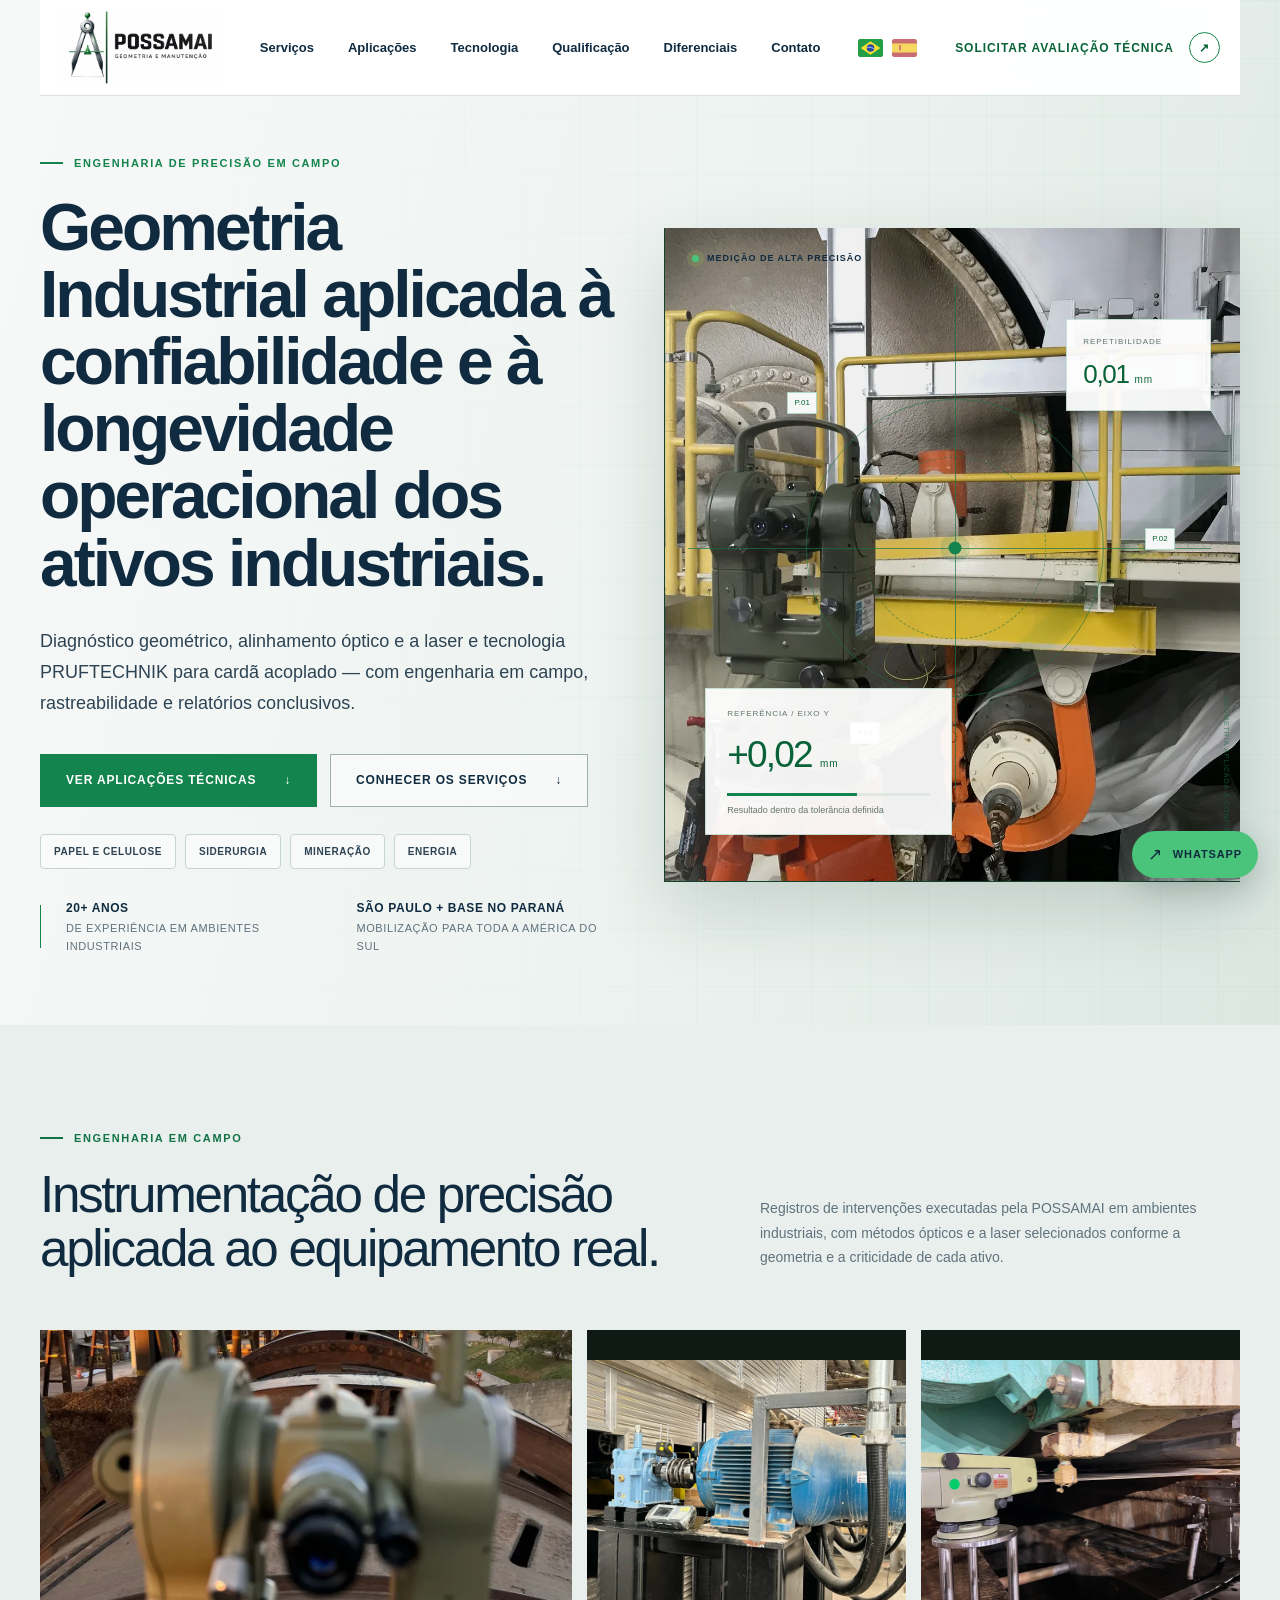
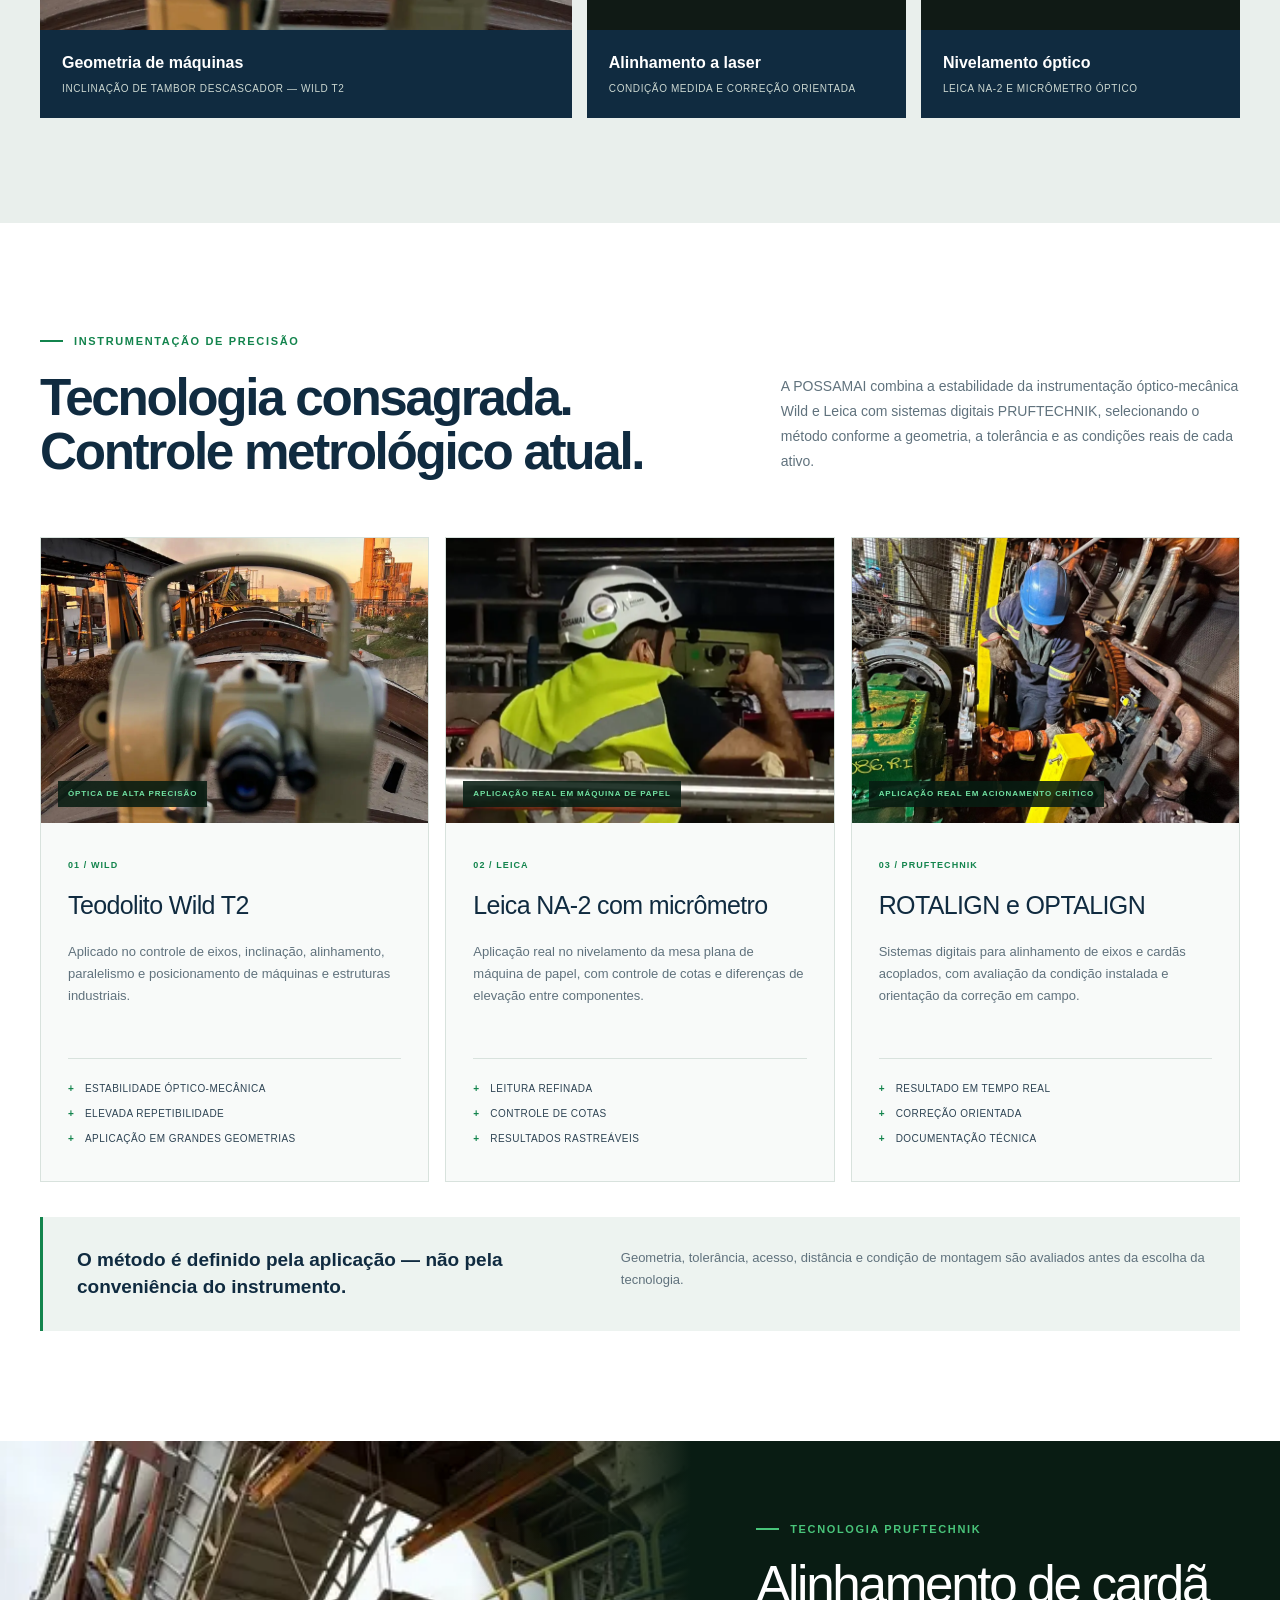
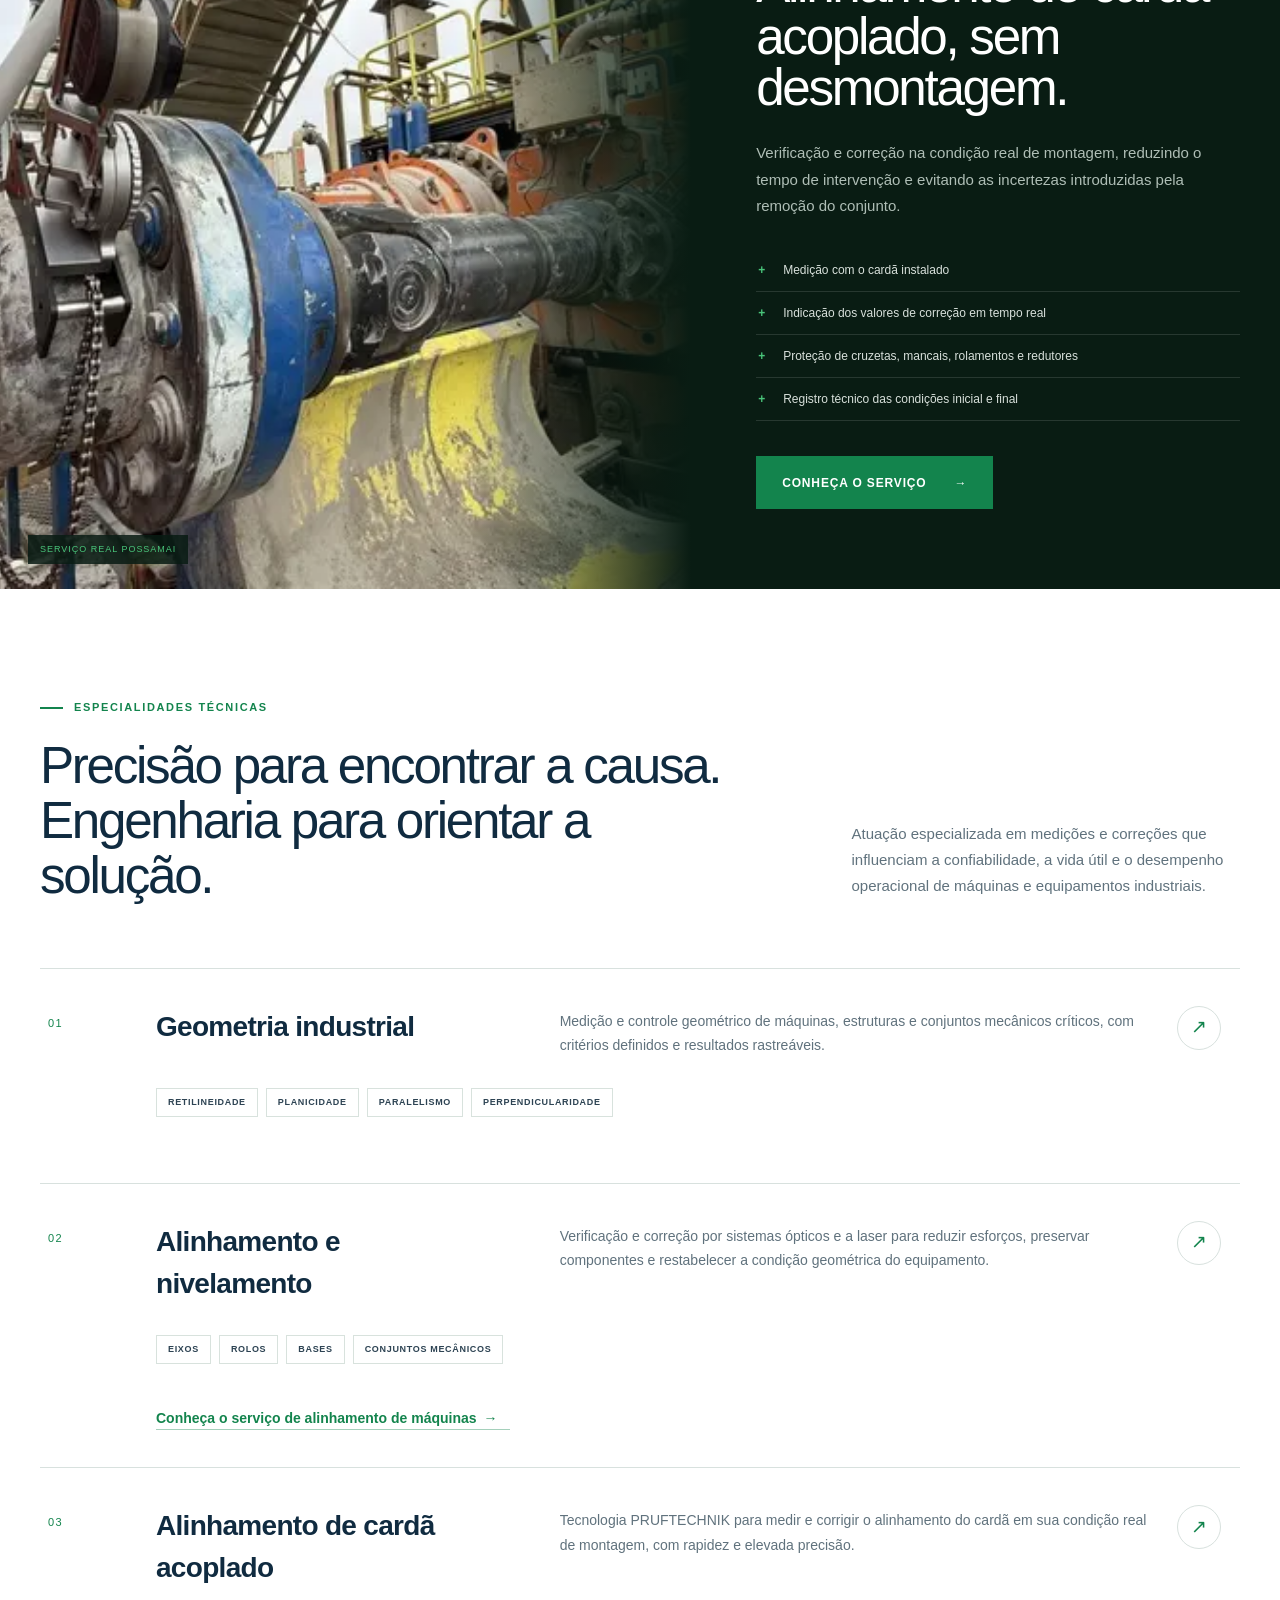
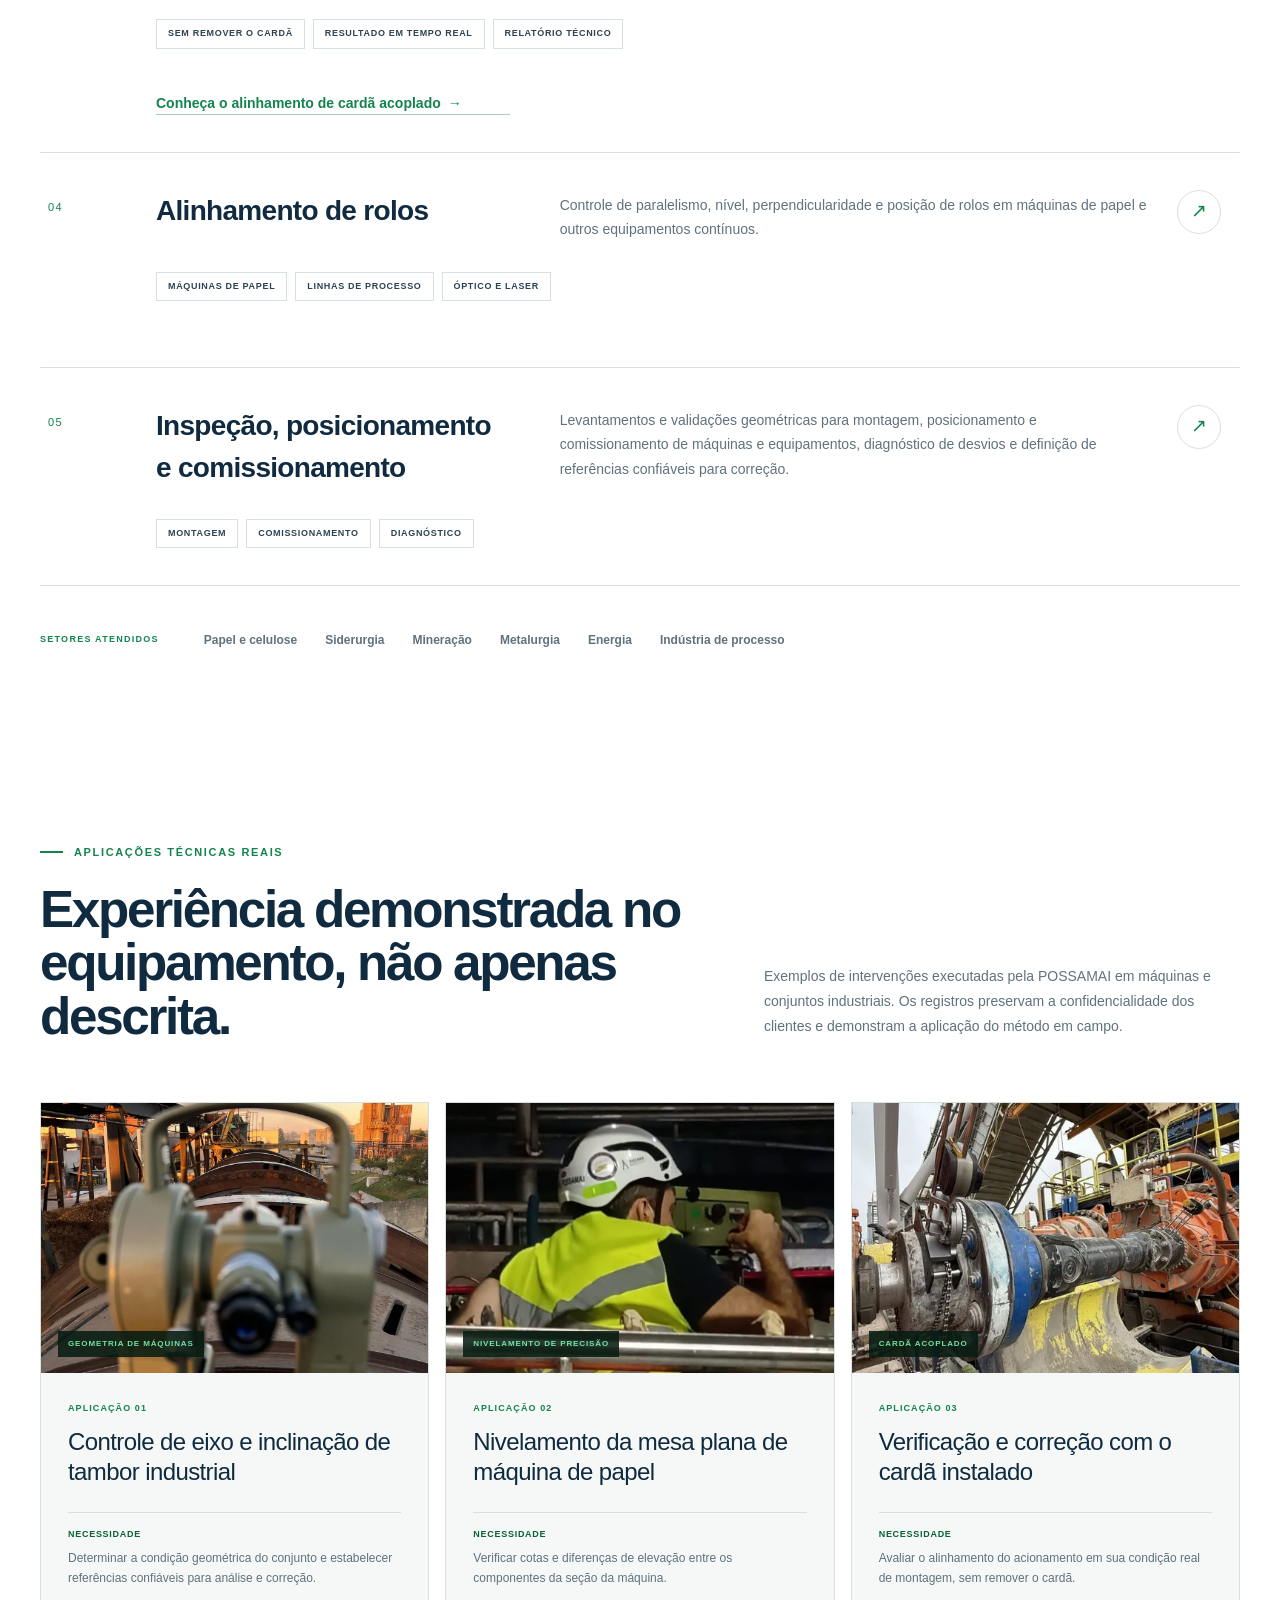
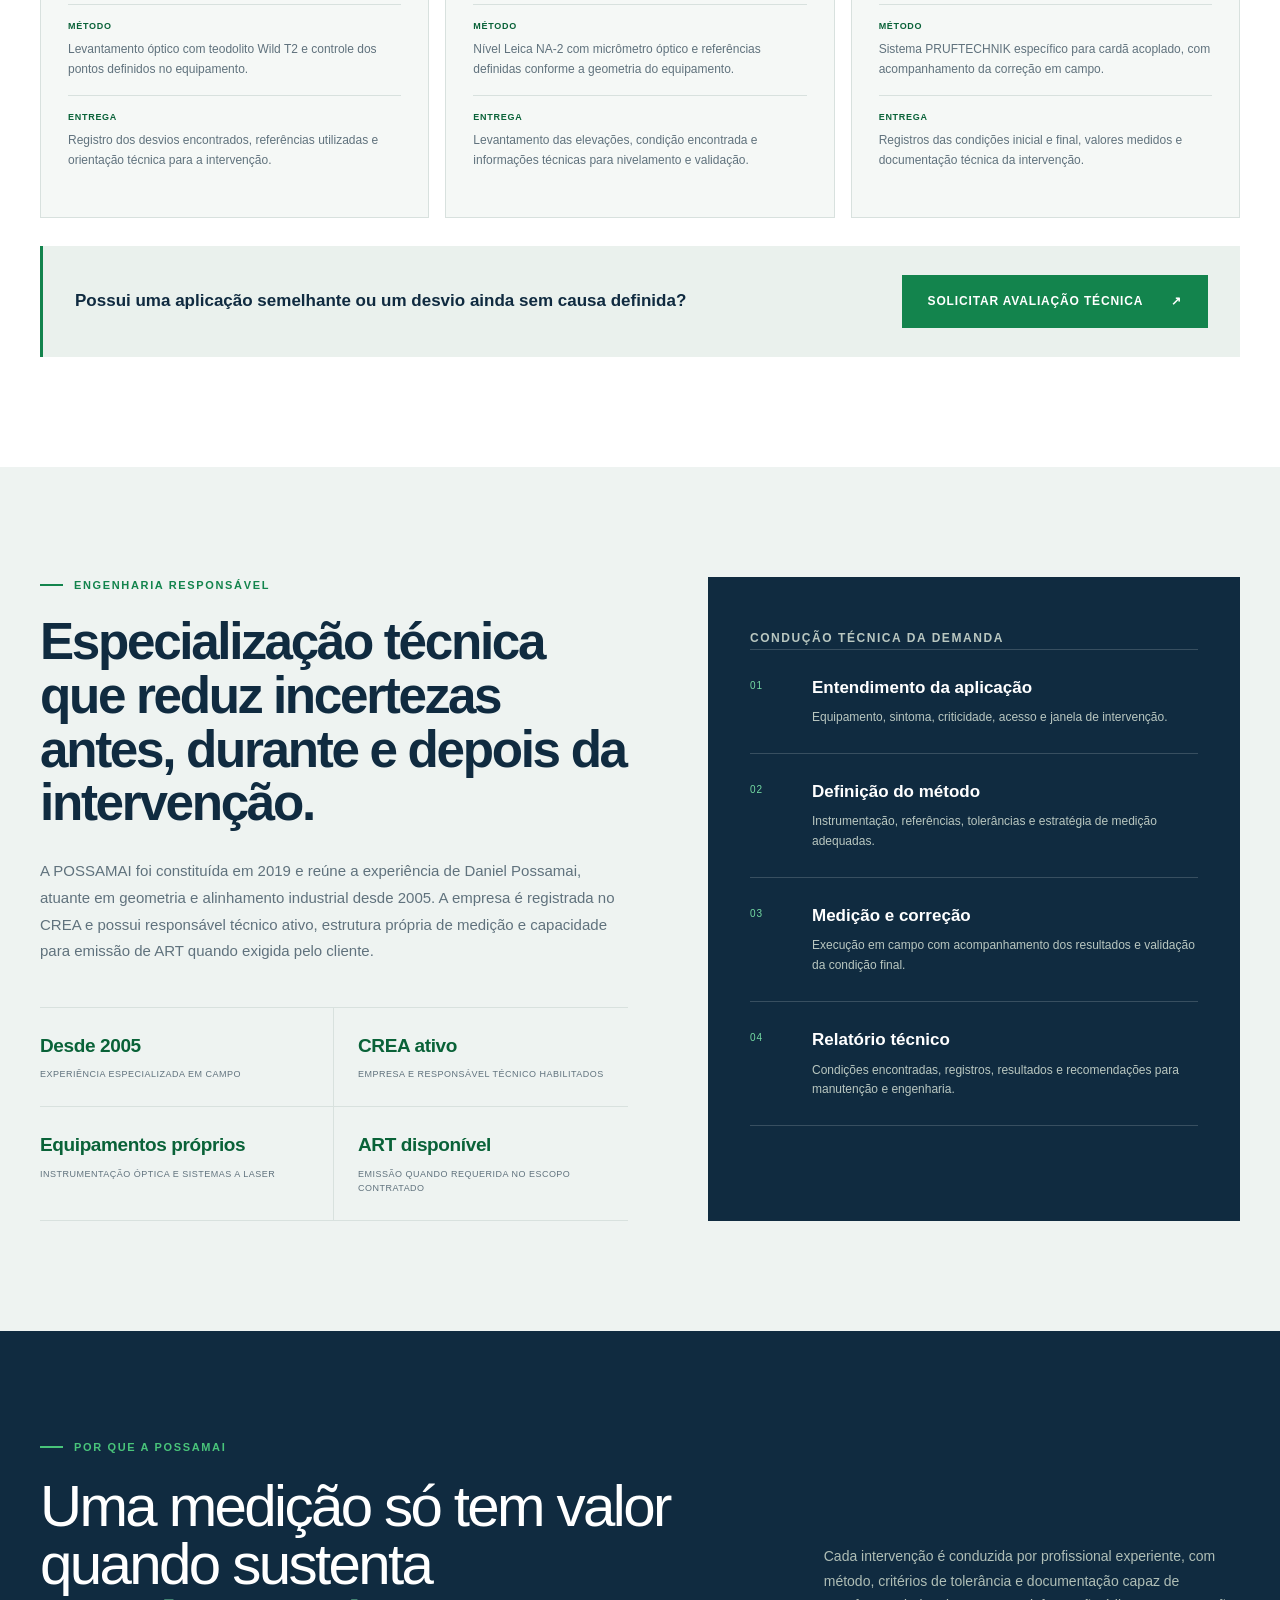
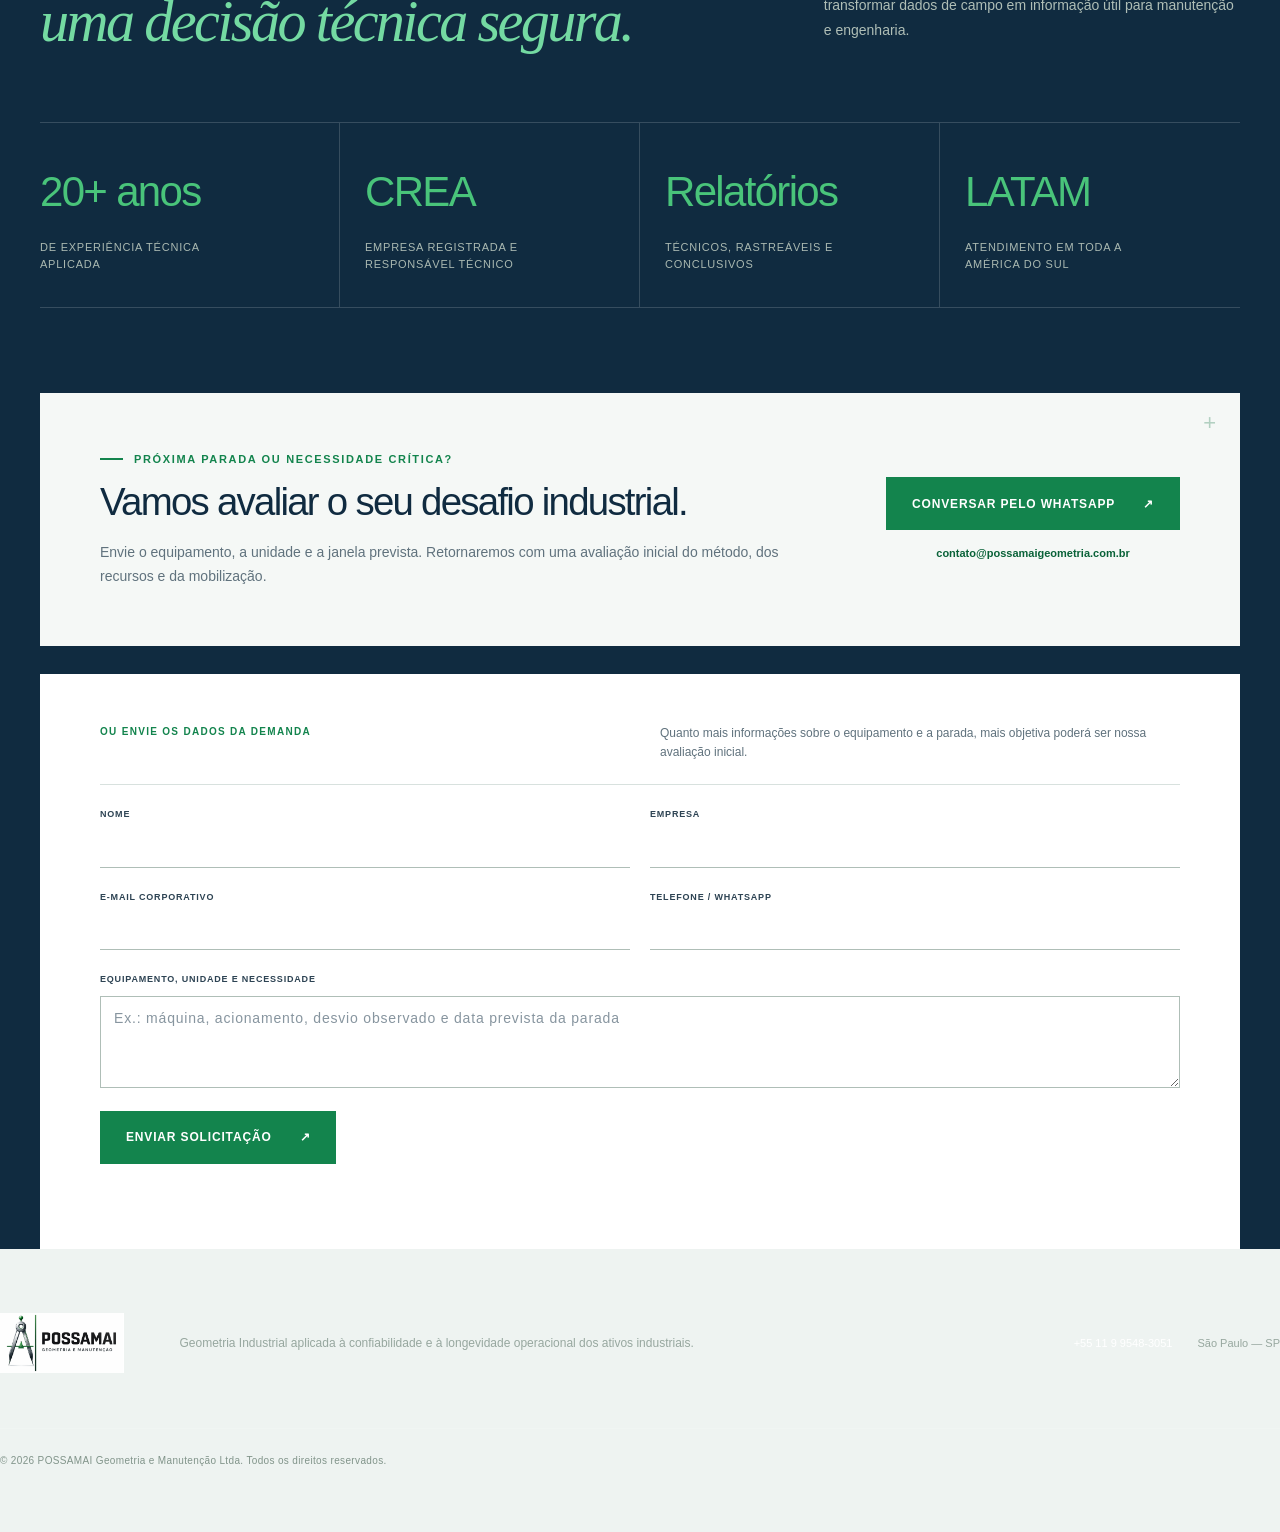
==== commit f70d38b7: "Restaura página inicialUpdate index.html" ====
--- a/index.html
+++ b/index.html
@@ -1,247 +1,997 @@
 <!DOCTYPE html>
 <html lang="pt-BR">
-<head>
-  <meta charset="utf-8">
-  <meta name="viewport" content="width=device-width, initial-scale=1">
-  <title>Alinhamento de Cardã Acoplado | Vibração e Confiabilidade | POSSAMAI</title>
-  <meta name="description" content="Avaliação e alinhamento de acionamentos com cardã montado. Investigue vibração, desgaste de cruzetas e falhas recorrentes preservando a condição real de instalação.">
-  <meta name="robots" content="index,follow,max-image-preview:large">
-  <meta name="theme-color" content="#0b6846">
-  <link rel="canonical" href="https://possamaigeometria.com.br/alinhamento-de-cardan-acoplado/">
-  <link rel="alternate" hreflang="pt-BR" href="https://possamaigeometria.com.br/alinhamento-de-cardan-acoplado/">
-  <link rel="alternate" hreflang="es" href="https://possamaigeometria.com.br/es/alineacion-de-cardan-acoplado/">
-  <link rel="alternate" hreflang="x-default" href="https://possamaigeometria.com.br/alinhamento-de-cardan-acoplado/">
-  <meta property="og:type" content="website">
-  <meta property="og:title" content="Alinhamento de Cardã Acoplado | Vibração e Confiabilidade | POSSAMAI">
-  <meta property="og:description" content="Vibração recorrente e desgaste de cruzetas podem estar associados à geometria do acionamento. Avaliação com o cardã montado e tecnologia PRUFTECHNIK.">
-  <meta property="og:url" content="https://possamaigeometria.com.br/alinhamento-de-cardan-acoplado/">
-  <meta property="og:image" content="https://possamaigeometria.com.br/servico-cardan-acoplado.png">
-  <meta property="og:image:width" content="523">
-  <meta property="og:image:height" content="392">
-  <meta property="og:image:alt" content="Cardã acoplado em equipamento industrial atendido pela POSSAMAI">
-  <meta property="og:locale" content="pt_BR">
-  <link rel="icon" href="/favicon.svg">
-  <link rel="stylesheet" href="/assets/service-page.css">
-  <script async src="https://www.googletagmanager.com/gtag/js?id=G-YQ3QPMF4WR"></script>
-  <script>
-    window.dataLayer=window.dataLayer||[];
-    function gtag(){dataLayer.push(arguments)}
-    gtag("js",new Date());
-    gtag("config","G-YQ3QPMF4WR");
-    function registrarLead(metodo){
-      gtag("event","generate_lead",{method:metodo,service:"cardan_acoplado"});
-    }
-  </script>
-  <script type="application/ld+json">
-  {
-    "@context":"https://schema.org",
-    "@graph":[
-      {
-        "@type":"Service",
-        "name":"Alinhamento de Cardã Acoplado",
-        "serviceType":"Avaliação geométrica e alinhamento a laser de acionamentos com cardã acoplado",
-        "url":"https://possamaigeometria.com.br/alinhamento-de-cardan-acoplado/",
-        "description":"Avaliação geométrica e alinhamento de acionamentos com cardã mantido instalado, com tecnologia PRUFTECHNIK, correção orientada, validação final e relatório técnico.",
-        "provider":{"@type":"ProfessionalService","name":"POSSAMAI Geometria e Manutenção Ltda.","url":"https://possamaigeometria.com.br/","telephone":"+55 11 99548-3051","address":{"@type":"PostalAddress","addressLocality":"São Paulo","addressRegion":"SP","addressCountry":"BR"}},
-        "areaServed":["Brasil","América do Sul"]
-      },
-      {
-        "@type":"BreadcrumbList",
-        "itemListElement":[
-          {"@type":"ListItem","position":1,"name":"Início","item":"https://possamaigeometria.com.br/"},
-          {"@type":"ListItem","position":2,"name":"Alinhamento de cardã acoplado","item":"https://possamaigeometria.com.br/alinhamento-de-cardan-acoplado/"}
-        ]
-      },
-      {
-        "@type":"FAQPage",
-        "mainEntity":[
-          {"@type":"Question","name":"É necessário remover o cardã para realizar o alinhamento?","acceptedAnswer":{"@type":"Answer","text":"Não. A medição é realizada com o cardã mantido instalado entre as máquinas, preservando a condição real de montagem. As proteções devem ser removidas e o equipamento deve estar parado e bloqueado."}},
-          {"@type":"Question","name":"Vibração recorrente e desgaste de cruzetas podem estar relacionados ao desalinhamento?","acceptedAnswer":{"@type":"Answer","text":"Podem. Uma condição geométrica inadequada entre a máquina motriz, o cardã e o equipamento acionado pode contribuir para esforços adicionais, vibração, desgaste prematuro e redução da confiabilidade. A avaliação deve considerar também outras possíveis causas mecânicas."}},
-          {"@type":"Question","name":"Trocar cruzetas ou balancear o cardã elimina necessariamente a causa do problema?","acceptedAnswer":{"@type":"Answer","text":"Não necessariamente. A substituição ou o balanceamento podem tratar sintomas ou componentes específicos. Se a condição geométrica do acionamento permanecer inadequada, componentes novos podem continuar submetidos aos mesmos esforços."}},
-          {"@type":"Question","name":"O serviço contempla somente a verificação?","acceptedAnswer":{"@type":"Answer","text":"O escopo pode incluir verificação inicial, orientação ou execução das correções, acompanhamento dos movimentos em tempo real, validação final e relatório técnico."}},
-          {"@type":"Question","name":"Quais condições devem ser preparadas antes do serviço?","acceptedAnswer":{"@type":"Answer","text":"O acionamento deve estar parado, bloqueado e liberado, com proteções removidas, acesso seguro, cardã instalado e possibilidade de movimentação da máquina definida para correção."}},
-          {"@type":"Question","name":"A POSSAMAI atende fora de São Paulo?","acceptedAnswer":{"@type":"Answer","text":"Sim. A POSSAMAI mobiliza sua equipe para serviços industriais no Brasil e em outros países da América do Sul."}}
-        ]
-      }
-    ]
-  }
-  </script>
-</head>
-<body class="cardan-page">
-  <a class="skip-link" href="#conteudo">Ir para o conteúdo</a>
-  <header class="service-header">
-    <a href="/" aria-label="Página inicial da POSSAMAI"><img src="/possamai-logo-oficial.png" alt="POSSAMAI Geometria e Manutenção Ltda."></a>
-    <nav class="service-nav" aria-label="Navegação da página">
-      <a href="#diferenciais">Diferenciais</a><a href="#diagnostico">Diagnóstico</a><a href="#metodologia">Metodologia</a><a href="#preparacao">Preparação</a><a href="#duvidas">Dúvidas</a>
-    </nav>
-    <div class="language"><a class="active" href="/alinhamento-de-cardan-acoplado/" lang="pt-BR">PT</a><span>|</span><a href="/es/alineacion-de-cardan-acoplado/" lang="es">ES</a></div>
-    <a class="back-home" href="/">Voltar ao site</a>
-  </header>
+  <head>
+    <meta charset="utf-8" />
+    <meta name="viewport" content="width=device-width, initial-scale=1" />
+    <link rel="preload" href="/possamai-logo-oficial.png" as="image" />
+    <link rel="preload" href="/servico-geometria-teodolito.webp" as="image" fetchpriority="high" />
+    <link rel="stylesheet" href="/assets/index-DDiiaOSm.css" />
+    <link rel="stylesheet" href="/assets/qualification.css" />
+    <link rel="stylesheet" href="/assets/cases.css" />
+    <title>Geometria Industrial e Alinhamento de Máquinas | POSSAMAI</title>
+    <meta
+      name="description"
+      content="Geometria industrial, alinhamento e nivelamento óptico e a laser e alinhamento de cardã acoplado. Engenharia de precisão e atendimento na América do Sul."
+    />
+    <meta
+      name="keywords"
+      content="geometria industrial,alinhamento industrial,alinhamento de máquinas,alinhamento de cardã acoplado,alinhamento a laser,nivelamento óptico,metrologia industrial"
+    />
+    <meta name="robots" content="index, follow, max-image-preview:large" />
+    <meta name="theme-color" content="#0b6846" />
+    <meta
+      property="og:title"
+      content="Geometria Industrial e Alinhamento de Máquinas | POSSAMAI"
+    />
+    <meta
+      property="og:description"
+      content="Engenharia de precisão para geometria industrial, alinhamento de máquinas e cardã acoplado."
+    />
+    <meta property="og:url" content="https://possamaigeometria.com.br/" />
+    <meta property="og:site_name" content="POSSAMAI Geometria e Manutenção" />
+    <meta property="og:type" content="website" />
+    <meta property="og:locale" content="pt_BR" />
+    <meta
+      property="og:image"
+      content="https://possamaigeometria.com.br/servico-geometria-teodolito.jpg"
+    />
+    <meta property="og:image:width" content="1600" />
+    <meta property="og:image:height" content="1200" />
+    <meta
+      property="og:image:alt"
+      content="Teodolito Wild em serviço real de geometria industrial da POSSAMAI"
+    />
+    <meta name="twitter:card" content="summary_large_image" />
+    <meta
+      name="twitter:title"
+      content="Geometria Industrial e Alinhamento de Máquinas | POSSAMAI"
+    />
+    <meta
+      name="twitter:description"
+      content="Engenharia de precisão para geometria industrial, alinhamento de máquinas e cardã acoplado."
+    />
+    <meta
+      name="twitter:image"
+      content="https://possamaigeometria.com.br/servico-geometria-teodolito.jpg"
+    />
+    <meta name="twitter:image:width" content="1600" />
+    <meta name="twitter:image:height" content="1200" />
+    <meta
+      name="twitter:image:alt"
+      content="Teodolito Wild em serviço real de geometria industrial da POSSAMAI"
+    />
+    <link
+      rel="shortcut icon"
+      href="https://possamaigeometria.com.br/favicon.svg"
+    />
+    <link rel="icon" href="https://possamaigeometria.com.br/favicon.svg" />
+    <link rel="canonical" href="https://possamaigeometria.com.br/" />
+    <style data-vinext-fonts>
+      /* cyrillic-ext */
+      @font-face {
+        font-family: "Geist";
+        font-style: normal;
+        font-weight: 100 900;
+        font-display: swap;
+        src: url(/assets/_vinext_fonts/geist-8ac0455e797f/geist-ff2310f5.woff2)
+          format("woff2");
+        unicode-range: U+0460-052F, U+1C80-1C8A, U+20B4, U+2DE0-2DFF,
+          U+A640-A69F, U+FE2E-FE2F;
+      }
+      /* cyrillic */
+      @font-face {
+        font-family: "Geist";
+        font-style: normal;
+        font-weight: 100 900;
+        font-display: swap;
+        src: url(/assets/_vinext_fonts/geist-8ac0455e797f/geist-875ccdd4.woff2)
+          format("woff2");
+        unicode-range: U+0301, U+0400-045F, U+0490-0491, U+04B0-04B1, U+2116;
+      }
+      /* vietnamese */
+      @font-face {
+        font-family: "Geist";
+        font-style: normal;
+        font-weight: 100 900;
+        font-display: swap;
+        src: url(/assets/_vinext_fonts/geist-8ac0455e797f/geist-52306abf.woff2)
+          format("woff2");
+        unicode-range: U+0102-0103, U+0110-0111, U+0128-0129, U+0168-0169,
+          U+01A0-01A1, U+01AF-01B0, U+0300-0301, U+0303-0304, U+0308-0309,
+          U+0323, U+0329, U+1EA0-1EF9, U+20AB;
+      }
+      /* latin-ext */
+      @font-face {
+        font-family: "Geist";
+        font-style: normal;
+        font-weight: 100 900;
+        font-display: swap;
+        src: url(/assets/_vinext_fonts/geist-8ac0455e797f/geist-001175b1.woff2)
+          format("woff2");
+        unicode-range: U+0100-02BA, U+02BD-02C5, U+02C7-02CC, U+02CE-02D7,
+          U+02DD-02FF, U+0304, U+0308, U+0329, U+1D00-1DBF, U+1E00-1E9F,
+          U+1EF2-1EFF, U+2020, U+20A0-20AB, U+20AD-20C0, U+2113, U+2C60-2C7F,
+          U+A720-A7FF;
+      }
+      /* latin */
+      @font-face {
+        font-family: "Geist";
+        font-style: normal;
+        font-weight: 100 900;
+        font-display: swap;
+        src: url(/assets/_vinext_fonts/geist-8ac0455e797f/geist-98bbbccb.woff2)
+          format("woff2");
+        unicode-range: U+0000-00FF, U+0131, U+0152-0153, U+02BB-02BC, U+02C6,
+          U+02DA, U+02DC, U+0304, U+0308, U+0329, U+2000-206F, U+20AC, U+2122,
+          U+2191, U+2193, U+2212, U+2215, U+FEFF, U+FFFD;
+      }
 
-  <main id="conteudo">
-    <section class="service-hero">
-      <div class="wrap hero-inner">
+      .__font_geist_0tvmz3h {
+        font-family: "Geist", sans-serif;
+      }
+
+      .__variable_geist_0tvmz3h {
+        --font-geist-sans: "Geist", sans-serif;
+      }
+
+      /* cyrillic-ext */
+      @font-face {
+        font-family: "Geist Mono";
+        font-style: normal;
+        font-weight: 100 900;
+        font-display: swap;
+        src: url(/assets/_vinext_fonts/geist-mono-00e989178794/geist-mono-f6b33328.woff2)
+          format("woff2");
+        unicode-range: U+0460-052F, U+1C80-1C8A, U+20B4, U+2DE0-2DFF,
+          U+A640-A69F, U+FE2E-FE2F;
+      }
+      /* cyrillic */
+      @font-face {
+        font-family: "Geist Mono";
+        font-style: normal;
+        font-weight: 100 900;
+        font-display: swap;
+        src: url(/assets/_vinext_fonts/geist-mono-00e989178794/geist-mono-44e03052.woff2)
+          format("woff2");
+        unicode-range: U+0301, U+0400-045F, U+0490-0491, U+04B0-04B1, U+2116;
+      }
+      /* symbols2 */
+      @font-face {
+        font-family: "Geist Mono";
+        font-style: normal;
+        font-weight: 100 900;
+        font-display: swap;
+        src: url(/assets/_vinext_fonts/geist-mono-00e989178794/geist-mono-0638449e.woff2)
+          format("woff2");
+        unicode-range: U+2000-2001, U+2004-2008, U+200A, U+23B8-23BD,
+          U+2500-259F;
+      }
+      /* vietnamese */
+      @font-face {
+        font-family: "Geist Mono";
+        font-style: normal;
+        font-weight: 100 900;
+        font-display: swap;
+        src: url(/assets/_vinext_fonts/geist-mono-00e989178794/geist-mono-971fb274.woff2)
+          format("woff2");
+        unicode-range: U+0102-0103, U+0110-0111, U+0128-0129, U+0168-0169,
+          U+01A0-01A1, U+01AF-01B0, U+0300-0301, U+0303-0304, U+0308-0309,
+          U+0323, U+0329, U+1EA0-1EF9, U+20AB;
+      }
+      /* latin-ext */
+      @font-face {
+        font-family: "Geist Mono";
+        font-style: normal;
+        font-weight: 100 900;
+        font-display: swap;
+        src: url(/assets/_vinext_fonts/geist-mono-00e989178794/geist-mono-44745446.woff2)
+          format("woff2");
+        unicode-range: U+0100-02BA, U+02BD-02C5, U+02C7-02CC, U+02CE-02D7,
+          U+02DD-02FF, U+0304, U+0308, U+0329, U+1D00-1DBF, U+1E00-1E9F,
+          U+1EF2-1EFF, U+2020, U+20A0-20AB, U+20AD-20C0, U+2113, U+2C60-2C7F,
+          U+A720-A7FF;
+      }
+      /* latin */
+      @font-face {
+        font-family: "Geist Mono";
+        font-style: normal;
+        font-weight: 100 900;
+        font-display: swap;
+        src: url(/assets/_vinext_fonts/geist-mono-00e989178794/geist-mono-013b2f2f.woff2)
+          format("woff2");
+        unicode-range: U+0000-00FF, U+0131, U+0152-0153, U+02BB-02BC, U+02C6,
+          U+02DA, U+02DC, U+0304, U+0308, U+0329, U+2000-206F, U+20AC, U+2122,
+          U+2191, U+2193, U+2212, U+2215, U+FEFF, U+FFFD;
+      }
+
+      .__font_geist_mono_1diim1n {
+        font-family: "Geist Mono", sans-serif;
+      }
+
+      .__variable_geist_mono_1diim1n {
+        --font-geist-mono: "Geist Mono", sans-serif;
+      }
+    </style>
+    <link rel="stylesheet" href="/assets/language.css" />
+    <link rel="stylesheet" href="/assets/mobile-nav.css" />
+    <link
+      rel="alternate"
+      hreflang="pt-BR"
+      href="https://possamaigeometria.com.br/"
+    />
+    <link
+      rel="alternate"
+      hreflang="es"
+      href="https://possamaigeometria.com.br/es/"
+    />
+    <link
+      rel="alternate"
+      hreflang="x-default"
+      href="https://possamaigeometria.com.br/"
+    />
+    <!-- Google tag (gtag.js) -->
+    <script
+      async
+      src="https://www.googletagmanager.com/gtag/js?id=G-YQ3QPMF4WR"
+    ></script>
+    <script>
+      window.dataLayer = window.dataLayer || [];
+      function gtag() {
+        dataLayer.push(arguments);
+      }
+      gtag("js", new Date());
+      gtag("config", "G-YQ3QPMF4WR");
+    </script>
+  </head>
+  <body class="__variable_geist_0tvmz3h __variable_geist_mono_1diim1n">
+    <main>
+      <script type="application/ld+json">
+        {
+          "@context": "https://schema.org",
+          "@type": "ProfessionalService",
+          "name": "POSSAMAI Geometria e Manutenção Ltda.",
+          "url": "https://possamaigeometria.com.br",
+          "telephone": "+55 11 99548-3051",
+          "email": "contato@possamaigeometria.com.br",
+          "description": "Empresa especializada em geometria industrial, alinhamento e nivelamento óptico e a laser e alinhamento de cardã acoplado.",
+          "address": {
+            "@type": "PostalAddress",
+            "addressLocality": "São Paulo",
+            "addressRegion": "SP",
+            "addressCountry": "BR"
+          },
+          "areaServed": "South America",
+          "knowsAbout": [
+            "Geometria industrial",
+            "Alinhamento de máquinas",
+            "Nivelamento óptico",
+            "Alinhamento a laser",
+            "Alinhamento de cardã acoplado",
+            "Metrologia industrial",
+            "Comissionamento geométrico",
+            "Posicionamento de máquinas"
+          ],
+          "logo": "https://possamaigeometria.com.br/possamai-logo-oficial.png"
+        }
+      </script>
+      <header class="site-header">
+        <a class="brand" href="#inicio" aria-label="POSSAMAI — início"
+          ><img
+            class="official-logo header-logo"
+            src="/possamai-logo-oficial.png"
+            alt="POSSAMAI Geometria e Manutenção Ltda."
+        /></a>
+        <nav class="main-nav" aria-label="Navegação principal">
+          <a href="#servicos">Serviços</a><a href="#aplicacoes">Aplicações</a
+          ><a href="#tecnologia">Tecnologia</a
+          ><a href="#qualificacao">Qualificação</a
+          ><a href="#diferenciais">Diferenciais</a
+          ><a href="#contato">Contato</a>
+        </nav>
+        <div class="lang-switch" role="group" aria-label="Selecionar idioma">
+          <a href="/" lang="pt-BR" class="active" aria-current="page"
+            ><img src="/assets/flag-br.svg" alt="" aria-hidden="true" /><span
+              class="visually-hidden"
+              >Português do Brasil</span
+            ></a
+          ><a href="/es/" lang="es"
+            ><img src="/assets/flag-es.svg" alt="" aria-hidden="true" /><span
+              class="visually-hidden"
+              >Español</span
+            ></a
+          >
+        </div>
+        <button
+          class="mobile-menu-toggle"
+          type="button"
+          aria-expanded="false"
+          aria-controls="mobile-menu"
+          aria-label="Abrir menu de navegação"
+        >
+          <span aria-hidden="true"></span><span aria-hidden="true"></span
+          ><span aria-hidden="true"></span>
+        </button>
+        <a
+          class="header-cta"
+          href="https://wa.me/5511995483051?text=Ol%C3%A1%2C%20gostaria%20de%20solicitar%20uma%20avalia%C3%A7%C3%A3o%20t%C3%A9cnica%20para%20um%20servi%C3%A7o%20de%20geometria%20ou%20alinhamento%20industrial."
+          target="_blank"
+          rel="noreferrer"
+          >Solicitar avaliação técnica <span aria-hidden="true">↗</span></a
+        >
+        <nav class="mobile-menu" id="mobile-menu" aria-label="Navegação móvel">
+          <a href="#inicio">Início</a><a href="#servicos">Serviços</a
+          ><a href="#aplicacoes">Aplicações</a
+          ><a href="#tecnologia">Tecnologia</a
+          ><a href="#qualificacao">Qualificação</a
+          ><a href="#diferenciais">Diferenciais</a
+          ><a href="#contato">Contato</a
+          ><a
+            class="mobile-specialist"
+            href="https://wa.me/5511995483051?text=Ol%C3%A1%2C%20gostaria%20de%20solicitar%20uma%20avalia%C3%A7%C3%A3o%20t%C3%A9cnica%20para%20um%20servi%C3%A7o%20de%20geometria%20ou%20alinhamento%20industrial."
+            target="_blank"
+            rel="noreferrer"
+            >Solicitar avaliação técnica ↗</a
+          >
+        </nav>
+      </header>
+      <section class="hero" id="inicio">
+        <div class="hero-grid" aria-hidden="true"></div>
         <div class="hero-copy">
-          <div class="breadcrumb"><a href="/">Início</a> / Serviços / Alinhamento de cardã acoplado</div>
-          <p class="eyebrow">Geometria industrial aplicada à confiabilidade</p>
-          <h1>Alinhamento de Cardã Acoplado</h1>
-          <p class="hero-lead">Avaliação geométrica e medição a laser com o cardã mantido instalado, preservando a condição real de montagem e orientando a correção do acionamento.</p>
+          <p class="eyebrow"><span></span> Engenharia de precisão em campo</p>
+          <h1>
+            Geometria Industrial aplicada à confiabilidade e à longevidade operacional<em>
+              dos ativos industriais.</em
+            >
+          </h1>
+          <p class="hero-lead">
+            Diagnóstico geométrico, alinhamento óptico e a laser e tecnologia
+            PRUFTECHNIK para cardã acoplado — com engenharia em campo,
+            rastreabilidade e relatórios conclusivos.
+          </p>
           <div class="hero-actions">
-            <a class="button button-primary" href="https://wa.me/5511995483051?text=Ol%C3%A1%2C%20gostaria%20de%20avaliar%20uma%20aplica%C3%A7%C3%A3o%20de%20alinhamento%20de%20card%C3%A3%20acoplado." target="_blank" rel="noreferrer" onclick="registrarLead('whatsapp')">Avaliar uma aplicação ↗</a>
-            <a class="button button-secondary" href="#diagnostico">Entender os sinais ↓</a>
-          </div>
-        </div>
-      </div>
-      <div class="wrap proof-bar">
-        <div><strong>Cardã instalado</strong><span>medição na condição real de montagem</span></div>
-        <div><strong>Diagnóstico geométrico</strong><span>avaliação do acionamento completo</span></div>
-        <div><strong>PRUFTECHNIK</strong><span>sistema específico para a aplicação</span></div>
-        <div><strong>Relatório técnico</strong><span>condições inicial e final documentadas</span></div>
-      </div>
-    </section>
-
-    <section class="section section-white" id="diferenciais">
-      <div class="wrap grid-2">
-        <div class="content-copy">
-          <p class="eyebrow">A condição acoplada importa</p>
-          <h2>Medir sem introduzir uma nova incerteza de montagem.</h2>
-          <p>Nos métodos convencionais, a remoção do cardã pode alterar a condição que se pretende avaliar e acrescentar tempo de desmontagem e remontagem. A tecnologia utilizada pela POSSAMAI permite medir o acionamento com o cardã instalado, respeitando a configuração real do conjunto.</p>
+            <a class="button button-primary" href="#aplicacoes"
+              >Ver aplicações técnicas <span aria-hidden="true">↓</span></a
+            ><a class="button button-secondary" href="#servicos"
+              >Conhecer os serviços <span aria-hidden="true">↓</span></a
+            >
+          </div>
+          <div class="hero-sectors" role="list" aria-label="Principais setores atendidos">
+            <span>Papel e celulose</span><span>Siderurgia</span
+            ><span>Mineração</span><span>Energia</span>
+          </div>
+          <div class="hero-proof">
+            <span class="proof-line" aria-hidden="true"></span>
+            <p>
+              <strong>20+ anos</strong><br />de experiência em ambientes
+              industriais
+            </p>
+            <p>
+              <strong>São Paulo + base no Paraná</strong><br />mobilização para
+              toda a América do Sul
+            </p>
+          </div>
+        </div>
+        <div
+          class="hero-visual"
+          role="img"
+          aria-label="Teodolito Wild utilizado pela POSSAMAI em serviço real de geometria industrial"
+        >
+          <img
+            class="hero-photo"
+            src="/servico-geometria-teodolito.webp"
+            width="1600"
+            height="1200"
+            fetchpriority="high"
+            alt="Teodolito Wild posicionado diante de equipamento industrial durante serviço real da POSSAMAI"
+          />
+          <div class="hero-photo-shade"></div>
+          <div class="visual-status">
+            <span></span> Medição de alta precisão
+          </div>
+          <div class="crosshair">
+            <span class="axis axis-x"></span><span class="axis axis-y"></span
+            ><span class="crosshair-ring ring-one"></span
+            ><span class="crosshair-ring ring-two"></span
+            ><span class="crosshair-center"></span
+            ><span class="measure-point point-one">P.01</span
+            ><span class="measure-point point-two">P.02</span
+            ><span class="measure-point point-three">P.03</span>
+          </div>
+          <div class="reading-card reading-main">
+            <span>REFERÊNCIA / EIXO Y</span
+            ><strong>+0,02 <small>mm</small></strong>
+            <div class="reading-scale"><i></i></div>
+            <p>Resultado dentro da tolerância definida</p>
+          </div>
+          <div class="reading-card reading-side">
+            <span>REPETIBILIDADE</span><strong>0,01 <small>mm</small></strong>
+          </div>
+          <div class="visual-caption">GEOMETRIA APLICADA À CONFIABILIDADE</div>
+        </div>
+      </section>
+      <section
+        class="field-evidence"
+        aria-label="Registros reais de serviços POSSAMAI"
+      >
+        <div class="field-heading">
+          <p class="eyebrow"><span></span> Engenharia em campo</p>
+          <h2>Instrumentação de precisão aplicada ao equipamento real.</h2>
+          <p>
+            Registros de intervenções executadas pela POSSAMAI em ambientes
+            industriais, com métodos ópticos e a laser selecionados conforme a
+            geometria e a criticidade de cada ativo.
+          </p>
+        </div>
+        <div class="field-gallery">
+          <figure class="field-main">
+            <img
+              src="/servico-inclinacao-tambor-wild-t2.webp"
+              width="1200"
+              height="1600"
+              alt="Medição da inclinação de tambor descascador de madeira com teodolito Wild T2"
+              loading="lazy"
+            />
+            <figcaption>
+              <strong>Geometria de máquinas</strong
+              ><span>Inclinação de tambor descascador — Wild T2</span>
+            </figcaption>
+          </figure>
+          <figure>
+            <img
+              src="/servico-alinhamento-laser.webp"
+              width="1600"
+              height="1200"
+              alt="Sistema de alinhamento a laser instalado entre motor e redutor"
+              loading="lazy"
+            />
+            <figcaption>
+              <strong>Alinhamento a laser</strong
+              ><span>Condição medida e correção orientada</span>
+            </figcaption>
+          </figure>
+          <figure>
+            <img
+              src="/servico-nivelamento-optico.webp"
+              width="1280"
+              height="960"
+              alt="Nível óptico Leica NA-2 com micrômetro em nivelamento de máquina"
+              loading="lazy"
+            />
+            <figcaption>
+              <strong>Nivelamento óptico</strong
+              ><span>Leica NA-2 e micrômetro óptico</span>
+            </figcaption>
+          </figure>
+        </div>
+      </section>
+      <section class="instrumentation" id="tecnologia">
+        <div class="instrumentation-heading">
+          <div>
+            <p class="eyebrow"><span></span> Instrumentação de precisão</p>
+            <h2>Tecnologia consagrada.<br />Controle metrológico atual.</h2>
+          </div>
+          <p>
+            A POSSAMAI combina a estabilidade da instrumentação óptico-mecânica
+            Wild e Leica com sistemas digitais PRUFTECHNIK, selecionando o
+            método conforme a geometria, a tolerância e as condições reais de
+            cada ativo.
+          </p>
+        </div>
+        <div class="instrument-grid">
+          <article class="instrument-card">
+            <div class="instrument-image">
+              <img
+                src="/servico-inclinacao-tambor-wild-t2.webp"
+                width="1200"
+                height="1600"
+                alt="Teodolito Wild T2 utilizado na medição da inclinação de tambor descascador"
+                loading="lazy"
+              /><span>Óptica de alta precisão</span>
+            </div>
+            <div class="instrument-copy">
+              <span class="instrument-id">01 / WILD</span>
+              <h3>Teodolito Wild T2</h3>
+              <p>
+                Aplicado no controle de eixos, inclinação, alinhamento,
+                paralelismo e posicionamento de máquinas e estruturas
+                industriais.
+              </p>
+              <ul>
+                <li>Estabilidade óptico-mecânica</li>
+                <li>Elevada repetibilidade</li>
+                <li>Aplicação em grandes geometrias</li>
+              </ul>
+            </div>
+          </article>
+          <article class="instrument-card">
+            <div class="instrument-image">
+              <img
+                src="/nivelamento-mesa-plana-leica-na2.webp"
+                width="780"
+                height="1040"
+                alt="Daniel Possamai operando o Leica NA-2 no nivelamento da mesa plana de uma máquina de papel"
+                loading="lazy"
+              /><span>Aplicação real em máquina de papel</span>
+            </div>
+            <div class="instrument-copy">
+              <span class="instrument-id">02 / LEICA</span>
+              <h3>Leica NA-2 com micrômetro</h3>
+              <p>
+                Aplicação real no nivelamento da mesa plana de máquina de papel,
+                com controle de cotas e diferenças de elevação entre
+                componentes.
+              </p>
+              <ul>
+                <li>Leitura refinada</li>
+                <li>Controle de cotas</li>
+                <li>Resultados rastreáveis</li>
+              </ul>
+            </div>
+          </article>
+          <article class="instrument-card">
+            <div class="instrument-image">
+              <img
+                src="/alinhamento-laser-acionamento-pruftechnik.webp"
+                width="1600"
+                height="1600"
+                alt="Profissional da POSSAMAI utilizando sistema PRUFTECHNIK no alinhamento a laser de acionamento industrial"
+                loading="lazy"
+              /><span>Aplicação real em acionamento crítico</span>
+            </div>
+            <div class="instrument-copy">
+              <span class="instrument-id">03 / PRUFTECHNIK</span>
+              <h3>ROTALIGN e OPTALIGN</h3>
+              <p>
+                Sistemas digitais para alinhamento de eixos e cardãs acoplados,
+                com avaliação da condição instalada e orientação da correção em
+                campo.
+              </p>
+              <ul>
+                <li>Resultado em tempo real</li>
+                <li>Correção orientada</li>
+                <li>Documentação técnica</li>
+              </ul>
+            </div>
+          </article>
+        </div>
+        <div class="instrumentation-note">
+          <strong
+            >O método é definido pela aplicação — não pela conveniência do
+            instrumento.</strong
+          >
+          <p>
+            Geometria, tolerância, acesso, distância e condição de montagem são
+            avaliados antes da escolha da tecnologia.
+          </p>
+        </div>
+      </section>
+      <section class="cardan-feature" id="cardan">
+        <div class="cardan-photo">
+          <img
+            src="/servico-cardan-acoplado.webp"
+            width="523"
+            height="392"
+            alt="Cardã acoplado em equipamento industrial atendido pela POSSAMAI"
+            loading="lazy"
+          /><span>Serviço real POSSAMAI</span>
+        </div>
+        <div class="cardan-copy">
+          <p class="eyebrow eyebrow-light">
+            <span></span> Tecnologia PRUFTECHNIK
+          </p>
+          <h2>Alinhamento de cardã acoplado, sem desmontagem.</h2>
+          <p>
+            Verificação e correção na condição real de montagem, reduzindo o
+            tempo de intervenção e evitando as incertezas introduzidas pela
+            remoção do conjunto.
+          </p>
           <ul>
-            <li>Redução das etapas de desmontagem e remontagem do cardã</li>
-            <li>Referência obtida na condição efetiva de instalação</li>
-            <li>Valores de correção acompanhados durante o reposicionamento</li>
-            <li>Validação final antes da liberação do equipamento</li>
+            <li>Medição com o cardã instalado</li>
+            <li>Indicação dos valores de correção em tempo real</li>
+            <li>Proteção de cruzetas, mancais, rolamentos e redutores</li>
+            <li>Registro técnico das condições inicial e final</li>
           </ul>
-        </div>
-        <figure class="image-card">
-          <img src="/servico-cardan-acoplado.webp" width="523" height="392" fetchpriority="high" alt="Cardã acoplado entre acionamentos industriais atendido pela POSSAMAI">
-          <figcaption>Aplicação real POSSAMAI: alinhamento realizado com o cardã mantido instalado.</figcaption>
-        </figure>
-      </div>
-    </section>
-
-    <section class="section" id="diagnostico">
-      <div class="wrap">
+          <a
+            class="button button-primary"
+            href="/alinhamento-de-cardan-acoplado/"
+            >Conheça o serviço <span aria-hidden="true">→</span></a
+          >
+        </div>
+      </section>
+      <section class="expertise" id="servicos">
         <div class="section-heading">
-          <p class="eyebrow">Vibração, desgaste e recorrência</p>
-          <h2>Vibração elevada no acionamento com cardã? O problema pode não estar no cardã.</h2>
-          <p>Quando um acionamento apresenta vibração recorrente, desgaste prematuro de cruzetas ou redução da vida útil de componentes, é natural concentrar a investigação no próprio cardã. Entretanto, a <strong>geometria entre a máquina motriz, o eixo cardã e o equipamento acionado</strong> também deve ser verificada.</p>
-          <p>Uma condição angular inadequada pode impor esforços adicionais ao conjunto e contribuir para cargas dinâmicas elevadas, desgaste acelerado, recorrência de intervenções e redução da disponibilidade operacional.</p>
-        </div>
-        <div class="symptom-grid">
-          <article class="info-card"><span class="number">01</span><h3>Vibração elevada</h3><p>Esforços dinâmicos podem se propagar pelo cardã, rolamentos, mancais, máquinas e estrutura.</p></article>
-          <article class="info-card"><span class="number">02</span><h3>Desgaste de cruzetas</h3><p>Condições angulares inadequadas podem elevar solicitações e reduzir a vida útil dos componentes.</p></article>
-          <article class="info-card"><span class="number">03</span><h3>Rolamentos e mancais</h3><p>Cargas adicionais podem aumentar a solicitação sobre elementos de apoio e componentes associados.</p></article>
-          <article class="info-card"><span class="number">04</span><h3>Falhas recorrentes</h3><p>A substituição isolada de componentes pode não eliminar a condição geométrica que contribui para o problema.</p></article>
-          <article class="info-card"><span class="number">05</span><h3>Paradas não planejadas</h3><p>A recorrência de falhas reduz disponibilidade e pode ampliar custos e tempo de manutenção.</p></article>
-          <article class="info-card"><span class="number">06</span><h3>Perda de confiabilidade</h3><p>Pequenos desvios geométricos podem produzir impactos significativos ao longo de milhares de horas de operação.</p></article>
-        </div>
-        <div class="section-heading" style="margin-top:3rem">
-          <p class="eyebrow">Antes de trocar novamente</p>
-          <h2>A geometria completa do acionamento já foi verificada?</h2>
-          <p>Substituir cruzetas, revisar ou balancear o cardã pode eliminar determinados sintomas sem necessariamente eliminar sua origem geométrica. Se a relação entre as máquinas permanecer inadequada, componentes novos podem continuar operando submetidos aos mesmos esforços.</p>
-          <p><strong>Uma avaliação adequada pode representar a diferença entre tratar o sintoma e identificar uma das causas que contribuem para a recorrência do problema.</strong></p>
-        </div>
-      </div>
-    </section>
-
-    <section class="section section-dark" id="metodologia">
-      <div class="wrap">
-        <div class="section-heading">
-          <p class="eyebrow">Metodologia de campo</p>
-          <h2>Da condição inicial à validação final.</h2>
-          <p>O escopo é definido conforme o arranjo do acionamento, as tolerâncias aplicáveis, os acessos e a janela de parada disponível.</p>
-        </div>
-        <div class="method-list">
-          <article class="method-step"><h3>Inspeção do conjunto</h3><p>Verificação dos acessos, bases, máquinas, cardã e condições preparadas para o serviço.</p></article>
-          <article class="method-step"><h3>Montagem do sistema</h3><p>Instalação do sistema PRUFTECHNIK específico para avaliação e alinhamento do cardã acoplado.</p></article>
-          <article class="method-step"><h3>Medição inicial</h3><p>Coleta e registro dos valores encontrados na condição real de montagem.</p></article>
-          <article class="method-step"><h3>Análise técnica</h3><p>Avaliação dos desvios e definição dos movimentos necessários para a correção.</p></article>
-          <article class="method-step"><h3>Correção orientada</h3><p>Acompanhamento em tempo real do reposicionamento da máquina definida como móvel.</p></article>
-          <article class="method-step"><h3>Validação e relatório</h3><p>Medição final, registro dos resultados e emissão da documentação técnica contratada.</p></article>
-        </div>
-      </div>
-    </section>
-
-    <section class="section section-white" id="preparacao">
-      <div class="wrap grid-2">
-        <figure class="image-card">
-          <img src="/alinhamento-laser-acionamento-pruftechnik.webp" width="1600" height="1600" loading="lazy" alt="Sistema PRUFTECHNIK aplicado em acionamento industrial">
-          <figcaption>Sistema aplicado ao equipamento real, com orientação técnica da intervenção.</figcaption>
-        </figure>
-        <div class="content-copy">
-          <p class="eyebrow">Preparação da parada</p>
-          <h2>Condições necessárias para uma intervenção eficiente.</h2>
-          <p>Antes da mobilização, a POSSAMAI confirma o arranjo do equipamento e orienta a preparação necessária. Para a execução em campo, normalmente são requeridos:</p>
-          <ul>
-            <li>Equipamento parado, bloqueado, sinalizado e liberado</li>
-            <li>Proteções do cardã previamente removidas</li>
-            <li>Cardã instalado e componentes em condição mecânica adequada</li>
-            <li>Acesso seguro aos pontos de montagem do sistema de medição</li>
-            <li>Fixações e calços acessíveis para movimentação da máquina</li>
-            <li>Equipe do cliente disponível para bloqueio e apoio mecânico, quando aplicável</li>
-          </ul>
-        </div>
-      </div>
-    </section>
-
-    <section class="section">
-      <div class="wrap">
-        <div class="section-heading">
-          <p class="eyebrow">Entregáveis</p>
-          <h2>Resultado técnico para manutenção e confiabilidade.</h2>
-          <p>A composição final da entrega depende do escopo contratado e das condições encontradas durante a parada.</p>
-        </div>
-        <div class="deliverable-grid">
-          <article class="deliverable"><h3>Condição inicial</h3><p>Registro dos valores encontrados antes da correção.</p></article>
-          <article class="deliverable"><h3>Movimentos orientados</h3><p>Indicação dos ajustes necessários na máquina definida como móvel.</p></article>
-          <article class="deliverable"><h3>Condição final</h3><p>Validação dos resultados após o reposicionamento do conjunto.</p></article>
-          <article class="deliverable"><h3>Relatório técnico</h3><p>Documentação das medições, correções e recomendações aplicáveis.</p></article>
-        </div>
-      </div>
-    </section>
-
-    <section class="authority-band">
-      <div class="wrap authority-grid">
-        <div><p class="eyebrow">Por que a POSSAMAI</p><h2>Tecnologia especializada com engenharia em campo.</h2></div>
-        <div class="authority-stat"><strong>CREA</strong><span>Empresa registrada e responsável técnico habilitado.</span></div>
-        <div class="authority-stat"><strong>Precisão</strong><span>Instrumentação especializada e critérios definidos.</span></div>
-        <div class="authority-stat"><strong>Experiência</strong><span>Atuação em máquinas críticas desde 2006.</span></div>
-      </div>
-    </section>
-
-    <section class="section" id="duvidas">
-      <div class="wrap">
-        <div class="section-heading"><p class="eyebrow">Perguntas frequentes</p><h2>Informações para planejar o serviço.</h2></div>
-        <div class="faq-grid">
-          <details><summary>É necessário remover o cardã?</summary><p>Não. O diferencial do método é medir com o cardã mantido instalado. As proteções devem ser retiradas e o equipamento deve estar parado, bloqueado e liberado.</p></details>
-          <details><summary>Vibração recorrente e desgaste de cruzetas podem estar relacionados à geometria do acionamento?</summary><p>Podem. Uma condição geométrica inadequada pode contribuir para esforços adicionais, vibração e desgaste prematuro. A avaliação deve considerar também outras possíveis causas mecânicas.</p></details>
-          <details><summary>Trocar cruzetas ou balancear o cardã elimina necessariamente a causa?</summary><p>Não necessariamente. Essas intervenções podem tratar componentes ou sintomas específicos. Se a condição geométrica permanecer inadequada, o conjunto pode continuar submetido aos mesmos esforços.</p></details>
-          <details><summary>A correção pode ser feita durante a medição?</summary><p>Sim, quando prevista no escopo e quando o conjunto permite movimentação segura. O sistema orienta os ajustes e permite acompanhar o reposicionamento.</p></details>
-          <details><summary>O método corrige defeitos mecânicos do cardã?</summary><p>Não. Folgas, desgaste, empenamento ou danos mecânicos precisam ser tratados antes ou conforme recomendação específica. O alinhamento não substitui a inspeção mecânica dos componentes.</p></details>
-          <details><summary>A POSSAMAI atende fora de São Paulo?</summary><p>Sim. Mobilizamos equipe e instrumentação para serviços industriais no Brasil e em outros países da América do Sul.</p></details>
-        </div>
-      </div>
-    </section>
-
-    <section class="final-cta">
-      <div class="wrap cta-grid">
-        <div><p class="eyebrow">Possui um acionamento com cardã?</p><h2>Antes de substituir novamente um componente, avalie a geometria do conjunto.</h2><p>Envie fotografias do acionamento, identificação das máquinas, histórico de vibração ou falhas e data prevista da parada. A POSSAMAI retornará com uma avaliação inicial da aplicação.</p></div>
-        <div class="cta-actions">
-          <a class="button button-primary" href="https://wa.me/5511995483051?text=Ol%C3%A1%2C%20gostaria%20de%20avaliar%20uma%20aplica%C3%A7%C3%A3o%20de%20alinhamento%20de%20card%C3%A3%20acoplado." target="_blank" rel="noreferrer" onclick="registrarLead('whatsapp')">Conversar pelo WhatsApp ↗</a>
-          <a class="button button-secondary" href="mailto:contato@possamaigeometria.com.br?subject=Solicitação%20-%20Alinhamento%20de%20cardã%20acoplado" onclick="registrarLead('email')">Enviar e-mail</a>
-          <a class="email" href="mailto:contato@possamaigeometria.com.br">contato@possamaigeometria.com.br</a>
-        </div>
-      </div>
-    </section>
-  </main>
-
-  <footer class="service-footer">
-    <div class="wrap footer-grid">
-      <div><img src="/possamai-logo-oficial.png" alt="POSSAMAI"><p>© 2026 POSSAMAI Geometria e Manutenção Ltda. Todos os direitos reservados.</p><p class="trademark-note">PRUFTECHNIK é marca de seu respectivo titular. A referência identifica a tecnologia utilizada pela POSSAMAI.</p></div>
-      <div class="footer-links"><a href="/">Página inicial</a><a href="/alinhamento-de-maquinas/">Alinhamento de máquinas</a><a href="tel:+5511995483051">+55 11 9 9548-3051</a></div>
-    </div>
-  </footer>
-  <a class="floating-whatsapp" href="https://wa.me/5511995483051?text=Ol%C3%A1%2C%20gostaria%20de%20avaliar%20uma%20aplica%C3%A7%C3%A3o%20de%20alinhamento%20de%20card%C3%A3%20acoplado." target="_blank" rel="noreferrer" aria-label="Falar com a POSSAMAI pelo WhatsApp" onclick="registrarLead('whatsapp_floating')">WhatsApp ↗</a>
-</body>
+          <div>
+            <p class="eyebrow"><span></span> Especialidades técnicas</p>
+            <h2>
+              Precisão para encontrar a causa.<br />Engenharia para orientar a
+              solução.
+            </h2>
+          </div>
+          <p>
+            Atuação especializada em medições e correções que influenciam a
+            confiabilidade, a vida útil e o desempenho operacional de máquinas e
+            equipamentos industriais.
+          </p>
+        </div>
+        <div class="service-list">
+          <article class="service-card">
+            <div class="service-number">01</div>
+            <div class="service-content">
+              <h3>Geometria industrial</h3>
+              <p>
+                Medição e controle geométrico de máquinas, estruturas e
+                conjuntos mecânicos críticos, com critérios definidos e
+                resultados rastreáveis.
+              </p>
+              <div class="tag-list">
+                <span>Retilineidade</span><span>Planicidade</span
+                ><span>Paralelismo</span><span>Perpendicularidade</span>
+              </div>
+            </div>
+            <a
+              href="#contato"
+              aria-label="Solicitar avaliação sobre Geometria industrial"
+              >↗</a
+            >
+          </article>
+          <article class="service-card">
+            <div class="service-number">02</div>
+            <div class="service-content">
+              <h3>Alinhamento e nivelamento</h3>
+              <p>
+                Verificação e correção por sistemas ópticos e a laser para
+                reduzir esforços, preservar componentes e restabelecer a
+                condição geométrica do equipamento.
+              </p>
+              <div class="tag-list">
+                <span>Eixos</span><span>Rolos</span><span>Bases</span
+                ><span>Conjuntos mecânicos</span>
+              </div>
+              <a class="service-detail-link" href="/alinhamento-de-maquinas/"
+                >Conheça o serviço de alinhamento de máquinas
+                <span aria-hidden="true">→</span></a
+              >
+            </div>
+            <a
+              href="/alinhamento-de-maquinas/"
+              aria-label="Conhecer o serviço de alinhamento de máquinas industriais"
+              >↗</a
+            >
+          </article>
+          <article class="service-card">
+            <div class="service-number">03</div>
+            <div class="service-content">
+              <h3>Alinhamento de cardã acoplado</h3>
+              <p>
+                Tecnologia PRUFTECHNIK para medir e corrigir o alinhamento do
+                cardã em sua condição real de montagem, com rapidez e elevada
+                precisão.
+              </p>
+              <div class="tag-list">
+                <span>Sem remover o cardã</span
+                ><span>Resultado em tempo real</span
+                ><span>Relatório técnico</span>
+              </div>
+              <a
+                class="service-detail-link"
+                href="/alinhamento-de-cardan-acoplado/"
+                >Conheça o alinhamento de cardã acoplado
+                <span aria-hidden="true">→</span></a
+              >
+            </div>
+            <a
+              href="/alinhamento-de-cardan-acoplado/"
+              aria-label="Conhecer o serviço de alinhamento de cardã acoplado"
+              >↗</a
+            >
+          </article>
+          <article class="service-card">
+            <div class="service-number">04</div>
+            <div class="service-content">
+              <h3>Alinhamento de rolos</h3>
+              <p>
+                Controle de paralelismo, nível, perpendicularidade e posição de
+                rolos em máquinas de papel e outros equipamentos contínuos.
+              </p>
+              <div class="tag-list">
+                <span>Máquinas de papel</span><span>Linhas de processo</span
+                ><span>Óptico e laser</span>
+              </div>
+            </div>
+            <a
+              href="#contato"
+              aria-label="Solicitar avaliação sobre Alinhamento de rolos"
+              >↗</a
+            >
+          </article>
+          <article class="service-card">
+            <div class="service-number">05</div>
+            <div class="service-content">
+              <h3>Inspeção, posicionamento e comissionamento</h3>
+              <p>
+                Levantamentos e validações geométricas para montagem,
+                posicionamento e comissionamento de máquinas e equipamentos,
+                diagnóstico de desvios e definição de referências confiáveis
+                para correção.
+              </p>
+              <div class="tag-list">
+                <span>Montagem</span><span>Comissionamento</span
+                ><span>Diagnóstico</span>
+              </div>
+            </div>
+            <a
+              href="#contato"
+              aria-label="Solicitar avaliação sobre Inspeção, posicionamento e comissionamento"
+              >↗</a
+            >
+          </article>
+        </div>
+        <div class="sector-strip" role="list" aria-label="Setores industriais atendidos">
+          <span>SETORES ATENDIDOS</span>
+          <div>
+            <strong>Papel e celulose</strong><strong>Siderurgia</strong
+            ><strong>Mineração</strong><strong>Metalurgia</strong
+            ><strong>Energia</strong><strong>Indústria de processo</strong>
+          </div>
+        </div>
+      </section>
+      <section class="technical-cases" id="aplicacoes">
+        <div class="cases-heading">
+          <div>
+            <p class="eyebrow"><span></span> Aplicações técnicas reais</p>
+            <h2>Experiência demonstrada no equipamento, não apenas descrita.</h2>
+          </div>
+          <p>
+            Exemplos de intervenções executadas pela POSSAMAI em máquinas e
+            conjuntos industriais. Os registros preservam a confidencialidade
+            dos clientes e demonstram a aplicação do método em campo.
+          </p>
+        </div>
+        <div class="cases-grid">
+          <article class="case-card">
+            <div class="case-image">
+              <img
+                src="/servico-inclinacao-tambor-wild-t2.webp"
+                width="1200"
+                height="1600"
+                alt="Medição geométrica de tambor industrial com teodolito Wild T2"
+                loading="lazy"
+              />
+              <span>Geometria de máquinas</span>
+            </div>
+            <div class="case-copy">
+              <p class="case-id">APLICAÇÃO 01</p>
+              <h3>Controle de eixo e inclinação de tambor industrial</h3>
+              <dl>
+                <div><dt>Necessidade</dt><dd>Determinar a condição geométrica do conjunto e estabelecer referências confiáveis para análise e correção.</dd></div>
+                <div><dt>Método</dt><dd>Levantamento óptico com teodolito Wild T2 e controle dos pontos definidos no equipamento.</dd></div>
+                <div><dt>Entrega</dt><dd>Registro dos desvios encontrados, referências utilizadas e orientação técnica para a intervenção.</dd></div>
+              </dl>
+            </div>
+          </article>
+          <article class="case-card">
+            <div class="case-image">
+              <img
+                src="/nivelamento-mesa-plana-leica-na2.webp"
+                width="780"
+                height="1040"
+                alt="Nivelamento óptico de mesa plana de máquina de papel com Leica NA-2"
+                loading="lazy"
+              />
+              <span>Nivelamento de precisão</span>
+            </div>
+            <div class="case-copy">
+              <p class="case-id">APLICAÇÃO 02</p>
+              <h3>Nivelamento da mesa plana de máquina de papel</h3>
+              <dl>
+                <div><dt>Necessidade</dt><dd>Verificar cotas e diferenças de elevação entre os componentes da seção da máquina.</dd></div>
+                <div><dt>Método</dt><dd>Nível Leica NA-2 com micrômetro óptico e referências definidas conforme a geometria do equipamento.</dd></div>
+                <div><dt>Entrega</dt><dd>Levantamento das elevações, condição encontrada e informações técnicas para nivelamento e validação.</dd></div>
+              </dl>
+            </div>
+          </article>
+          <article class="case-card">
+            <div class="case-image">
+              <img
+                src="/servico-cardan-acoplado.webp"
+                width="523"
+                height="392"
+                alt="Alinhamento de cardã acoplado com tecnologia PRUFTECHNIK"
+                loading="lazy"
+              />
+              <span>Cardã acoplado</span>
+            </div>
+            <div class="case-copy">
+              <p class="case-id">APLICAÇÃO 03</p>
+              <h3>Verificação e correção com o cardã instalado</h3>
+              <dl>
+                <div><dt>Necessidade</dt><dd>Avaliar o alinhamento do acionamento em sua condição real de montagem, sem remover o cardã.</dd></div>
+                <div><dt>Método</dt><dd>Sistema PRUFTECHNIK específico para cardã acoplado, com acompanhamento da correção em campo.</dd></div>
+                <div><dt>Entrega</dt><dd>Registros das condições inicial e final, valores medidos e documentação técnica da intervenção.</dd></div>
+              </dl>
+            </div>
+          </article>
+        </div>
+        <div class="cases-cta">
+          <p>Possui uma aplicação semelhante ou um desvio ainda sem causa definida?</p>
+          <a
+            class="button button-primary"
+            href="https://wa.me/5511995483051?text=Ol%C3%A1%2C%20gostaria%20de%20avaliar%20uma%20aplica%C3%A7%C3%A3o%20de%20geometria%20ou%20alinhamento%20industrial."
+            target="_blank"
+            rel="noreferrer"
+            >Solicitar avaliação técnica <span aria-hidden="true">↗</span></a
+          >
+        </div>
+      </section>
+      <section class="qualification" id="qualificacao">
+        <div class="qualification-intro">
+          <p class="eyebrow"><span></span> Engenharia responsável</p>
+          <h2>Especialização técnica que reduz incertezas antes, durante e depois da intervenção.</h2>
+          <p>
+            A POSSAMAI foi constituída em 2019 e reúne a experiência de Daniel
+            Possamai, atuante em geometria e alinhamento industrial desde 2005.
+            A empresa é registrada no CREA e possui responsável técnico ativo,
+            estrutura própria de medição e capacidade para emissão de ART quando
+            exigida pelo cliente.
+          </p>
+          <div class="qualification-facts" role="list" aria-label="Qualificações da POSSAMAI">
+            <div><strong>Desde 2005</strong><span>experiência especializada em campo</span></div>
+            <div><strong>CREA ativo</strong><span>empresa e responsável técnico habilitados</span></div>
+            <div><strong>Equipamentos próprios</strong><span>instrumentação óptica e sistemas a laser</span></div>
+            <div><strong>ART disponível</strong><span>emissão quando requerida no escopo contratado</span></div>
+          </div>
+        </div>
+        <div class="technical-method">
+          <p class="method-label">CONDUÇÃO TÉCNICA DA DEMANDA</p>
+          <ol>
+            <li><span>01</span><div><strong>Entendimento da aplicação</strong><p>Equipamento, sintoma, criticidade, acesso e janela de intervenção.</p></div></li>
+            <li><span>02</span><div><strong>Definição do método</strong><p>Instrumentação, referências, tolerâncias e estratégia de medição adequadas.</p></div></li>
+            <li><span>03</span><div><strong>Medição e correção</strong><p>Execução em campo com acompanhamento dos resultados e validação da condição final.</p></div></li>
+            <li><span>04</span><div><strong>Relatório técnico</strong><p>Condições encontradas, registros, resultados e recomendações para manutenção e engenharia.</p></div></li>
+          </ol>
+        </div>
+      </section>
+      <section class="authority" id="diferenciais">
+        <div class="authority-top">
+          <p class="eyebrow eyebrow-light"><span></span> Por que a POSSAMAI</p>
+          <h2>
+            Uma medição só tem valor quando sustenta<em>
+              uma decisão técnica segura.</em
+            >
+          </h2>
+          <p>
+            Cada intervenção é conduzida por profissional experiente, com
+            método, critérios de tolerância e documentação capaz de transformar
+            dados de campo em informação útil para manutenção e engenharia.
+          </p>
+        </div>
+        <div class="differential-grid">
+          <div class="differential">
+            <strong>20+ anos</strong
+            ><span>de experiência técnica aplicada</span>
+          </div>
+          <div class="differential">
+            <strong>CREA</strong
+            ><span>empresa registrada e responsável técnico</span>
+          </div>
+          <div class="differential">
+            <strong>Relatórios</strong
+            ><span>técnicos, rastreáveis e conclusivos</span>
+          </div>
+          <div class="differential">
+            <strong>LATAM</strong
+            ><span>atendimento em toda a América do Sul</span>
+          </div>
+        </div>
+        <div class="contact-panel" id="contato">
+          <div>
+            <p class="eyebrow">
+              <span></span> Próxima parada ou necessidade crítica?
+            </p>
+            <h2>Vamos avaliar o seu desafio industrial.</h2>
+            <p>
+              Envie o equipamento, a unidade e a janela prevista. Retornaremos
+              com uma avaliação inicial do método, dos recursos e da
+              mobilização.
+            </p>
+          </div>
+          <div class="contact-actions">
+            <a
+              class="button button-primary"
+              href="https://wa.me/5511995483051?text=Ol%C3%A1%2C%20gostaria%20de%20solicitar%20uma%20avalia%C3%A7%C3%A3o%20t%C3%A9cnica%20para%20um%20servi%C3%A7o%20de%20geometria%20ou%20alinhamento%20industrial."
+              target="_blank"
+              rel="noreferrer"
+              >Conversar pelo WhatsApp <span aria-hidden="true">↗</span></a
+            ><a
+              class="email-link"
+              href="mailto:contato@possamaigeometria.com.br"
+              >contato@possamaigeometria.com.br</a
+            >
+          </div>
+        </div>
+        <form
+          class="lead-form"
+          action="https://formsubmit.co/contato@possamaigeometria.com.br"
+          method="POST"
+        >
+          <input
+            type="hidden"
+            name="_subject"
+            value="Novo contato pelo site POSSAMAI"
+          /><input type="hidden" name="_captcha" value="false" />
+          <input type="hidden" name="_next" value="https://possamaigeometria.com.br/obrigado/" />
+          <input class="form-trap" type="text" name="_honey" tabindex="-1" autocomplete="off" aria-hidden="true" />
+          <div class="form-intro">
+            <span>OU ENVIE OS DADOS DA DEMANDA</span>
+            <p>
+              Quanto mais informações sobre o equipamento e a parada, mais
+              objetiva poderá ser nossa avaliação inicial.
+            </p>
+          </div>
+          <label
+            >Nome<input type="text" required autocomplete="name" name="nome" /></label
+          ><label
+            >Empresa<input
+              type="text"
+              required
+              autocomplete="organization"
+              name="empresa" /></label
+          ><label
+            >E-mail corporativo<input
+              type="email"
+              required
+              autocomplete="email"
+              name="email" /></label
+          ><label
+            >Telefone / WhatsApp<input
+              type="tel"
+              required
+              autocomplete="tel"
+              name="telefone" /></label
+          ><label class="form-wide"
+            >Equipamento, unidade e necessidade<textarea
+              name="demanda"
+              required
+              rows="4"
+              placeholder="Ex.: máquina, acionamento, desvio observado e data prevista da parada"
+            ></textarea></label
+          ><button class="button button-primary" type="submit">
+            Enviar solicitação <span aria-hidden="true">↗</span>
+          </button>
+        </form>
+      </section>
+      <footer>
+        <a
+          class="brand brand-footer"
+          href="#inicio"
+          aria-label="POSSAMAI — voltar ao início"
+          ><img
+            class="official-logo footer-logo"
+            src="/possamai-logo-oficial.png"
+            alt="POSSAMAI Geometria e Manutenção Ltda."
+        /></a>
+        <p>
+          Geometria Industrial aplicada à confiabilidade e à longevidade operacional dos ativos industriais.
+        </p>
+        <div>
+          <a href="tel:+5511995483051">+55 11 9 9548-3051</a
+          ><span>São Paulo — SP</span>
+        </div>
+        <p class="footer-legal">
+          © 2026 POSSAMAI Geometria e Manutenção Ltda. Todos os direitos
+          reservados.
+        </p>
+      </footer>
+      <a
+        class="floating-contact"
+        href="https://wa.me/5511995483051?text=Ol%C3%A1%2C%20gostaria%20de%20solicitar%20uma%20avalia%C3%A7%C3%A3o%20t%C3%A9cnica%20para%20um%20servi%C3%A7o%20de%20geometria%20ou%20alinhamento%20industrial."
+        target="_blank"
+        rel="noreferrer"
+        aria-label="Falar com a POSSAMAI pelo WhatsApp"
+        ><span aria-hidden="true">↗</span><b>WhatsApp</b></a
+      >
+    </main>
+    <script src="/assets/mobile-nav.js" defer></script>
+    <script src="/assets/conversion-tracking.js" defer></script>
+  </body>
 </html>
--- a/assets/index-DDiiaOSm.css
+++ b/assets/index-DDiiaOSm.css
@@ -0,0 +1,2 @@
+/*! tailwindcss v4.2.1 | MIT License | https://tailwindcss.com */
+@layer theme{:root,:host{--font-sans:ui-sans-serif, system-ui, sans-serif, "Apple Color Emoji", "Segoe UI Emoji", "Segoe UI Symbol", "Noto Color Emoji";--font-mono:ui-monospace, SFMono-Regular, Menlo, Monaco, Consolas, "Liberation Mono", "Courier New", monospace;--spacing:.25rem;--default-font-family:var(--font-sans);--default-mono-font-family:var(--font-mono)}}@layer base{*,:after,:before,::backdrop{box-sizing:border-box;border:0 solid;margin:0;padding:0}::file-selector-button{box-sizing:border-box;border:0 solid;margin:0;padding:0}html,:host{-webkit-text-size-adjust:100%;tab-size:4;line-height:1.5;font-family:var(--default-font-family,ui-sans-serif, system-ui, sans-serif, "Apple Color Emoji", "Segoe UI Emoji", "Segoe UI Symbol", "Noto Color Emoji");font-feature-settings:var(--default-font-feature-settings,normal);font-variation-settings:var(--default-font-variation-settings,normal);-webkit-tap-highlight-color:transparent}hr{height:0;color:inherit;border-top-width:1px}abbr:where([title]){-webkit-text-decoration:underline dotted;text-decoration:underline dotted}h1,h2,h3,h4,h5,h6{font-size:inherit;font-weight:inherit}a{color:inherit;-webkit-text-decoration:inherit;-webkit-text-decoration:inherit;-webkit-text-decoration:inherit;-webkit-text-decoration:inherit;text-decoration:inherit}b,strong{font-weight:bolder}code,kbd,samp,pre{font-family:var(--default-mono-font-family,ui-monospace, SFMono-Regular, Menlo, Monaco, Consolas, "Liberation Mono", "Courier New", monospace);font-feature-settings:var(--default-mono-font-feature-settings,normal);font-variation-settings:var(--default-mono-font-variation-settings,normal);font-size:1em}small{font-size:80%}sub,sup{vertical-align:baseline;font-size:75%;line-height:0;position:relative}sub{bottom:-.25em}sup{top:-.5em}table{text-indent:0;border-color:inherit;border-collapse:collapse}:-moz-focusring{outline:auto}progress{vertical-align:baseline}summary{display:list-item}ol,ul,menu{list-style:none}img,svg,video,canvas,audio,iframe,embed,object{vertical-align:middle;display:block}img,video{max-width:100%;height:auto}button,input,select,optgroup,textarea{font:inherit;font-feature-settings:inherit;font-variation-settings:inherit;letter-spacing:inherit;color:inherit;opacity:1;background-color:#0000;border-radius:0}::file-selector-button{font:inherit;font-feature-settings:inherit;font-variation-settings:inherit;letter-spacing:inherit;color:inherit;opacity:1;background-color:#0000;border-radius:0}:where(select:is([multiple],[size])) optgroup{font-weight:bolder}:where(select:is([multiple],[size])) optgroup option{padding-inline-start:20px}::file-selector-button{margin-inline-end:4px}::placeholder{opacity:1}@supports (not ((-webkit-appearance:-apple-pay-button))) or (contain-intrinsic-size:1px){::placeholder{color:currentColor}@supports (color:color-mix(in lab, red, red)){::placeholder{color:color-mix(in oklab, currentcolor 50%, transparent)}}}textarea{resize:vertical}::-webkit-search-decoration{-webkit-appearance:none}::-webkit-date-and-time-value{min-height:1lh;text-align:inherit}::-webkit-datetime-edit{display:inline-flex}::-webkit-datetime-edit-fields-wrapper{padding:0}::-webkit-datetime-edit{padding-block:0}::-webkit-datetime-edit-year-field{padding-block:0}::-webkit-datetime-edit-month-field{padding-block:0}::-webkit-datetime-edit-day-field{padding-block:0}::-webkit-datetime-edit-hour-field{padding-block:0}::-webkit-datetime-edit-minute-field{padding-block:0}::-webkit-datetime-edit-second-field{padding-block:0}::-webkit-datetime-edit-millisecond-field{padding-block:0}::-webkit-datetime-edit-meridiem-field{padding-block:0}::-webkit-calendar-picker-indicator{line-height:1}:-moz-ui-invalid{box-shadow:none}button,input:where([type=button],[type=reset],[type=submit]){appearance:button}::file-selector-button{appearance:button}::-webkit-inner-spin-button{height:auto}::-webkit-outer-spin-button{height:auto}[hidden]:where(:not([hidden=until-found])){display:none!important}}@layer components;@layer utilities{.visible{visibility:visible}.relative{position:relative}.start{inset-inline-start:var(--spacing)}.hidden{display:none}.table{display:table}}:root{--ink:#12241c;--ink-2:#253d32;--green:#177347;--green-dark:#0b4d30;--lime:#a6d95d;--paper:#f4f5ef;--white:#fff;--line:#d8ded7;--muted:#66756d}*{box-sizing:border-box}html{scroll-behavior:smooth}body{background:var(--paper);color:var(--ink);-webkit-font-smoothing:antialiased;margin:0;font-family:Arial,Helvetica,sans-serif}a{color:inherit;text-decoration:none}button,a{-webkit-tap-highlight-color:transparent}.site-header{z-index:20;border-bottom:1px solid #12241c29;justify-content:space-between;align-items:center;width:min(100% - 80px,1440px);height:96px;display:flex;position:absolute;top:0;left:50%;transform:translate(-50%)}.brand{align-items:center;display:inline-flex}.official-logo{object-fit:contain;width:auto;display:block}.main-nav{align-items:center;gap:34px;font-size:13px;font-weight:700;display:flex}.main-nav a{position:relative}.main-nav a:after{content:"";background:var(--green);width:0;height:2px;transition:width .22s;position:absolute;bottom:-8px;left:0}.main-nav a:hover:after,.main-nav a:focus-visible:after{width:100%}.header-cta{color:var(--green-dark);text-transform:uppercase;letter-spacing:.08em;align-items:center;gap:15px;font-size:12px;font-weight:800;display:flex}.header-cta span{border:1px solid var(--green);border-radius:50%;place-items:center;width:31px;height:31px;display:grid}.hero{background:linear-gradient(110deg,#f7f8f3 0%,#f1f3ec 55%,#e9eee6 100%);grid-template-columns:minmax(0,1.08fr) minmax(480px,.92fr);min-height:780px;padding:155px max(40px,50vw - 720px) 70px;display:grid;position:relative;overflow:hidden}.hero-grid{background-image:linear-gradient(#1773470e 1px,#0000 1px),linear-gradient(90deg,#1773470e 1px,#0000 1px);background-size:58px 58px;position:absolute;inset:0;-webkit-mask-image:linear-gradient(90deg,#0000 5%,#000 58% 100%);mask-image:linear-gradient(90deg,#0000 5%,#000 58% 100%)}.hero-copy{z-index:2;align-self:center;padding-right:48px;position:relative}.eyebrow{color:var(--green);letter-spacing:.15em;text-transform:uppercase;align-items:center;gap:11px;margin:0 0 22px;font-size:11px;font-weight:800;display:flex}.eyebrow>span{background:var(--green);width:23px;height:2px;display:inline-block}.hero h1,.section-heading h2,.authority h2{letter-spacing:-.045em;margin:0;font-weight:500;line-height:.99}.hero h1{max-width:795px;font-size:clamp(53px,5.25vw,81px)}.hero h1 em,.authority h2 em{color:var(--green);font-family:Georgia,Times New Roman,serif;font-weight:400;display:block}.hero-lead{max-width:700px;color:var(--ink-2);margin:29px 0 0;font-size:18px;line-height:1.72}.hero-actions{gap:13px;margin-top:35px;display:flex}.button{letter-spacing:.07em;text-transform:uppercase;border:1px solid #0000;justify-content:center;align-items:center;gap:28px;min-height:53px;padding:0 25px;font-size:12px;font-weight:800;transition:transform .18s,background .18s,color .18s;display:inline-flex}.button:hover{transform:translateY(-2px)}.button-primary{background:var(--green);color:#fff}.button-primary:hover{background:var(--green-dark)}.button-secondary:hover{border-color:var(--green);color:var(--green)}.hero-proof{align-items:center;gap:25px;margin-top:50px;display:flex}.hero-proof p{color:var(--muted);text-transform:uppercase;letter-spacing:.055em;margin:0;font-size:11px;line-height:1.65}.hero-proof strong{color:var(--ink);font-size:12px}.proof-line{background:var(--green);width:1px;height:43px}.hero-visual{z-index:1;aspect-ratio:.88;background:#16251f;border-bottom:1px solid #17734740;border-left:1px solid #17734740;place-self:center end;width:min(100%,610px);position:relative;overflow:hidden}.hero-photo{object-fit:cover;object-position:44% center;width:100%;height:100%;position:absolute;inset:0}.hero-photo-shade{z-index:1;background:linear-gradient(#03130c0d,#03130c57);position:absolute;inset:0}.hero-visual:before{content:"";border:1px solid #1773472b;position:absolute;inset:12%;transform:rotate(6deg)}.hero-visual:after{content:"";background:linear-gradient(135deg,#0000 47%,#17734717 48% 52%,#0000 53%);width:60%;height:70%;position:absolute;top:10%;right:-16%}.visual-status{z-index:4;font-family:var(--font-geist-mono), monospace;letter-spacing:.11em;text-transform:uppercase;align-items:center;gap:8px;font-size:9px;font-weight:700;display:flex;position:absolute;top:24px;left:27px}.visual-status span{background:var(--lime);border-radius:50%;width:7px;height:7px;box-shadow:0 0 0 5px #a6d95d2b}.crosshair{width:91%;height:77%;position:absolute;top:9%;left:4%}.axis{z-index:2;background:#177347ad;position:absolute}.axis-x{width:100%;height:1px;top:52%;left:0}.axis-y{width:1px;height:100%;top:0;left:51%}.crosshair-ring{border:1px solid #1773478f;border-radius:50%;position:absolute;top:52%;left:51%;transform:translate(-50%,-50%)}.ring-one{aspect-ratio:1;width:57%}.ring-two{aspect-ratio:1;border-style:dashed;width:35%}.crosshair-center{z-index:3;background:var(--green);border-radius:50%;width:13px;height:13px;position:absolute;top:52%;left:51%;transform:translate(-50%,-50%);box-shadow:0 0 0 8px #17734721}.measure-point{z-index:4;background:var(--paper);color:var(--green-dark);font-family:var(--font-geist-mono), monospace;border:1px solid #1773474d;padding:4px 6px;font-size:8px;position:absolute}.point-one{top:21%;left:19%}.point-two{top:48%;right:7%}.point-three{bottom:9%;left:31%}.reading-card{z-index:5;background:#ffffffed;position:absolute;box-shadow:0 20px 50px #12241c17}.reading-card>span{color:var(--muted);font-family:var(--font-geist-mono), monospace;letter-spacing:.12em;font-size:8px;display:block}.reading-card strong{color:var(--green-dark);letter-spacing:-.05em;margin-top:7px;font-size:37px;font-weight:500;display:block}.reading-card strong small{letter-spacing:.08em;font-size:10px}.reading-main{width:247px;padding:19px 21px 17px;bottom:7%;left:7%}.reading-main p{color:var(--muted);margin:8px 0 0;font-size:9px}.reading-scale{background:#e0e7e0;height:3px;margin-top:10px;position:relative}.reading-scale i{background:var(--green);width:64%;height:100%;display:block}.reading-side{width:145px;padding:16px;top:14%;right:5%}.reading-side strong{font-size:26px}.visual-caption{color:#177347a3;font-family:var(--font-geist-mono), monospace;letter-spacing:.13em;writing-mode:vertical-rl;font-size:7px;position:absolute;bottom:9px;right:9px}.field-evidence{background:#edf1eb;padding:105px max(40px,50vw - 670px)}.field-heading{grid-template-columns:1fr .75fr;align-items:end;gap:0 80px;display:grid}.field-heading .eyebrow{grid-column:1/-1}.field-heading h2{letter-spacing:-.045em;max-width:780px;margin:0;font-size:clamp(40px,4vw,60px);font-weight:500;line-height:1.04}.field-heading>p:last-child{color:var(--muted);margin:0 0 5px;font-size:14px;line-height:1.75}.field-gallery{grid-template-columns:1.25fr .75fr .75fr;gap:15px;margin-top:55px;display:grid}.field-gallery figure{background:#16241d;min-height:430px;margin:0;position:relative;overflow:hidden}.field-gallery img{object-fit:cover;width:100%;height:100%;transition:transform .7s}.field-gallery figure:hover img{transform:scale(1.025)}.field-gallery figcaption{color:#fff;background:linear-gradient(#0000,#04120beb);flex-direction:column;gap:6px;padding:45px 25px 24px;display:flex;position:absolute;inset:auto 0 0}.field-gallery figcaption span{color:#cbd7d0;letter-spacing:.06em;text-transform:uppercase;font-size:10px}.field-gallery figure{background:#101a15;flex-direction:column;min-height:0;display:flex}.field-gallery img{object-fit:contain;object-position:center;background:#101a15;flex:0 0 300px;height:300px;display:block}.field-gallery .field-main img{object-fit:cover;object-position:center 68%}.field-gallery figure:nth-child(2) img{object-position:center}.field-gallery figcaption{background:#102b40;justify-content:center;min-height:88px;padding:19px 22px;position:static;inset:auto}.field-gallery figcaption strong{font-size:16px}.cardan-feature{color:#fff;background:#091c13;grid-template-columns:1.08fr .92fr;min-height:690px;display:grid}.cardan-photo{min-height:560px;position:relative;overflow:hidden}.cardan-photo:after{content:"";background:linear-gradient(90deg,#0000 68%,#091c13 100%);position:absolute;inset:0}.cardan-photo img{object-fit:cover;width:100%;height:100%}.cardan-photo>span{z-index:2;color:var(--lime);letter-spacing:.11em;text-transform:uppercase;background:#091c13d9;padding:8px 12px;font-size:9px;position:absolute;bottom:25px;left:28px}.cardan-copy{align-self:center;padding:80px max(40px,50vw - 670px) 80px 65px}.cardan-copy h2{letter-spacing:-.045em;max-width:620px;margin:0;font-size:clamp(42px,4vw,65px);font-weight:500;line-height:1.01}.cardan-copy>p:not(.eyebrow){color:#afbeb6;max-width:620px;margin:26px 0 0;font-size:15px;line-height:1.76}.cardan-copy ul{margin:30px 0 35px;padding:0;list-style:none}.cardan-copy li{color:#d8e0db;border-bottom:1px solid #ffffff1f;padding:12px 0 12px 27px;font-size:12px;position:relative}.cardan-copy li:before{content:"+";color:var(--lime);font-weight:700;position:absolute;left:2px}.expertise{background:#fff;padding:110px max(40px,50vw - 670px) 85px}.section-heading{grid-template-columns:1.3fr .7fr;align-items:end;gap:90px;display:grid}.section-heading h2{font-size:clamp(39px,4vw,59px);line-height:1.08}.section-heading>p{color:var(--muted);margin:0 0 4px;font-size:15px;line-height:1.75}.service-list{border-top:1px solid var(--line);margin-top:64px}.service-card{border-bottom:1px solid var(--line);grid-template-columns:80px 1fr 55px;align-items:start;gap:28px;min-height:215px;padding:37px 8px;transition:background .22s,padding .22s;display:grid}.service-card:hover{background:#f7f8f4;padding-left:20px;padding-right:20px}.service-number{color:var(--green);font-family:var(--font-geist-mono), monospace;letter-spacing:.12em;padding-top:9px;font-size:11px}.service-content{grid-template-columns:.75fr 1.25fr;gap:30px 50px;display:grid}.service-content h3{letter-spacing:-.025em;max-width:340px;margin:0;font-size:28px;font-weight:600}.service-content p{color:var(--muted);margin:3px 0 0;font-size:14px;line-height:1.75}.service-card>a{border:1px solid var(--line);width:44px;height:44px;color:var(--green);border-radius:50%;place-items:center;font-size:19px;transition:background .18s,color .18s;display:grid}.service-card>a:hover{background:var(--green);color:#fff}.tag-list{flex-wrap:wrap;grid-column:1/-1;gap:8px;display:flex}.tag-list span{color:var(--ink-2);letter-spacing:.075em;text-transform:uppercase;border:1px solid #dce3dc;padding:7px 11px;font-size:9px;font-weight:700}.sector-strip{align-items:center;gap:45px;padding-top:45px;display:flex}.sector-strip>span{color:var(--green);letter-spacing:.14em;flex:none;font-size:9px;font-weight:800}.sector-strip>div{flex-wrap:wrap;gap:12px 28px;display:flex}.sector-strip strong{color:var(--muted);font-size:12px;font-weight:600}.authority{background:var(--ink);color:#fff;padding:108px max(40px,50vw - 670px) 0;overflow:hidden}.authority-top{grid-template-columns:1.25fr .75fr;align-items:end;gap:0 90px;display:grid}.authority-top .eyebrow{grid-column:1/-1}.eyebrow-light{color:var(--lime)}.eyebrow-light>span{background:var(--lime)}.authority h2{max-width:840px;font-size:clamp(43px,4.55vw,68px)}.authority h2 em{color:var(--lime)}.authority-top>p:last-child{color:#afbeb6;margin:0 0 7px;font-size:14px;line-height:1.78}.differential-grid{border-top:1px solid #ffffff29;border-bottom:1px solid #ffffff29;grid-template-columns:repeat(4,1fr);margin-top:72px;display:grid}.differential{border-right:1px solid #ffffff29;min-height:184px;padding:37px 25px 30px}.differential:first-child{padding-left:0}.differential:last-child{border-right:0}.differential strong{color:var(--lime);letter-spacing:-.04em;font-size:42px;font-weight:500;display:block}.differential span{color:#aab9b1;text-transform:uppercase;letter-spacing:.07em;max-width:180px;margin-top:16px;font-size:11px;line-height:1.55;display:block}.contact-panel{background:var(--paper);color:var(--ink);grid-template-columns:1fr auto;align-items:center;gap:60px;margin-top:85px;padding:58px 60px;display:grid;position:relative}.contact-panel:after{content:"+";color:#1773474d;font-size:22px;position:absolute;top:13px;right:24px}.contact-panel .eyebrow{margin-bottom:15px}.contact-panel h2{font-size:clamp(35px,3vw,50px)}.contact-panel>div:first-child>p:last-child{max-width:770px;color:var(--muted);margin:19px 0 0;font-size:14px;line-height:1.72}.contact-actions{flex-direction:column;align-items:stretch;gap:15px;display:flex}.email-link{text-align:center;color:var(--green-dark);font-size:11px;font-weight:700}.lead-form{color:var(--ink);background:#f9faf6;grid-template-columns:1fr 1fr;gap:23px 20px;margin:28px 0 0;padding:50px 60px;display:grid}.form-intro{border-bottom:1px solid var(--line);grid-column:1/-1;justify-content:space-between;gap:30px;padding-bottom:22px;display:flex}.form-intro span{color:var(--green);letter-spacing:.13em;font-size:10px;font-weight:800}.form-intro p{max-width:520px;color:var(--muted);margin:0;font-size:12px;line-height:1.6}.lead-form label{color:var(--ink-2);letter-spacing:.09em;text-transform:uppercase;flex-direction:column;gap:9px;font-size:9px;font-weight:800;display:flex}.lead-form input,.lead-form textarea{width:100%;color:var(--ink);font:14px var(--font-geist-sans), sans-serif;text-transform:none;background:0 0;border:0;border-bottom:1px solid #b8c3bb;border-radius:0;outline:none;padding:10px 2px}.lead-form textarea{resize:vertical;border:1px solid #b8c3bb;padding:13px}.lead-form input:focus,.lead-form textarea:focus{border-color:var(--green);box-shadow:0 1px 0 var(--green)}.form-wide{grid-column:1/-1}.lead-form button{cursor:pointer;justify-self:start}footer{color:#97a79f;grid-template-columns:auto 1fr auto;align-items:center;gap:55px;padding:64px 0;display:grid}.brand-footer{background:#fff;padding:5px 10px}.footer-logo{max-width:190px;height:60px}footer>p{margin:0;font-size:12px}footer>div{gap:25px;font-size:11px;display:flex}footer>div a{color:#fff}.footer-legal{color:#81948a;letter-spacing:.035em;border-top:1px solid #ffffff21;grid-column:1/-1;width:100%;padding-top:24px;font-size:10px}.floating-contact{z-index:30;background:var(--lime);min-height:47px;color:var(--ink);text-transform:uppercase;letter-spacing:.08em;border-radius:28px;align-items:center;gap:10px;padding:0 16px;font-size:11px;display:flex;position:fixed;bottom:22px;right:22px;box-shadow:0 10px 32px #12241c38}.floating-contact span{font-size:17px}@media (width<=1100px){.site-header{width:calc(100% - 40px)}.main-nav{display:none}.hero{grid-template-columns:1fr .72fr;padding-left:30px;padding-right:30px}.hero-copy{padding-right:25px}.hero h1{font-size:57px}.section-heading,.authority-top{gap:45px}.contact-panel{grid-template-columns:1fr;padding:48px}.contact-actions{align-items:flex-start}footer{grid-template-columns:1fr auto}footer>p{display:none}footer>.footer-legal{display:block}.field-gallery{grid-template-columns:1fr 1fr}.field-main{grid-column:1/-1}.cardan-feature{grid-template-columns:1fr}.cardan-photo:after{background:linear-gradient(#0000 70%,#091c13 100%)}.cardan-copy{padding:65px 40px 80px}}@media (width<=820px){.site-header{height:82px}.header-cta{gap:0;font-size:0}.header-cta span{font-size:15px}.hero{min-height:auto;padding:128px 22px 55px;display:block}.hero-copy{padding:0}.hero h1{font-size:clamp(43px,12vw,63px)}.hero-lead{font-size:16px}.hero-actions{flex-direction:column;align-items:stretch;max-width:430px}.hero-proof{align-items:flex-start;gap:14px}.hero-proof .proof-line{display:none}.hero-proof p{width:50%}.hero-visual{width:100%;max-height:570px;margin-top:55px}.expertise,.authority{padding-left:22px;padding-right:22px}.section-heading,.authority-top{display:block}.section-heading>p,.authority-top>p:last-child{margin-top:25px}.service-card{grid-template-columns:40px 1fr 44px;gap:12px}.service-content{display:block}.service-content p{margin-top:15px}.tag-list{margin-top:20px}.differential-grid{grid-template-columns:repeat(2,1fr)}.differential:nth-child(2){border-right:0}.differential:nth-child(-n+2){border-bottom:1px solid #ffffff29}.contact-panel{margin-left:-22px;margin-right:-22px;padding:38px 26px}.field-evidence{padding:75px 22px}.field-heading{display:block}.field-heading>p:last-child{margin-top:24px}.field-gallery{grid-template-columns:1fr}.field-main{grid-column:auto}.field-gallery figure{min-height:400px}.cardan-photo{min-height:430px}.cardan-copy{padding:55px 22px 70px}.lead-form{grid-template-columns:1fr;margin-left:-22px;margin-right:-22px;padding:38px 26px}.form-intro{display:block}.form-intro p{margin-top:12px}.form-wide{grid-column:auto}footer{flex-direction:column;align-items:flex-start;gap:30px;padding-bottom:100px;display:flex}footer>div{flex-direction:column;gap:8px}}@media (width<=520px){.header-logo{max-width:183px;height:66px}.hero-actions .button{width:100%}.hero-proof{flex-direction:column}.hero-proof p{width:100%}.hero-visual{aspect-ratio:.85}.reading-main{width:205px;left:4%}.reading-side{width:125px;right:3%}.service-card{grid-template-columns:34px 1fr;padding:30px 0}.service-card>a{display:none}.section-heading h2{font-size:37px}.sector-strip{display:block}.sector-strip>div{margin-top:20px}.authority h2{font-size:40px}.differential{min-height:160px;padding:29px 15px}.differential:first-child{padding-left:0}.differential strong{font-size:33px}.contact-panel .button{gap:13px;padding:0 16px}.email-link{font-size:9px}.floating-contact b{display:none}.floating-contact{justify-content:center;width:47px;padding:0}.field-gallery figure{min-height:330px}}@media (width<=820px){.field-gallery figure{min-height:0}.field-gallery img{flex-basis:285px;height:285px}}@media (prefers-reduced-motion:reduce){html{scroll-behavior:auto}*,:before,:after{transition-duration:.01ms!important}}body{background:#080d0b}.site-header{border-bottom-color:#ffffff21}.header-logo{mix-blend-mode:normal;max-width:220px;height:70px}.hero{background:linear-gradient(110deg,#080d0b 0%,#0a110e 55%,#101914 100%)}.hero-grid{background-image:linear-gradient(#34cb7d0f 1px,#0000 1px),linear-gradient(90deg,#34cb7d0f 1px,#0000 1px)}.hero h1{max-width:795px;font-family:Arial Narrow,Roboto Condensed,Arial,sans-serif;font-size:clamp(62px,6vw,94px);font-stretch:75%}.hero h1 em,.authority h2 em{color:var(--lime);font-family:inherit;font-style:normal;font-weight:500}.button-secondary{color:var(--ink);border-color:#ffffff52}.hero-visual{border-color:#2ac47759}.expertise{background:#111814}.tag-list span{border-color:#ffffff29}.field-evidence .eyebrow{color:#117345}.field-evidence .eyebrow>span{background:#117345}.field-main img{object-position:center 68%}@media (width<=820px){.hero h1{font-size:clamp(51px,14vw,72px)}}:root{--ink:#102b40;--ink-2:#2d4353;--green:#13844d;--green-dark:#096238;--lime:#49c47a;--paper:#f4f7f6;--line:#d8e1de;--muted:#60727d}body{color:var(--ink);background:#eef3f1}.site-header{background:#fffffff5;border-bottom-color:#dce4e1;padding:0 20px}.brand{background:0 0;padding:0}.header-logo{max-width:225px;height:78px}.main-nav{color:var(--ink)}.header-cta{color:var(--green-dark)}.hero{background:linear-gradient(105deg,#f7f9f8 0%,#edf3f0 54%,#dce7e2 100%);grid-template-columns:minmax(0,1.04fr) minmax(480px,.96fr)}.hero-grid{opacity:.55;background-image:linear-gradient(#13844d0d 1px,#0000 1px),linear-gradient(90deg,#13844d0d 1px,#0000 1px)}.hero h1{max-width:830px;color:var(--ink);font-family:var(--font-geist-sans), Arial, sans-serif;font-size:clamp(53px,5.15vw,79px);font-weight:610;line-height:1.02}.hero h1 em{color:var(--ink);font-style:normal;font-weight:610;display:inline}.hero-lead{color:var(--ink-2)}.button-secondary{color:var(--ink);background:#ffffff8c;border-color:#9fb2aa}.hero-proof strong{color:var(--ink)}.hero-sectors{flex-wrap:wrap;gap:9px;margin-top:27px;display:flex}.hero-sectors span{color:var(--ink-2);text-transform:uppercase;letter-spacing:.055em;background:#ffffff8c;border:1px solid #c7d5cf;border-radius:4px;padding:9px 13px;font-size:10px;font-weight:700}.hero-proof{margin-top:30px}.hero-visual{border-color:#13844d4d;box-shadow:0 28px 70px #0f2f2329}.hero-photo{filter:saturate(.86)contrast(1.04)brightness(.94)}.hero-photo-shade{background:linear-gradient(90deg,#edf3f02e,#0000 35%,#07191114)}.reading-card{background:#fffffff0;border:1px solid #13844d38}.reading-card>span,.reading-main p{color:#63766c}.reading-card strong{color:var(--green-dark)}.measure-point{color:var(--green-dark);background:#f5f8f6;border-color:#13844d4d}.expertise{color:var(--ink);background:#fff}.service-card:hover{background:#f3f7f5}.tag-list span{color:var(--ink-2);border-color:#d8e2dd}.field-evidence{color:var(--ink);background:#e9efec}.field-evidence .field-heading>p:last-child{color:var(--muted)}.authority{background:#102b40}.authority h2{color:#fff}.authority h2 em{color:#74daa2;font-family:Georgia,Times New Roman,serif;font-style:italic;font-weight:400}.contact-panel{color:var(--ink);background:#f5f8f6;border:0}.contact-panel h2{color:var(--ink)}.email-link{color:var(--green-dark)}.lead-form{color:var(--ink);background:#fff;border:0}.lead-form input,.lead-form textarea{color:var(--ink);border-color:#afbeb7}.brand-footer{background:#fff}@media (width<=820px){.site-header{background:#fffffff7;padding:0}.hero h1{font-size:clamp(43px,11.5vw,62px)}.hero-sectors{margin-top:22px}}.instrumentation{color:var(--ink);background:#fff;padding:110px max(40px,50vw - 670px)}.instrumentation-heading{grid-template-columns:1.18fr .82fr;align-items:end;gap:80px;display:grid}.instrumentation-heading h2{letter-spacing:-.045em;margin:0;font-size:clamp(40px,4vw,60px);font-weight:570;line-height:1.05}.instrumentation-heading>p{color:var(--muted);margin:0 0 5px;font-size:14px;line-height:1.78}.instrument-grid{grid-template-columns:repeat(3,1fr);gap:16px;margin-top:58px;display:grid}.instrument-card{background:#f8faf9;border:1px solid #d8e2dd}.instrument-image{background:#18251f;height:285px;position:relative;overflow:hidden}.instrument-image img{object-fit:cover;width:100%;height:100%;transition:transform .65s}.instrument-card:first-child .instrument-image img{object-position:center 52%}.instrument-card:nth-child(2) .instrument-image img{object-position:center 43%}.instrument-card:nth-child(3) .instrument-image img{object-position:center 58%}.instrument-card:hover .instrument-image img{transform:scale(1.025)}.instrument-image>span{color:#71e2a2;letter-spacing:.11em;text-transform:uppercase;background:#081c12de;padding:7px 10px;font-size:8px;font-weight:800;position:absolute;bottom:16px;left:17px}.instrument-copy{padding:28px 27px 30px}.instrument-id{color:var(--green);font-family:var(--font-geist-mono), monospace;letter-spacing:.12em;font-size:9px;font-weight:700}.instrument-copy h3{letter-spacing:-.025em;margin:12px 0 0;font-size:25px}.instrument-copy>p{min-height:98px;color:var(--muted);margin:17px 0 0;font-size:13px;line-height:1.68}.instrument-copy ul{border-top:1px solid #d8e2dd;margin:19px 0 0;padding:17px 0 0;list-style:none}.instrument-copy li{color:var(--ink-2);text-transform:uppercase;letter-spacing:.045em;padding:5px 0 5px 17px;font-size:10px;position:relative}.instrument-copy li:before{content:"+";color:var(--green);font-weight:800;position:absolute;left:0}.instrumentation-note{border-left:3px solid var(--green);background:#edf3f0;grid-template-columns:.9fr 1.1fr;gap:65px;margin-top:35px;padding:30px 34px;display:grid}.instrumentation-note strong{font-size:19px;line-height:1.4}.instrumentation-note p{color:var(--muted);margin:0;font-size:13px;line-height:1.7}@media (width<=1000px){.instrument-grid{grid-template-columns:1fr 1fr}.instrument-card:last-child{grid-column:1/-1;grid-template-columns:1fr 1fr;display:grid}.instrument-card:last-child .instrument-image{height:100%;min-height:320px}}@media (width<=820px){.instrumentation{padding:75px 22px}.instrumentation-heading{display:block}.instrumentation-heading>p{margin-top:24px}.instrument-grid{grid-template-columns:1fr}.instrument-card:last-child{grid-column:auto;display:block}.instrument-card:last-child .instrument-image{height:285px;min-height:0}.instrument-copy>p{min-height:0}.instrumentation-note{grid-template-columns:1fr;gap:13px;padding:27px 24px}}
--- a/assets/qualification.css
+++ b/assets/qualification.css
@@ -0,0 +1,157 @@
+/* Qualificação institucional e método de trabalho */
+.qualification {
+  background: #eef3f1;
+  color: var(--ink);
+  display: grid;
+  grid-template-columns: 1.05fr 0.95fr;
+  gap: 80px;
+  padding: 110px max(40px, 50vw - 670px);
+}
+
+.qualification-intro h2 {
+  max-width: 760px;
+  margin: 0;
+  font-size: clamp(40px, 4vw, 60px);
+  font-weight: 570;
+  line-height: 1.05;
+  letter-spacing: -0.045em;
+}
+
+.qualification-intro > p:not(.eyebrow) {
+  max-width: 790px;
+  margin: 28px 0 0;
+  color: var(--muted);
+  font-size: 15px;
+  line-height: 1.78;
+}
+
+.qualification-facts {
+  display: grid;
+  grid-template-columns: 1fr 1fr;
+  margin-top: 42px;
+  border-top: 1px solid var(--line);
+}
+
+.qualification-facts > div {
+  padding: 24px 20px 24px 0;
+  border-bottom: 1px solid var(--line);
+}
+
+.qualification-facts > div:nth-child(odd) {
+  border-right: 1px solid var(--line);
+}
+
+.qualification-facts > div:nth-child(even) {
+  padding-left: 24px;
+}
+
+.qualification-facts strong {
+  display: block;
+  color: var(--green-dark);
+  font-size: 19px;
+  letter-spacing: -0.02em;
+}
+
+.qualification-facts span {
+  display: block;
+  margin-top: 8px;
+  color: var(--muted);
+  font-size: 9px;
+  line-height: 1.55;
+  letter-spacing: 0.055em;
+  text-transform: uppercase;
+}
+
+.technical-method {
+  align-self: stretch;
+  padding: 44px 42px;
+  background: #102b40;
+  color: #fff;
+}
+
+.method-label {
+  margin: 0 0 24px;
+  color: #74daa2;
+  font-size: 9px;
+  font-weight: 800;
+  letter-spacing: 0.13em;
+}
+
+.technical-method ol {
+  margin: 0;
+  padding: 0;
+  border-top: 1px solid #ffffff2b;
+  list-style: none;
+}
+
+.technical-method li {
+  display: grid;
+  grid-template-columns: 44px 1fr;
+  gap: 18px;
+  padding: 25px 0;
+  border-bottom: 1px solid #ffffff2b;
+}
+
+.technical-method li > span {
+  padding-top: 3px;
+  color: #74daa2;
+  font-family: var(--font-geist-mono), monospace;
+  font-size: 10px;
+  letter-spacing: 0.1em;
+}
+
+.technical-method strong {
+  font-size: 17px;
+  font-weight: 650;
+}
+
+.technical-method p {
+  margin: 8px 0 0;
+  color: #b9c7c0;
+  font-size: 12px;
+  line-height: 1.65;
+}
+
+@media (width <= 1000px) {
+  .qualification {
+    grid-template-columns: 1fr;
+    gap: 45px;
+  }
+}
+
+@media (width <= 820px) {
+  .qualification {
+    padding: 75px 22px;
+  }
+
+  .qualification-intro h2 {
+    font-size: 37px;
+  }
+
+  .qualification-facts {
+    grid-template-columns: 1fr;
+  }
+
+  .qualification-facts > div:nth-child(odd) {
+    border-right: 0;
+  }
+
+  .qualification-facts > div:nth-child(even) {
+    padding-left: 0;
+  }
+
+  .technical-method {
+    padding: 35px 26px;
+  }
+}
+
+@media (width <= 520px) {
+  .technical-method li {
+    grid-template-columns: 34px 1fr;
+    gap: 10px;
+  }
+
+  .qualification-intro h2 {
+    font-size: 35px;
+  }
+}
--- a/assets/cases.css
+++ b/assets/cases.css
@@ -0,0 +1,218 @@
+.technical-cases {
+  background: #fff;
+  color: var(--ink);
+  padding: 110px max(40px, 50vw - 670px);
+}
+
+.cases-heading {
+  display: grid;
+  grid-template-columns: 1.15fr 0.85fr;
+  align-items: end;
+  gap: 80px;
+}
+
+.cases-heading h2 {
+  max-width: 800px;
+  margin: 0;
+  font-size: clamp(40px, 4vw, 60px);
+  font-weight: 570;
+  line-height: 1.05;
+  letter-spacing: -0.045em;
+}
+
+.cases-heading > p {
+  margin: 0 0 5px;
+  color: var(--muted);
+  font-size: 14px;
+  line-height: 1.78;
+}
+
+.cases-grid {
+  display: grid;
+  grid-template-columns: repeat(3, 1fr);
+  gap: 16px;
+  margin-top: 58px;
+}
+
+.case-card {
+  display: flex;
+  flex-direction: column;
+  background: #f5f8f6;
+  border: 1px solid var(--line);
+}
+
+.case-image {
+  position: relative;
+  height: 270px;
+  overflow: hidden;
+  background: #12241c;
+}
+
+.case-image img {
+  width: 100%;
+  height: 100%;
+  object-fit: cover;
+  transition: transform 0.65s;
+}
+
+.case-card:first-child .case-image img {
+  object-position: center 58%;
+}
+
+.case-card:nth-child(2) .case-image img {
+  object-position: center 43%;
+}
+
+.case-card:nth-child(3) .case-image img {
+  object-position: center;
+}
+
+.case-card:hover .case-image img {
+  transform: scale(1.025);
+}
+
+.case-image span {
+  position: absolute;
+  bottom: 16px;
+  left: 17px;
+  padding: 7px 10px;
+  background: #081c12de;
+  color: #71e2a2;
+  font-size: 8px;
+  font-weight: 800;
+  letter-spacing: 0.11em;
+  text-transform: uppercase;
+}
+
+.case-copy {
+  flex: 1;
+  padding: 29px 27px 31px;
+}
+
+.case-id {
+  margin: 0;
+  color: var(--green);
+  font-family: var(--font-geist-mono), monospace;
+  font-size: 9px;
+  font-weight: 700;
+  letter-spacing: 0.12em;
+}
+
+.case-copy h3 {
+  min-height: 62px;
+  margin: 12px 0 23px;
+  font-size: 24px;
+  line-height: 1.25;
+  letter-spacing: -0.025em;
+}
+
+.case-copy dl,
+.case-copy dd {
+  margin: 0;
+}
+
+.case-copy dl > div {
+  padding: 15px 0;
+  border-top: 1px solid var(--line);
+}
+
+.case-copy dt {
+  color: var(--green-dark);
+  font-size: 9px;
+  font-weight: 800;
+  letter-spacing: 0.08em;
+  text-transform: uppercase;
+}
+
+.case-copy dd {
+  margin-top: 7px;
+  color: var(--muted);
+  font-size: 12px;
+  line-height: 1.65;
+}
+
+.cases-cta {
+  display: flex;
+  align-items: center;
+  justify-content: space-between;
+  gap: 35px;
+  margin-top: 28px;
+  padding: 29px 32px;
+  background: #eaf1ed;
+  border-left: 3px solid var(--green);
+}
+
+.cases-cta p {
+  margin: 0;
+  font-size: 17px;
+  font-weight: 650;
+}
+
+@media (width <= 1050px) {
+  .cases-grid {
+    grid-template-columns: 1fr 1fr;
+  }
+
+  .case-card:last-child {
+    grid-column: 1 / -1;
+  }
+}
+
+@media (width <= 820px) {
+  .technical-cases {
+    padding: 75px 22px;
+  }
+
+  .cases-heading {
+    display: block;
+  }
+
+  .cases-heading h2 {
+    font-size: 37px;
+  }
+
+  .cases-heading > p {
+    margin-top: 24px;
+  }
+
+  .cases-grid {
+    grid-template-columns: 1fr;
+  }
+
+  .case-card:last-child {
+    grid-column: auto;
+  }
+
+  .case-copy h3 {
+    min-height: 0;
+  }
+
+  .cases-cta {
+    align-items: stretch;
+    flex-direction: column;
+  }
+}
+
+@media (width <= 520px) {
+  .cases-heading h2 {
+    font-size: 35px;
+  }
+
+  .case-image {
+    height: 235px;
+  }
+
+  .cases-cta {
+    padding: 25px 22px;
+  }
+}
+
+.form-trap {
+  position: absolute !important;
+  left: -10000px !important;
+  width: 1px !important;
+  height: 1px !important;
+  overflow: hidden !important;
+  opacity: 0 !important;
+  pointer-events: none !important;
+}
--- a/assets/language.css
+++ b/assets/language.css
@@ -0,0 +1,38 @@
+.lang-switch {
+  display: flex;
+  align-items: center;
+  gap: 9px;
+  padding: 0;
+  border: 0;
+  background: transparent;
+  font-size: 10px;
+  font-weight: 800;
+  letter-spacing: 0.08em;
+}
+
+.lang-switch a { color: #65776e; transition: color 0.18s ease; }
+.lang-switch a:hover, .lang-switch a.active { color: #13844d; }
+.lang-switch span { color: #afbeb7; }
+
+.service-detail-link {
+  display: inline-flex;
+  align-items: center;
+  gap: 7px;
+  margin-top: 14px;
+  color: #13844d;
+  font-size: 14px;
+  font-weight: 800;
+  text-decoration: none;
+  border-bottom: 1px solid rgba(19, 132, 77, 0.38);
+}
+
+.service-detail-link:hover {
+  color: #0d5632;
+  border-bottom-color: #0d5632;
+}
+
+@media (max-width: 820px) {
+  .lang-switch { margin-left: auto; margin-right: 10px; padding: 0; }
+  .site-header { gap: 6px; }
+  .header-logo { max-width: 165px; }
+}
--- a/assets/mobile-nav.css
+++ b/assets/mobile-nav.css
@@ -0,0 +1,193 @@
+.mobile-menu-toggle,
+.mobile-menu {
+  display: none;
+}
+
+html {
+  scroll-padding-top: 112px;
+}
+
+.site-header {
+  position: fixed;
+  z-index: 100;
+  background: rgba(255, 255, 255, 0.96);
+  transition: box-shadow 0.22s ease, background-color 0.22s ease;
+  backdrop-filter: blur(10px);
+  -webkit-backdrop-filter: blur(10px);
+}
+
+.site-header.is-scrolled {
+  background: rgba(255, 255, 255, 0.985);
+  box-shadow: 0 8px 28px rgba(16, 43, 64, 0.14);
+}
+
+.lang-switch a {
+  display: inline-flex;
+  align-items: center;
+  justify-content: center;
+  padding: 0;
+  border: 0;
+  border-radius: 2px;
+  opacity: 0.62;
+  transition: opacity 0.18s ease, transform 0.18s ease;
+}
+
+.lang-switch a:hover,
+.lang-switch a:focus-visible,
+.lang-switch a.active {
+  opacity: 1;
+}
+
+.lang-switch a:hover {
+  transform: translateY(-1px);
+}
+
+.lang-switch a img {
+  width: 25px;
+  height: 18px;
+  border-radius: 2px;
+  box-shadow: none;
+}
+
+.lang-switch a.active {
+  box-shadow: none;
+}
+
+.visually-hidden {
+  position: absolute;
+  width: 1px;
+  height: 1px;
+  padding: 0;
+  margin: -1px;
+  overflow: hidden;
+  clip: rect(0, 0, 0, 0);
+  white-space: nowrap;
+  border: 0;
+}
+
+@media (max-width: 1100px) {
+  .site-header {
+    position: fixed;
+    display: grid;
+    grid-template-columns: minmax(0, 1fr) auto auto;
+    gap: 10px;
+  }
+
+  .site-header > .header-cta {
+    display: none;
+  }
+
+  .site-header > .lang-switch {
+    margin: 0;
+  }
+
+  .mobile-menu-toggle {
+    display: inline-flex;
+    flex-direction: column;
+    justify-content: center;
+    align-items: center;
+    gap: 5px;
+    width: 44px;
+    height: 44px;
+    border: 1px solid #cbd8d2;
+    border-radius: 50%;
+    background: rgba(255, 255, 255, 0.9);
+    cursor: pointer;
+  }
+
+  .mobile-menu-toggle span {
+    width: 19px;
+    height: 2px;
+    background: #102b40;
+    transition: transform 0.2s ease, opacity 0.2s ease;
+  }
+
+  .mobile-menu-toggle[aria-expanded="true"] span:nth-child(1) {
+    transform: translateY(7px) rotate(45deg);
+  }
+
+  .mobile-menu-toggle[aria-expanded="true"] span:nth-child(2) {
+    opacity: 0;
+  }
+
+  .mobile-menu-toggle[aria-expanded="true"] span:nth-child(3) {
+    transform: translateY(-7px) rotate(-45deg);
+  }
+
+  .mobile-menu {
+    position: absolute;
+    top: 82px;
+    right: 0;
+    left: 0;
+    display: grid;
+    visibility: hidden;
+    opacity: 0;
+    transform: translateY(-8px);
+    background: rgba(255, 255, 255, 0.98);
+    border: 1px solid #d8e1de;
+    box-shadow: 0 18px 40px rgba(16, 43, 64, 0.16);
+    pointer-events: none;
+    transition: opacity 0.2s ease, transform 0.2s ease, visibility 0.2s;
+  }
+
+  .mobile-menu.is-open {
+    visibility: visible;
+    opacity: 1;
+    transform: translateY(0);
+    pointer-events: auto;
+  }
+
+  .mobile-menu a {
+    padding: 16px 20px;
+    color: #102b40;
+    border-bottom: 1px solid #e3e9e6;
+    font-size: 14px;
+    font-weight: 700;
+  }
+
+  .mobile-menu .mobile-specialist {
+    color: #fff;
+    background: #13844d;
+    border-bottom: 0;
+    text-align: center;
+    text-transform: uppercase;
+    letter-spacing: 0.06em;
+    font-size: 11px;
+  }
+}
+
+@media (max-width: 520px) {
+  html {
+    scroll-padding-top: 90px;
+  }
+
+  .site-header {
+    width: calc(100% - 24px);
+    height: 76px;
+    padding: 0 10px;
+  }
+
+  .header-logo {
+    max-width: 145px;
+    height: 58px;
+  }
+
+  .lang-switch {
+    gap: 5px;
+    padding: 0;
+  }
+
+  .lang-switch a img {
+    width: 23px;
+    height: 16px;
+  }
+
+  .mobile-menu-toggle {
+    width: 40px;
+    height: 40px;
+  }
+
+  .mobile-menu {
+    top: 76px;
+  }
+}
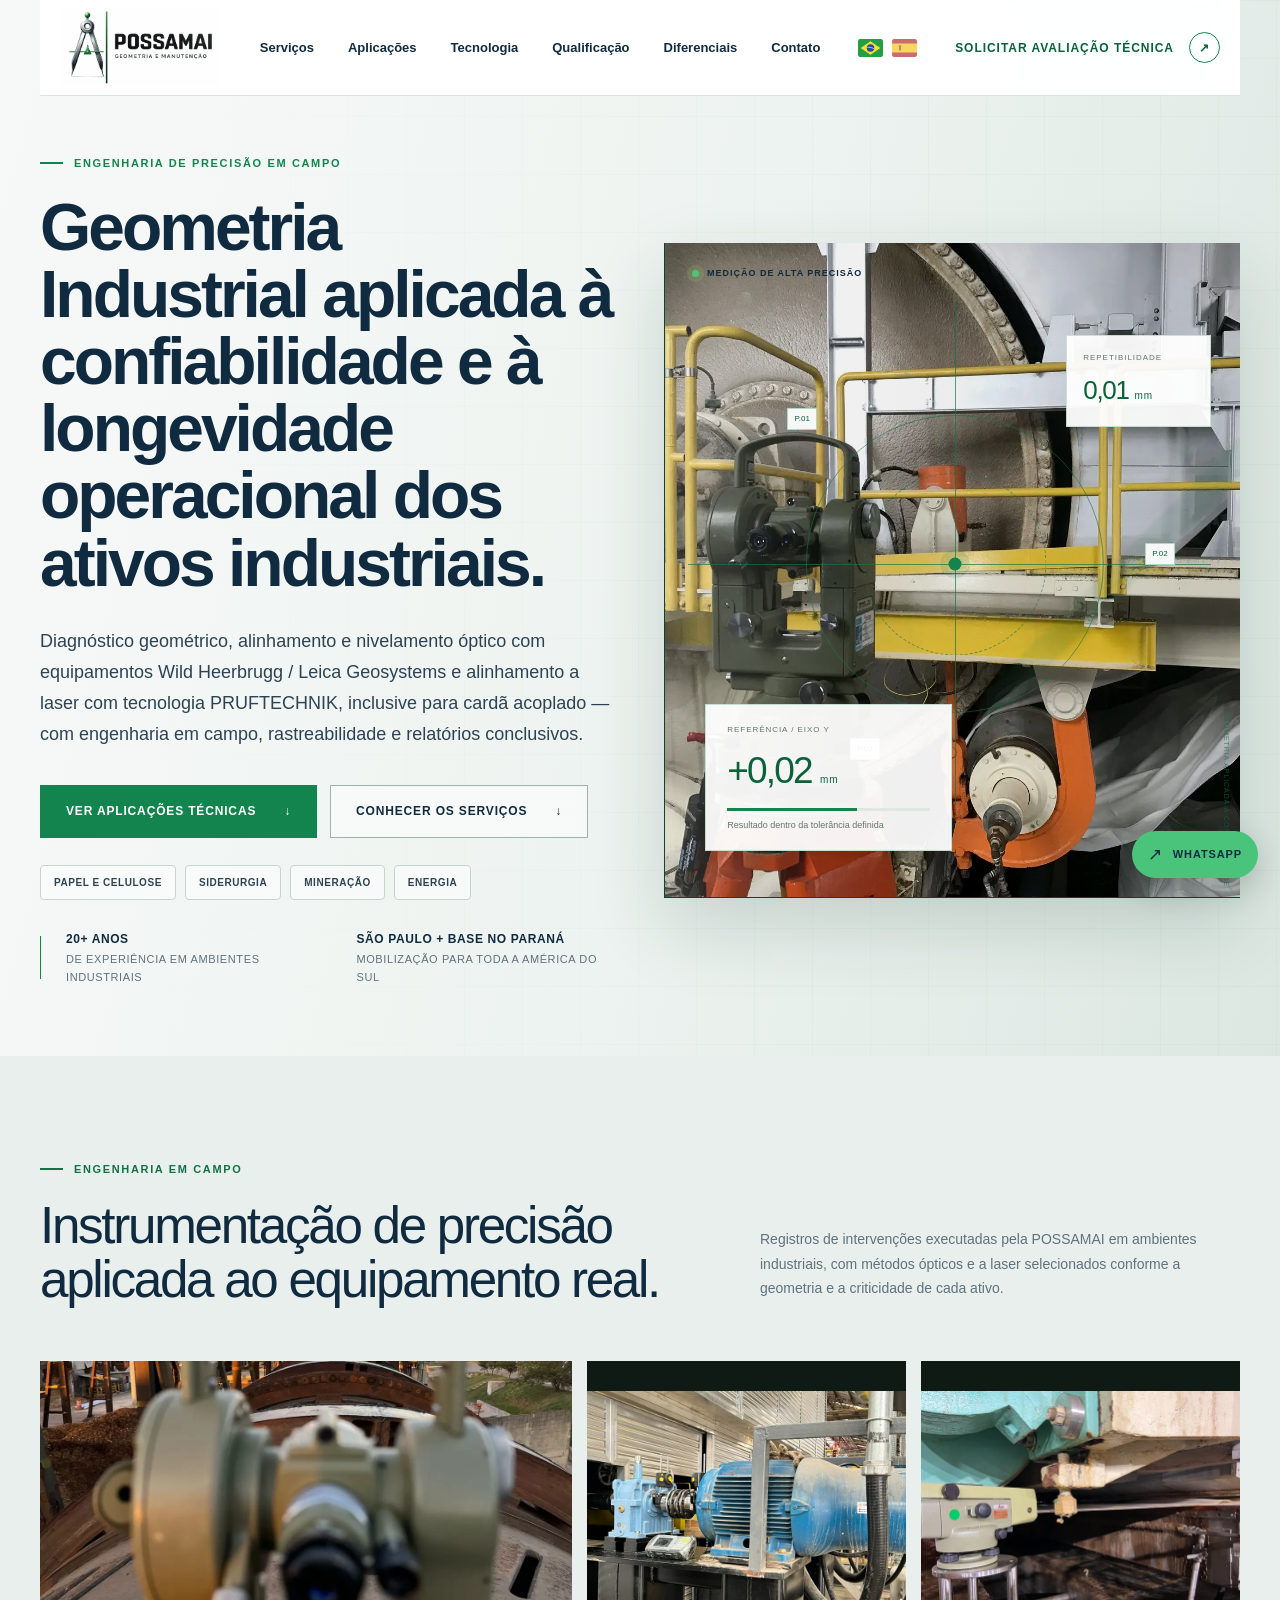
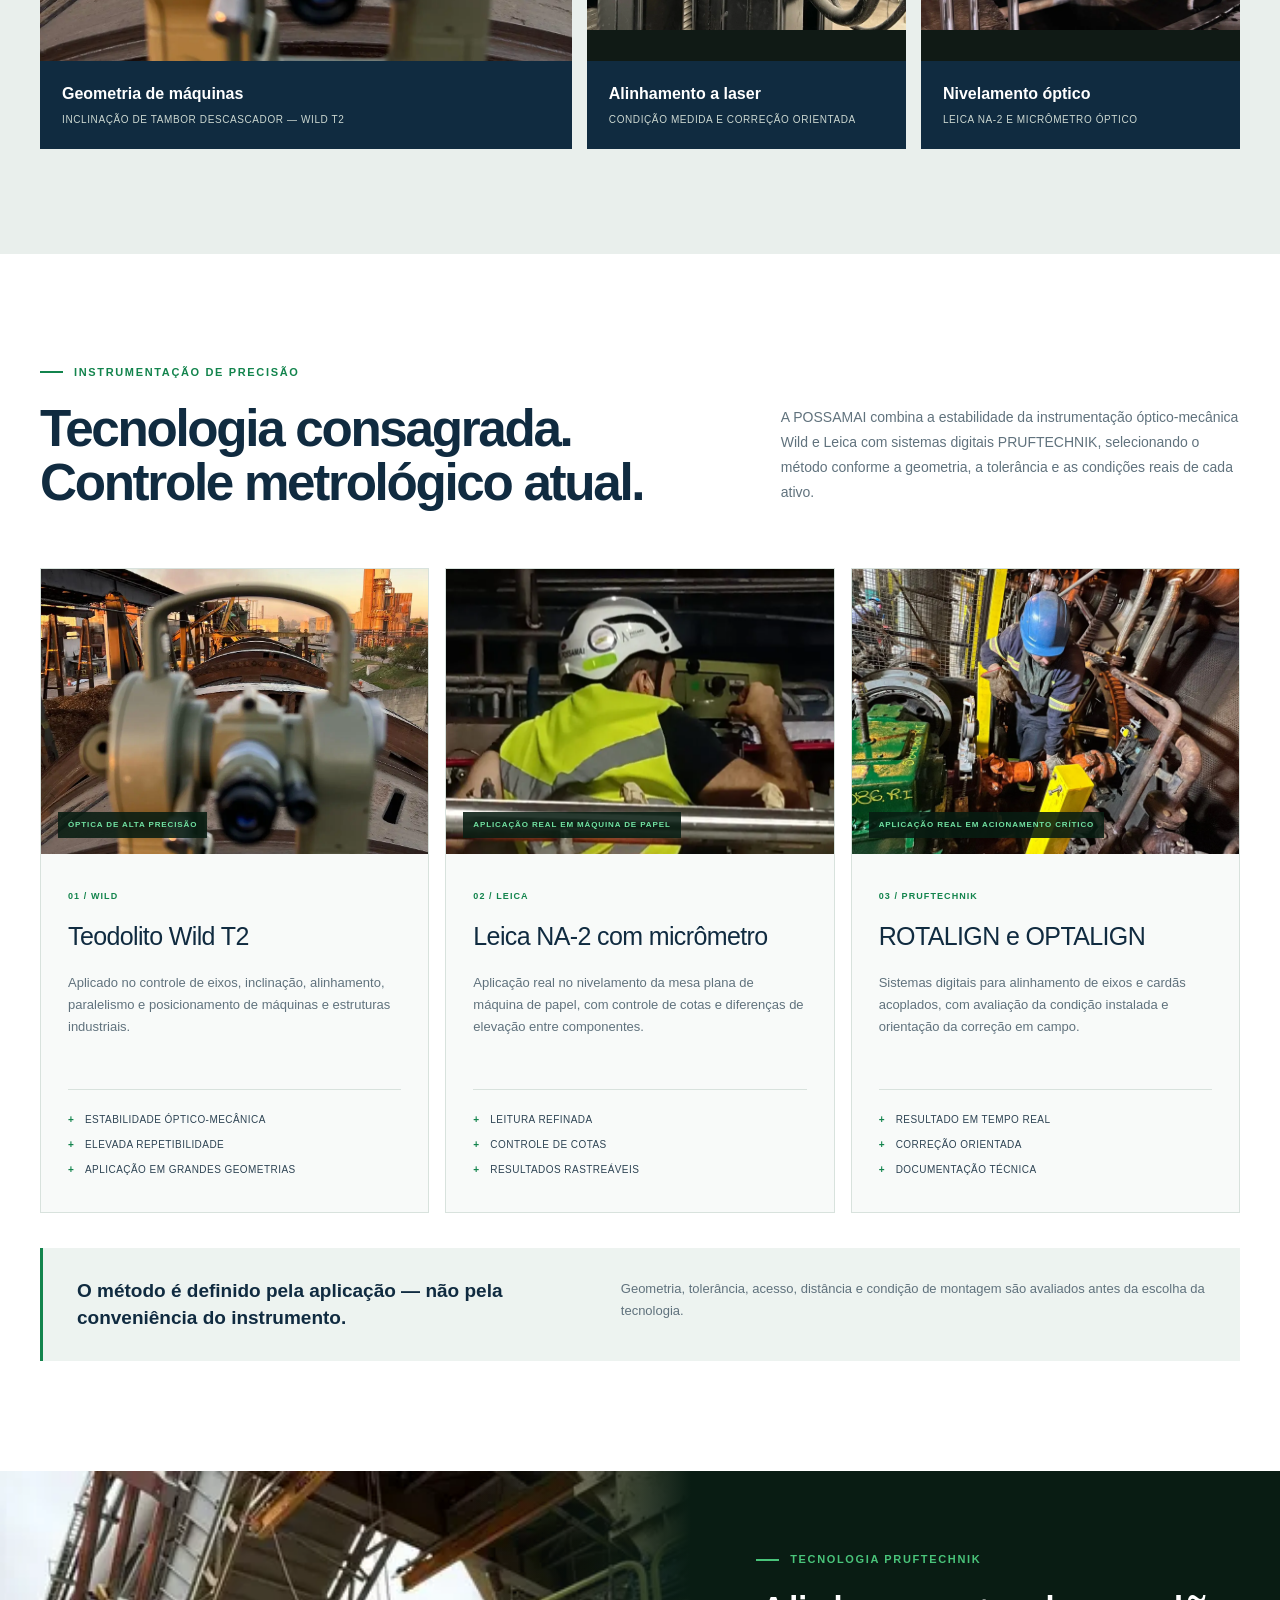
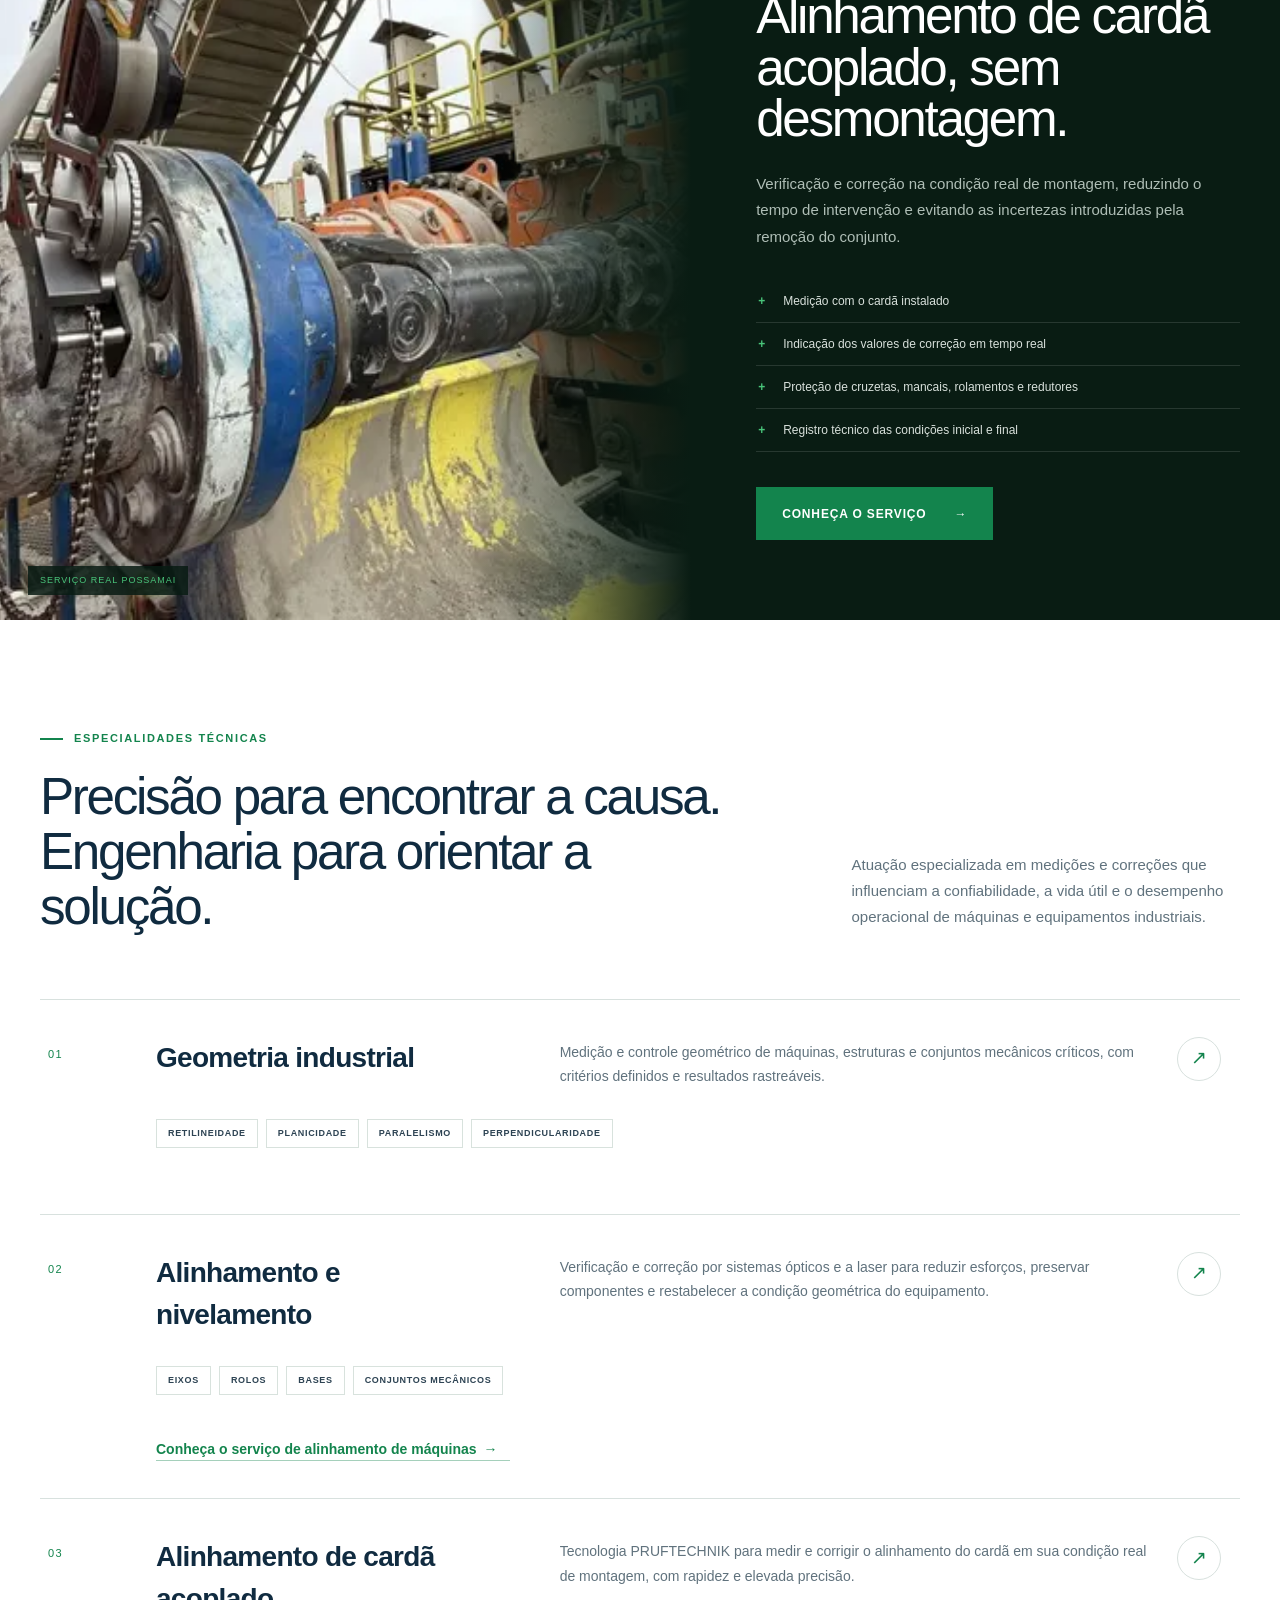
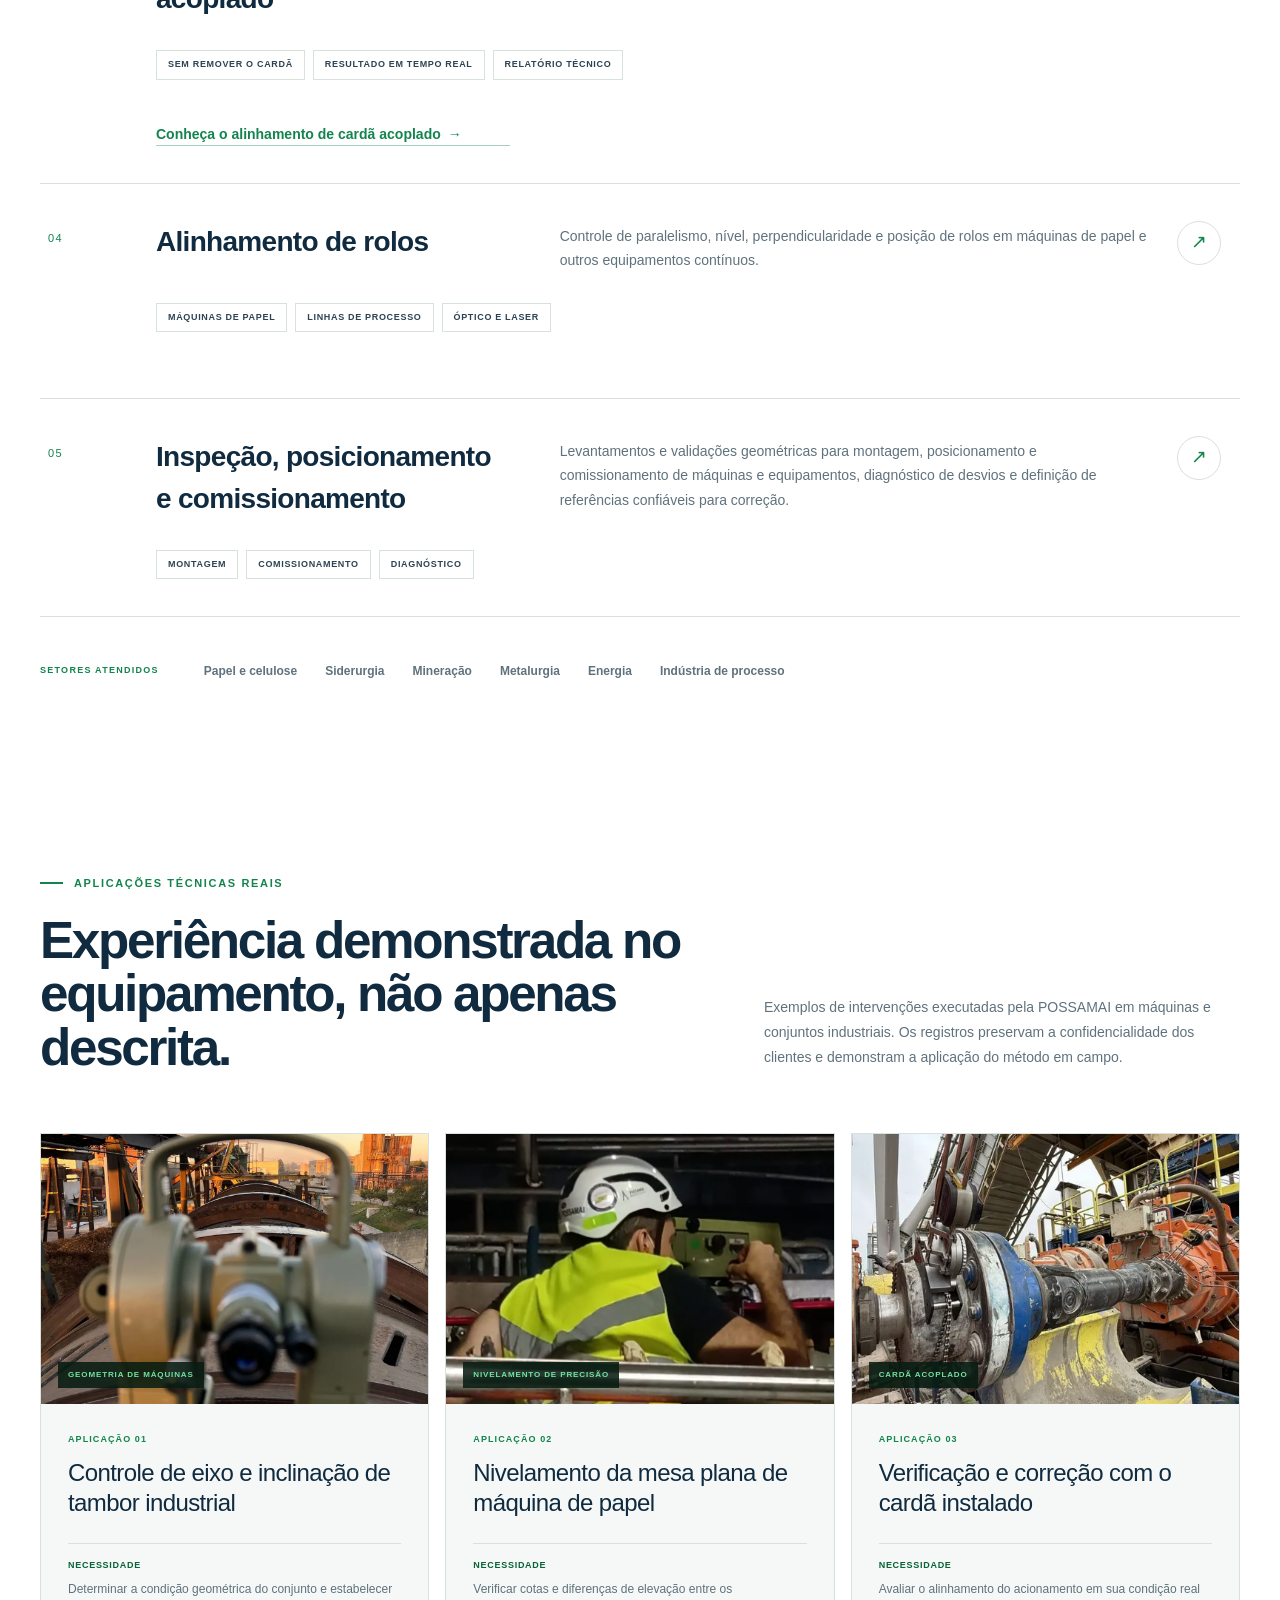
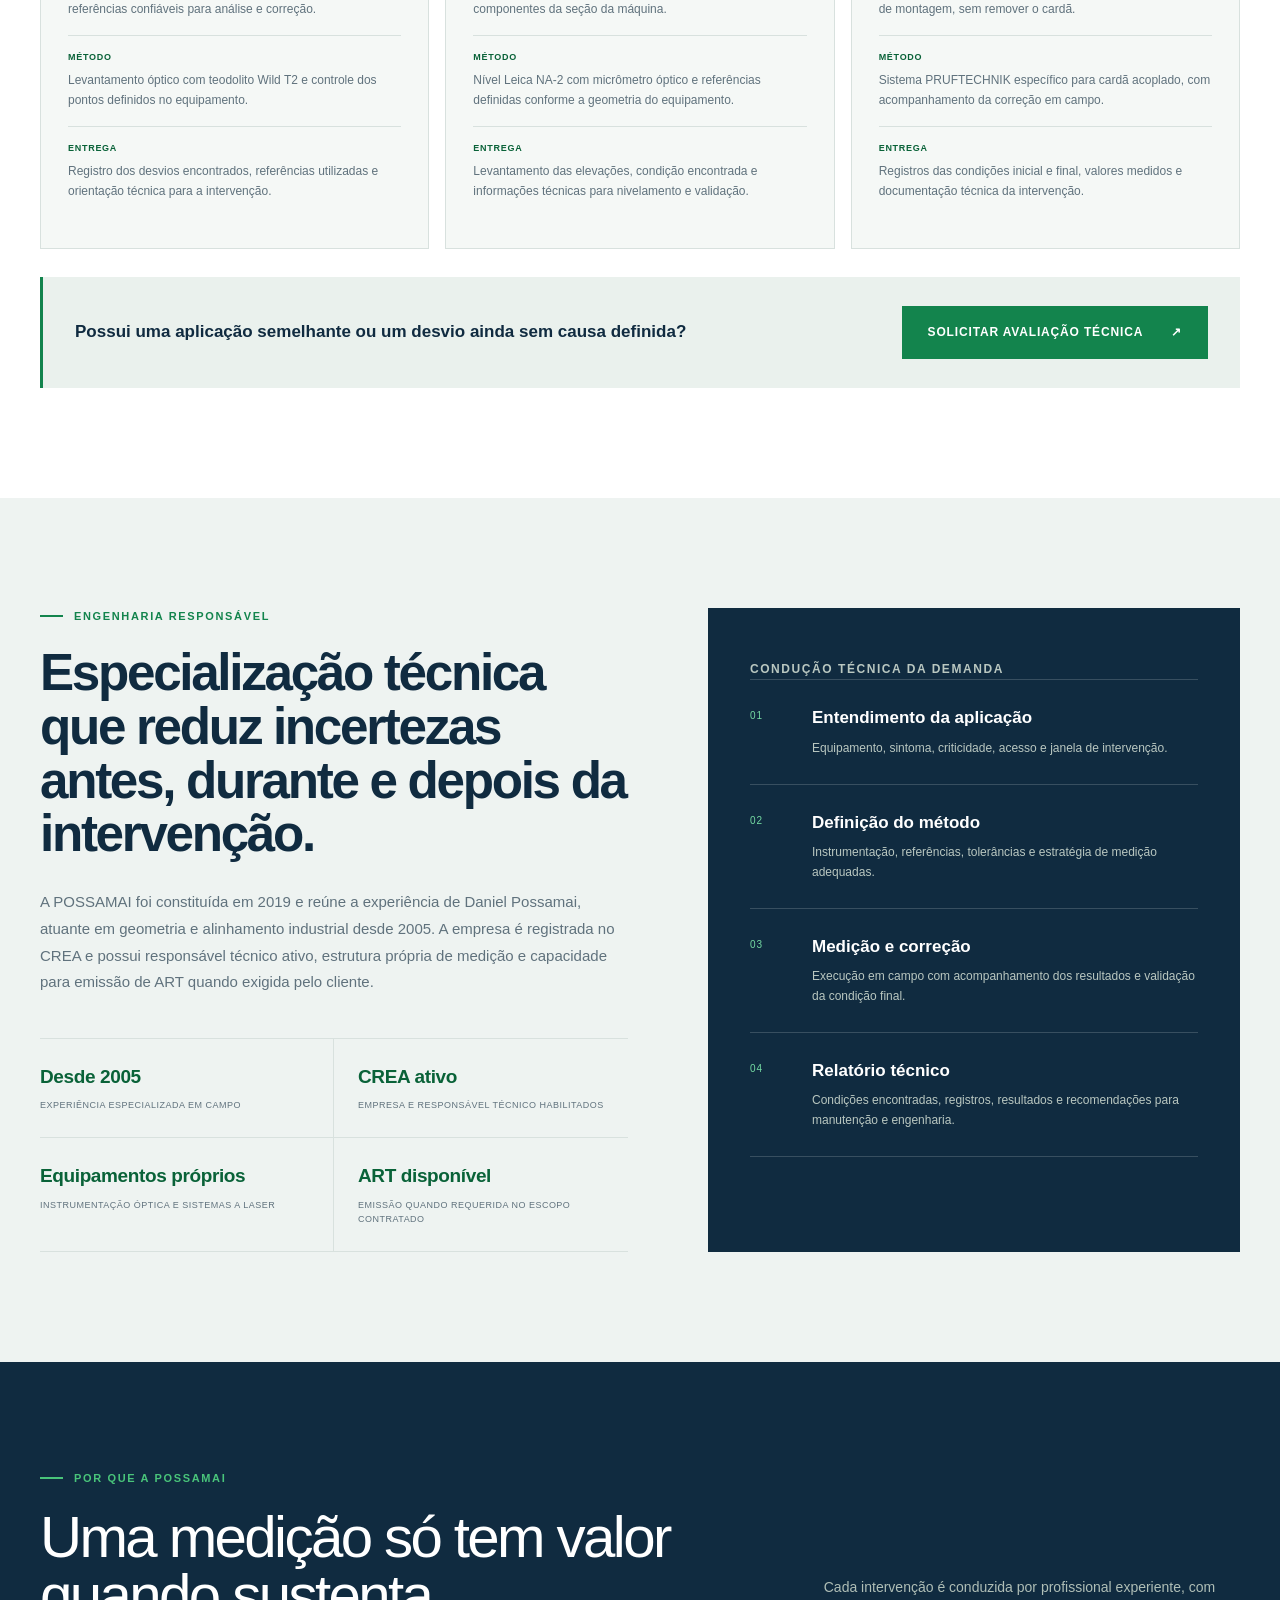
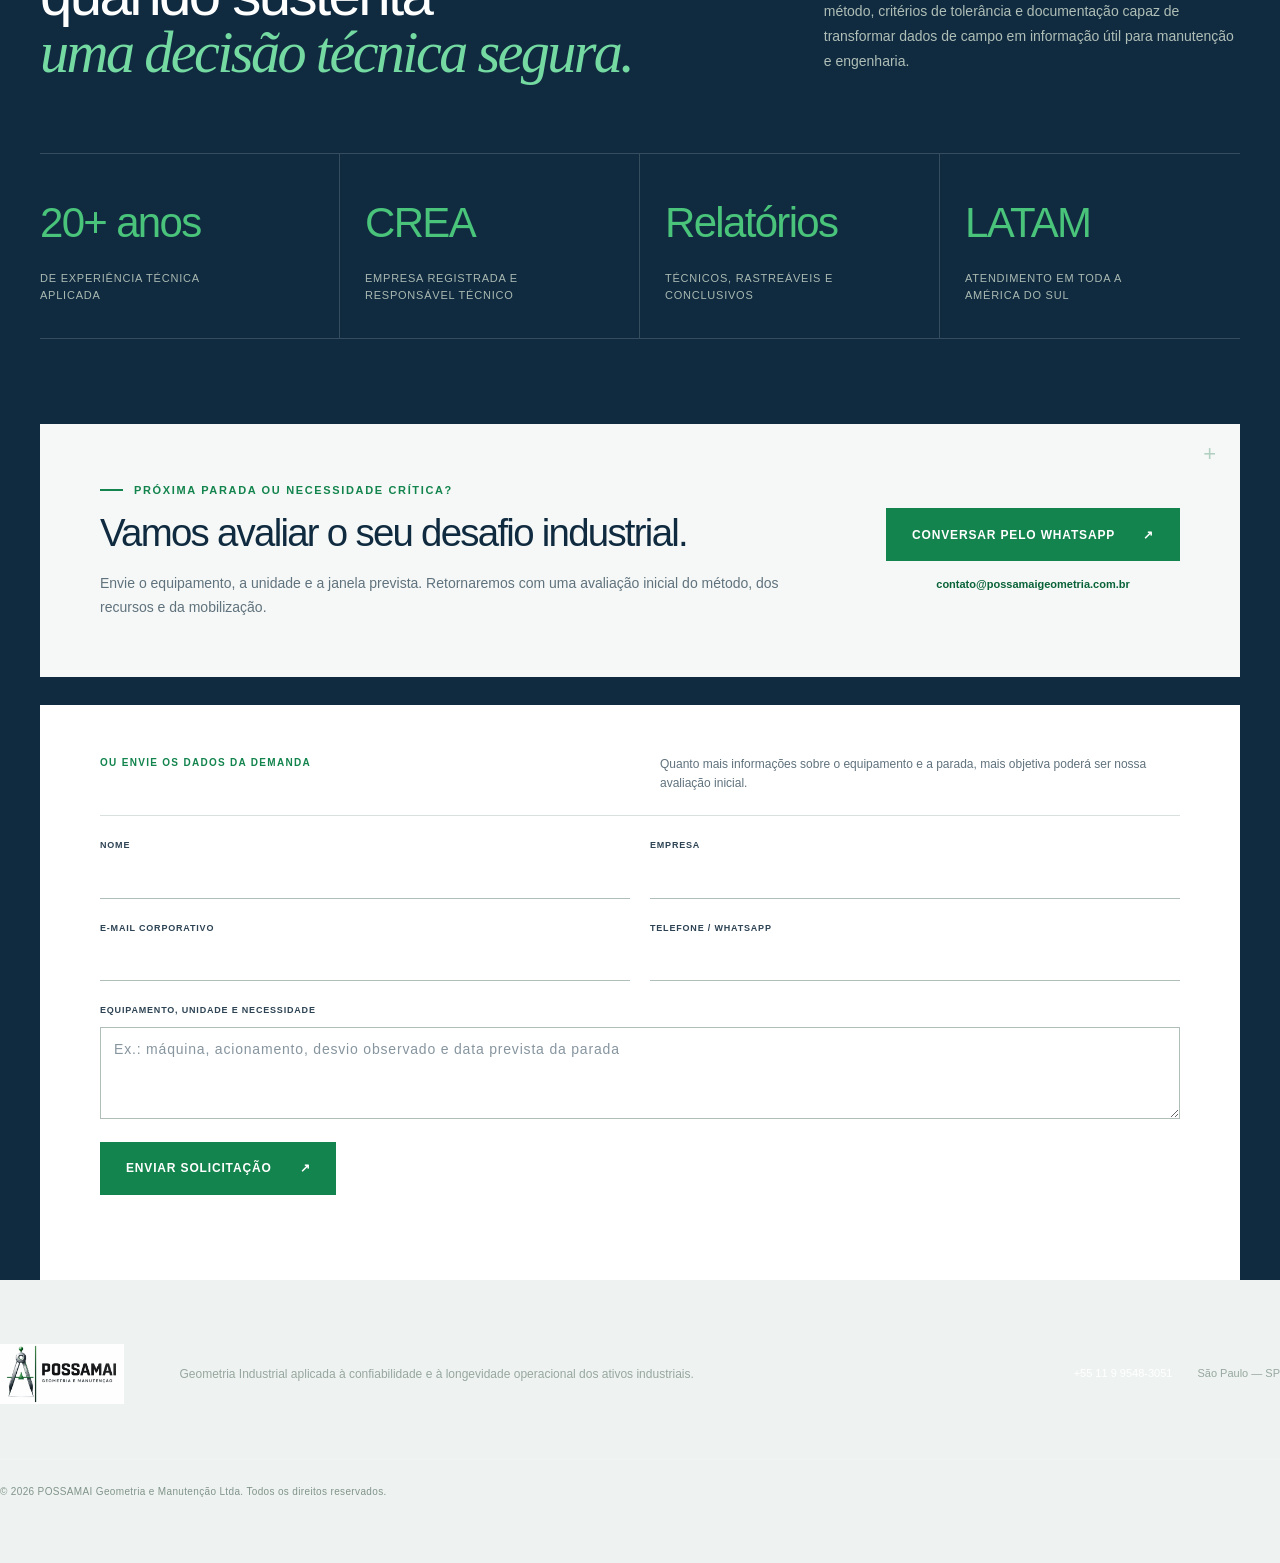
==== commit cae25535: "Atualiza descrição técnica da página inicial" ====
--- a/index.html
+++ b/index.html
@@ -343,11 +343,12 @@
               dos ativos industriais.</em
             >
           </h1>
-          <p class="hero-lead">
-            Diagnóstico geométrico, alinhamento óptico e a laser e tecnologia
-            PRUFTECHNIK para cardã acoplado — com engenharia em campo,
-            rastreabilidade e relatórios conclusivos.
-          </p>
+         <p class="hero-lead">
+           Diagnóstico geométrico, alinhamento e nivelamento óptico com equipamentos
+           Wild Heerbrugg / Leica Geosystems e alinhamento a laser com tecnologia
+           PRUFTECHNIK, inclusive para cardã acoplado — com engenharia em campo,
+           rastreabilidade e relatórios conclusivos.
+         </p>
           <div class="hero-actions">
             <a class="button button-primary" href="#aplicacoes"
               >Ver aplicações técnicas <span aria-hidden="true">↓</span></a
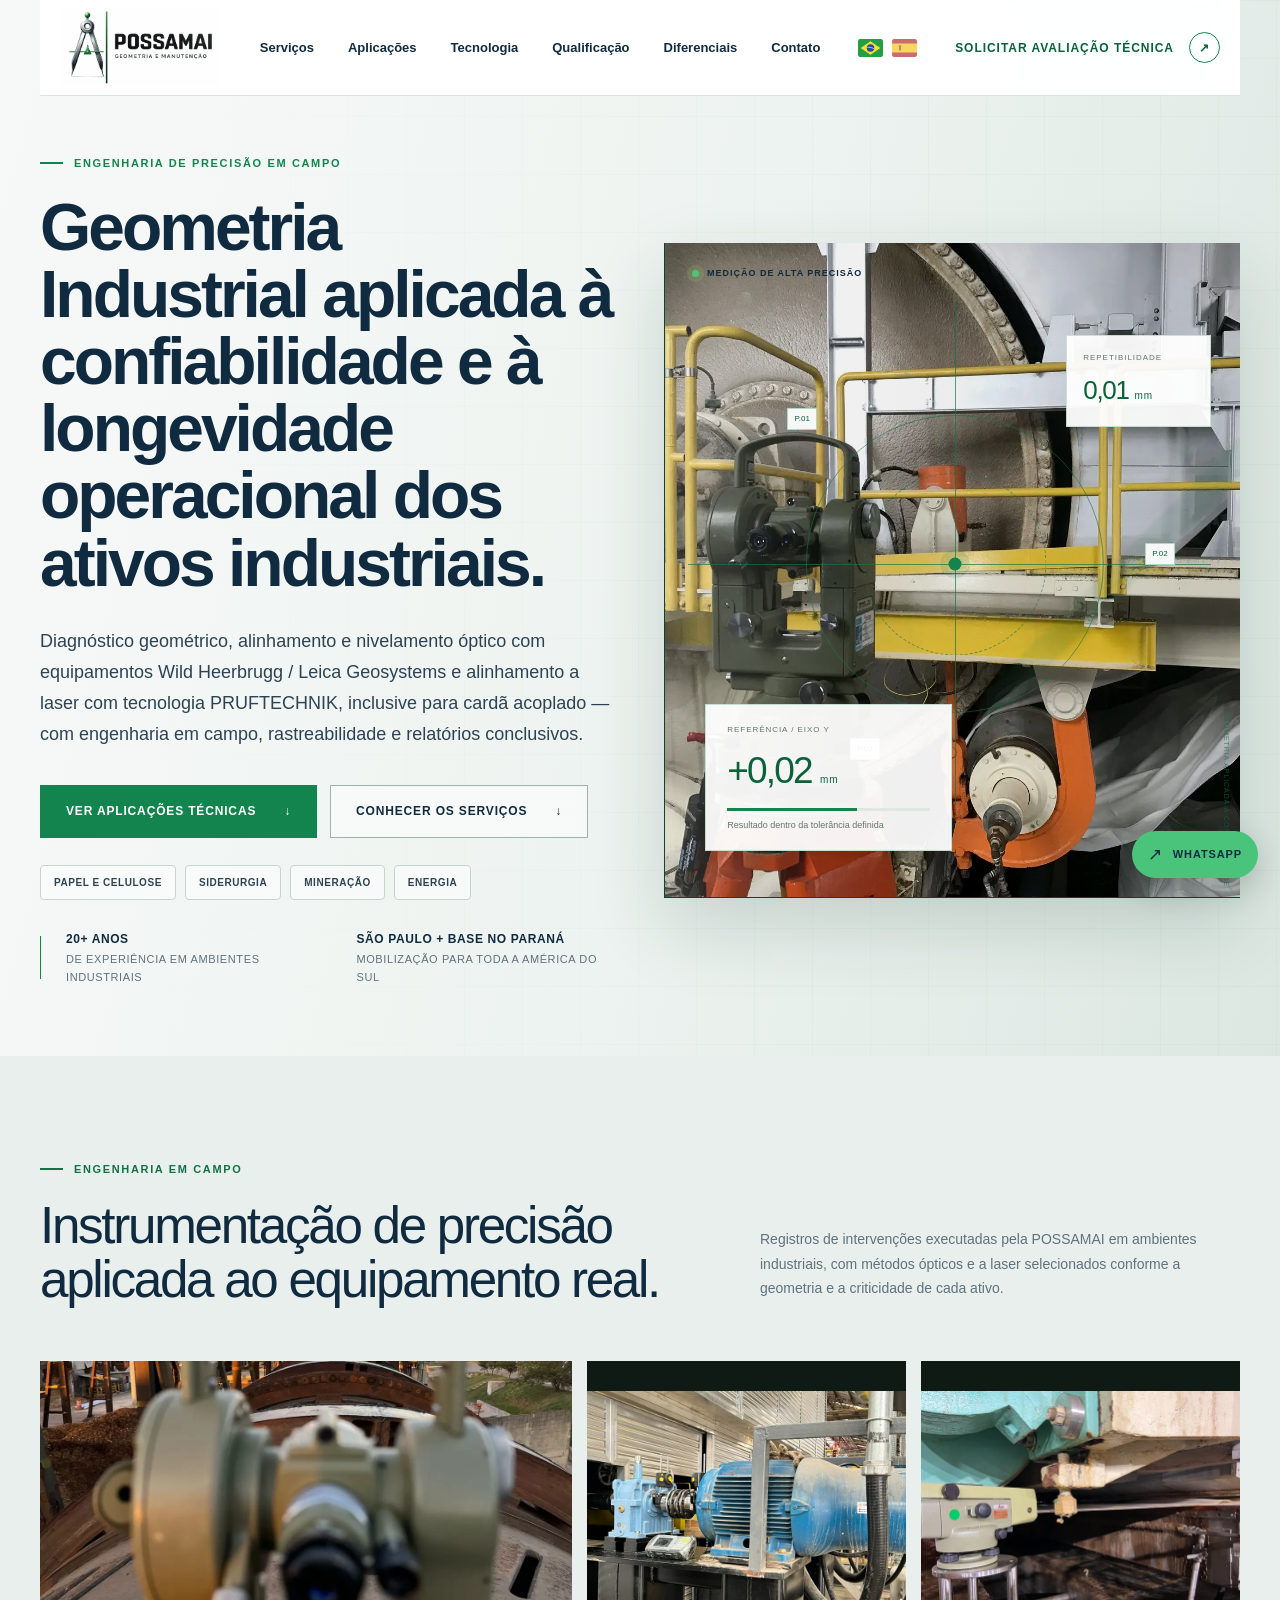
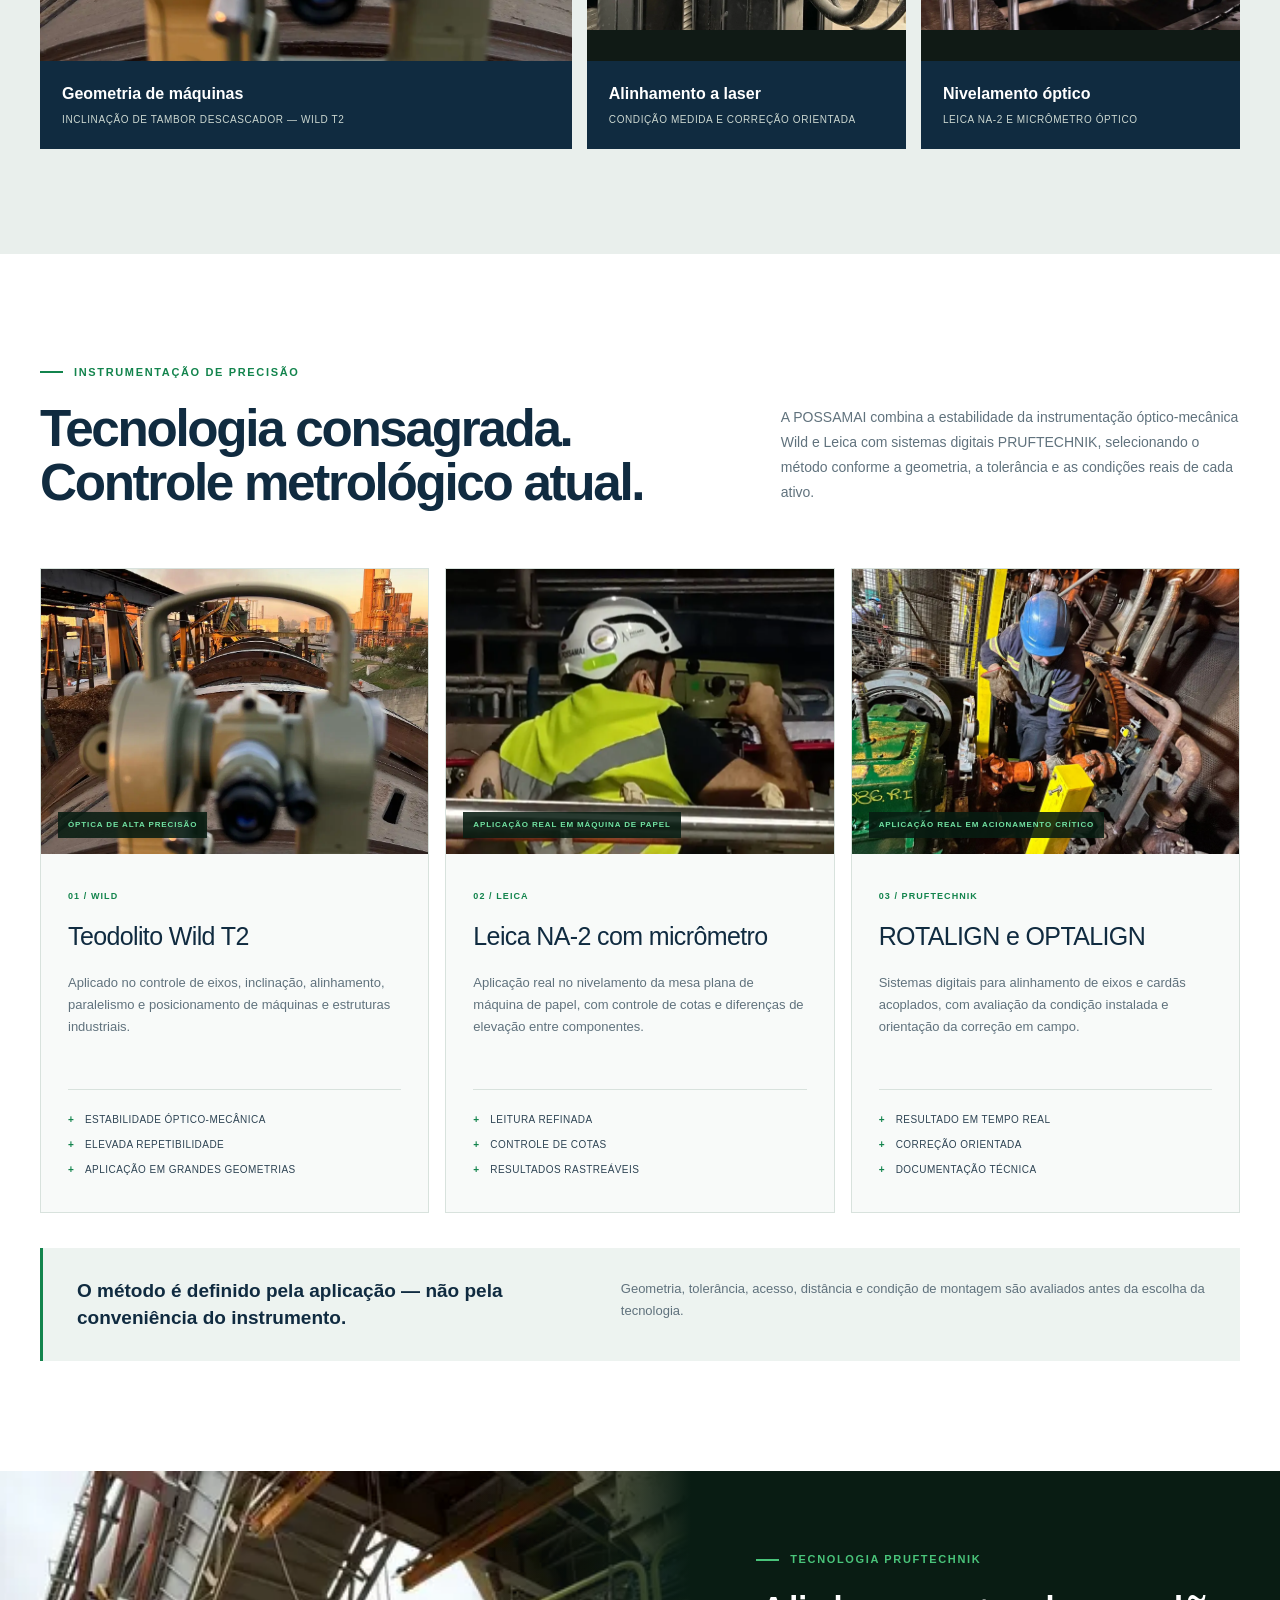
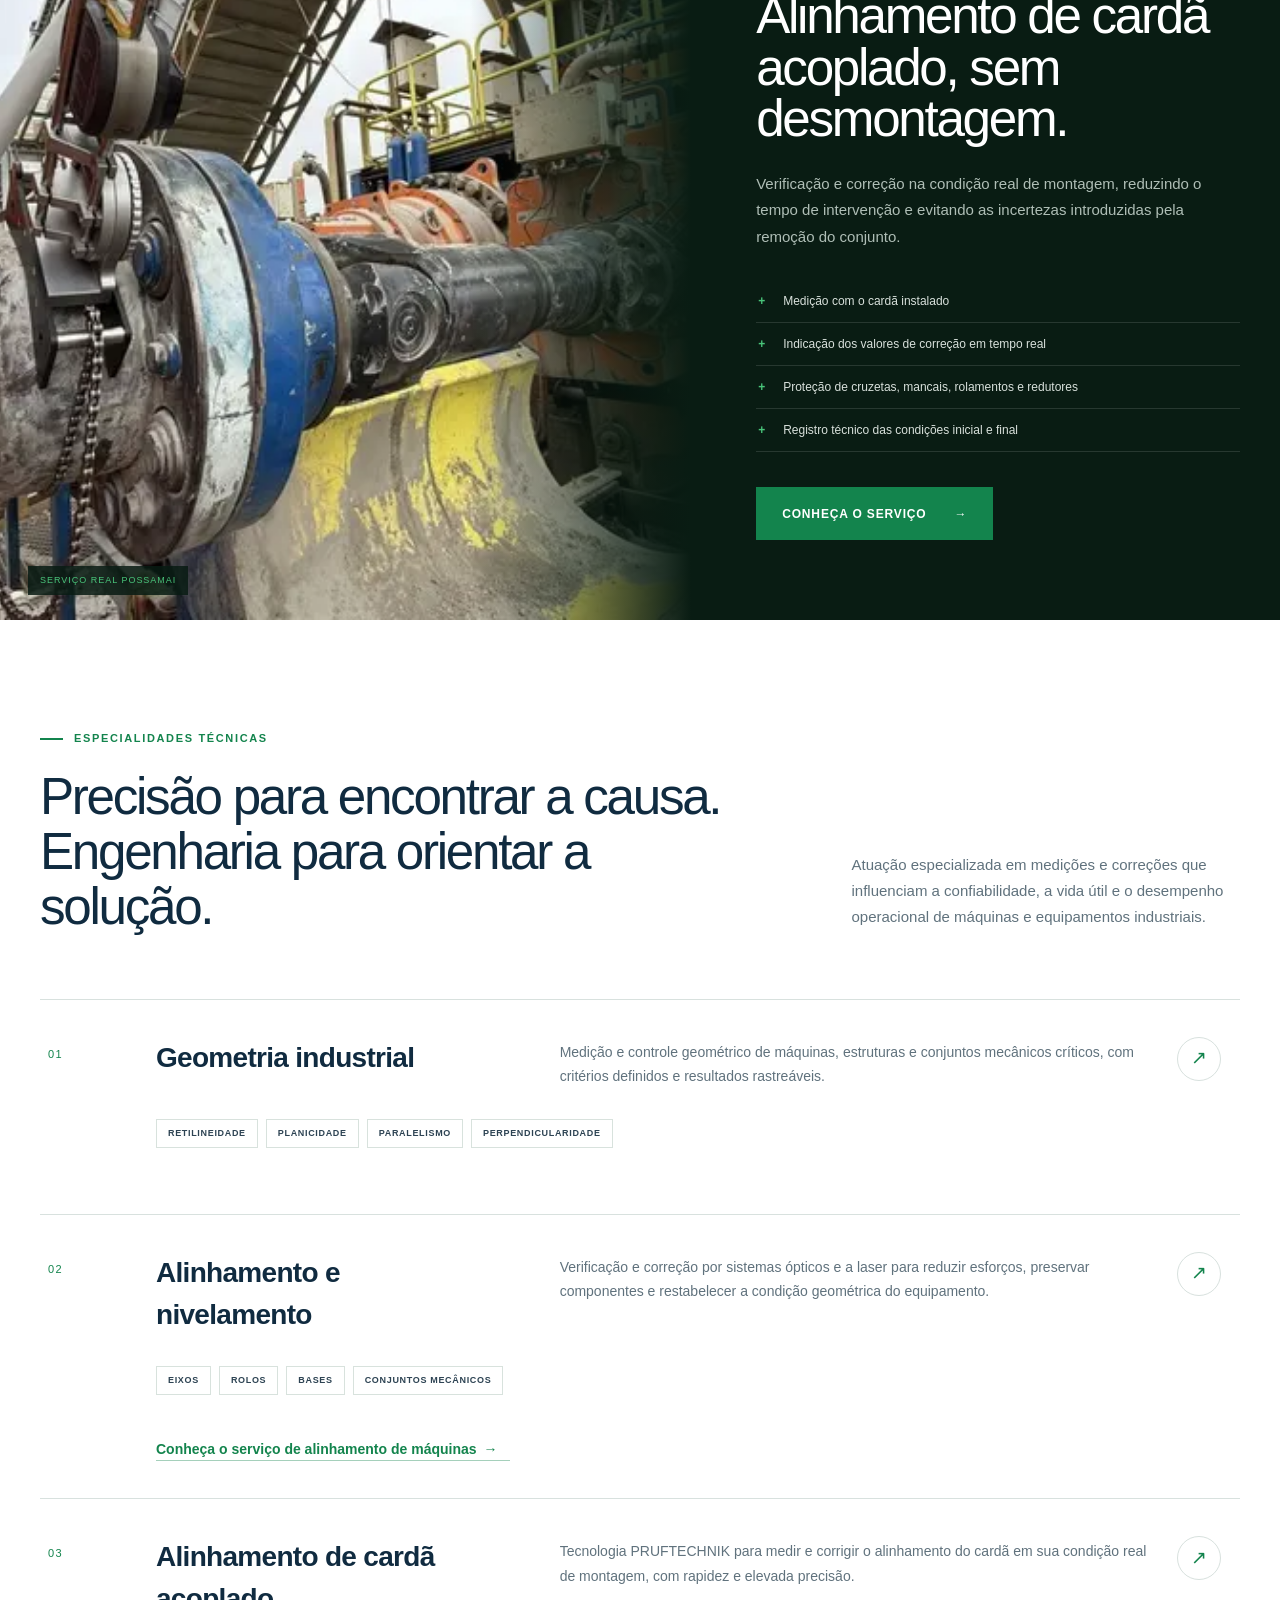
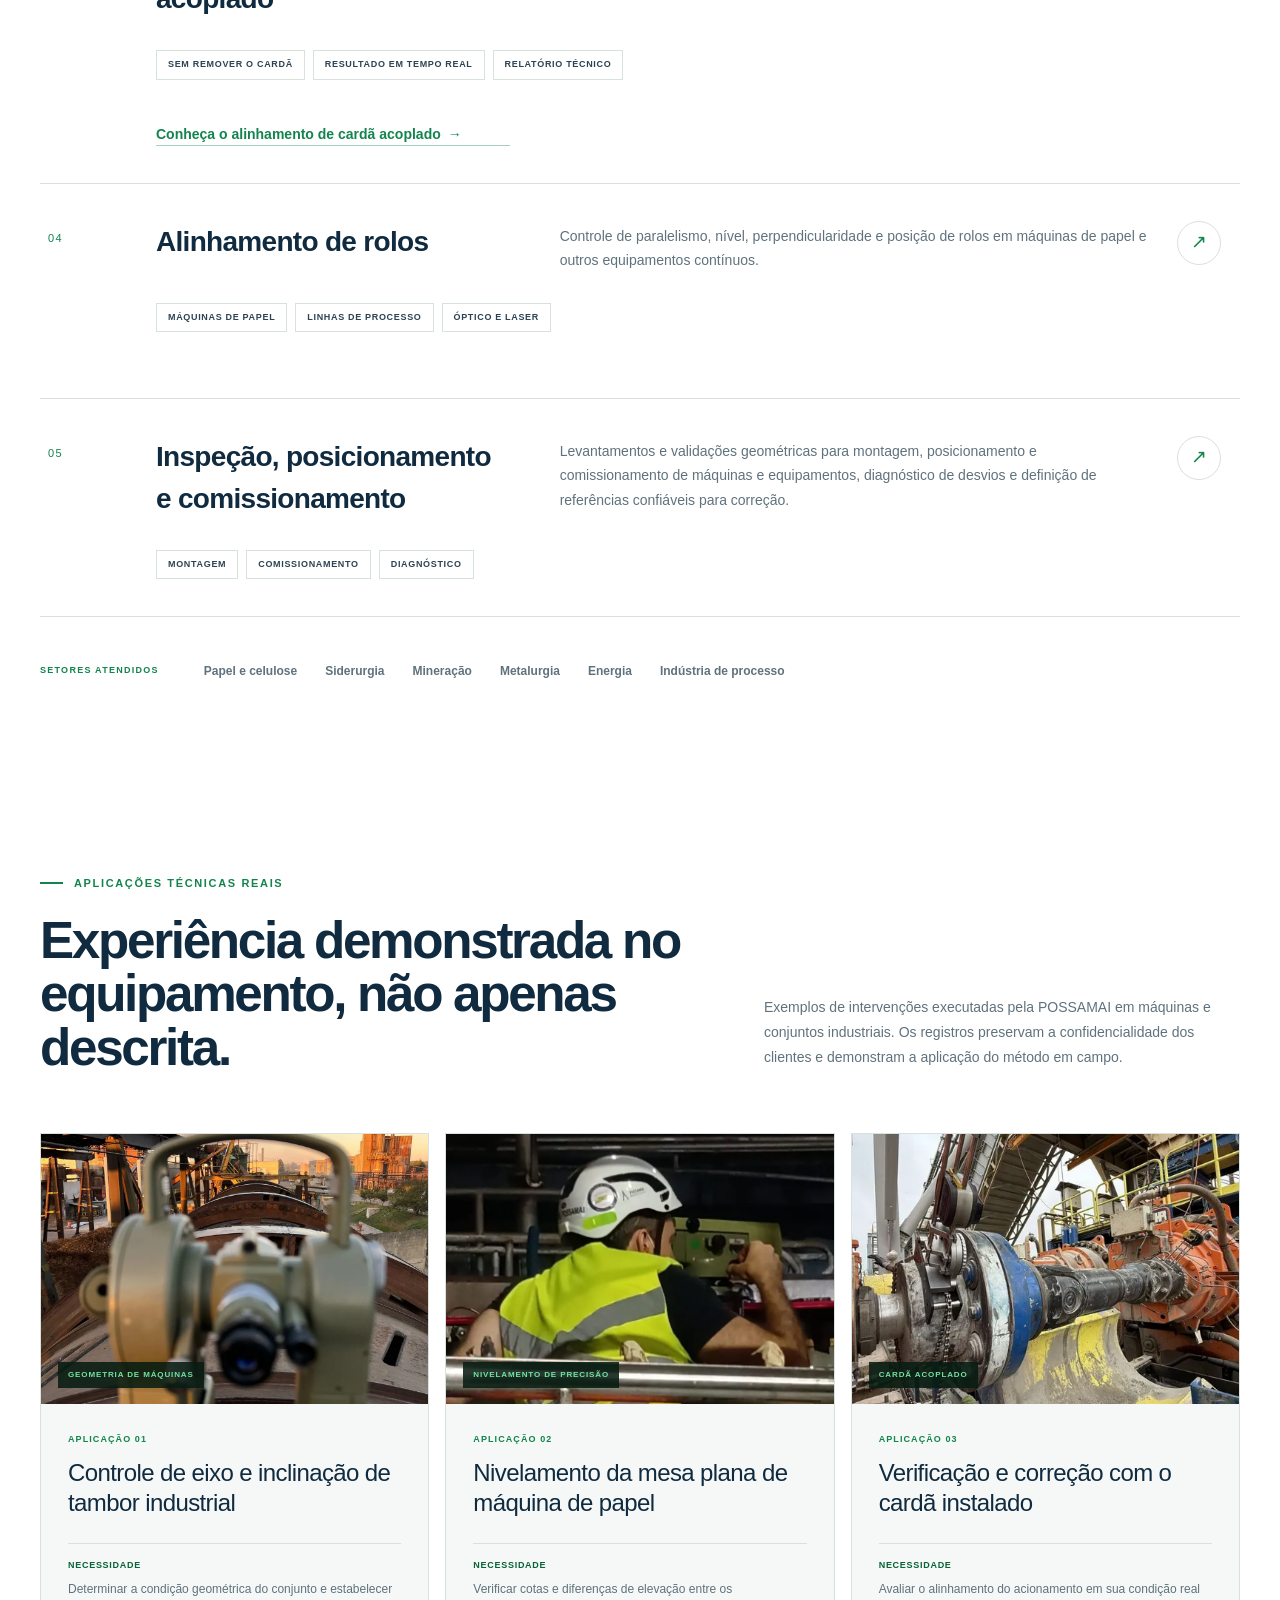
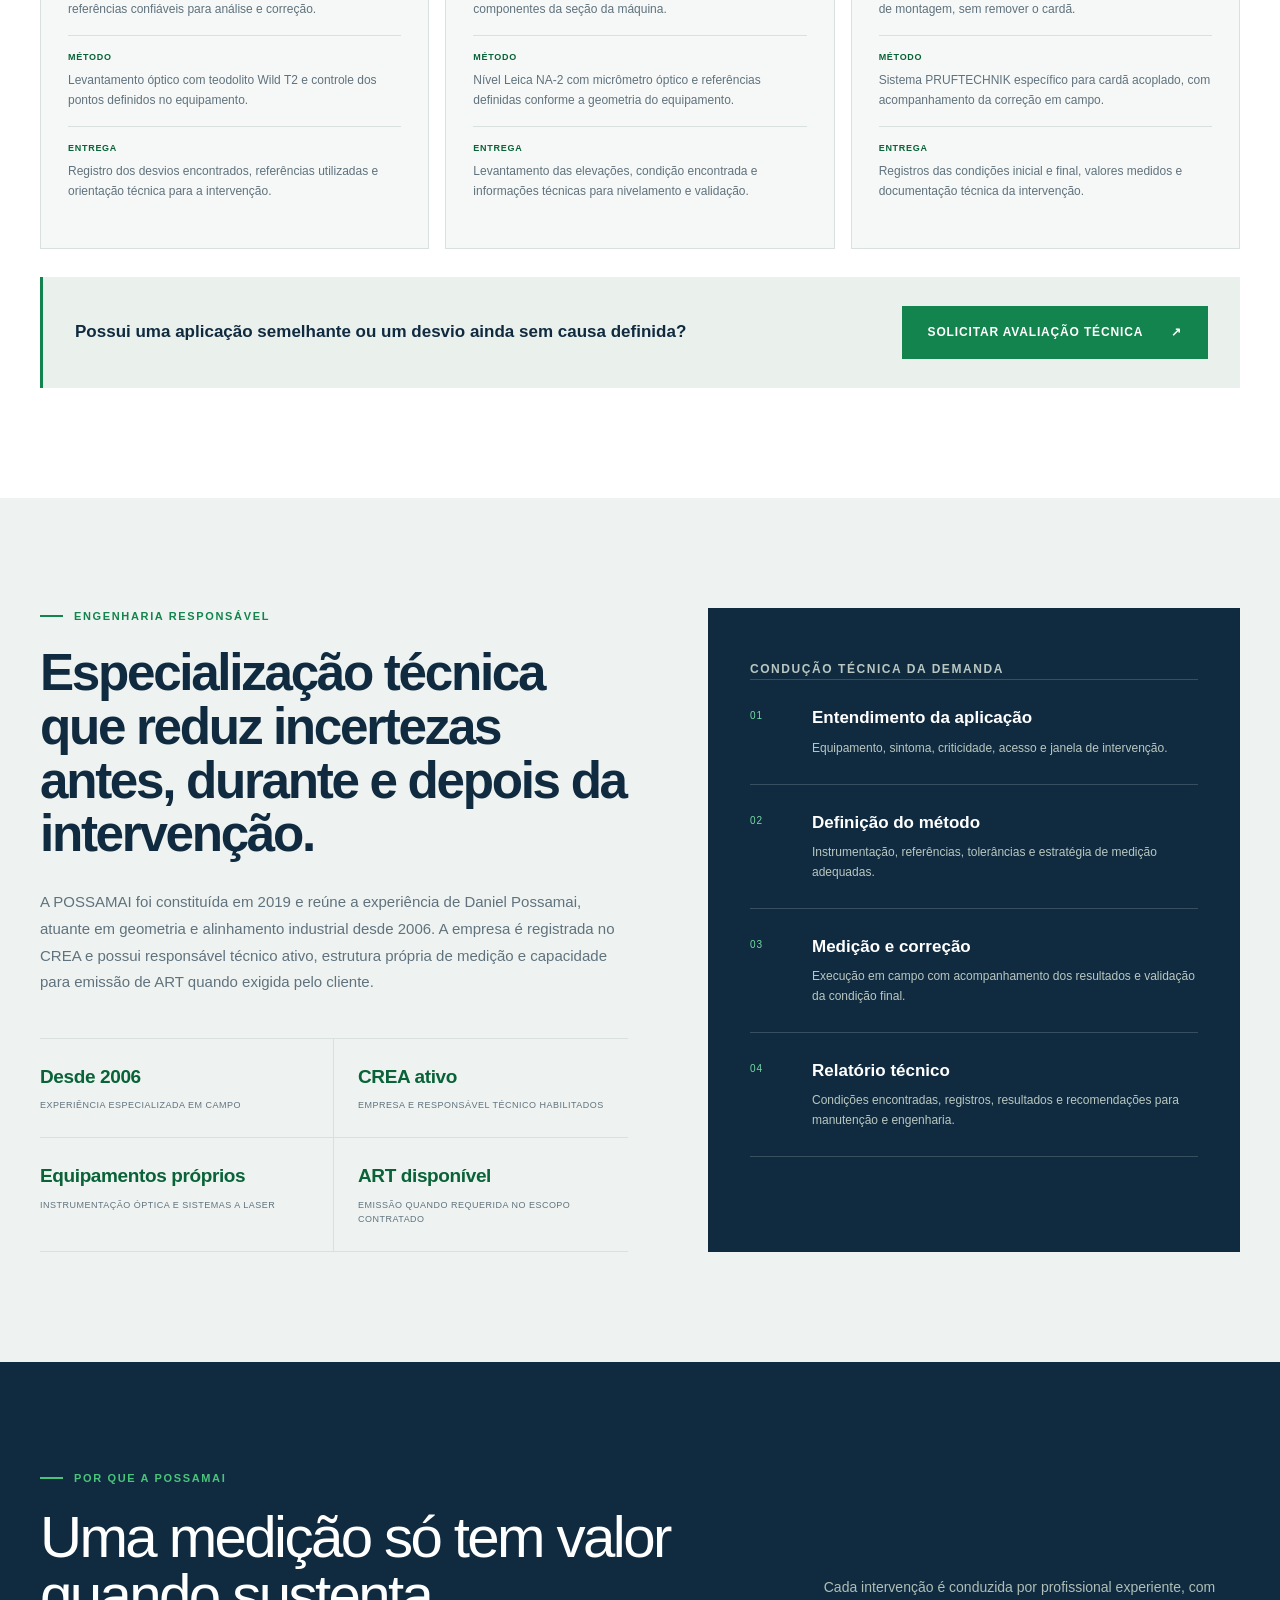
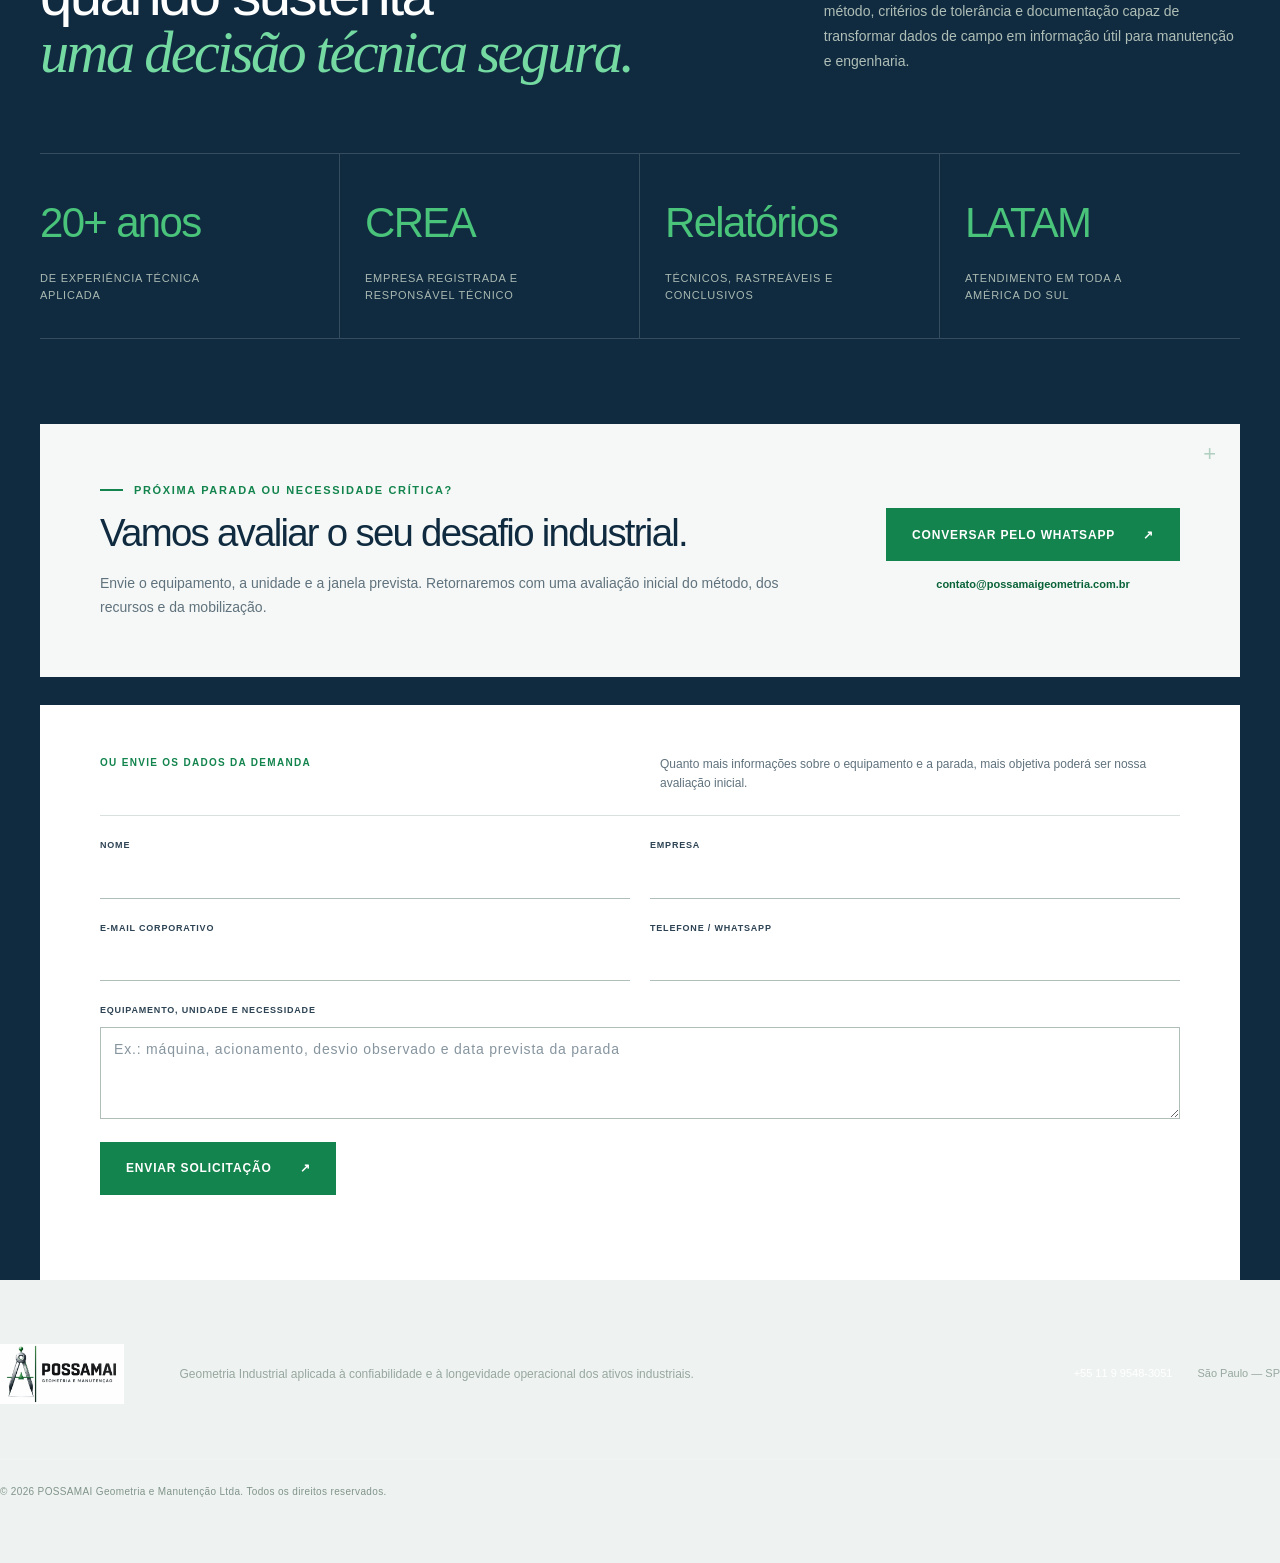
==== commit 7edc2eb1: "Corrige ano de experiência institucional" ====
--- a/index.html
+++ b/index.html
@@ -830,13 +830,13 @@
           <h2>Especialização técnica que reduz incertezas antes, durante e depois da intervenção.</h2>
           <p>
             A POSSAMAI foi constituída em 2019 e reúne a experiência de Daniel
-            Possamai, atuante em geometria e alinhamento industrial desde 2005.
+            Possamai, atuante em geometria e alinhamento industrial desde 2006.
             A empresa é registrada no CREA e possui responsável técnico ativo,
             estrutura própria de medição e capacidade para emissão de ART quando
             exigida pelo cliente.
           </p>
           <div class="qualification-facts" role="list" aria-label="Qualificações da POSSAMAI">
-            <div><strong>Desde 2005</strong><span>experiência especializada em campo</span></div>
+            <div><strong>Desde 2006</strong><span>experiência especializada em campo</span></div>
             <div><strong>CREA ativo</strong><span>empresa e responsável técnico habilitados</span></div>
             <div><strong>Equipamentos próprios</strong><span>instrumentação óptica e sistemas a laser</span></div>
             <div><strong>ART disponível</strong><span>emissão quando requerida no escopo contratado</span></div>
